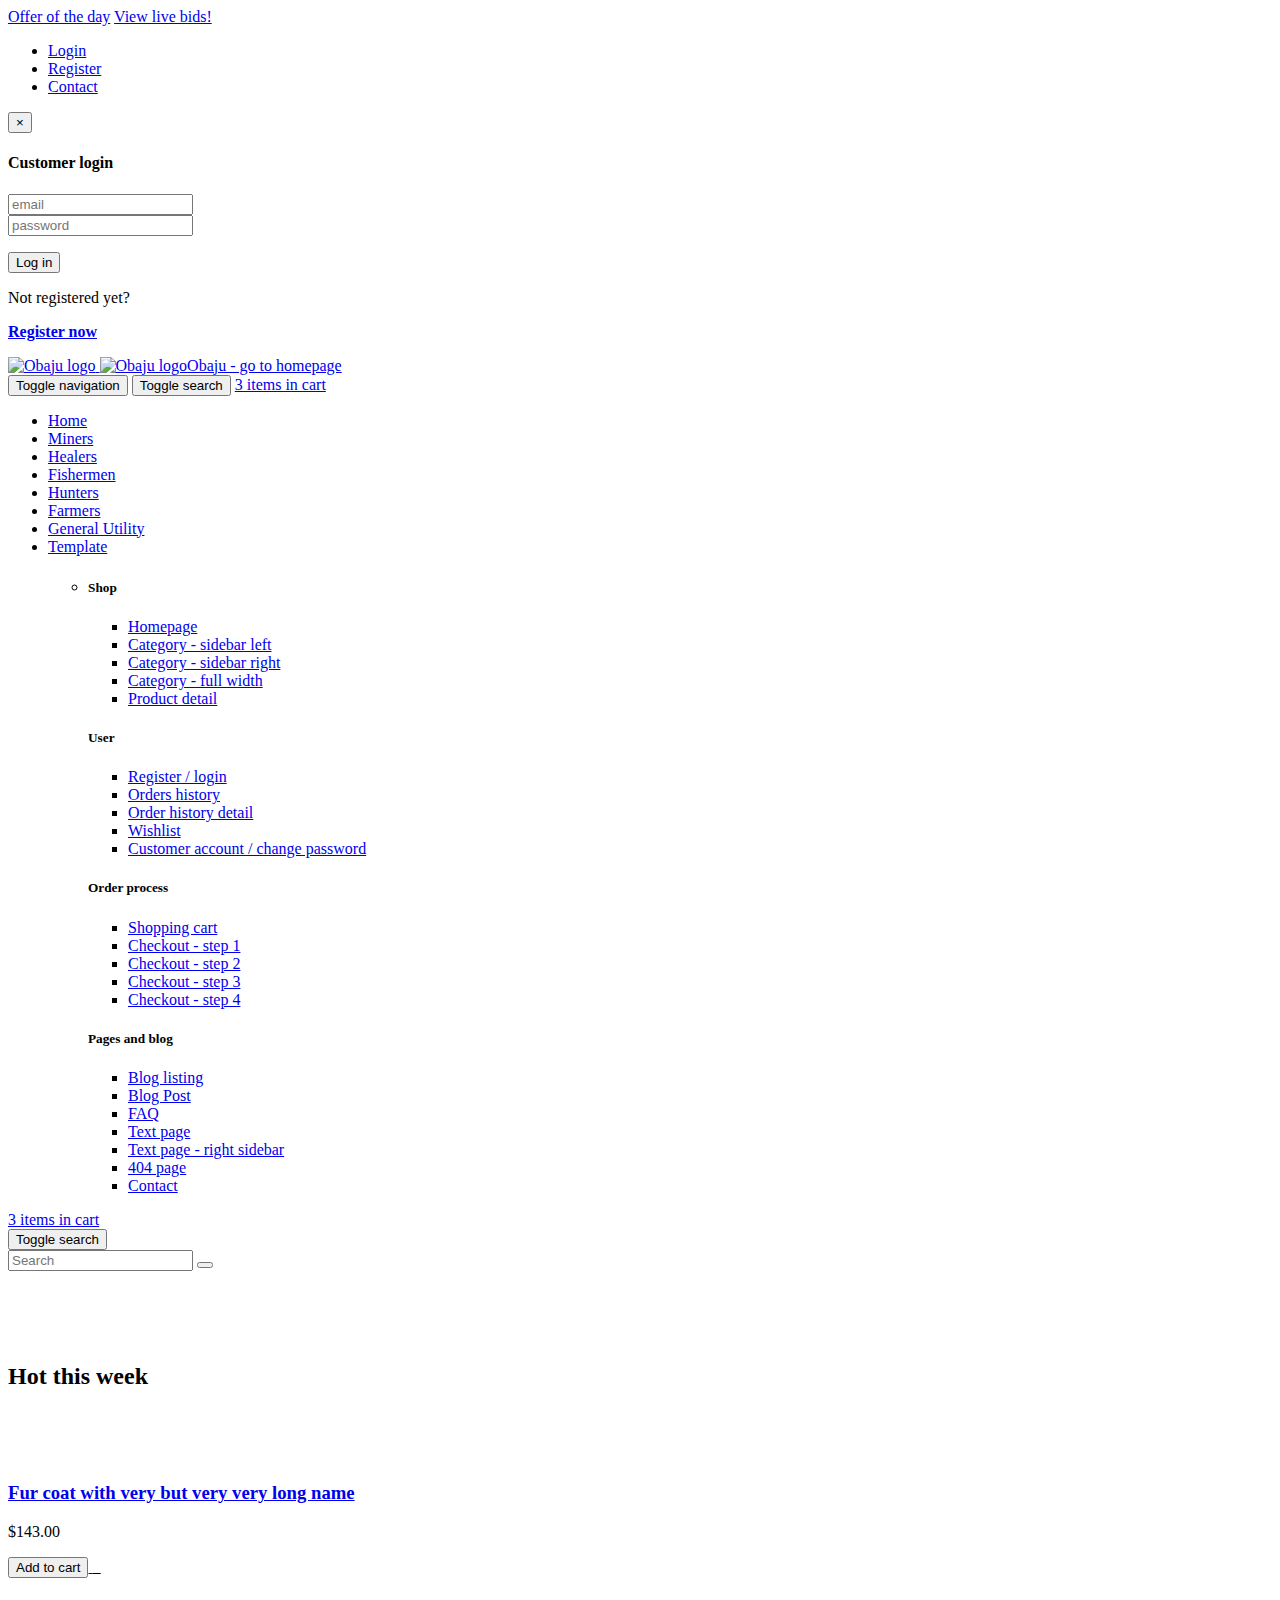
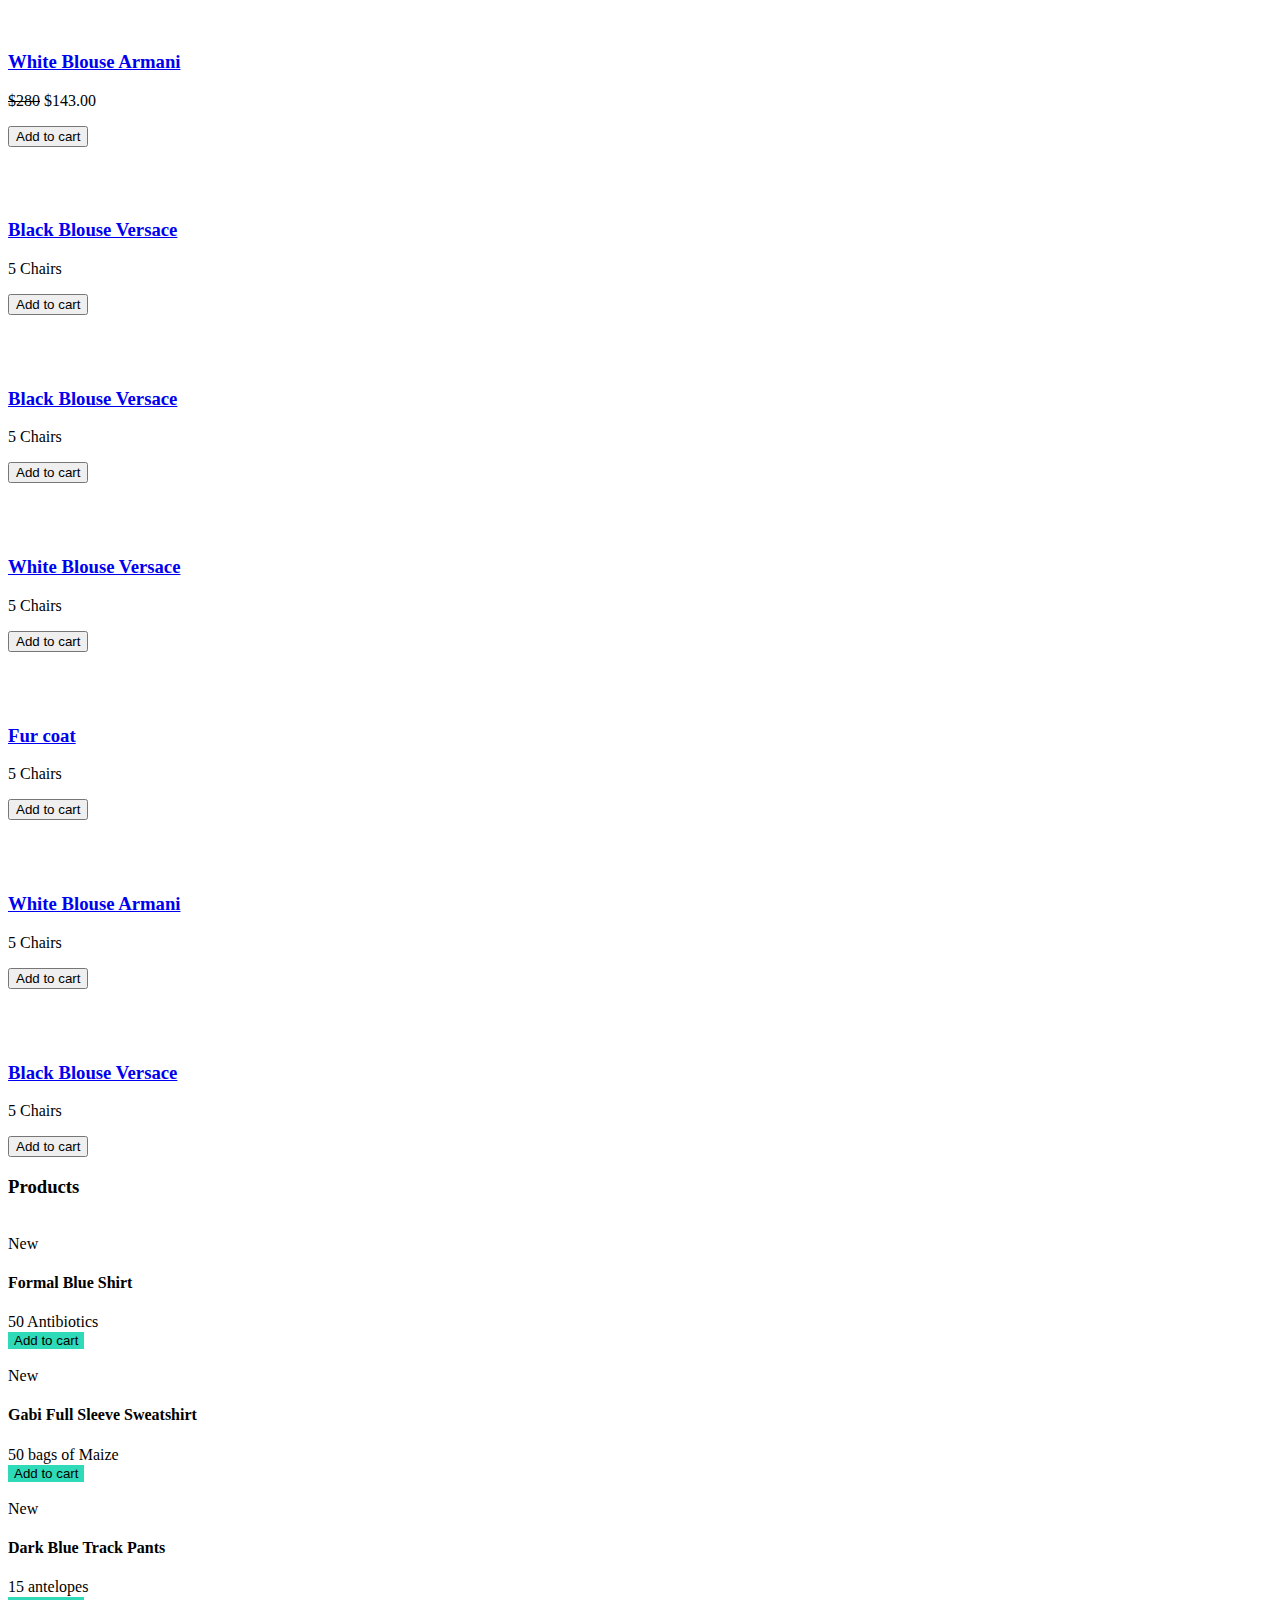
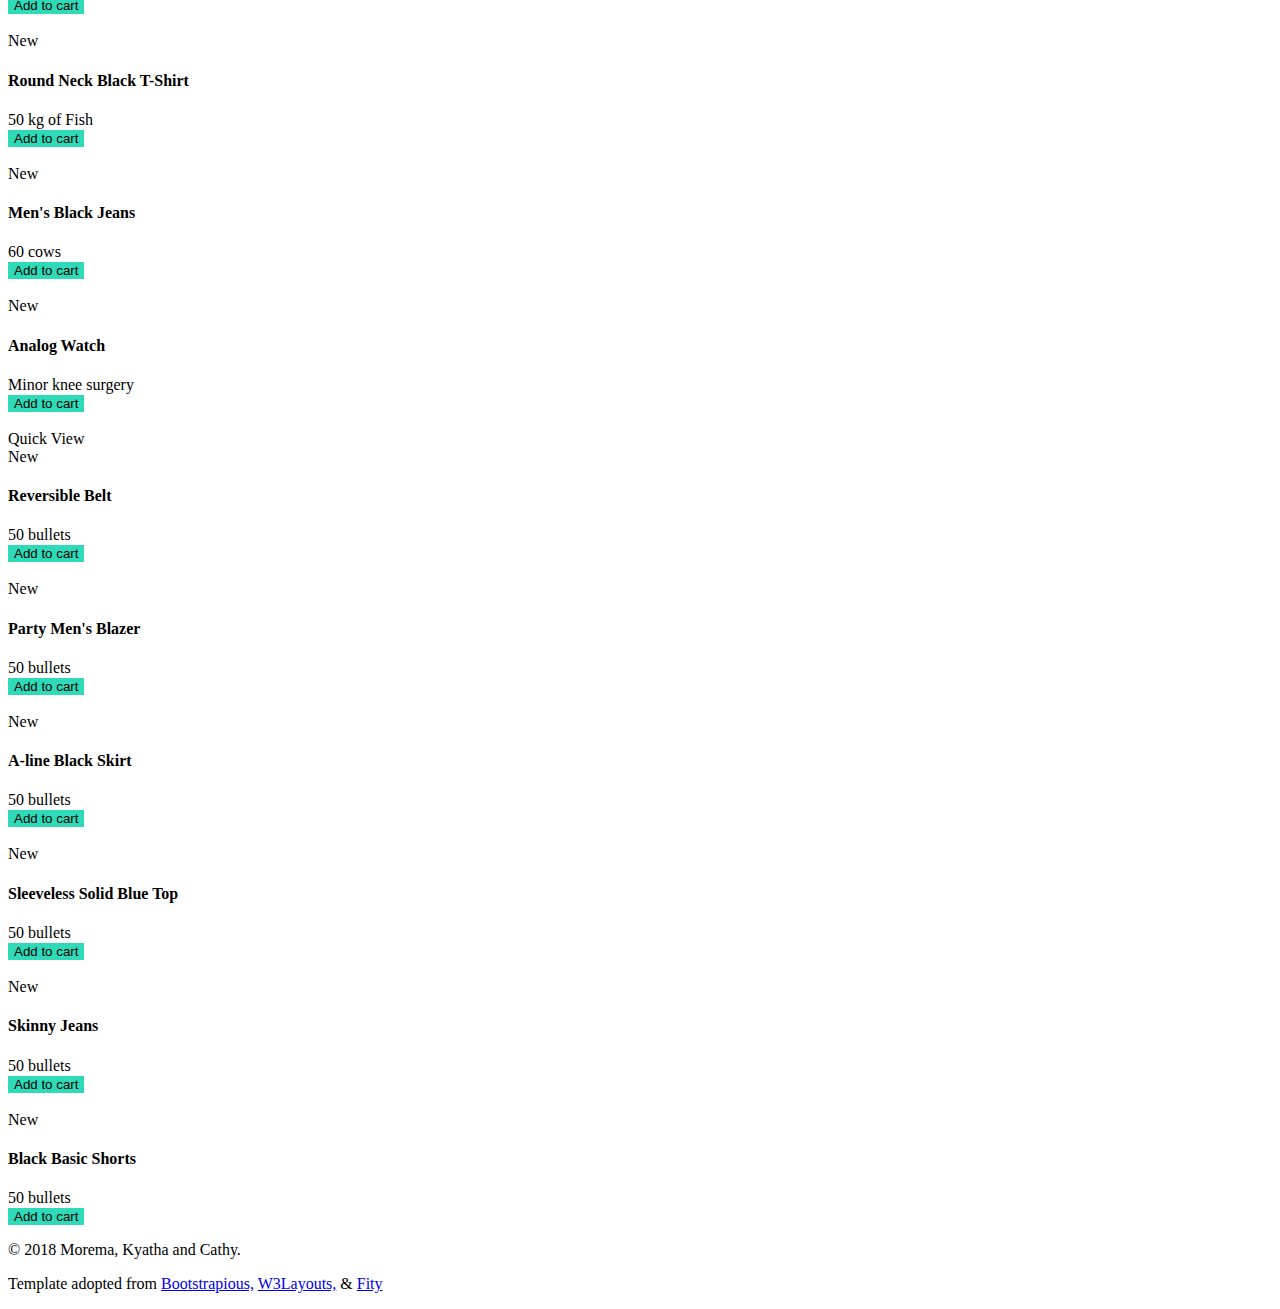
==== Final 1/index.html @ 45b5379d "edited cart links" ====
<!DOCTYPE html>
<html lang="en">

<head>

    <meta charset="utf-8">
    <meta name="robots" content="all,follow">
    <meta name="googlebot" content="index,follow,snippet,archive">
    <meta name="viewport" content="width=device-width, initial-scale=1">
    <meta name="description" content="Webstars e-commerce template">
    <meta name="author" content="Webstars">
    <meta name="keywords" content="">

    <title>
        Builders : e-commerce template
    </title>

    <meta name="keywords" content="">

    <link href='http://fonts.googleapis.com/css?family=Roboto:400,500,700,300,100' rel='stylesheet' type='text/css'>

    <!-- styles -->
    <link href="css/font-awesome.css" rel="stylesheet">
    <link href="css/bootstrap.min.css" rel="stylesheet">
    <link href="css/animate.min.css" rel="stylesheet">
    <link href="css/owl.carousel.css" rel="stylesheet">
    <link href="css/owl.theme.css" rel="stylesheet">

    <!-- theme stylesheet -->
    <link href="css/style.default.css" rel="stylesheet" id="theme-stylesheet">

    <!-- your stylesheet with modifications -->
    <link href="css/custom.css" rel="stylesheet">

    <script src="js/respond.min.js"></script>

    <link rel="shortcut icon" href="favicon.png">

    <!--/elite -->
    <meta name="viewport" content="width=device-width, initial-scale=1">
    <meta http-equiv="Content-Type" content="text/html; charset=utf-8"/>


    <!--//tags -->
    <link href="css1/bootstrap.css" rel="stylesheet" type="text/css" media="all"/>
    <link href="css1/style.css" rel="stylesheet" type="text/css" media="all"/>
    <link href="css1/font-awesome.css" rel="stylesheet">
    <link href="css1/easy-responsive-tabs.css" rel='stylesheet' type='text/css'/>
    <!-- //for bootstrap working -->
    <link href="//fonts.googleapis.com/css?family=Open+Sans:300,300i,400,400i,600,600i,700,700i,800" rel="stylesheet">
    <link href='//fonts.googleapis.com/css?family=Lato:400,100,100italic,300,300italic,400italic,700,900,900italic,700italic'
          rel='stylesheet' type='text/css'>
    <!-- /endofelite -->

</head>

<body>

<!-- *** TOPBAR ***
_________________________________________________________ -->
<div id="top">
    <div class="container">
        <div class="col-md-6 offer" data-animate="fadeInDown">
            <a href="#" class="btn btn-success btn-sm" data-animate-hover="shake">Offer of the day</a> <a href="#">View
            live bids!</a>
        </div>
        <div class="col-md-6" data-animate="fadeInDown">
            <ul class="menu">
                <li><a href="#" data-toggle="modal" data-target="#login-modal">Login</a>
                </li>
                <li><a href="register.html">Register</a>
                </li>
                <li><a href="contact.html">Contact</a>
                </li>

                </li>
            </ul>
        </div>
    </div>
    <div class="modal fade" id="login-modal" tabindex="-1" role="dialog" aria-labelledby="Login" aria-hidden="true">
        <div class="modal-dialog modal-sm">

            <div class="modal-content">
                <div class="modal-header">
                    <button type="button" class="close" data-dismiss="modal" aria-hidden="true">&times;</button>
                    <h4 class="modal-title" id="Login">Customer login</h4>
                </div>
                <div class="modal-body">
                    <form action="customer-orders.html" method="post">
                        <div class="form-group">
                            <input type="text" class="form-control" id="email-modal" placeholder="email">
                        </div>
                        <div class="form-group">
                            <input type="password" class="form-control" id="password-modal" placeholder="password">
                        </div>

                        <p class="text-center">
                            <button class="btn btn-primary"><i class="fa fa-sign-in"></i> Log in</button>
                        </p>

                    </form>

                    <p class="text-center text-muted">Not registered yet?</p>
                    <p class="text-center text-muted"><a href="register.html"><strong>Register now</strong></a></p>

                </div>
            </div>
        </div>
    </div>

</div>

<!-- *** TOP BAR END *** -->

<!-- *** NAVBAR ***
_________________________________________________________ -->

<div class="navbar navbar-default yamm" role="navigation" id="navbar">
    <div class="container">
        <div class="navbar-header">

            <a class="navbar-brand home" href="index.html" data-animate-hover="bounce">
                <img src="img/logo.png" alt="Obaju logo" class="hidden-xs">
                <img src="img/logo-small.png" alt="Obaju logo" class="visible-xs"><span class="sr-only">Obaju - go to homepage</span>
            </a>
            <div class="navbar-buttons">
                <button type="button" class="navbar-toggle" data-toggle="collapse" data-target="#navigation">
                    <span class="sr-only">Toggle navigation</span>
                    <i class="fa fa-align-justify"></i>
                </button>
                <button type="button" class="navbar-toggle" data-toggle="collapse" data-target="#search">
                    <span class="sr-only">Toggle search</span>
                    <i class="fa fa-search"></i>
                </button>
                <a class="btn btn-default navbar-toggle" href="basket.html">
                    <i class="fa fa-shopping-cart"></i> <span class="hidden-xs">3 items in cart</span>
                </a>
            </div>
        </div>
        <!--/.navbar-header -->

        <div class="navbar-collapse collapse" id="navigation">

            <ul class="nav navbar-nav navbar-left">
                <li class="active"><a href="index.html">Home</a>
                </li>
                <li class="dropdown yamm-fw">
                    <a href="#" class="dropdown-toggle" data-toggle="dropdown" data-hover="dropdown" data-delay="200">Miners </a>

                </li>
                <li class="dropdown yamm-fw">
                    <a href="#" class="dropdown-toggle" data-toggle="dropdown" data-hover="dropdown" data-delay="200">Healers </a>

                </li>
                <li class="dropdown yamm-fw">
                    <a href="#" class="dropdown-toggle" data-toggle="dropdown" data-hover="dropdown" data-delay="200">Fishermen </a>

                </li>
                <li class="dropdown yamm-fw">
                    <a href="#" class="dropdown-toggle" data-toggle="dropdown" data-hover="dropdown" data-delay="200">Hunters </a>

                </li>
                <li class="dropdown yamm-fw">
                    <a href="#" class="dropdown-toggle" data-toggle="dropdown" data-hover="dropdown" data-delay="200">Farmers </b></a>

                </li>
                <li class="dropdown yamm-fw">
                    <a href="#" class="dropdown-toggle" data-toggle="dropdown" data-hover="dropdown" data-delay="200">General
                        Utility</b></a>

                </li>

                <li class="dropdown yamm-fw">
                    <a href="#" class="dropdown-toggle" data-toggle="dropdown" data-hover="dropdown" data-delay="200">Template
                        <b class="caret"></b></a>
                    <ul class="dropdown-menu">
                        <li>
                            <div class="yamm-content">
                                <div class="row">
                                    <div class="col-sm-3">
                                        <h5>Shop</h5>
                                        <ul>
                                            <li><a href="index.html">Homepage</a>
                                            </li>
                                            <li><a href="category.html">Category - sidebar left</a>
                                            </li>
                                            <li><a href="category-right.html">Category - sidebar right</a>
                                            </li>
                                            <li><a href="category-full.html">Category - full width</a>
                                            </li>
                                            <li><a href="detail.html">Product detail</a>
                                            </li>
                                        </ul>
                                    </div>
                                    <div class="col-sm-3">
                                        <h5>User</h5>
                                        <ul>
                                            <li><a href="register.html">Register / login</a>
                                            </li>
                                            <li><a href="customer-orders.html">Orders history</a>
                                            </li>
                                            <li><a href="customer-order.html">Order history detail</a>
                                            </li>
                                            <li><a href="customer-wishlist.html">Wishlist</a>
                                            </li>
                                            <li><a href="customer-account.html">Customer account / change password</a>
                                            </li>
                                        </ul>
                                    </div>
                                    <div class="col-sm-3">
                                        <h5>Order process</h5>
                                        <ul>
                                            <li><a href="basket.html">Shopping cart</a>
                                            </li>
                                            <li><a href="checkout1.html">Checkout - step 1</a>
                                            </li>
                                            <li><a href="checkout2.html">Checkout - step 2</a>
                                            </li>
                                            <li><a href="checkout3.html">Checkout - step 3</a>
                                            </li>
                                            <li><a href="checkout4.html">Checkout - step 4</a>
                                            </li>
                                        </ul>
                                    </div>
                                    <div class="col-sm-3">
                                        <h5>Pages and blog</h5>
                                        <ul>
                                            <li><a href="blog.html">Blog listing</a>
                                            </li>
                                            <li><a href="post.html">Blog Post</a>
                                            </li>
                                            <li><a href="faq.html">FAQ</a>
                                            </li>
                                            <li><a href="text.html">Text page</a>
                                            </li>
                                            <li><a href="text-right.html">Text page - right sidebar</a>
                                            </li>
                                            <li><a href="404.html">404 page</a>
                                            </li>
                                            <li><a href="contact.html">Contact</a>
                                            </li>
                                        </ul>
                                    </div>
                                </div>
                            </div>
                            <!-- /.yamm-content -->
                        </li>
                    </ul>
                </li>
            </ul>

        </div>
        <!--/.nav-collapse -->

        <div class="navbar-buttons">

            <div class="navbar-collapse collapse right" id="basket-overview">
                <a href="basket.html" class="btn btn-primary navbar-btn"><i class="fa fa-shopping-cart"></i><span
                        class="hidden-sm">3 items in cart</span></a>
            </div>
            <!--/.nav-collapse -->

            <div class="navbar-collapse collapse right" id="search-not-mobile">
                <button type="button" class="btn navbar-btn btn-primary" data-toggle="collapse" data-target="#search">
                    <span class="sr-only">Toggle search</span>
                    <i class="fa fa-search"></i>
                </button>
            </div>

        </div>

        <div class="collapse clearfix" id="search">

            <form class="navbar-form" role="search">
                <div class="input-group">
                    <input type="text" class="form-control" placeholder="Search">
                    <span class="input-group-btn">

			<button type="submit" class="btn btn-primary"><i class="fa fa-search"></i></button>

		    </span>
                </div>
            </form>

        </div>
        <!--/.nav-collapse -->

    </div>
    <!-- /.container -->
</div>
<!-- /#navbar -->

<!-- *** NAVBAR END *** -->


<div id="all">

    <div id="content">

        <div class="container">
            <div class="col-md-12">
                <div id="main-slider">
                    <div class="item">
                        <img src="img/main-slider1.jpg" alt="" class="img-responsive">
                    </div>
                    <div class="item">
                        <img class="img-responsive" src="img/main-slider2.jpg" alt="">
                    </div>
                    <div class="item">
                        <img class="img-responsive" src="img/main-slider3.jpg" alt="">
                    </div>
                    <div class="item">
                        <img class="img-responsive" src="img/main-slider4.jpg" alt="">
                    </div>
                </div>
                <!-- /#main-slider -->
            </div>
        </div>


        <!-- *** HOT PRODUCT SLIDESHOW ***
_________________________________________________________ -->
        <div id="hot">

            <div class="box">
                <div class="container">
                    <div class="col-md-12">
                        <h2>Hot this week</h2>
                    </div>
                </div>
            </div>

            <div class="container">
                <div class="product-slider">
                    <div class="item">
                        <div class="product">
                            <div class="flip-container">
                                <div class="flipper">
                                    <div class="front">
                                        <a href="detail.html">
                                            <img src="img/product1.jpg" alt="" class="img-responsive">

                                        </a>
                                    </div>
                                    <div class="back">
                                        <a href="detail.html">
                                            <img src="img/product1_2.jpg" alt="" class="img-responsive">
                                        </a>
                                    </div>
                                </div>
                            </div>
                            <a href="detail.html" class="invisible">
                                <img src="img/product1.jpg" alt="" class="img-responsive">
                            </a>
                            <div class="text">
                                <h3><a href="detail.html">Fur coat with very but very very long name</a></h3>
                                <p class="price">$143.00</p>
                            </div>
                            <!-- /.text -->
                            <a href="basket.html"
                               class="snipcart-details top_brand_home_details item_add single-item hvr-outline-out button2">
                                <button> Add to cart</button>
                            </a>_
                        </div>
                        <!-- /.product -->
                    </div>

                    <div class="item">
                        <div class="product">
                            <div class="flip-container">
                                <div class="flipper">
                                    <div class="front">
                                        <a href="detail.html">
                                            <img src="img/product2.jpg" alt="" class="img-responsive">
                                        </a>
                                    </div>
                                    <div class="back">
                                        <a href="detail.html">
                                            <img src="img/product2_2.jpg" alt="" class="img-responsive">
                                        </a>
                                    </div>
                                </div>
                            </div>
                            <a href="detail.html" class="invisible">
                                <img src="img/product2.jpg" alt="" class="img-responsive">
                            </a>
                            <div class="text">
                                <h3><a href="detail.html">White Blouse Armani</a></h3>
                                <p class="price">
                                    <del>$280</del>
                                    $143.00
                                </p>
                            </div>
                            <!-- /.text -->
                            <a href="basket.html"
                               class="snipcart-details top_brand_home_details item_add single-item hvr-outline-out button2">
                                <button> Add to cart</button>
                            </a>

                        </div>
                        <!-- /.product -->
                    </div>

                    <div class="item">
                        <div class="product">
                            <div class="flip-container">
                                <div class="flipper">
                                    <div class="front">
                                        <a href="detail.html">
                                            <img src="img/product3.jpg" alt="" class="img-responsive">
                                        </a>
                                    </div>
                                    <div class="back">
                                        <a href="detail.html">
                                            <img src="img/product3_2.jpg" alt="" class="img-responsive">
                                        </a>
                                    </div>
                                </div>
                            </div>
                            <a href="detail.html" class="invisible">
                                <img src="img/product3.jpg" alt="" class="img-responsive">
                            </a>
                            <div class="text">
                                <h3><a href="detail.html">Black Blouse Versace</a></h3>
                                <p class="price">5 Chairs</p>
                            </div>
                            <!-- /.text -->
                            <a href="basket.html"
                               class="snipcart-details top_brand_home_details item_add single-item hvr-outline-out button2">
                                <button> Add to cart</button>
                            </a>

                        </div>
                        <!-- /.product -->
                    </div>

                    <div class="item">
                        <div class="product">
                            <div class="flip-container">
                                <div class="flipper">
                                    <div class="front">
                                        <a href="detail.html">
                                            <img src="img/product3.jpg" alt="" class="img-responsive">
                                        </a>
                                    </div>
                                    <div class="back">
                                        <a href="detail.html">
                                            <img src="img/product3_2.jpg" alt="" class="img-responsive">
                                        </a>
                                    </div>
                                </div>
                            </div>
                            <a href="detail.html" class="invisible">
                                <img src="img/product3.jpg" alt="" class="img-responsive">
                            </a>
                            <div class="text">
                                <h3><a href="detail.html">Black Blouse Versace</a></h3>
                                <p class="price">5 Chairs</p>
                            </div>
                            <!-- /.text -->
                            <a href="basket.html"
                               class="snipcart-details top_brand_home_details item_add single-item hvr-outline-out button2">
                                <button> Add to cart</button>
                            </a>
                        </div>
                        <!-- /.product -->
                    </div>

                    <div class="item">
                        <div class="product">
                            <div class="flip-container">
                                <div class="flipper">
                                    <div class="front">
                                        <a href="detail.html">
                                            <img src="img/product2.jpg" alt="" class="img-responsive">
                                        </a>
                                    </div>
                                    <div class="back">
                                        <a href="detail.html">
                                            <img src="img/product2_2.jpg" alt="" class="img-responsive">
                                        </a>
                                    </div>
                                </div>
                            </div>
                            <a href="detail.html" class="invisible">
                                <img src="img/product2.jpg" alt="" class="img-responsive">
                            </a>
                            <div class="text">
                                <h3><a href="detail.html">White Blouse Versace</a></h3>
                                <p class="price">5 Chairs</p>
                            </div>
                            <!-- /.text -->
                            <a href="basket.html"
                               class="snipcart-details top_brand_home_details item_add single-item hvr-outline-out button2">
                                <button> Add to cart</button>
                            </a>

                        </div>
                        <!-- /.product -->
                    </div>

                    <div class="item">
                        <div class="product">
                            <div class="flip-container">
                                <div class="flipper">
                                    <div class="front">
                                        <a href="detail.html">
                                            <img src="img/product1.jpg" alt="" class="img-responsive">
                                        </a>
                                    </div>
                                    <div class="back">
                                        <a href="detail.html">
                                            <img src="img/product1_2.jpg" alt="" class="img-responsive">
                                        </a>
                                    </div>
                                </div>
                            </div>
                            <a href="detail.html" class="invisible">
                                <img src="img/product1.jpg" alt="" class="img-responsive">
                            </a>
                            <div class="text">
                                <h3><a href="detail.html">Fur coat</a></h3>
                                <p class="price">5 Chairs</p>
                            </div>
                            <!-- /.text -->
                            <a href="basket.html"
                               class="snipcart-details top_brand_home_details item_add single-item hvr-outline-out button2">
                                <button> Add to cart</button>
                            </a>


                        </div>
                        <!-- /.product -->
                    </div>
                    <!-- /.col-md-4 -->

                    <div class="item">
                        <div class="product">
                            <div class="flip-container">
                                <div class="flipper">
                                    <div class="front">
                                        <a href="detail.html">
                                            <img src="img/product2.jpg" alt="" class="img-responsive">
                                        </a>
                                    </div>
                                    <div class="back">
                                        <a href="detail.html">
                                            <img src="img/product2_2.jpg" alt="" class="img-responsive">
                                        </a>
                                    </div>
                                </div>
                            </div>
                            <a href="detail.html" class="invisible">
                                <img src="img/product2.jpg" alt="" class="img-responsive">
                            </a>
                            <div class="text">
                                <h3><a href="detail.html">White Blouse Armani</a></h3>
                                <p class="price">
                                    5 Chairs

                                </p>
                            </div>
                            <!-- /.text -->
                            <a href="basket.html"
                               class="snipcart-details top_brand_home_details item_add single-item hvr-outline-out button2">
                                <button> Add to cart</button>
                            </a>

                        </div>
                        <!-- /.product -->
                    </div>

                    <div class="item">
                        <div class="product">
                            <div class="flip-container">
                                <div class="flipper">
                                    <div class="front">
                                        <a href="detail.html">
                                            <img src="img/product3.jpg" alt="" class="img-responsive">
                                        </a>
                                    </div>
                                    <div class="back">
                                        <a href="detail.html">
                                            <img src="img/product3_2.jpg" alt="" class="img-responsive">
                                        </a>
                                    </div>
                                </div>
                            </div>
                            <a href="detail.html" class="invisible">
                                <img src="img/product3.jpg" alt="" class="img-responsive">
                            </a>
                            <div class="text">
                                <h3><a href="detail.html">Black Blouse Versace</a></h3>
                                <p class="price">5 Chairs</p>
                            </div>
                            <!-- /.text -->
                            <a href="basket.html"
                               class="snipcart-details top_brand_home_details item_add single-item hvr-outline-out button2">
                                <button> Add to cart</button>
                            </a>
                        </div>
                        <!-- /.product -->
                    </div>

                </div>
                <!-- /.product-slider -->
            </div>
            <!-- /.container -->

        </div>
    </div>
    <!-- /#hot -->

    <!-- *** HOT END *** -->


    <!-- *** FOOTER END *** -->
</div>
<!-- /new_arrivals -->
<div class="new_arrivals_agile_w3ls_info">
    <div class="container">
        <h3 class="wthree_text_info">Products</h3>
        <div id="horizontalTab">

            <div class="resp-tabs-container">
                <!--/tab_one-->
                <div class="tab1">
                    <div class="col-md-3 product-men">
                        <div class="men-pro-item simpleCart_shelfItem">
                            <div class="men-thumb-item">
                                <img src="images/m1.jpg" alt="" class="pro-image-front">
                                <img src="images/m1.jpg" alt="" class="pro-image-back">
                                <div class="men-cart-pro">
                                    <div class="inner-men-cart-pro">

                                    </div>
                                </div>
                                <span class="product-new-top">New</span>

                            </div>
                            <div class="item-info-product ">
                                <h4>Formal Blue Shirt</h4>
                                <div class="info-product-price">
                                    <span class="item_price">50 Antibiotics</span>

                                </div>
                                <a href="basket.html"
                                   class="snipcart-details top_brand_home_details item_add single-item hvr-outline-out button2">
                                    <button style="background-color:#2fdab8;border:none;"> Add to cart</button>
                                </a>

                            </div>
                        </div>
                    </div>
                    <div class="col-md-3 product-men">
                        <div class="men-pro-item simpleCart_shelfItem">
                            <div class="men-thumb-item">
                                <img src="images/m2.jpg" alt="" class="pro-image-front">
                                <img src="images/m2.jpg" alt="" class="pro-image-back">
                                <div class="men-cart-pro">
                                    <div class="inner-men-cart-pro">

                                    </div>
                                </div>
                                <span class="product-new-top">New</span>

                            </div>
                            <div class="item-info-product ">
                                <h4>Gabi Full Sleeve Sweatshirt</h4>
                                <div class="info-product-price">
                                    <span class="item_price">50 bags of Maize</span>

                                </div>
                                <a href="basket.html"
                                   class="snipcart-details top_brand_home_details item_add single-item hvr-outline-out button2">
                                    <button style="background-color:#2fdab8;border:none;"> Add to cart</button>
                                </a>

                            </div>
                        </div>
                    </div>
                    <div class="col-md-3 product-men">
                        <div class="men-pro-item simpleCart_shelfItem">
                            <div class="men-thumb-item">
                                <img src="images/m3.jpg" alt="" class="pro-image-front">
                                <img src="images/m3.jpg" alt="" class="pro-image-back">
                                <div class="men-cart-pro">
                                    <div class="inner-men-cart-pro">

                                    </div>
                                </div>
                                <span class="product-new-top">New</span>

                            </div>
                            <div class="item-info-product ">
                                <h4>Dark Blue Track Pants</h4>
                                <div class="info-product-price">
                                    <span class="item_price">15 antelopes</span>

                                </div>
                                <a href="basket.html"
                                   class="snipcart-details top_brand_home_details item_add single-item hvr-outline-out button2">
                                    <button style="background-color:#2fdab8;border:none;"> Add to cart</button>
                                </a>

                            </div>
                        </div>
                    </div>
                    <div class="col-md-3 product-men">
                        <div class="men-pro-item simpleCart_shelfItem">
                            <div class="men-thumb-item">
                                <img src="images/m4.jpg" alt="" class="pro-image-front">
                                <img src="images/m4.jpg" alt="" class="pro-image-back">
                                <div class="men-cart-pro">
                                    <div class="inner-men-cart-pro">

                                    </div>
                                </div>
                                <span class="product-new-top">New</span>

                            </div>
                            <div class="item-info-product ">
                                <h4>Round Neck Black T-Shirt</h4>
                                <div class="info-product-price">
                                    <span class="item_price">50 kg of Fish</span>

                                </div>
                                <a href="basket.html"
                                   class="snipcart-details top_brand_home_details item_add single-item hvr-outline-out button2">
                                    <button style="background-color:#2fdab8;border:none;"> Add to cart</button>
                                </a>

                            </div>
                        </div>
                    </div>
                    <div class="col-md-3 product-men">
                        <div class="men-pro-item simpleCart_shelfItem">
                            <div class="men-thumb-item">
                                <img src="images/m5.jpg" alt="" class="pro-image-front">
                                <img src="images/m5.jpg" alt="" class="pro-image-back">
                                <div class="men-cart-pro">
                                    <div class="inner-men-cart-pro">

                                    </div>
                                </div>
                                <span class="product-new-top">New</span>

                            </div>
                            <div class="item-info-product ">
                                <h4>Men's Black Jeans</h4>
                                <div class="info-product-price">
                                    <span class="item_price">60 cows</span>

                                </div>
                                <a href="basket.html"
                                   class="snipcart-details top_brand_home_details item_add single-item hvr-outline-out button2">
                                    <button style="background-color:#2fdab8;border:none;"> Add to cart</button>
                                </a>

                            </div>
                        </div>
                    </div>
                    <div class="col-md-3 product-men">
                        <div class="men-pro-item simpleCart_shelfItem">
                            <div class="men-thumb-item">
                                <img src="images/m7.jpg" alt="" class="pro-image-front">
                                <img src="images/m7.jpg" alt="" class="pro-image-back">
                                <div class="men-cart-pro">
                                    <div class="inner-men-cart-pro">

                                    </div>
                                </div>
                                <span class="product-new-top">New</span>

                            </div>
                            <div class="item-info-product ">
                                <h4>Analog Watch</h4>
                                <div class="info-product-price">
                                    <span class="item_price">Minor knee surgery</span>

                                </div>
                                <a href="basket.html"
                                   class="snipcart-details top_brand_home_details item_add single-item hvr-outline-out button2">
                                    <button style="background-color:#2fdab8;border:none;"> Add to cart</button>
                                </a>

                            </div>
                        </div>
                    </div>
                    <div class="col-md-3 product-men">
                        <div class="men-pro-item simpleCart_shelfItem">
                            <div class="men-thumb-item">
                                <img src="images/m6.jpg" alt="" class="pro-image-front">
                                <img src="images/m6.jpg" alt="" class="pro-image-back">
                                <div class="men-cart-pro">
                                    <div class="inner-men-cart-pro"> Quick View
                                    </div>
                                </div>
                                <span class="product-new-top">New</span>

                            </div>
                            <div class="item-info-product ">
                                <h4>Reversible Belt</h4>
                                <div class="info-product-price">
                                    <span class="item_price">50 bullets</span>

                                </div>
                                <a href="basket.html"
                                   class="snipcart-details top_brand_home_details item_add single-item hvr-outline-out button2">
                                    <button style="background-color:#2fdab8;border:none;"> Add to cart</button>
                                </a>

                            </div>
                        </div>
                    </div>
                    <div class="col-md-3 product-men">
                        <div class="men-pro-item simpleCart_shelfItem">
                            <div class="men-thumb-item">
                                <img src="images/m8.jpg" alt="" class="pro-image-front">
                                <img src="images/m8.jpg" alt="" class="pro-image-back">
                                <div class="men-cart-pro">

                                </div>
                                <span class="product-new-top">New</span>

                            </div>
                            <div class="item-info-product ">
                                <h4>Party Men's Blazer</h4>
                                <div class="info-product-price">
                                    <span class="item_price">50 bullets</span>

                                </div>
                                <a href="basket.html"
                                   class="snipcart-details top_brand_home_details item_add single-item hvr-outline-out button2">
                                    <button style="background-color:#2fdab8;border:none;"> Add to cart</button>
                                </a>

                            </div>
                        </div>
                    </div>
                    <div class="clearfix"></div>
                </div>
                <!--//tab_one-->
                <!--/tab_two-->
                <div class="tab2">
                    <div class="col-md-3 product-men">
                        <div class="men-pro-item simpleCart_shelfItem">
                            <div class="men-thumb-item">
                                <img src="images/w1.jpg" alt="" class="pro-image-front">
                                <img src="images/w1.jpg" alt="" class="pro-image-back">
                                <div class="men-cart-pro">
                                    <div class="inner-men-cart-pro">

                                    </div>
                                </div>
                                <span class="product-new-top">New</span>

                            </div>
                            <div class="item-info-product ">
                                <h4>A-line Black Skirt</h4>
                                <div class="info-product-price">
                                    <span class="item_price">50 bullets</span>

                                </div>
                                <a href="basket.html"
                                   class="snipcart-details top_brand_home_details item_add single-item hvr-outline-out button2">
                                    <button style="background-color:#2fdab8;border:none;"> Add to cart</button>
                                </a>

                            </div>
                        </div>
                    </div>
                    <div class="col-md-3 product-men">
                        <div class="men-pro-item simpleCart_shelfItem">
                            <div class="men-thumb-item">
                                <img src="images/w2.jpg" alt="" class="pro-image-front">
                                <img src="images/w2.jpg" alt="" class="pro-image-back">
                                <div class="men-cart-pro">
                                    <div class="inner-men-cart-pro">

                                    </div>
                                </div>
                                <span class="product-new-top">New</span>

                            </div>
                            <div class="item-info-product ">
                                <h4>Sleeveless Solid Blue Top</h4>
                                <div class="info-product-price">
                                    <span class="item_price">50 bullets</span>

                                </div>
                                <a href="basket.html"
                                   class="snipcart-details top_brand_home_details item_add single-item hvr-outline-out button2">
                                    <button style="background-color:#2fdab8;border:none;"> Add to cart</button>
                                </a>
                            </div>
                        </div>
                    </div>
                    <div class="col-md-3 product-men">
                        <div class="men-pro-item simpleCart_shelfItem">
                            <div class="men-thumb-item">
                                <img src="images/w3.jpg" alt="" class="pro-image-front">
                                <img src="images/w3.jpg" alt="" class="pro-image-back">
                                <div class="men-cart-pro">
                                    <div class="inner-men-cart-pro">

                                    </div>
                                </div>
                                <span class="product-new-top">New</span>

                            </div>
                            <div class="item-info-product ">
                                <h4>Skinny Jeans</h4>
                                <div class="info-product-price">
                                    <span class="item_price">50 bullets</span>

                                </div>
                                <a href="basket.html"
                                   class="snipcart-details top_brand_home_details item_add single-item hvr-outline-out button2">
                                    <button style="background-color:#2fdab8;border:none;"> Add to cart</button>
                                </a>

                            </div>
                        </div>
                    </div>
                    <div class="col-md-3 product-men">
                        <div class="men-pro-item simpleCart_shelfItem">
                            <div class="men-thumb-item">
                                <img src="images/w4.jpg" alt="" class="pro-image-front">
                                <img src="images/w4.jpg" alt="" class="pro-image-back">
                                <div class="men-cart-pro">
                                    <div class="inner-men-cart-pro">

                                    </div>
                                </div>
                                <span class="product-new-top">New</span>

                            </div>
                            <div class="item-info-product ">
                                <h4>Black Basic Shorts</h4>
                                <div class="info-product-price">
                                    <span class="item_price">50 bullets</span>

                                </div>
                                <a href="basket.html"
                                   class="snipcart-details top_brand_home_details item_add single-item hvr-outline-out button2">
                                    <button style="background-color:#2fdab8;border:none;"> Add to cart</button>
                                </a>

                            </div>
                        </div>
                        <div class="clearfix"></div>
                    </div>
                </div>
            </div>
        </div>
    </div>


    <!-- //new_arrivals -->

    <!-- *** COPYRIGHT ***
_________________________________________________________ -->
    <div id="copyright">
        <div class="container">
            <div class="col-md-6">
                <p class="pull-left">© 2018 Morema, Kyatha and Cathy.</p>

            </div>
            <div class="col-md-6">
                <p class="pull-right">Template adopted from <a
                        href="https://bootstrapious.com/e-commerce-templates">Bootstrapious,</a> <a
                        href="https://p.w3layouts.com/demos_new/template_demo/20-06-2017/elite_shoppy-demo_Free/143933984/web/index.html">W3Layouts,</a>
                    & <a href="https://fity.cz">Fity</a>
                    <!-- Not removing these links is part of the license conditions of the template. Thanks for understanding :) If you want to use the template without the attribution links, you can do so after supporting further themes development at https://bootstrapious.com/donate  -->
                </p>
            </div>
        </div>
    </div>
    <!-- *** COPYRIGHT END *** -->


</div>
<!-- /#all -->
<!-- Elite script-->
<script type="text/javascript" src="js1/jquery-2.1.4.min.js"></script>
<!-- //js -->
<script src="js1/modernizr.custom.js"></script>
<!-- Custom-JavaScript-File-Links -->
<!-- cart-js -->
<script src="js1/minicart.min.js"></script>
<script src="js/checkout.js"></script>
<script>
    // Mini Cart
    paypal.minicart.render({
        action: '#'
    });

    if (~window.location.search.indexOf('reset=true')) {
        paypal.minicart.reset();
    }
</script>

<!-- //cart-js -->
<!-- script for responsive tabs -->
<script src="js1/easy-responsive-tabs.js"></script>
<script>
    $(document).ready(function () {
        $('#horizontalTab').easyResponsiveTabs({
            type: 'default', //Types: default, vertical, accordion
            width: 'auto', //auto or any width like 600px
            fit: true,   // 100% fit in a container
            closed: 'accordion', // Start closed if in accordion view
            activate: function (event) { // Callback function if tab is switched
                var $tab = $(this);
                var $info = $('#tabInfo');
                var $name = $('span', $info);
                $name.text($tab.text());
                $info.show();
            }
        });
        $('#verticalTab').easyResponsiveTabs({
            type: 'vertical',
            width: 'auto',
            fit: true
        });
    });
</script>
<!-- //script for responsive tabs -->
<!-- stats -->
<script src="js1/jquery.waypoints.min.js"></script>
<script src="js1/jquery.countup.js"></script>
<script>
    $('.counter').countUp();
</script>
<!-- //stats -->
<!-- start-smoth-scrolling -->
<script type="text/javascript" src="js1/move-top.js"></script>
<script type="text/javascript" src="js1/jquery.easing.min.js"></script>
<script type="text/javascript">
    jQuery(document).ready(function ($) {
        $(".scroll").click(function (event) {
            event.preventDefault();
            $('html,body').animate({scrollTop: $(this.hash).offset().top}, 1000);
        });
    });
</script>
<!-- here stars scrolling icon -->
<script type="text/javascript">
    $(document).ready(function () {
        /*
            var defaults = {
            containerID: 'toTop', // fading element id
            containerHoverID: 'toTopHover', // fading element hover id
            scrollSpeed: 1200,
            easingType: 'linear'
            };
        */

        $().UItoTop({easingType: 'easeOutQuart'});

    });
</script>
<!-- //here ends scrolling icon -->


<!-- for bootstrap working -->
<script type="text/javascript" src="js1/bootstrap.js"></script>

<!-- Elite script-->


<!-- *** SCRIPTS TO INCLUDE ***
_________________________________________________________ -->
<script src="js/jquery-1.11.0.min.js"></script>
<script src="js/bootstrap.min.js"></script>
<script src="js/jquery.cookie.js"></script>
<script src="js/waypoints.min.js"></script>
<script src="js/modernizr.js"></script>
<script src="js/bootstrap-hover-dropdown.js"></script>
<script src="js/owl.carousel.min.js"></script>
<script src="js/front.js"></script>


</body>

</html>
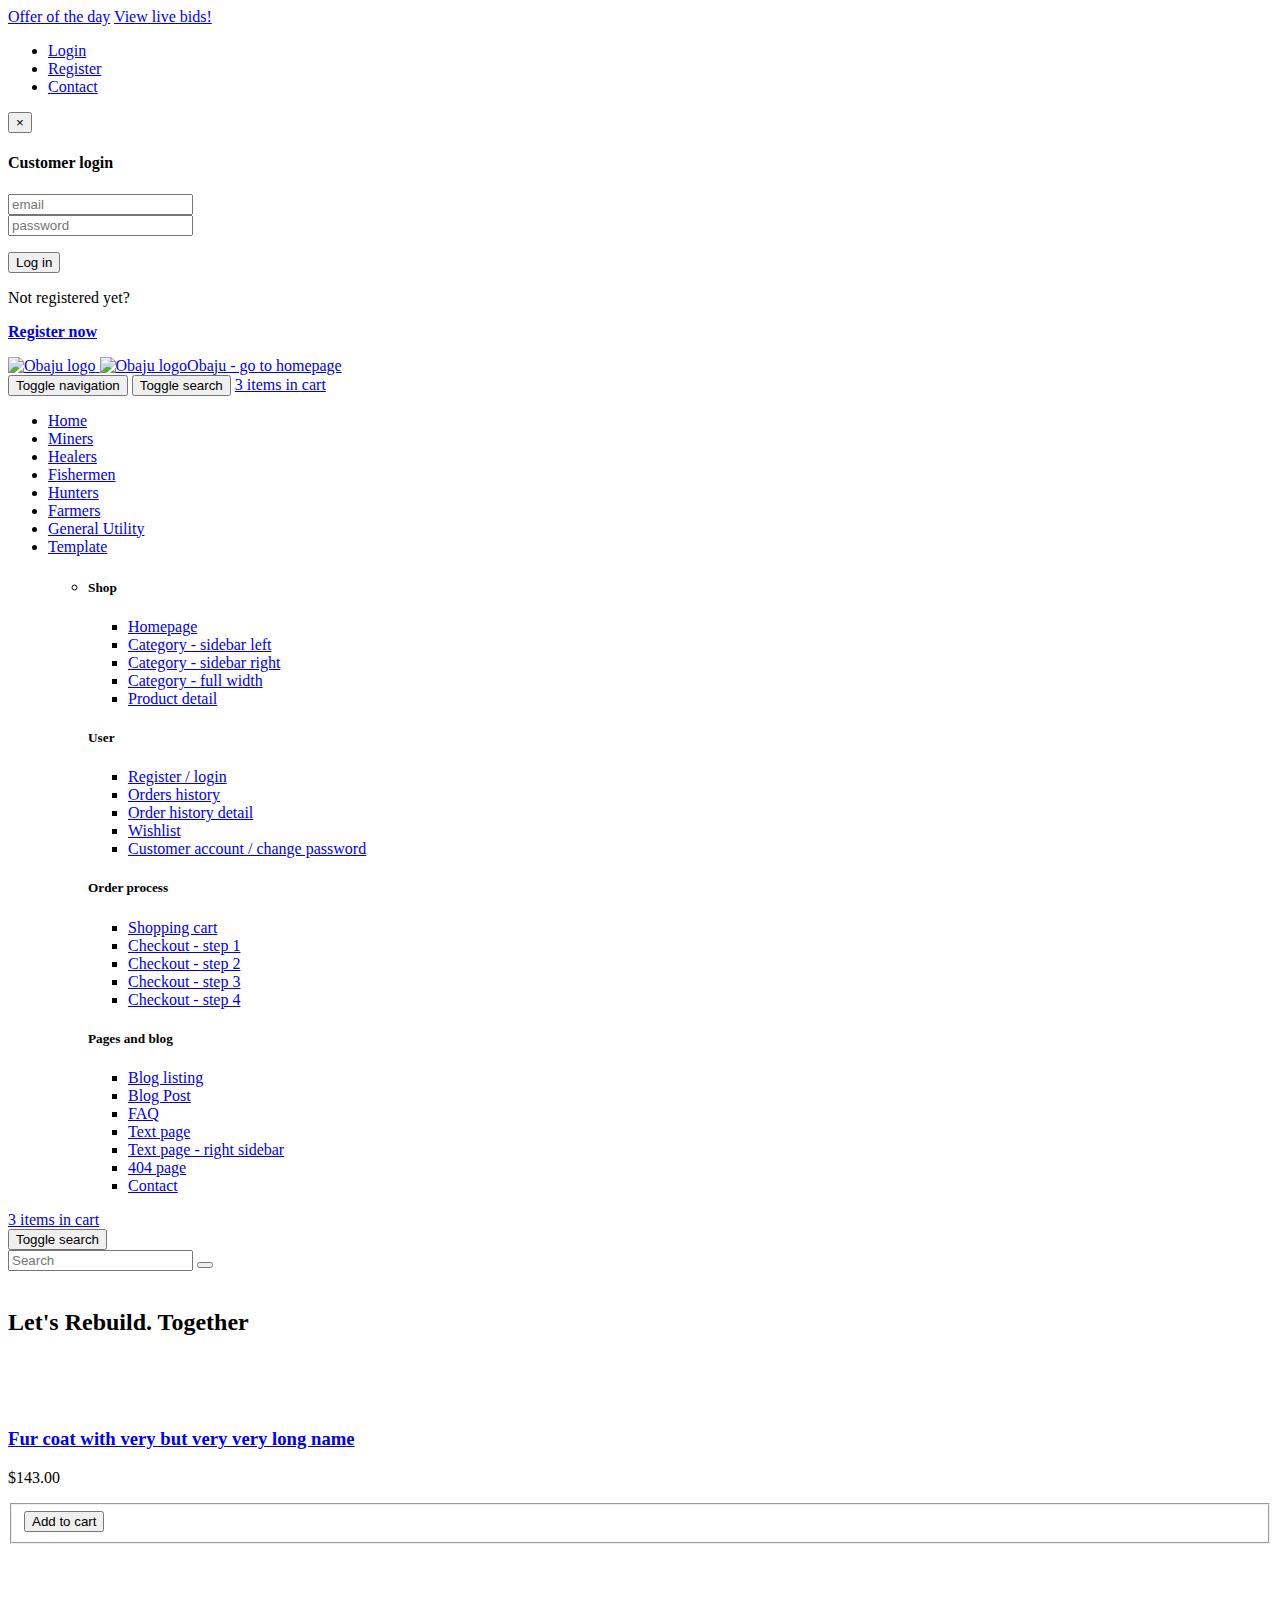
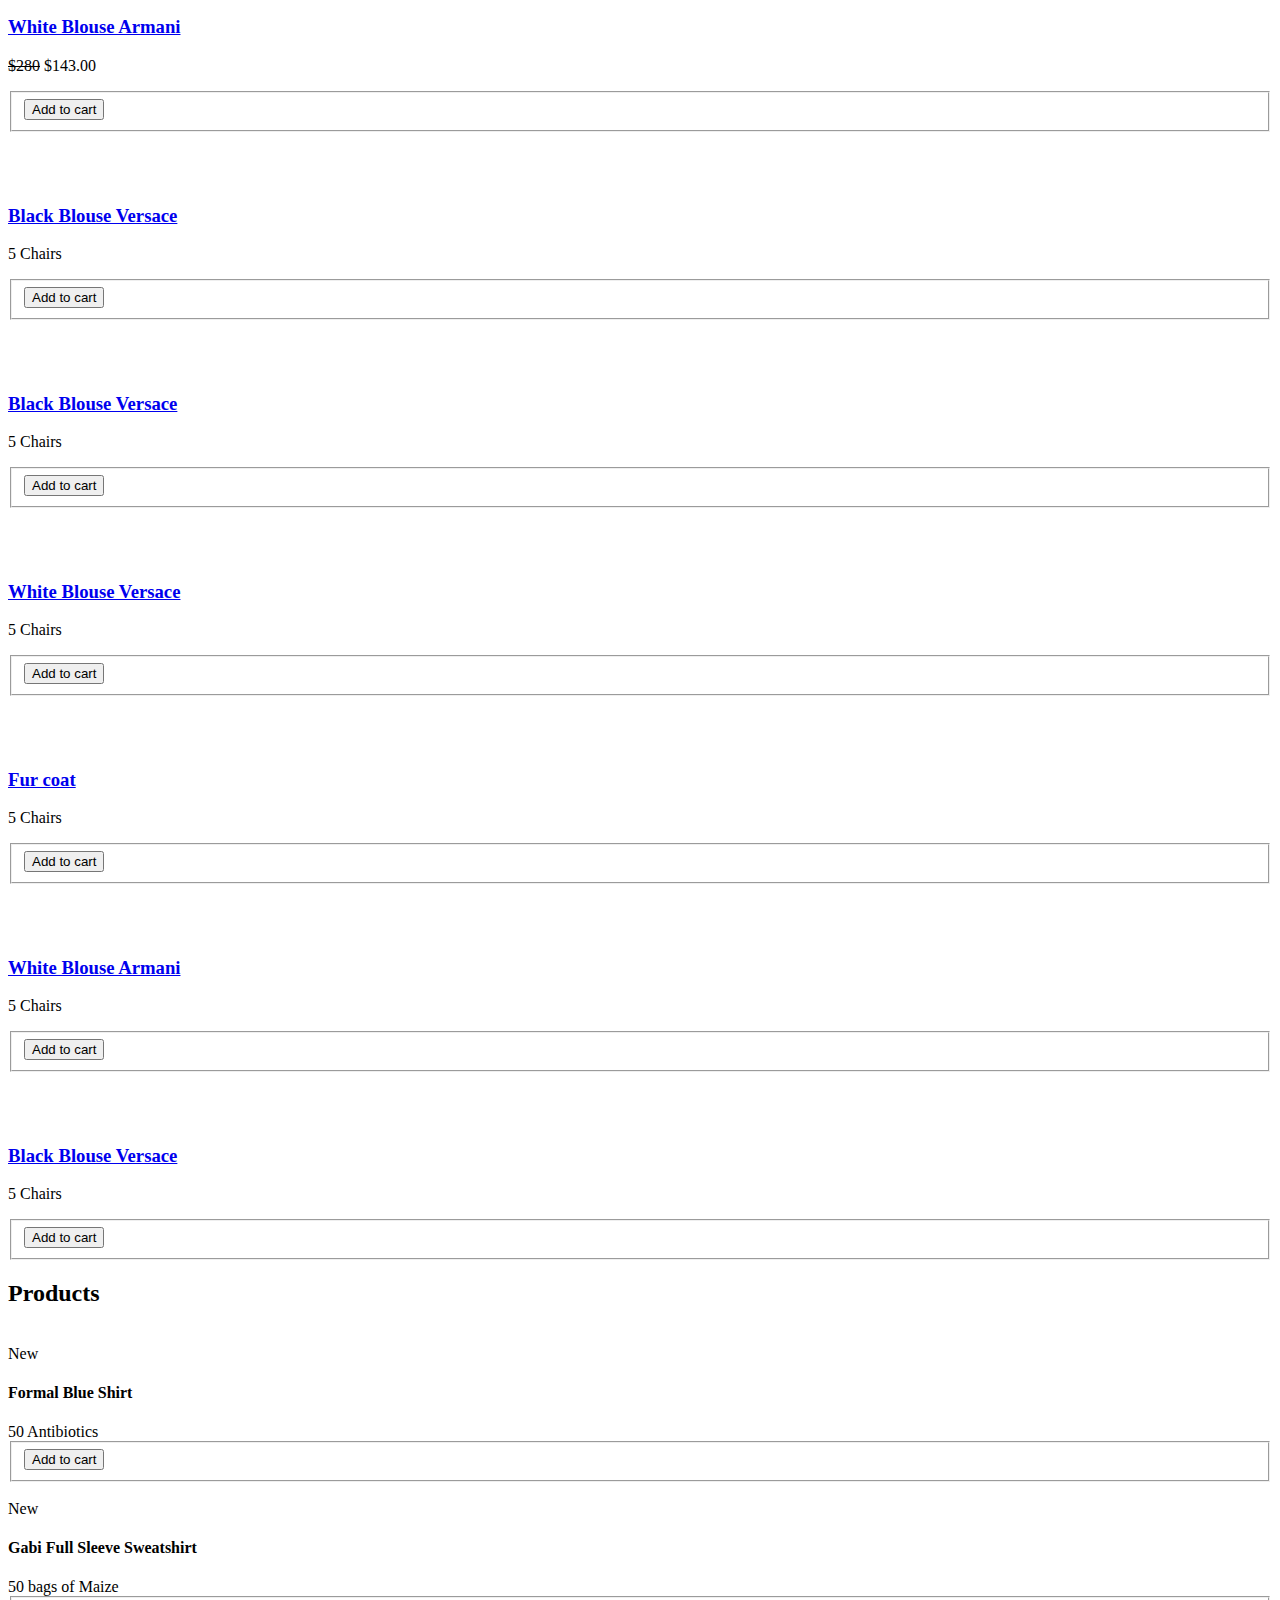
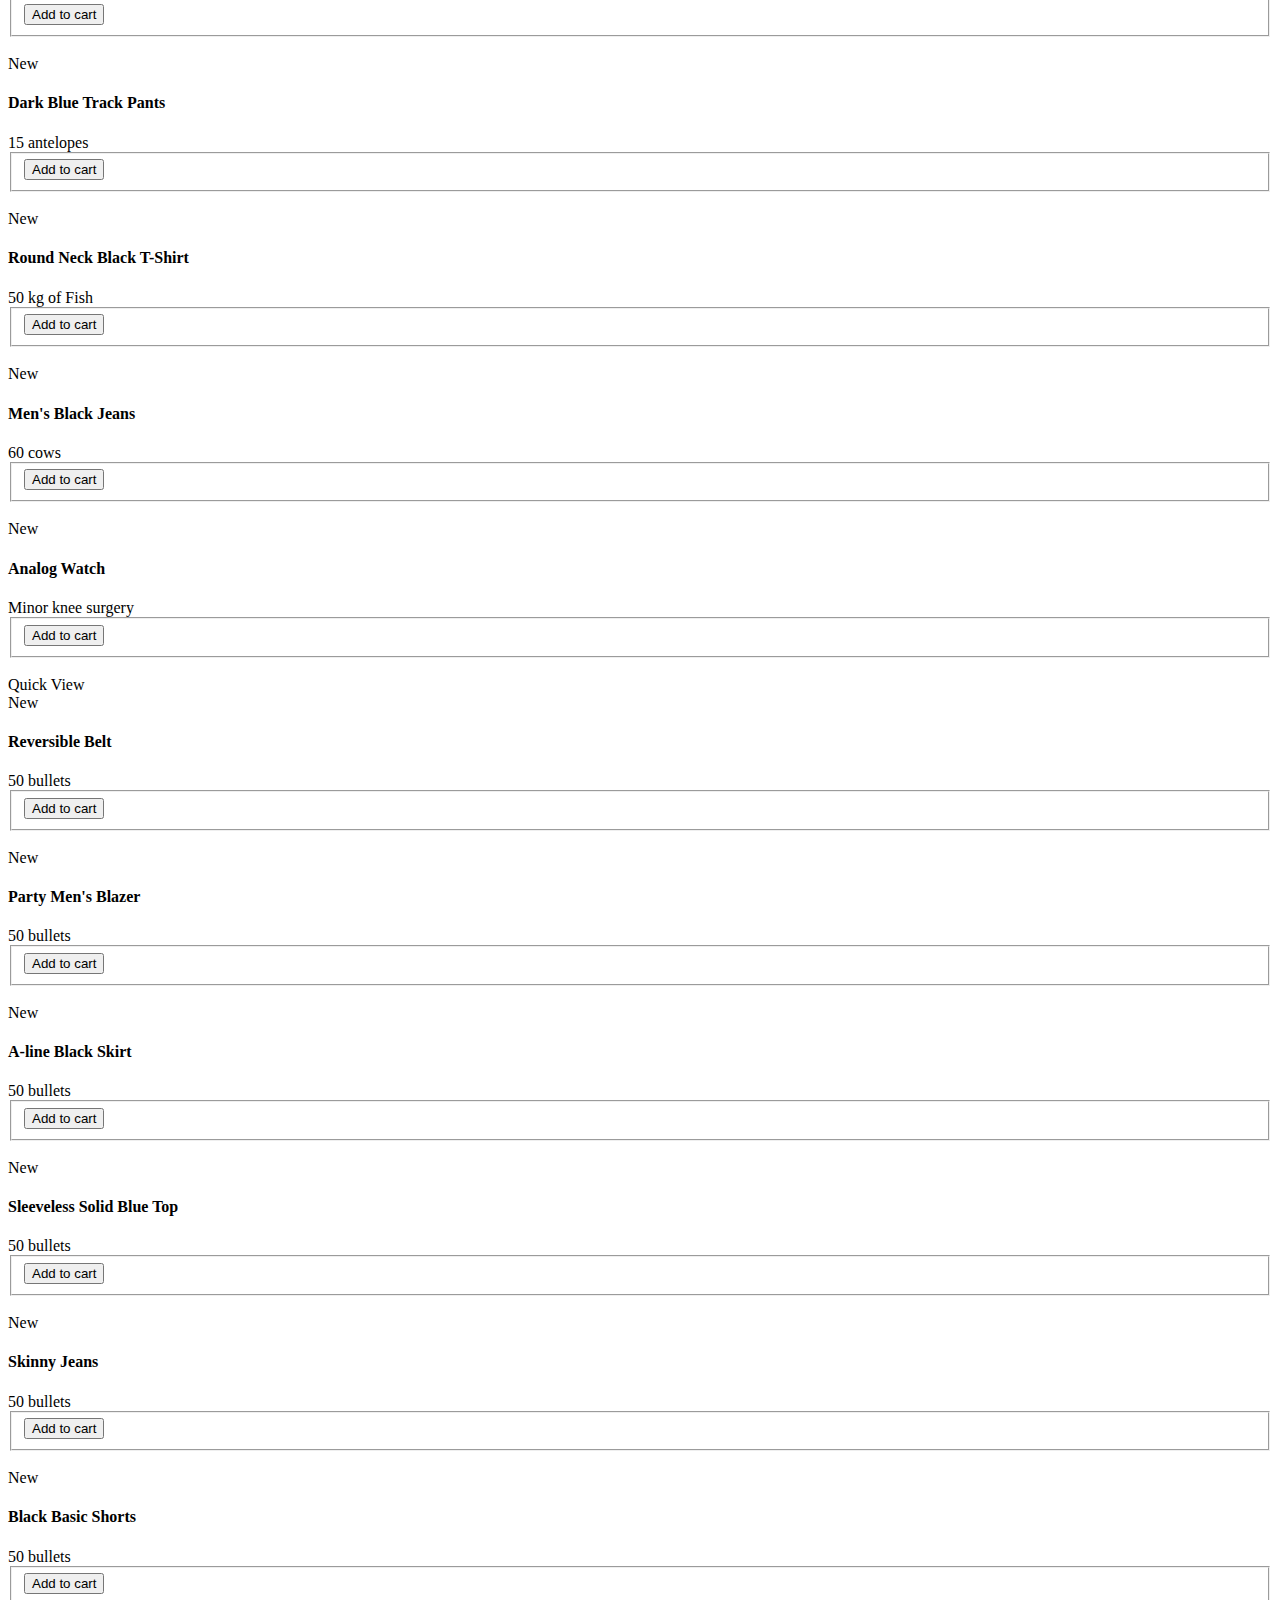
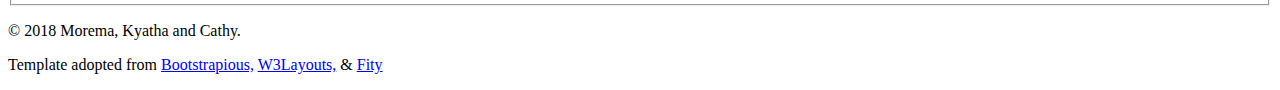
==== commit 8448a2f6: "Add files via upload" ====
--- a/Final 1/index.html
+++ b/Final 1/index.html
@@ -61,8 +61,7 @@
 <div id="top">
     <div class="container">
         <div class="col-md-6 offer" data-animate="fadeInDown">
-            <a href="#" class="btn btn-success btn-sm" data-animate-hover="shake">Offer of the day</a> <a href="#">View
-            live bids!</a>
+            <a href="#" class="btn btn-success btn-sm" data-animate-hover="shake">Offer of the day</a> <a href="#">View live bids!</a>
         </div>
         <div class="col-md-6" data-animate="fadeInDown">
             <ul class="menu">
@@ -303,7 +302,7 @@
                     <div class="item">
                         <img src="img/main-slider1.jpg" alt="" class="img-responsive">
                     </div>
-                    <div class="item">
+                    <!-- <div class="item">
                         <img class="img-responsive" src="img/main-slider2.jpg" alt="">
                     </div>
                     <div class="item">
@@ -312,7 +311,7 @@
                     <div class="item">
                         <img class="img-responsive" src="img/main-slider4.jpg" alt="">
                     </div>
-                </div>
+                </div> -->
                 <!-- /#main-slider -->
             </div>
         </div>
@@ -325,7 +324,7 @@
             <div class="box">
                 <div class="container">
                     <div class="col-md-12">
-                        <h2>Hot this week</h2>
+                        <h2>Let's Re<b>build</b>. Together</h2>
                     </div>
                 </div>
             </div>
@@ -357,10 +356,22 @@
                                 <p class="price">$143.00</p>
                             </div>
                             <!-- /.text -->
-                            <a href="basket.html"
-                               class="snipcart-details top_brand_home_details item_add single-item hvr-outline-out button2">
-                                <button> Add to cart</button>
-                            </a>_
+                            <div class="snipcart-details top_brand_home_details item_add single-item hvr-outline-out button2">
+                                <form action="#" method="post">
+                                    <fieldset>
+                                        <input type="hidden" name="cmd" value="_cart"/>
+                                        <input type="hidden" name="add" value="1"/>
+                                        <input type="hidden" name="business" value=" "/>
+                                        <input type="hidden" name="item_name" value="Formal Blue Shirt"/>
+                                        <input type="hidden" name="amount" value="50 Antibiotics"/>
+
+
+                                        <input type="hidden" name="return" value=" "/>
+                                        <input type="hidden" name="cancel_return" value=" "/>
+                                        <input type="submit" name="submit" value="Add to cart" class="button"/>
+                                    </fieldset>
+                                </form>
+                            </div>
                         </div>
                         <!-- /.product -->
                     </div>
@@ -392,10 +403,22 @@
                                 </p>
                             </div>
                             <!-- /.text -->
-                            <a href="basket.html"
-                               class="snipcart-details top_brand_home_details item_add single-item hvr-outline-out button2">
-                                <button> Add to cart</button>
-                            </a>
+                            <div class="snipcart-details top_brand_home_details item_add single-item hvr-outline-out button2">
+                                <form action="#" method="post">
+                                    <fieldset>
+                                        <input type="hidden" name="cmd" value="_cart"/>
+                                        <input type="hidden" name="add" value="1"/>
+                                        <input type="hidden" name="business" value=" "/>
+                                        <input type="hidden" name="item_name" value="Formal Blue Shirt"/>
+                                        <input type="hidden" name="amount" value="50 Antibiotics"/>
+
+
+                                        <input type="hidden" name="return" value=" "/>
+                                        <input type="hidden" name="cancel_return" value=" "/>
+                                        <input type="submit" name="submit" value="Add to cart" class="button"/>
+                                    </fieldset>
+                                </form>
+                            </div>
 
                         </div>
                         <!-- /.product -->
@@ -425,10 +448,22 @@
                                 <p class="price">5 Chairs</p>
                             </div>
                             <!-- /.text -->
-                            <a href="basket.html"
-                               class="snipcart-details top_brand_home_details item_add single-item hvr-outline-out button2">
-                                <button> Add to cart</button>
-                            </a>
+                            <div class="snipcart-details top_brand_home_details item_add single-item hvr-outline-out button2">
+                                <form action="#" method="post">
+                                    <fieldset>
+                                        <input type="hidden" name="cmd" value="_cart"/>
+                                        <input type="hidden" name="add" value="1"/>
+                                        <input type="hidden" name="business" value=" "/>
+                                        <input type="hidden" name="item_name" value="Formal Blue Shirt"/>
+                                        <input type="hidden" name="amount" value="50 Antibiotics"/>
+
+
+                                        <input type="hidden" name="return" value=" "/>
+                                        <input type="hidden" name="cancel_return" value=" "/>
+                                        <input type="submit" name="submit" value="Add to cart" class="button"/>
+                                    </fieldset>
+                                </form>
+                            </div>
 
                         </div>
                         <!-- /.product -->
@@ -458,10 +493,22 @@
                                 <p class="price">5 Chairs</p>
                             </div>
                             <!-- /.text -->
-                            <a href="basket.html"
-                               class="snipcart-details top_brand_home_details item_add single-item hvr-outline-out button2">
-                                <button> Add to cart</button>
-                            </a>
+                            <div class="snipcart-details top_brand_home_details item_add single-item hvr-outline-out button2">
+                                <form action="#" method="post">
+                                    <fieldset>
+                                        <input type="hidden" name="cmd" value="_cart"/>
+                                        <input type="hidden" name="add" value="1"/>
+                                        <input type="hidden" name="business" value=" "/>
+                                        <input type="hidden" name="item_name" value="Formal Blue Shirt"/>
+                                        <input type="hidden" name="amount" value="50 Antibiotics"/>
+
+
+                                        <input type="hidden" name="return" value=" "/>
+                                        <input type="hidden" name="cancel_return" value=" "/>
+                                        <input type="submit" name="submit" value="Add to cart" class="button"/>
+                                    </fieldset>
+                                </form>
+                            </div>
                         </div>
                         <!-- /.product -->
                     </div>
@@ -490,10 +537,22 @@
                                 <p class="price">5 Chairs</p>
                             </div>
                             <!-- /.text -->
-                            <a href="basket.html"
-                               class="snipcart-details top_brand_home_details item_add single-item hvr-outline-out button2">
-                                <button> Add to cart</button>
-                            </a>
+                            <div class="snipcart-details top_brand_home_details item_add single-item hvr-outline-out button2">
+                                <form action="#" method="post">
+                                    <fieldset>
+                                        <input type="hidden" name="cmd" value="_cart"/>
+                                        <input type="hidden" name="add" value="1"/>
+                                        <input type="hidden" name="business" value=" "/>
+                                        <input type="hidden" name="item_name" value="Formal Blue Shirt"/>
+                                        <input type="hidden" name="amount" value="50 Antibiotics"/>
+
+
+                                        <input type="hidden" name="return" value=" "/>
+                                        <input type="hidden" name="cancel_return" value=" "/>
+                                        <input type="submit" name="submit" value="Add to cart" class="button"/>
+                                    </fieldset>
+                                </form>
+                            </div>
 
                         </div>
                         <!-- /.product -->
@@ -523,10 +582,22 @@
                                 <p class="price">5 Chairs</p>
                             </div>
                             <!-- /.text -->
-                            <a href="basket.html"
-                               class="snipcart-details top_brand_home_details item_add single-item hvr-outline-out button2">
-                                <button> Add to cart</button>
-                            </a>
+                            <div class="snipcart-details top_brand_home_details item_add single-item hvr-outline-out button2">
+                                <form action="#" method="post">
+                                    <fieldset>
+                                        <input type="hidden" name="cmd" value="_cart"/>
+                                        <input type="hidden" name="add" value="1"/>
+                                        <input type="hidden" name="business" value=" "/>
+                                        <input type="hidden" name="item_name" value="Formal Blue Shirt"/>
+                                        <input type="hidden" name="amount" value="50 Antibiotics"/>
+
+
+                                        <input type="hidden" name="return" value=" "/>
+                                        <input type="hidden" name="cancel_return" value=" "/>
+                                        <input type="submit" name="submit" value="Add to cart" class="button"/>
+                                    </fieldset>
+                                </form>
+                            </div>
 
 
                         </div>
@@ -557,14 +628,26 @@
                                 <h3><a href="detail.html">White Blouse Armani</a></h3>
                                 <p class="price">
                                     5 Chairs
-
+                                   
                                 </p>
                             </div>
                             <!-- /.text -->
-                            <a href="basket.html"
-                               class="snipcart-details top_brand_home_details item_add single-item hvr-outline-out button2">
-                                <button> Add to cart</button>
-                            </a>
+                            <div class="snipcart-details top_brand_home_details item_add single-item hvr-outline-out button2">
+                                <form action="#" method="post">
+                                    <fieldset>
+                                        <input type="hidden" name="cmd" value="_cart"/>
+                                        <input type="hidden" name="add" value="1"/>
+                                        <input type="hidden" name="business" value=" "/>
+                                        <input type="hidden" name="item_name" value="Formal Blue Shirt"/>
+                                        <input type="hidden" name="amount" value="50 Antibiotics"/>
+
+
+                                        <input type="hidden" name="return" value=" "/>
+                                        <input type="hidden" name="cancel_return" value=" "/>
+                                        <input type="submit" name="submit" value="Add to cart" class="button"/>
+                                    </fieldset>
+                                </form>
+                            </div>
 
                         </div>
                         <!-- /.product -->
@@ -594,10 +677,22 @@
                                 <p class="price">5 Chairs</p>
                             </div>
                             <!-- /.text -->
-                            <a href="basket.html"
-                               class="snipcart-details top_brand_home_details item_add single-item hvr-outline-out button2">
-                                <button> Add to cart</button>
-                            </a>
+                            <div class="snipcart-details top_brand_home_details item_add single-item hvr-outline-out button2">
+                                <form action="#" method="post">
+                                    <fieldset>
+                                        <input type="hidden" name="cmd" value="_cart"/>
+                                        <input type="hidden" name="add" value="1"/>
+                                        <input type="hidden" name="business" value=" "/>
+                                        <input type="hidden" name="item_name" value="Formal Blue Shirt"/>
+                                        <input type="hidden" name="amount" value="50 Antibiotics"/>
+
+
+                                        <input type="hidden" name="return" value=" "/>
+                                        <input type="hidden" name="cancel_return" value=" "/>
+                                        <input type="submit" name="submit" value="Add to cart" class="button"/>
+                                    </fieldset>
+                                </form>
+                            </div>
                         </div>
                         <!-- /.product -->
                     </div>
@@ -615,348 +710,483 @@
 
 
     <!-- *** FOOTER END *** -->
-</div>
-<!-- /new_arrivals -->
-<div class="new_arrivals_agile_w3ls_info">
-    <div class="container">
-        <h3 class="wthree_text_info">Products</h3>
-        <div id="horizontalTab">
-
-            <div class="resp-tabs-container">
-                <!--/tab_one-->
-                <div class="tab1">
-                    <div class="col-md-3 product-men">
-                        <div class="men-pro-item simpleCart_shelfItem">
-                            <div class="men-thumb-item">
-                                <img src="images/m1.jpg" alt="" class="pro-image-front">
-                                <img src="images/m1.jpg" alt="" class="pro-image-back">
-                                <div class="men-cart-pro">
-                                    <div class="inner-men-cart-pro">
-
-                                    </div>
-                                </div>
-                                <span class="product-new-top">New</span>
-
-                            </div>
-                            <div class="item-info-product ">
-                                <h4>Formal Blue Shirt</h4>
-                                <div class="info-product-price">
-                                    <span class="item_price">50 Antibiotics</span>
-
-                                </div>
-                                <a href="basket.html"
-                                   class="snipcart-details top_brand_home_details item_add single-item hvr-outline-out button2">
-                                    <button style="background-color:#2fdab8;border:none;"> Add to cart</button>
-                                </a>
-
-                            </div>
+
+    <!-- /new_arrivals -->
+    <div class="new_arrivals_agile_w3ls_info"> 
+        <div class="container">
+            <h2 class="col-md-12" class="wthree_text_info">Products</h2>     
+                <div id="horizontalTab">
+                       
+                    <div class="resp-tabs-container">
+                    <!--/tab_one-->
+                        <div class="tab1">
+                            <div class="col-md-3 product-men">
+                                <div class="men-pro-item simpleCart_shelfItem">
+                                    <div class="men-thumb-item">
+                                        <img src="images/m1.jpg" alt="" class="pro-image-front">
+                                        <img src="images/m1.jpg" alt="" class="pro-image-back">
+                                            <div class="men-cart-pro">
+                                                <div class="inner-men-cart-pro">
+                                                    
+                                                </div>
+                                            </div>
+                                            <span class="product-new-top">New</span>
+                                            
+                                    </div>
+                                    <div class="item-info-product ">
+                                        <h4>Formal Blue Shirt</h4>
+                                        <div class="info-product-price">
+                                            <span class="item_price">50 Antibiotics</span>
+                                            
+                                        </div>
+                                        <div class="snipcart-details top_brand_home_details item_add single-item hvr-outline-out button2">
+                                                            <form action="#" method="post">
+                                                                <fieldset>
+                                                                    <input type="hidden" name="cmd" value="_cart" />
+                                                                    <input type="hidden" name="add" value="1" />
+                                                                    <input type="hidden" name="business" value=" " />
+                                                                    <input type="hidden" name="item_name" value="Formal Blue Shirt" />
+                                                                    <input type="hidden" name="amount" value="50 Antibiotics" />
+                                                                    
+                                        
+                                                                    <input type="hidden" name="return" value=" " />
+                                                                    <input type="hidden" name="cancel_return" value=" " />
+                                                                    <input type="submit" name="submit" value="Add to cart" class="button" />
+                                                                </fieldset>
+                                                            </form>
+                                                        </div>
+                                                                            
+                                    </div>
+                                </div>
+                            </div>
+                            <div class="col-md-3 product-men">
+                                <div class="men-pro-item simpleCart_shelfItem">
+                                    <div class="men-thumb-item">
+                                        <img src="images/m2.jpg" alt="" class="pro-image-front">
+                                        <img src="images/m2.jpg" alt="" class="pro-image-back">
+                                            <div class="men-cart-pro">
+                                                <div class="inner-men-cart-pro">
+                                                    
+                                                </div>
+                                            </div>
+                                            <span class="product-new-top">New</span>
+                                            
+                                    </div>
+                                    <div class="item-info-product ">
+                                        <h4>Gabi Full Sleeve Sweatshirt</h4>
+                                        <div class="info-product-price">
+                                            <span class="item_price">50 bags of Maize</span>
+                                            
+                                        </div>
+                                        <div class="snipcart-details top_brand_home_details item_add single-item hvr-outline-out button2">
+                                                            <form action="#" method="post">
+                                                                <fieldset>
+                                                                    <input type="hidden" name="cmd" value="_cart" />
+                                                                    <input type="hidden" name="add" value="1" />
+                                                                    <input type="hidden" name="business" value=" " />
+                                                                    <input type="hidden" name="item_name" value="Sweatshirt" />
+                                                                    <input type="hidden" name="amount" value="50 bags of Maize" />
+                                                                    
+                                                                    
+                                                                    <input type="hidden" name="return" value=" " />
+                                                                    <input type="hidden" name="cancel_return" value=" " />
+                                                                    <input type="submit" name="submit" value="Add to cart" class="button" />
+                                                                </fieldset>
+                                                            </form>
+                                                        </div>
+                                                                            
+                                    </div>
+                                </div>
+                            </div>
+                            <div class="col-md-3 product-men">
+                                <div class="men-pro-item simpleCart_shelfItem">
+                                    <div class="men-thumb-item">
+                                        <img src="images/m3.jpg" alt="" class="pro-image-front">
+                                        <img src="images/m3.jpg" alt="" class="pro-image-back">
+                                            <div class="men-cart-pro">
+                                                <div class="inner-men-cart-pro">
+                                                    
+                                                </div>
+                                            </div>
+                                            <span class="product-new-top">New</span>
+                                            
+                                    </div>
+                                    <div class="item-info-product ">
+                                        <h4>Dark Blue Track Pants</h4>
+                                        <div class="info-product-price">
+                                            <span class="item_price">15 antelopes</span>
+                                            
+                                        </div>
+                                        <div class="snipcart-details top_brand_home_details item_add single-item hvr-outline-out button2">
+                                                            <form action="#" method="post">
+                                                                <fieldset>
+                                                                    <input type="hidden" name="cmd" value="_cart" />
+                                                                    <input type="hidden" name="add" value="1" />
+                                                                    <input type="hidden" name="business" value=" " />
+                                                                    <input type="hidden" name="item_name" value="Dark Blue Track Pants" />
+                                                                    <input type="hidden" name="amount" value="30.99" />
+                                                                    
+                                                                    <input type="hidden" name="return" value=" " />
+                                                                    <input type="hidden" name="cancel_return" value=" " />
+                                                                    <input type="submit" name="submit" value="Add to cart" class="button" />
+                                                                </fieldset>
+                                                            </form>
+                                                        </div>
+                                                                            
+                                    </div>
+                                </div>
+                            </div>
+                            <div class="col-md-3 product-men">
+                                <div class="men-pro-item simpleCart_shelfItem">
+                                    <div class="men-thumb-item">
+                                        <img src="images/m4.jpg" alt="" class="pro-image-front">
+                                        <img src="images/m4.jpg" alt="" class="pro-image-back">
+                                            <div class="men-cart-pro">
+                                                <div class="inner-men-cart-pro">
+                                                    
+                                                </div>
+                                            </div>
+                                            <span class="product-new-top">New</span>
+                                            
+                                    </div>
+                                    <div class="item-info-product ">
+                                        <h4>Round Neck Black T-Shirt</h4>
+                                        <div class="info-product-price">
+                                            <span class="item_price">50 kg of Fish</span>
+                                            
+                                        </div>
+                                        <div class="snipcart-details top_brand_home_details item_add single-item hvr-outline-out button2">
+                                                            <form action="#" method="post">
+                                                                <fieldset>
+                                                                    <input type="hidden" name="cmd" value="_cart" />
+                                                                    <input type="hidden" name="add" value="1" />
+                                                                    <input type="hidden" name="business" value=" " />
+                                                                    <input type="hidden" name="item_name" value="Black T-Shirt" />
+                                                                    <input type="hidden" name="amount" value="30.99" />
+                                                                    
+                                                                    <input type="hidden" name="return" value=" " />
+                                                                    <input type="hidden" name="cancel_return" value=" " />
+                                                                    <input type="submit" name="submit" value="Add to cart" class="button" />
+                                                                </fieldset>
+                                                            </form>
+                                                        </div>
+                                                                            
+                                    </div>
+                                </div>
+                            </div>
+                        <div class="col-md-3 product-men">
+                                <div class="men-pro-item simpleCart_shelfItem">
+                                    <div class="men-thumb-item">
+                                        <img src="images/m5.jpg" alt="" class="pro-image-front">
+                                        <img src="images/m5.jpg" alt="" class="pro-image-back">
+                                            <div class="men-cart-pro">
+                                                <div class="inner-men-cart-pro">
+                                                    
+                                                </div>
+                                            </div>
+                                            <span class="product-new-top">New</span>
+                                            
+                                    </div>
+                                    <div class="item-info-product ">
+                                        <h4>Men's Black Jeans</h4>
+                                        <div class="info-product-price">
+                                            <span class="item_price">60 cows</span>
+                                           
+                                        </div>
+                                        <div class="snipcart-details top_brand_home_details item_add single-item hvr-outline-out button2">
+                                                            <form action="#" method="post">
+                                                                <fieldset>
+                                                                    <input type="hidden" name="cmd" value="_cart" />
+                                                                    <input type="hidden" name="add" value="1" />
+                                                                    <input type="hidden" name="business" value=" " />
+                                                                    <input type="hidden" name="item_name" value="Men's Black Jeans" />
+                                                                    <input type="hidden" name="amount" value="30.99" />
+                                                                    
+                                                                    <input type="hidden" name="return" value=" " />
+                                                                    <input type="hidden" name="cancel_return" value=" " />
+                                                                    <input type="submit" name="submit" value="Add to cart" class="button" />
+                                                                </fieldset>
+                                                            </form>
+                                                        </div>
+                                                                            
+                                    </div>
+                                </div>
+                            </div>
+                                <div class="col-md-3 product-men">
+                                <div class="men-pro-item simpleCart_shelfItem">
+                                    <div class="men-thumb-item">
+                                        <img src="images/m7.jpg" alt="" class="pro-image-front">
+                                        <img src="images/m7.jpg" alt="" class="pro-image-back">
+                                            <div class="men-cart-pro">
+                                                <div class="inner-men-cart-pro">
+                                                    
+                                                </div>
+                                            </div>
+                                            <span class="product-new-top">New</span>
+                                            
+                                    </div>
+                                    <div class="item-info-product ">
+                                        <h4>Analog Watch</h4>
+                                        <div class="info-product-price">
+                                            <span class="item_price">Minor knee surgery</span>
+                                            
+                                        </div>
+                                        <div class="snipcart-details top_brand_home_details item_add single-item hvr-outline-out button2">
+                                                            <form action="#" method="post">
+                                                                <fieldset>
+                                                                    <input type="hidden" name="cmd" value="_cart" />
+                                                                    <input type="hidden" name="add" value="1" />
+                                                                    <input type="hidden" name="business" value=" " />
+                                                                    <input type="hidden" name="item_name" value="Analog Watch" />
+                                                                    <input type="hidden" name="amount" value="30.99" />
+                                                                    
+                                                                    <input type="hidden" name="return" value=" " />
+                                                                    <input type="hidden" name="cancel_return" value=" " />
+                                                                    <input type="submit" name="submit" value="Add to cart" class="button" />
+                                                                </fieldset>
+                                                            </form>
+                                                        </div>
+                                                                            
+                                    </div>
+                                </div>
+                            </div>
+                                <div class="col-md-3 product-men">
+                                <div class="men-pro-item simpleCart_shelfItem">
+                                    <div class="men-thumb-item">
+                                        <img src="images/m6.jpg" alt="" class="pro-image-front">
+                                        <img src="images/m6.jpg" alt="" class="pro-image-back">
+                                            <div class="men-cart-pro">
+                                                <div class="inner-men-cart-pro"> Quick View
+                                                </div>
+                                            </div>
+                                            <span class="product-new-top">New</span>
+                                            
+                                    </div>
+                                    <div class="item-info-product ">
+                                        <h4>Reversible Belt</h4>
+                                        <div class="info-product-price">
+                                            <span class="item_price">50 bullets</span>
+                                           
+                                        </div>
+                                        <div class="snipcart-details top_brand_home_details item_add single-item hvr-outline-out button2">
+                                                            <form action="#" method="post">
+                                                                <fieldset>
+                                                                    <input type="hidden" name="cmd" value="_cart" />
+                                                                    <input type="hidden" name="add" value="1" />
+                                                                    <input type="hidden" name="business" value=" " />
+                                                                    <input type="hidden" name="item_name" value="Reversible Belt" />
+                                                                    <input type="hidden" name="amount" value="30.99" />
+                                                                    
+                                                                    <input type="hidden" name="return" value=" " />
+                                                                    <input type="hidden" name="cancel_return" value=" " />
+                                                                    <input type="submit" name="submit" value="Add to cart" class="button" />
+                                                                </fieldset>
+                                                            </form>
+                                                        </div>
+                                                                            
+                                    </div>
+                                </div>
+                            </div>
+                                <div class="col-md-3 product-men">
+                                <div class="men-pro-item simpleCart_shelfItem">
+                                    <div class="men-thumb-item">
+                                        <img src="images/m8.jpg" alt="" class="pro-image-front">
+                                        <img src="images/m8.jpg" alt="" class="pro-image-back">
+                                            <div class="men-cart-pro">
+                                                
+                                            </div>
+                                            <span class="product-new-top">New</span>
+                                            
+                                    </div>
+                                    <div class="item-info-product ">
+                                        <h4>Party Men's Blazer</h4>
+                                        <div class="info-product-price">
+                                            <span class="item_price">50 bullets</span>
+                                            
+                                        </div>
+                                        <div class="snipcart-details top_brand_home_details item_add single-item hvr-outline-out button2">
+                                                            <form action="#" method="post">
+                                                                <fieldset>
+                                                                    <input type="hidden" name="cmd" value="_cart" />
+                                                                    <input type="hidden" name="add" value="1" />
+                                                                    <input type="hidden" name="business" value=" " />
+                                                                    <input type="hidden" name="item_name" value="Party Men's Blazer" />
+                                                                    <input type="hidden" name="amount" value="30.99" />
+                                                                    
+                                                                    <input type="hidden" name="return" value=" " />
+                                                                    <input type="hidden" name="cancel_return" value=" " />
+                                                                    <input type="submit" name="submit" value="Add to cart" class="button" />
+                                                                </fieldset>
+                                                            </form>
+                                                        </div>
+                                                                            
+                                    </div>
+                                </div>
+                            </div>
+                            <div class="clearfix"></div>
+                        </div>
+                        <!--//tab_one-->
+                        <!--/tab_two-->
+                        <div class="tab2">
+                             <div class="col-md-3 product-men">
+                                <div class="men-pro-item simpleCart_shelfItem">
+                                    <div class="men-thumb-item">
+                                        <img src="images/w1.jpg" alt="" class="pro-image-front">
+                                        <img src="images/w1.jpg" alt="" class="pro-image-back">
+                                            <div class="men-cart-pro">
+                                                <div class="inner-men-cart-pro">
+                                                    
+                                                </div>
+                                            </div>
+                                            <span class="product-new-top">New</span>
+                                            
+                                    </div>
+                                    <div class="item-info-product ">
+                                        <h4>A-line Black Skirt</h4>
+                                        <div class="info-product-price">
+                                            <span class="item_price">50 bullets</span>
+                                            
+                                        </div>
+                                        <div class="snipcart-details top_brand_home_details item_add single-item hvr-outline-out button2">
+                                                            <form action="#" method="post">
+                                                                <fieldset>
+                                                                    <input type="hidden" name="cmd" value="_cart" />
+                                                                    <input type="hidden" name="add" value="1" />
+                                                                    <input type="hidden" name="business" value=" " />
+                                                                    <input type="hidden" name="item_name" value="A-line Black Skirt" />
+                                                                    <input type="hidden" name="amount" value="30.99" />
+                                                                    
+                                                                    <input type="hidden" name="return" value=" " />
+                                                                    <input type="hidden" name="cancel_return" value=" " />
+                                                                    <input type="submit" name="submit" value="Add to cart" class="button" />
+                                                                </fieldset>
+                                                            </form>
+                                                        </div>
+                                                                            
+                                    </div>
+                                </div>
+                            </div>
+                            <div class="col-md-3 product-men">
+                                <div class="men-pro-item simpleCart_shelfItem">
+                                    <div class="men-thumb-item">
+                                        <img src="images/w2.jpg" alt="" class="pro-image-front">
+                                        <img src="images/w2.jpg" alt="" class="pro-image-back">
+                                            <div class="men-cart-pro">
+                                                <div class="inner-men-cart-pro">
+                                                    
+                                                </div>
+                                            </div>
+                                            <span class="product-new-top">New</span>
+                                            
+                                    </div>
+                                    <div class="item-info-product ">
+                                        <h4>Sleeveless Solid Blue Top</h4>
+                                        <div class="info-product-price">
+                                            <span class="item_price">50 bullets</span>
+                                            
+                                        </div>
+                                        <div class="snipcart-details top_brand_home_details item_add single-item hvr-outline-out button2">
+                                                            <form action="#" method="post">
+                                                                <fieldset>
+                                                                    <input type="hidden" name="cmd" value="_cart" />
+                                                                    <input type="hidden" name="add" value="1" />
+                                                                    <input type="hidden" name="business" value=" " />
+                                                                    <input type="hidden" name="item_name" value="Sleeveless Solid Blue Top" />
+                                                                    <input type="hidden" name="amount" value="30.99" />
+                                                                   
+                                                                    <input type="hidden" name="return" value=" " />
+                                                                    <input type="hidden" name="cancel_return" value=" " />
+                                                                    <input type="submit" name="submit" value="Add to cart" class="button" />
+                                                                </fieldset>
+                                                            </form>
+                                                        </div>
+                                                                            
+                                    </div>
+                                </div>
+                            </div>
+                            <div class="col-md-3 product-men">
+                                <div class="men-pro-item simpleCart_shelfItem">
+                                    <div class="men-thumb-item">
+                                        <img src="images/w3.jpg" alt="" class="pro-image-front">
+                                        <img src="images/w3.jpg" alt="" class="pro-image-back">
+                                            <div class="men-cart-pro">
+                                                <div class="inner-men-cart-pro">
+                                                    
+                                                </div>
+                                            </div>
+                                            <span class="product-new-top">New</span>
+                                            
+                                    </div>
+                                    <div class="item-info-product ">
+                                        <h4>Skinny Jeans</h4>
+                                        <div class="info-product-price">
+                                            <span class="item_price">50 bullets</span>
+                                           
+                                        </div>
+                                        <div class="snipcart-details top_brand_home_details item_add single-item hvr-outline-out button2">
+                                                            <form action="#" method="post">
+                                                                <fieldset>
+                                                                    <input type="hidden" name="cmd" value="_cart" />
+                                                                    <input type="hidden" name="add" value="1" />
+                                                                    <input type="hidden" name="business" value=" " />
+                                                                    <input type="hidden" name="item_name" value="Skinny Jeans " />
+                                                                    <input type="hidden" name="amount" value="30.99" />
+                                                                    
+                                                                    <input type="hidden" name="return" value=" " />
+                                                                    <input type="hidden" name="cancel_return" value=" " />
+                                                                    <input type="submit" name="submit" value="Add to cart" class="button" />
+                                                                </fieldset>
+                                                            </form>
+                                                        </div>
+                                                                            
+                                    </div>
+                                </div>
+                            </div>
+                            <div class="col-md-3 product-men">
+                                <div class="men-pro-item simpleCart_shelfItem">
+                                    <div class="men-thumb-item">
+                                        <img src="images/w4.jpg" alt="" class="pro-image-front">
+                                        <img src="images/w4.jpg" alt="" class="pro-image-back">
+                                            <div class="men-cart-pro">
+                                                <div class="inner-men-cart-pro">
+                                                    
+                                                </div>
+                                            </div>
+                                            <span class="product-new-top">New</span>
+                                            
+                                    </div>
+                                    <div class="item-info-product ">
+                                        <h4>Black Basic Shorts</h4>
+                                        <div class="info-product-price">
+                                            <span class="item_price">50 bullets</span>
+                                            
+                                        </div>
+                                        <div class="snipcart-details top_brand_home_details item_add single-item hvr-outline-out button2">
+                                                            <form action="#" method="post">
+                                                                <fieldset>
+                                                                    <input type="hidden" name="cmd" value="_cart" />
+                                                                    <input type="hidden" name="add" value="1" />
+                                                                    <input type="hidden" name="business" value=" " />
+                                                                    <input type="hidden" name="item_name" value="Black Basic Shorts" />
+                                                                    <input type="hidden" name="amount" value="30.99" />
+                                                                    
+                                                                    <input type="hidden" name="return" value=" " />
+                                                                    <input type="hidden" name="cancel_return" value=" " />
+                                                                    <input type="submit" name="submit" value="Add to cart" class="button" />
+                                                                </fieldset>
+                                                            </form>
+                                                        </div>
+                                                </div>                            
+                                    </div>
+                                     </div>
+                            <div class="clearfix"></div>
                         </div>
                     </div>
-                    <div class="col-md-3 product-men">
-                        <div class="men-pro-item simpleCart_shelfItem">
-                            <div class="men-thumb-item">
-                                <img src="images/m2.jpg" alt="" class="pro-image-front">
-                                <img src="images/m2.jpg" alt="" class="pro-image-back">
-                                <div class="men-cart-pro">
-                                    <div class="inner-men-cart-pro">
-
-                                    </div>
-                                </div>
-                                <span class="product-new-top">New</span>
-
-                            </div>
-                            <div class="item-info-product ">
-                                <h4>Gabi Full Sleeve Sweatshirt</h4>
-                                <div class="info-product-price">
-                                    <span class="item_price">50 bags of Maize</span>
-
-                                </div>
-                                <a href="basket.html"
-                                   class="snipcart-details top_brand_home_details item_add single-item hvr-outline-out button2">
-                                    <button style="background-color:#2fdab8;border:none;"> Add to cart</button>
-                                </a>
-
-                            </div>
-                        </div>
-                    </div>
-                    <div class="col-md-3 product-men">
-                        <div class="men-pro-item simpleCart_shelfItem">
-                            <div class="men-thumb-item">
-                                <img src="images/m3.jpg" alt="" class="pro-image-front">
-                                <img src="images/m3.jpg" alt="" class="pro-image-back">
-                                <div class="men-cart-pro">
-                                    <div class="inner-men-cart-pro">
-
-                                    </div>
-                                </div>
-                                <span class="product-new-top">New</span>
-
-                            </div>
-                            <div class="item-info-product ">
-                                <h4>Dark Blue Track Pants</h4>
-                                <div class="info-product-price">
-                                    <span class="item_price">15 antelopes</span>
-
-                                </div>
-                                <a href="basket.html"
-                                   class="snipcart-details top_brand_home_details item_add single-item hvr-outline-out button2">
-                                    <button style="background-color:#2fdab8;border:none;"> Add to cart</button>
-                                </a>
-
-                            </div>
-                        </div>
-                    </div>
-                    <div class="col-md-3 product-men">
-                        <div class="men-pro-item simpleCart_shelfItem">
-                            <div class="men-thumb-item">
-                                <img src="images/m4.jpg" alt="" class="pro-image-front">
-                                <img src="images/m4.jpg" alt="" class="pro-image-back">
-                                <div class="men-cart-pro">
-                                    <div class="inner-men-cart-pro">
-
-                                    </div>
-                                </div>
-                                <span class="product-new-top">New</span>
-
-                            </div>
-                            <div class="item-info-product ">
-                                <h4>Round Neck Black T-Shirt</h4>
-                                <div class="info-product-price">
-                                    <span class="item_price">50 kg of Fish</span>
-
-                                </div>
-                                <a href="basket.html"
-                                   class="snipcart-details top_brand_home_details item_add single-item hvr-outline-out button2">
-                                    <button style="background-color:#2fdab8;border:none;"> Add to cart</button>
-                                </a>
-
-                            </div>
-                        </div>
-                    </div>
-                    <div class="col-md-3 product-men">
-                        <div class="men-pro-item simpleCart_shelfItem">
-                            <div class="men-thumb-item">
-                                <img src="images/m5.jpg" alt="" class="pro-image-front">
-                                <img src="images/m5.jpg" alt="" class="pro-image-back">
-                                <div class="men-cart-pro">
-                                    <div class="inner-men-cart-pro">
-
-                                    </div>
-                                </div>
-                                <span class="product-new-top">New</span>
-
-                            </div>
-                            <div class="item-info-product ">
-                                <h4>Men's Black Jeans</h4>
-                                <div class="info-product-price">
-                                    <span class="item_price">60 cows</span>
-
-                                </div>
-                                <a href="basket.html"
-                                   class="snipcart-details top_brand_home_details item_add single-item hvr-outline-out button2">
-                                    <button style="background-color:#2fdab8;border:none;"> Add to cart</button>
-                                </a>
-
-                            </div>
-                        </div>
-                    </div>
-                    <div class="col-md-3 product-men">
-                        <div class="men-pro-item simpleCart_shelfItem">
-                            <div class="men-thumb-item">
-                                <img src="images/m7.jpg" alt="" class="pro-image-front">
-                                <img src="images/m7.jpg" alt="" class="pro-image-back">
-                                <div class="men-cart-pro">
-                                    <div class="inner-men-cart-pro">
-
-                                    </div>
-                                </div>
-                                <span class="product-new-top">New</span>
-
-                            </div>
-                            <div class="item-info-product ">
-                                <h4>Analog Watch</h4>
-                                <div class="info-product-price">
-                                    <span class="item_price">Minor knee surgery</span>
-
-                                </div>
-                                <a href="basket.html"
-                                   class="snipcart-details top_brand_home_details item_add single-item hvr-outline-out button2">
-                                    <button style="background-color:#2fdab8;border:none;"> Add to cart</button>
-                                </a>
-
-                            </div>
-                        </div>
-                    </div>
-                    <div class="col-md-3 product-men">
-                        <div class="men-pro-item simpleCart_shelfItem">
-                            <div class="men-thumb-item">
-                                <img src="images/m6.jpg" alt="" class="pro-image-front">
-                                <img src="images/m6.jpg" alt="" class="pro-image-back">
-                                <div class="men-cart-pro">
-                                    <div class="inner-men-cart-pro"> Quick View
-                                    </div>
-                                </div>
-                                <span class="product-new-top">New</span>
-
-                            </div>
-                            <div class="item-info-product ">
-                                <h4>Reversible Belt</h4>
-                                <div class="info-product-price">
-                                    <span class="item_price">50 bullets</span>
-
-                                </div>
-                                <a href="basket.html"
-                                   class="snipcart-details top_brand_home_details item_add single-item hvr-outline-out button2">
-                                    <button style="background-color:#2fdab8;border:none;"> Add to cart</button>
-                                </a>
-
-                            </div>
-                        </div>
-                    </div>
-                    <div class="col-md-3 product-men">
-                        <div class="men-pro-item simpleCart_shelfItem">
-                            <div class="men-thumb-item">
-                                <img src="images/m8.jpg" alt="" class="pro-image-front">
-                                <img src="images/m8.jpg" alt="" class="pro-image-back">
-                                <div class="men-cart-pro">
-
-                                </div>
-                                <span class="product-new-top">New</span>
-
-                            </div>
-                            <div class="item-info-product ">
-                                <h4>Party Men's Blazer</h4>
-                                <div class="info-product-price">
-                                    <span class="item_price">50 bullets</span>
-
-                                </div>
-                                <a href="basket.html"
-                                   class="snipcart-details top_brand_home_details item_add single-item hvr-outline-out button2">
-                                    <button style="background-color:#2fdab8;border:none;"> Add to cart</button>
-                                </a>
-
-                            </div>
-                        </div>
-                    </div>
-                    <div class="clearfix"></div>
-                </div>
-                <!--//tab_one-->
-                <!--/tab_two-->
-                <div class="tab2">
-                    <div class="col-md-3 product-men">
-                        <div class="men-pro-item simpleCart_shelfItem">
-                            <div class="men-thumb-item">
-                                <img src="images/w1.jpg" alt="" class="pro-image-front">
-                                <img src="images/w1.jpg" alt="" class="pro-image-back">
-                                <div class="men-cart-pro">
-                                    <div class="inner-men-cart-pro">
-
-                                    </div>
-                                </div>
-                                <span class="product-new-top">New</span>
-
-                            </div>
-                            <div class="item-info-product ">
-                                <h4>A-line Black Skirt</h4>
-                                <div class="info-product-price">
-                                    <span class="item_price">50 bullets</span>
-
-                                </div>
-                                <a href="basket.html"
-                                   class="snipcart-details top_brand_home_details item_add single-item hvr-outline-out button2">
-                                    <button style="background-color:#2fdab8;border:none;"> Add to cart</button>
-                                </a>
-
-                            </div>
-                        </div>
-                    </div>
-                    <div class="col-md-3 product-men">
-                        <div class="men-pro-item simpleCart_shelfItem">
-                            <div class="men-thumb-item">
-                                <img src="images/w2.jpg" alt="" class="pro-image-front">
-                                <img src="images/w2.jpg" alt="" class="pro-image-back">
-                                <div class="men-cart-pro">
-                                    <div class="inner-men-cart-pro">
-
-                                    </div>
-                                </div>
-                                <span class="product-new-top">New</span>
-
-                            </div>
-                            <div class="item-info-product ">
-                                <h4>Sleeveless Solid Blue Top</h4>
-                                <div class="info-product-price">
-                                    <span class="item_price">50 bullets</span>
-
-                                </div>
-                                <a href="basket.html"
-                                   class="snipcart-details top_brand_home_details item_add single-item hvr-outline-out button2">
-                                    <button style="background-color:#2fdab8;border:none;"> Add to cart</button>
-                                </a>
-                            </div>
-                        </div>
-                    </div>
-                    <div class="col-md-3 product-men">
-                        <div class="men-pro-item simpleCart_shelfItem">
-                            <div class="men-thumb-item">
-                                <img src="images/w3.jpg" alt="" class="pro-image-front">
-                                <img src="images/w3.jpg" alt="" class="pro-image-back">
-                                <div class="men-cart-pro">
-                                    <div class="inner-men-cart-pro">
-
-                                    </div>
-                                </div>
-                                <span class="product-new-top">New</span>
-
-                            </div>
-                            <div class="item-info-product ">
-                                <h4>Skinny Jeans</h4>
-                                <div class="info-product-price">
-                                    <span class="item_price">50 bullets</span>
-
-                                </div>
-                                <a href="basket.html"
-                                   class="snipcart-details top_brand_home_details item_add single-item hvr-outline-out button2">
-                                    <button style="background-color:#2fdab8;border:none;"> Add to cart</button>
-                                </a>
-
-                            </div>
-                        </div>
-                    </div>
-                    <div class="col-md-3 product-men">
-                        <div class="men-pro-item simpleCart_shelfItem">
-                            <div class="men-thumb-item">
-                                <img src="images/w4.jpg" alt="" class="pro-image-front">
-                                <img src="images/w4.jpg" alt="" class="pro-image-back">
-                                <div class="men-cart-pro">
-                                    <div class="inner-men-cart-pro">
-
-                                    </div>
-                                </div>
-                                <span class="product-new-top">New</span>
-
-                            </div>
-                            <div class="item-info-product ">
-                                <h4>Black Basic Shorts</h4>
-                                <div class="info-product-price">
-                                    <span class="item_price">50 bullets</span>
-
-                                </div>
-                                <a href="basket.html"
-                                   class="snipcart-details top_brand_home_details item_add single-item hvr-outline-out button2">
-                                    <button style="background-color:#2fdab8;border:none;"> Add to cart</button>
-                                </a>
-
-                            </div>
-                        </div>
-                        <div class="clearfix"></div>
-                    </div>
-                </div>
+                </div>  
             </div>
         </div>
-    </div>
-
-
+                               
+                   
     <!-- //new_arrivals -->
 
     <!-- *** COPYRIGHT ***
@@ -989,7 +1219,6 @@
 <!-- Custom-JavaScript-File-Links -->
 <!-- cart-js -->
 <script src="js1/minicart.min.js"></script>
-<script src="js/checkout.js"></script>
 <script>
     // Mini Cart
     paypal.minicart.render({
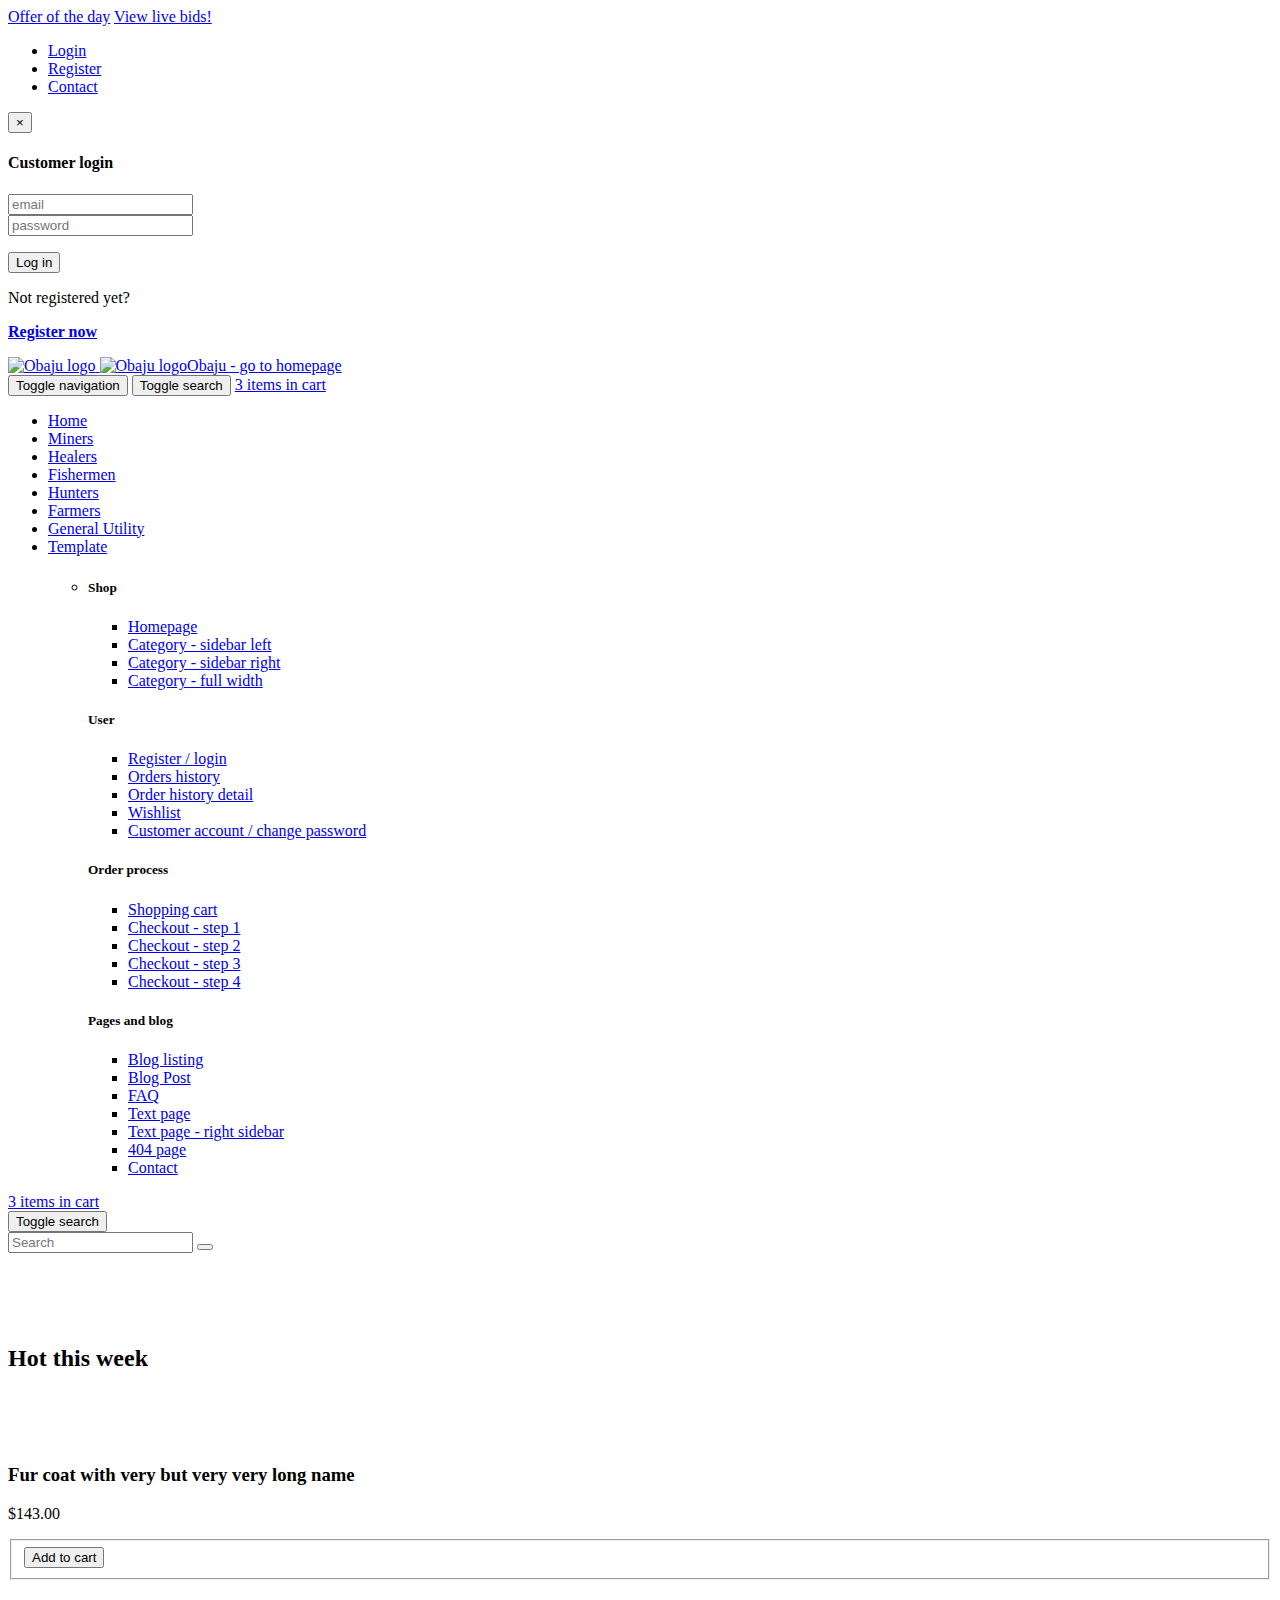
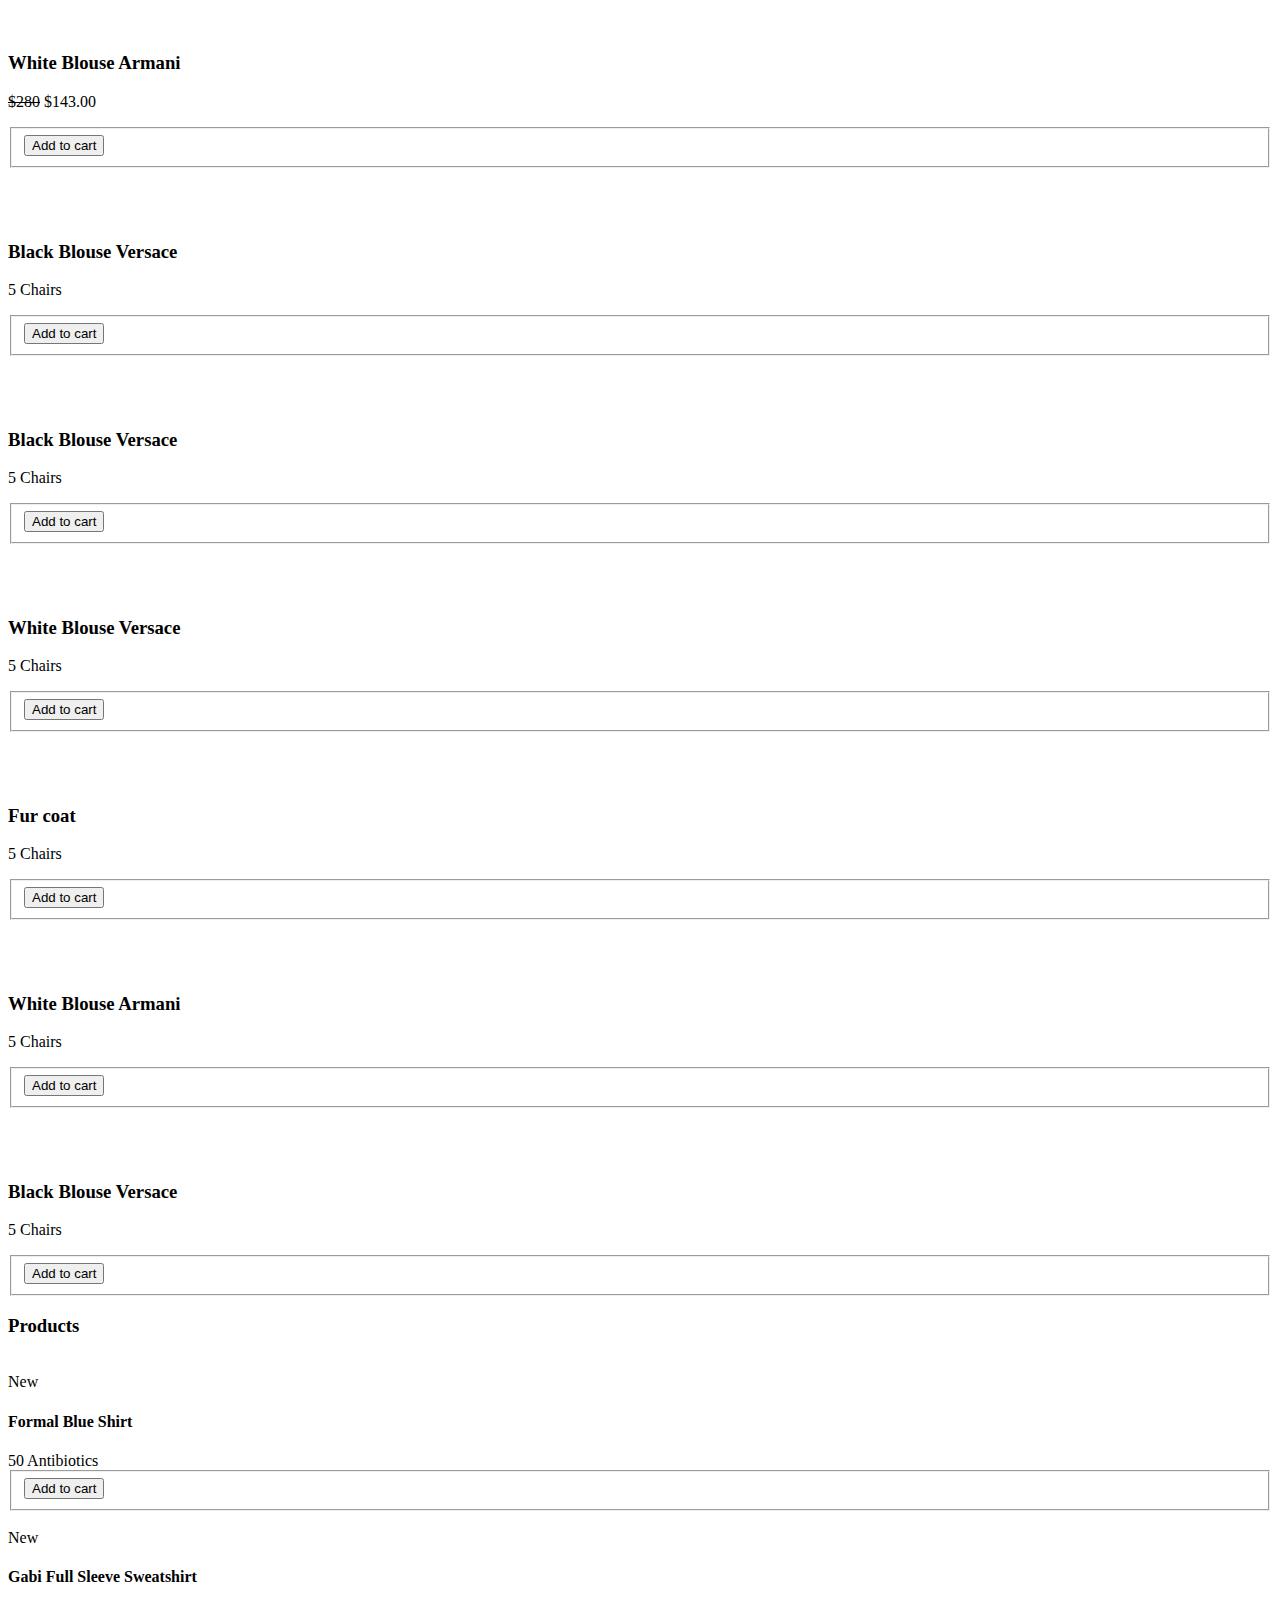
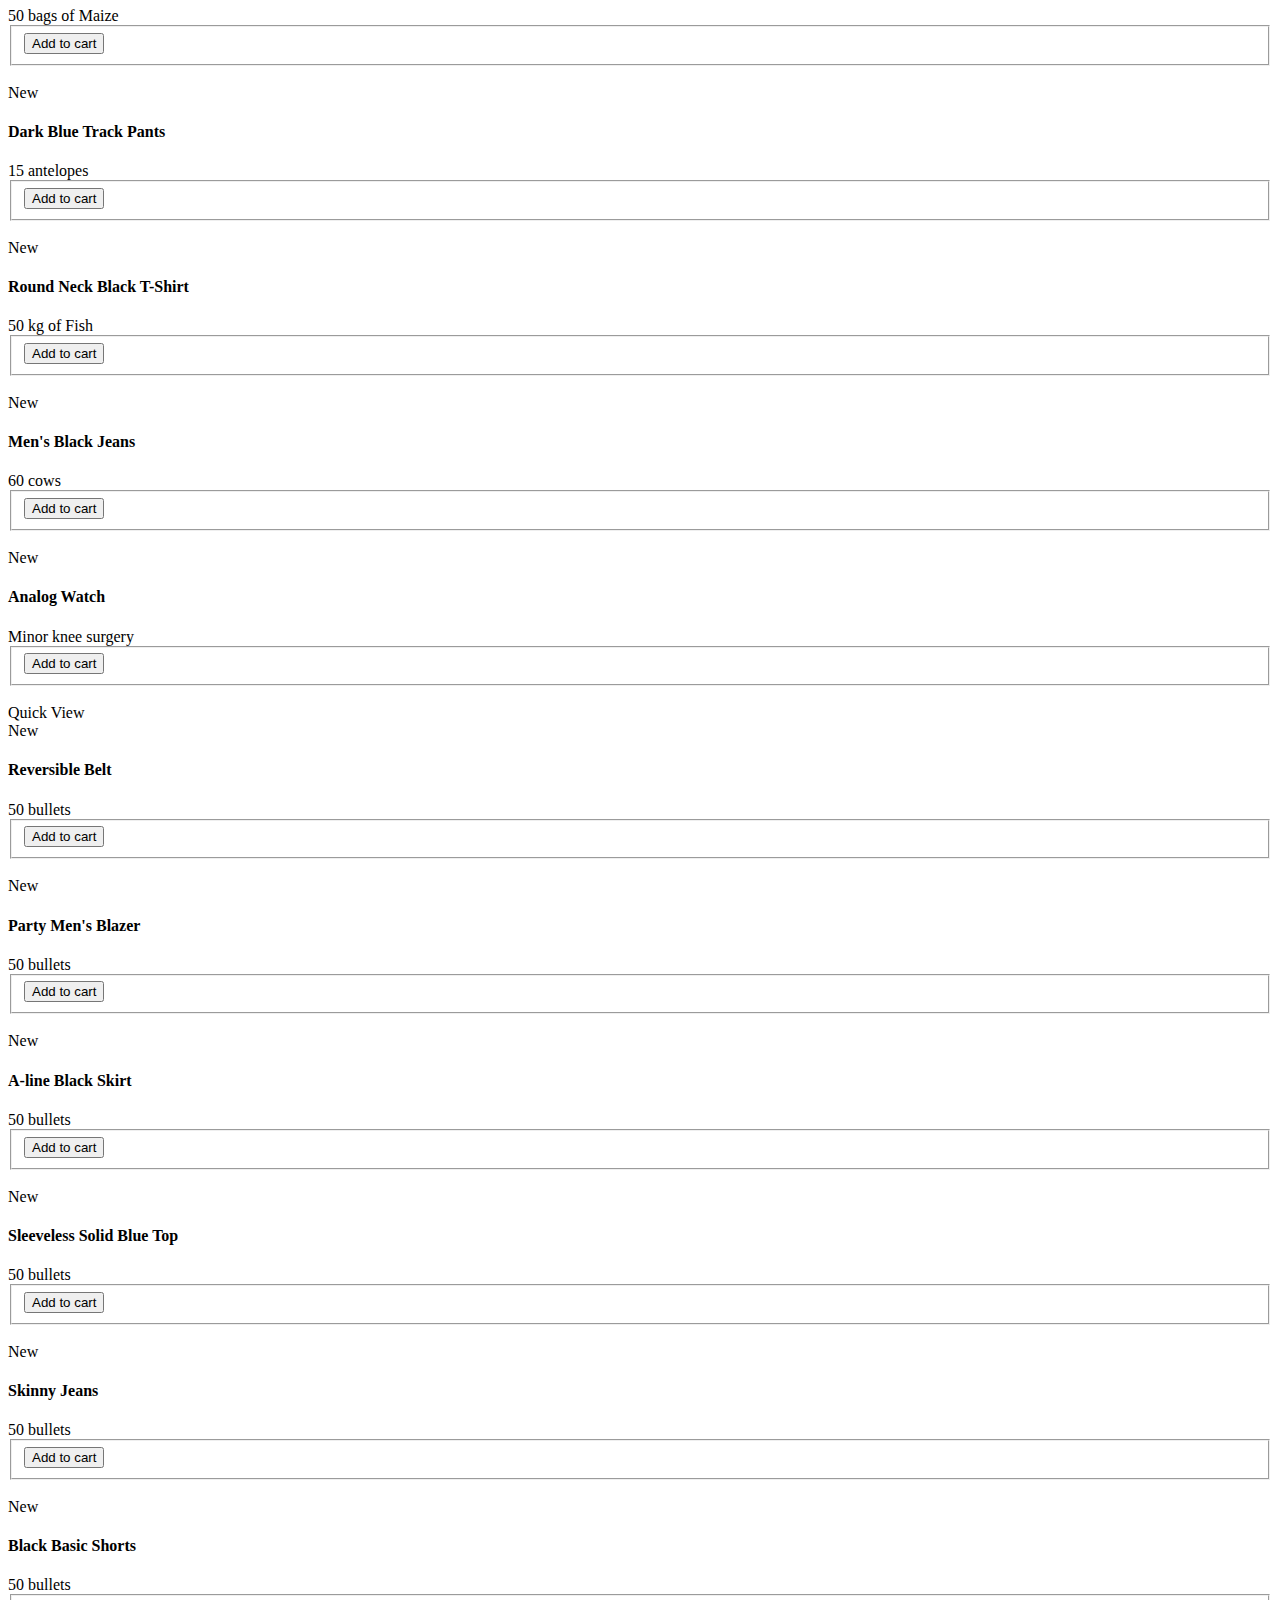
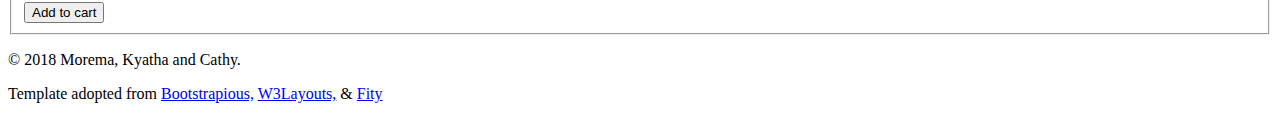
==== commit 0f0bdc01: "change23" ====
--- a/Final 1/index.html
+++ b/Final 1/index.html
@@ -187,8 +187,7 @@
                                             </li>
                                             <li><a href="category-full.html">Category - full width</a>
                                             </li>
-                                            <li><a href="detail.html">Product detail</a>
-                                            </li>
+                                            
                                         </ul>
                                     </div>
                                     <div class="col-sm-3">
@@ -302,7 +301,7 @@
                     <div class="item">
                         <img src="img/main-slider1.jpg" alt="" class="img-responsive">
                     </div>
-                    <!-- <div class="item">
+                    <div class="item">
                         <img class="img-responsive" src="img/main-slider2.jpg" alt="">
                     </div>
                     <div class="item">
@@ -311,7 +310,7 @@
                     <div class="item">
                         <img class="img-responsive" src="img/main-slider4.jpg" alt="">
                     </div>
-                </div> -->
+                </div>
                 <!-- /#main-slider -->
             </div>
         </div>
@@ -324,7 +323,7 @@
             <div class="box">
                 <div class="container">
                     <div class="col-md-12">
-                        <h2>Let's Re<b>build</b>. Together</h2>
+                        <h2>Hot this week</h2>
                     </div>
                 </div>
             </div>
@@ -336,23 +335,23 @@
                             <div class="flip-container">
                                 <div class="flipper">
                                     <div class="front">
-                                        <a href="detail.html">
+                                        
                                             <img src="img/product1.jpg" alt="" class="img-responsive">
 
-                                        </a>
+                                       
                                     </div>
                                     <div class="back">
-                                        <a href="detail.html">
+                                       
                                             <img src="img/product1_2.jpg" alt="" class="img-responsive">
-                                        </a>
-                                    </div>
-                                </div>
-                            </div>
-                            <a href="detail.html" class="invisible">
+                                       
+                                    </div>
+                                </div>
+                            </div>
+                           
                                 <img src="img/product1.jpg" alt="" class="img-responsive">
-                            </a>
+                           
                             <div class="text">
-                                <h3><a href="detail.html">Fur coat with very but very very long name</a></h3>
+                                <h3>Fur coat with very but very very long name</h3>
                                 <p class="price">$143.00</p>
                             </div>
                             <!-- /.text -->
@@ -381,22 +380,22 @@
                             <div class="flip-container">
                                 <div class="flipper">
                                     <div class="front">
-                                        <a href="detail.html">
+                                       
                                             <img src="img/product2.jpg" alt="" class="img-responsive">
-                                        </a>
+                                      
                                     </div>
                                     <div class="back">
-                                        <a href="detail.html">
+                                       
                                             <img src="img/product2_2.jpg" alt="" class="img-responsive">
-                                        </a>
-                                    </div>
-                                </div>
-                            </div>
-                            <a href="detail.html" class="invisible">
+                                       
+                                    </div>
+                                </div>
+                            </div>
+                            
                                 <img src="img/product2.jpg" alt="" class="img-responsive">
-                            </a>
+                           
                             <div class="text">
-                                <h3><a href="detail.html">White Blouse Armani</a></h3>
+                                <h3>White Blouse Armani</h3>
                                 <p class="price">
                                     <del>$280</del>
                                     $143.00
@@ -429,22 +428,22 @@
                             <div class="flip-container">
                                 <div class="flipper">
                                     <div class="front">
-                                        <a href="detail.html">
+                                        
                                             <img src="img/product3.jpg" alt="" class="img-responsive">
-                                        </a>
+                                       
                                     </div>
                                     <div class="back">
-                                        <a href="detail.html">
+                                        
                                             <img src="img/product3_2.jpg" alt="" class="img-responsive">
-                                        </a>
-                                    </div>
-                                </div>
-                            </div>
-                            <a href="detail.html" class="invisible">
+                                       
+                                    </div>
+                                </div>
+                            </div>
+                           
                                 <img src="img/product3.jpg" alt="" class="img-responsive">
-                            </a>
+                          
                             <div class="text">
-                                <h3><a href="detail.html">Black Blouse Versace</a></h3>
+                                <h3>Black Blouse Versace</h3>
                                 <p class="price">5 Chairs</p>
                             </div>
                             <!-- /.text -->
@@ -474,22 +473,22 @@
                             <div class="flip-container">
                                 <div class="flipper">
                                     <div class="front">
-                                        <a href="detail.html">
+                                       
                                             <img src="img/product3.jpg" alt="" class="img-responsive">
-                                        </a>
+                                       
                                     </div>
                                     <div class="back">
-                                        <a href="detail.html">
+                                        
                                             <img src="img/product3_2.jpg" alt="" class="img-responsive">
-                                        </a>
-                                    </div>
-                                </div>
-                            </div>
-                            <a href="detail.html" class="invisible">
+                                        
+                                    </div>
+                                </div>
+                            </div>
+                           
                                 <img src="img/product3.jpg" alt="" class="img-responsive">
-                            </a>
+                            
                             <div class="text">
-                                <h3><a href="detail.html">Black Blouse Versace</a></h3>
+                                <h3>Black Blouse Versace</h3>
                                 <p class="price">5 Chairs</p>
                             </div>
                             <!-- /.text -->
@@ -518,22 +517,22 @@
                             <div class="flip-container">
                                 <div class="flipper">
                                     <div class="front">
-                                        <a href="detail.html">
+                                       
                                             <img src="img/product2.jpg" alt="" class="img-responsive">
-                                        </a>
+                                        
                                     </div>
                                     <div class="back">
-                                        <a href="detail.html">
+                                       
                                             <img src="img/product2_2.jpg" alt="" class="img-responsive">
-                                        </a>
-                                    </div>
-                                </div>
-                            </div>
-                            <a href="detail.html" class="invisible">
+                                        
+                                    </div>
+                                </div>
+                            </div>
+                           
                                 <img src="img/product2.jpg" alt="" class="img-responsive">
-                            </a>
+                          
                             <div class="text">
-                                <h3><a href="detail.html">White Blouse Versace</a></h3>
+                                <h3>White Blouse Versace</h3>
                                 <p class="price">5 Chairs</p>
                             </div>
                             <!-- /.text -->
@@ -563,22 +562,22 @@
                             <div class="flip-container">
                                 <div class="flipper">
                                     <div class="front">
-                                        <a href="detail.html">
+                                        
                                             <img src="img/product1.jpg" alt="" class="img-responsive">
                                         </a>
                                     </div>
                                     <div class="back">
-                                        <a href="detail.html">
+                                        
                                             <img src="img/product1_2.jpg" alt="" class="img-responsive">
-                                        </a>
-                                    </div>
-                                </div>
-                            </div>
-                            <a href="detail.html" class="invisible">
+                                        
+                                    </div>
+                                </div>
+                            </div>
+                            
                                 <img src="img/product1.jpg" alt="" class="img-responsive">
-                            </a>
+                           
                             <div class="text">
-                                <h3><a href="detail.html">Fur coat</a></h3>
+                                <h3>Fur coat</h3>
                                 <p class="price">5 Chairs</p>
                             </div>
                             <!-- /.text -->
@@ -610,22 +609,22 @@
                             <div class="flip-container">
                                 <div class="flipper">
                                     <div class="front">
-                                        <a href="detail.html">
+                                        
                                             <img src="img/product2.jpg" alt="" class="img-responsive">
-                                        </a>
+                                        
                                     </div>
                                     <div class="back">
-                                        <a href="detail.html">
+                                       
                                             <img src="img/product2_2.jpg" alt="" class="img-responsive">
                                         </a>
                                     </div>
                                 </div>
                             </div>
-                            <a href="detail.html" class="invisible">
+                           
                                 <img src="img/product2.jpg" alt="" class="img-responsive">
-                            </a>
+                            
                             <div class="text">
-                                <h3><a href="detail.html">White Blouse Armani</a></h3>
+                                <h3>White Blouse Armani</h3>
                                 <p class="price">
                                     5 Chairs
                                    
@@ -658,22 +657,22 @@
                             <div class="flip-container">
                                 <div class="flipper">
                                     <div class="front">
-                                        <a href="detail.html">
+                                       
                                             <img src="img/product3.jpg" alt="" class="img-responsive">
-                                        </a>
+                                        
                                     </div>
                                     <div class="back">
-                                        <a href="detail.html">
+                                       
                                             <img src="img/product3_2.jpg" alt="" class="img-responsive">
-                                        </a>
-                                    </div>
-                                </div>
-                            </div>
-                            <a href="detail.html" class="invisible">
+                                        
+                                    </div>
+                                </div>
+                            </div>
+                            
                                 <img src="img/product3.jpg" alt="" class="img-responsive">
-                            </a>
+                           
                             <div class="text">
-                                <h3><a href="detail.html">Black Blouse Versace</a></h3>
+                                <h3>Black Blouse Versace</h3>
                                 <p class="price">5 Chairs</p>
                             </div>
                             <!-- /.text -->
@@ -714,7 +713,7 @@
     <!-- /new_arrivals -->
     <div class="new_arrivals_agile_w3ls_info"> 
         <div class="container">
-            <h2 class="col-md-12" class="wthree_text_info">Products</h2>     
+            <h3 class="wthree_text_info">Products</h3>     
                 <div id="horizontalTab">
                        
                     <div class="resp-tabs-container">
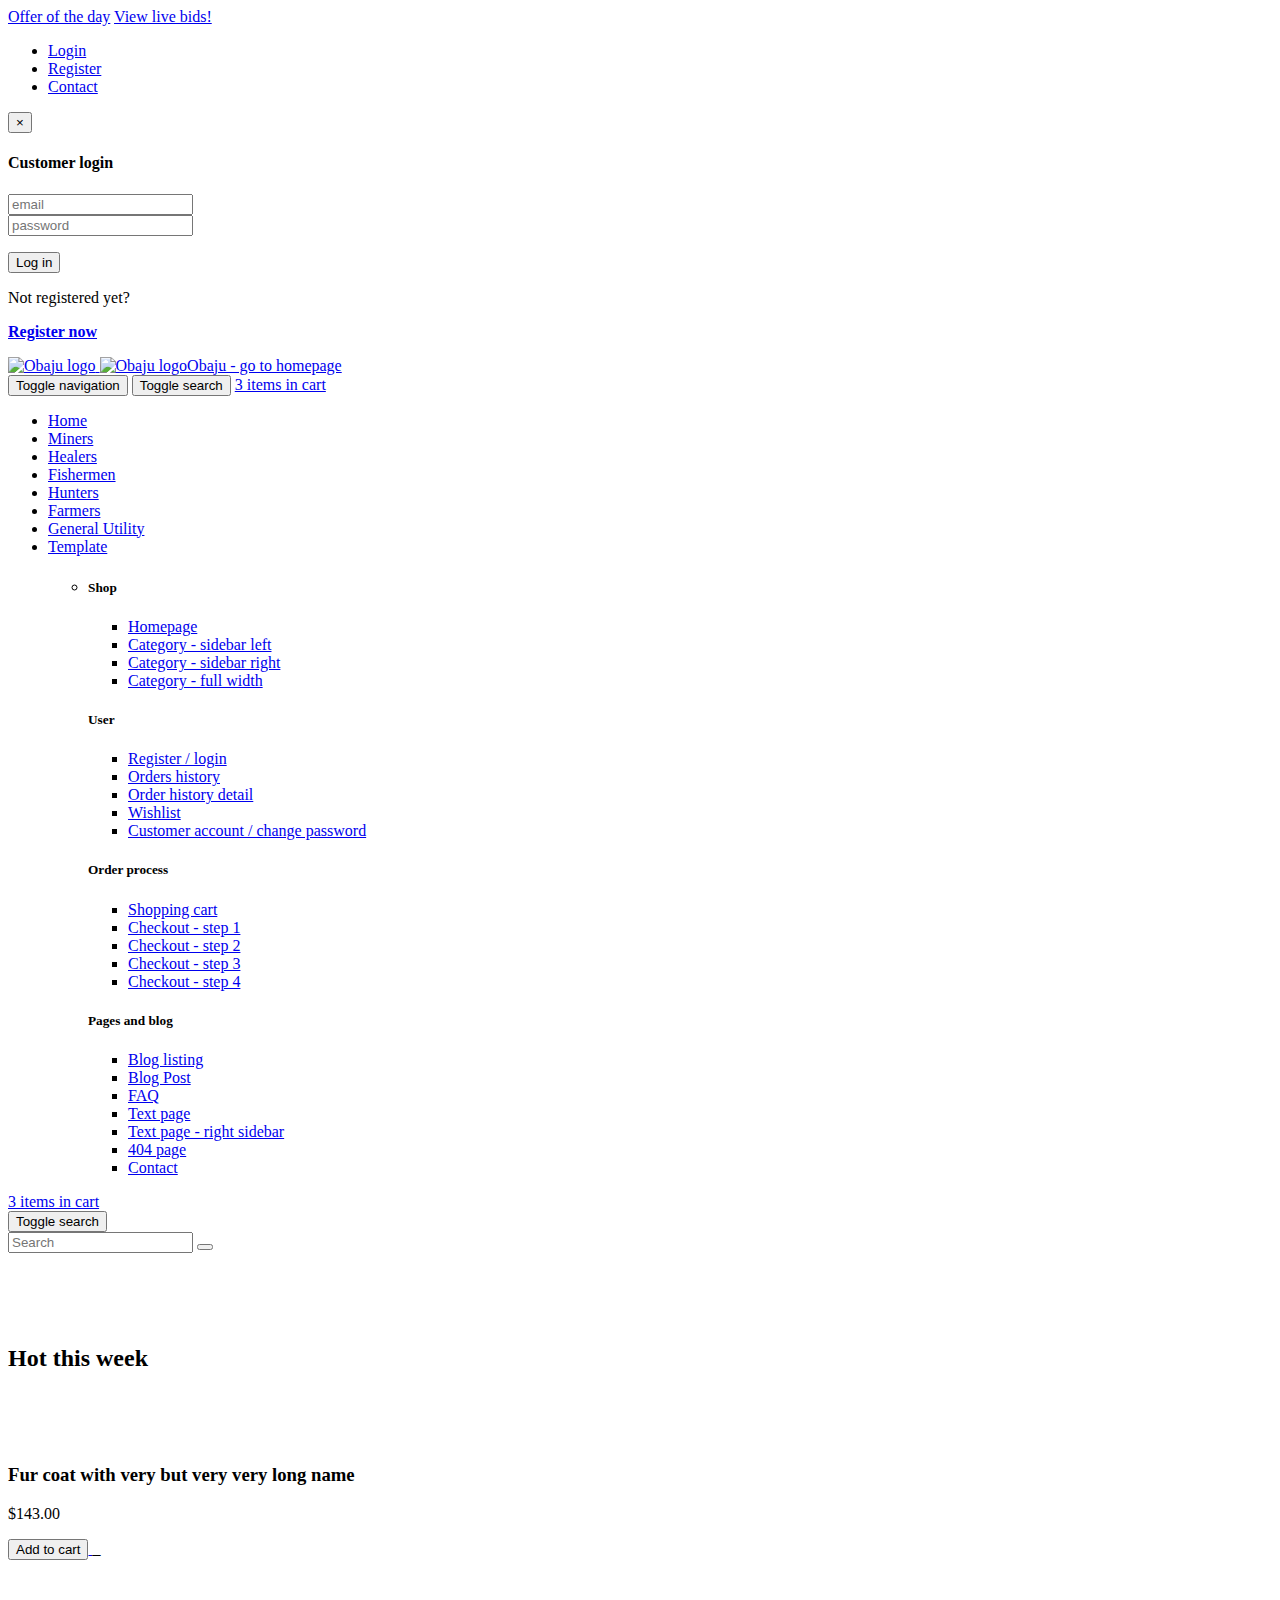
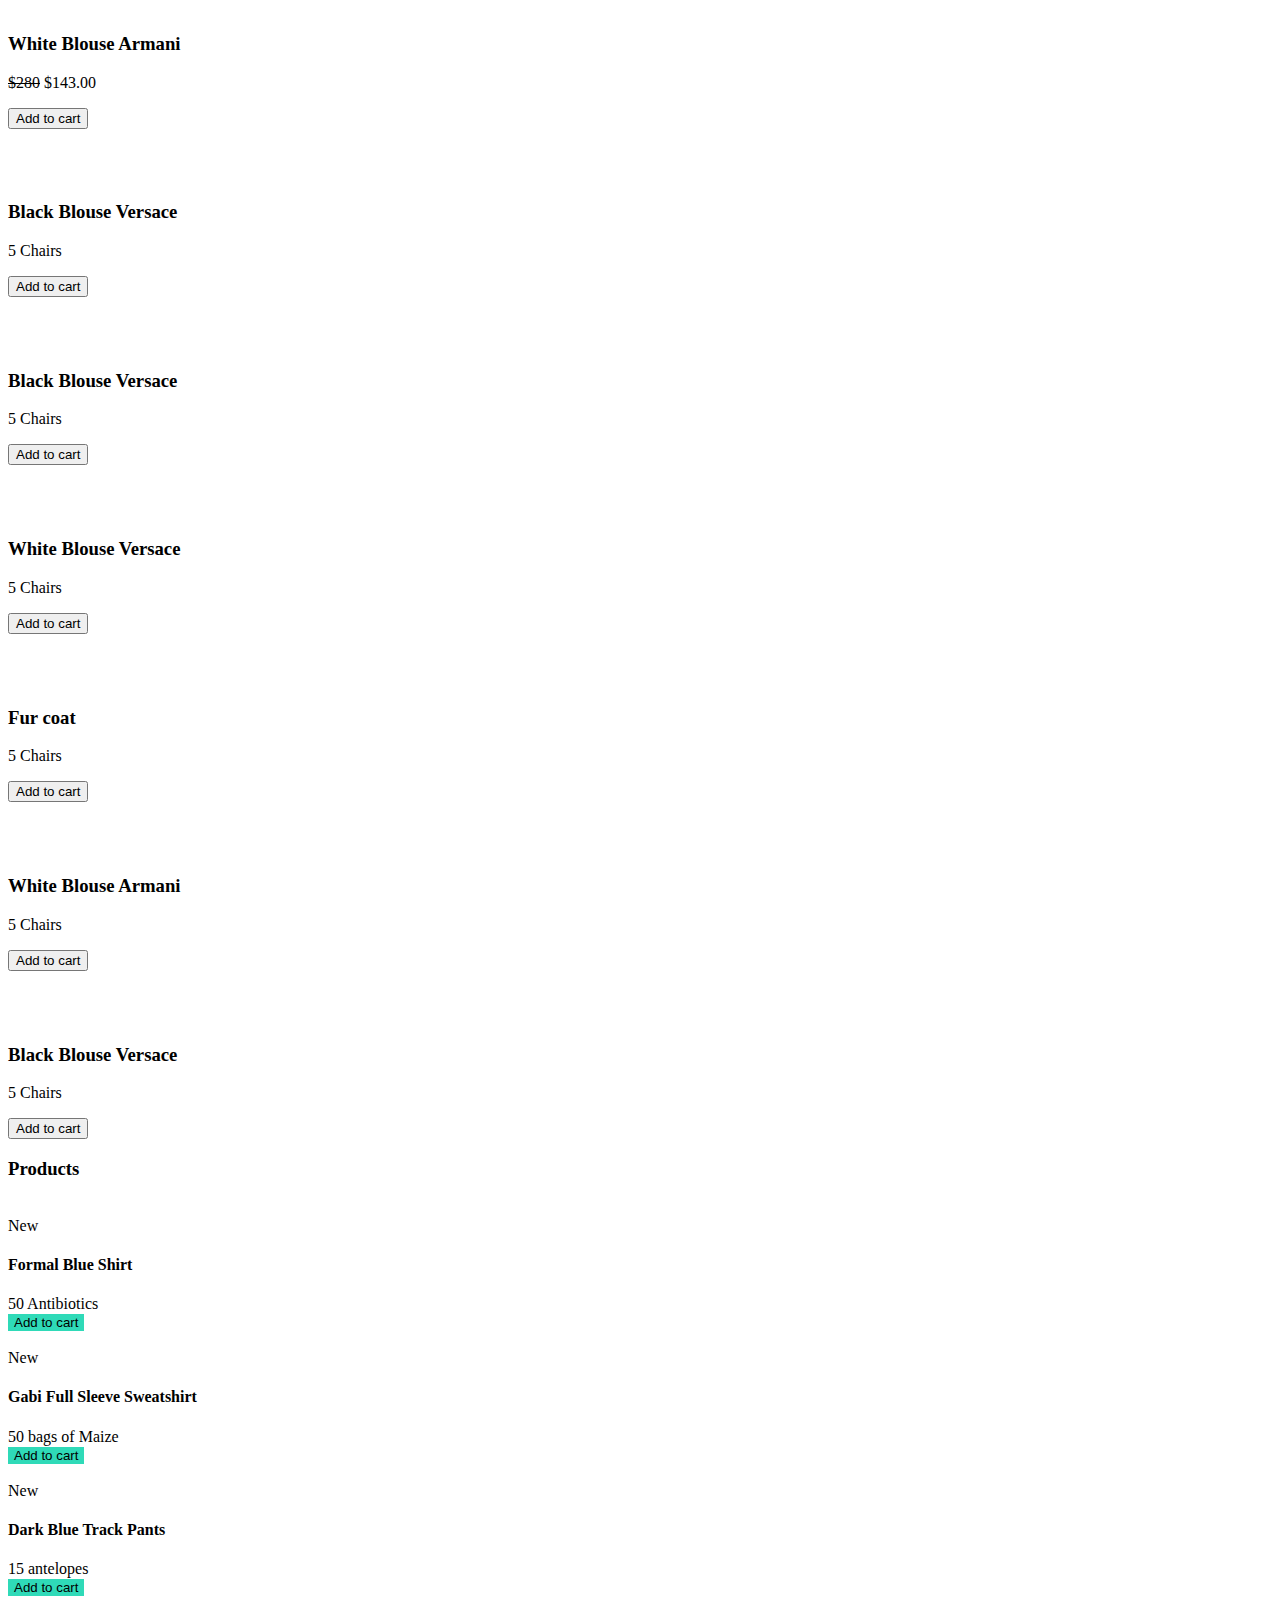
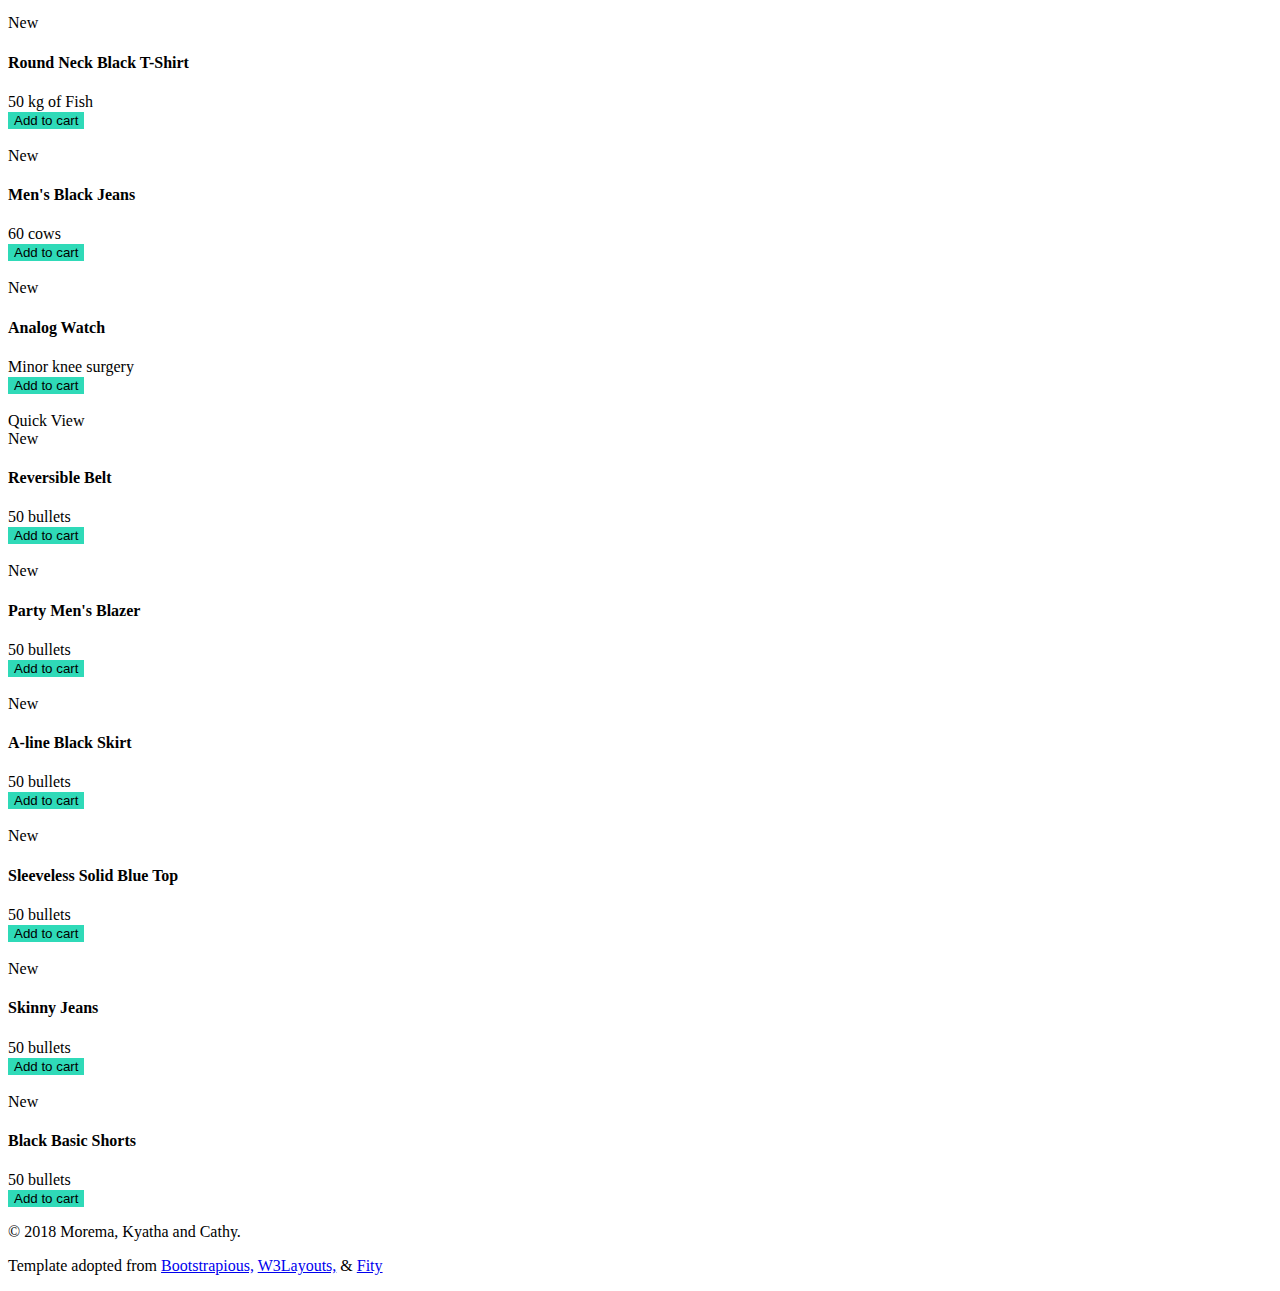
==== commit b36a934a: "Merge branch 'master' of https://github.com/Kyatha14/Webcup2018" ====
--- a/Final 1/index.html
+++ b/Final 1/index.html
@@ -61,7 +61,8 @@
 <div id="top">
     <div class="container">
         <div class="col-md-6 offer" data-animate="fadeInDown">
-            <a href="#" class="btn btn-success btn-sm" data-animate-hover="shake">Offer of the day</a> <a href="#">View live bids!</a>
+            <a href="#" class="btn btn-success btn-sm" data-animate-hover="shake">Offer of the day</a> <a href="#">View
+            live bids!</a>
         </div>
         <div class="col-md-6" data-animate="fadeInDown">
             <ul class="menu">
@@ -355,22 +356,10 @@
                                 <p class="price">$143.00</p>
                             </div>
                             <!-- /.text -->
-                            <div class="snipcart-details top_brand_home_details item_add single-item hvr-outline-out button2">
-                                <form action="#" method="post">
-                                    <fieldset>
-                                        <input type="hidden" name="cmd" value="_cart"/>
-                                        <input type="hidden" name="add" value="1"/>
-                                        <input type="hidden" name="business" value=" "/>
-                                        <input type="hidden" name="item_name" value="Formal Blue Shirt"/>
-                                        <input type="hidden" name="amount" value="50 Antibiotics"/>
-
-
-                                        <input type="hidden" name="return" value=" "/>
-                                        <input type="hidden" name="cancel_return" value=" "/>
-                                        <input type="submit" name="submit" value="Add to cart" class="button"/>
-                                    </fieldset>
-                                </form>
-                            </div>
+                            <a href="basket.html"
+                               class="snipcart-details top_brand_home_details item_add single-item hvr-outline-out button2">
+                                <button> Add to cart</button>
+                            </a>_
                         </div>
                         <!-- /.product -->
                     </div>
@@ -402,22 +391,10 @@
                                 </p>
                             </div>
                             <!-- /.text -->
-                            <div class="snipcart-details top_brand_home_details item_add single-item hvr-outline-out button2">
-                                <form action="#" method="post">
-                                    <fieldset>
-                                        <input type="hidden" name="cmd" value="_cart"/>
-                                        <input type="hidden" name="add" value="1"/>
-                                        <input type="hidden" name="business" value=" "/>
-                                        <input type="hidden" name="item_name" value="Formal Blue Shirt"/>
-                                        <input type="hidden" name="amount" value="50 Antibiotics"/>
-
-
-                                        <input type="hidden" name="return" value=" "/>
-                                        <input type="hidden" name="cancel_return" value=" "/>
-                                        <input type="submit" name="submit" value="Add to cart" class="button"/>
-                                    </fieldset>
-                                </form>
-                            </div>
+                            <a href="basket.html"
+                               class="snipcart-details top_brand_home_details item_add single-item hvr-outline-out button2">
+                                <button> Add to cart</button>
+                            </a>
 
                         </div>
                         <!-- /.product -->
@@ -447,22 +424,10 @@
                                 <p class="price">5 Chairs</p>
                             </div>
                             <!-- /.text -->
-                            <div class="snipcart-details top_brand_home_details item_add single-item hvr-outline-out button2">
-                                <form action="#" method="post">
-                                    <fieldset>
-                                        <input type="hidden" name="cmd" value="_cart"/>
-                                        <input type="hidden" name="add" value="1"/>
-                                        <input type="hidden" name="business" value=" "/>
-                                        <input type="hidden" name="item_name" value="Formal Blue Shirt"/>
-                                        <input type="hidden" name="amount" value="50 Antibiotics"/>
-
-
-                                        <input type="hidden" name="return" value=" "/>
-                                        <input type="hidden" name="cancel_return" value=" "/>
-                                        <input type="submit" name="submit" value="Add to cart" class="button"/>
-                                    </fieldset>
-                                </form>
-                            </div>
+                            <a href="basket.html"
+                               class="snipcart-details top_brand_home_details item_add single-item hvr-outline-out button2">
+                                <button> Add to cart</button>
+                            </a>
 
                         </div>
                         <!-- /.product -->
@@ -492,22 +457,10 @@
                                 <p class="price">5 Chairs</p>
                             </div>
                             <!-- /.text -->
-                            <div class="snipcart-details top_brand_home_details item_add single-item hvr-outline-out button2">
-                                <form action="#" method="post">
-                                    <fieldset>
-                                        <input type="hidden" name="cmd" value="_cart"/>
-                                        <input type="hidden" name="add" value="1"/>
-                                        <input type="hidden" name="business" value=" "/>
-                                        <input type="hidden" name="item_name" value="Formal Blue Shirt"/>
-                                        <input type="hidden" name="amount" value="50 Antibiotics"/>
-
-
-                                        <input type="hidden" name="return" value=" "/>
-                                        <input type="hidden" name="cancel_return" value=" "/>
-                                        <input type="submit" name="submit" value="Add to cart" class="button"/>
-                                    </fieldset>
-                                </form>
-                            </div>
+                            <a href="basket.html"
+                               class="snipcart-details top_brand_home_details item_add single-item hvr-outline-out button2">
+                                <button> Add to cart</button>
+                            </a>
                         </div>
                         <!-- /.product -->
                     </div>
@@ -536,22 +489,10 @@
                                 <p class="price">5 Chairs</p>
                             </div>
                             <!-- /.text -->
-                            <div class="snipcart-details top_brand_home_details item_add single-item hvr-outline-out button2">
-                                <form action="#" method="post">
-                                    <fieldset>
-                                        <input type="hidden" name="cmd" value="_cart"/>
-                                        <input type="hidden" name="add" value="1"/>
-                                        <input type="hidden" name="business" value=" "/>
-                                        <input type="hidden" name="item_name" value="Formal Blue Shirt"/>
-                                        <input type="hidden" name="amount" value="50 Antibiotics"/>
-
-
-                                        <input type="hidden" name="return" value=" "/>
-                                        <input type="hidden" name="cancel_return" value=" "/>
-                                        <input type="submit" name="submit" value="Add to cart" class="button"/>
-                                    </fieldset>
-                                </form>
-                            </div>
+                            <a href="basket.html"
+                               class="snipcart-details top_brand_home_details item_add single-item hvr-outline-out button2">
+                                <button> Add to cart</button>
+                            </a>
 
                         </div>
                         <!-- /.product -->
@@ -581,22 +522,10 @@
                                 <p class="price">5 Chairs</p>
                             </div>
                             <!-- /.text -->
-                            <div class="snipcart-details top_brand_home_details item_add single-item hvr-outline-out button2">
-                                <form action="#" method="post">
-                                    <fieldset>
-                                        <input type="hidden" name="cmd" value="_cart"/>
-                                        <input type="hidden" name="add" value="1"/>
-                                        <input type="hidden" name="business" value=" "/>
-                                        <input type="hidden" name="item_name" value="Formal Blue Shirt"/>
-                                        <input type="hidden" name="amount" value="50 Antibiotics"/>
-
-
-                                        <input type="hidden" name="return" value=" "/>
-                                        <input type="hidden" name="cancel_return" value=" "/>
-                                        <input type="submit" name="submit" value="Add to cart" class="button"/>
-                                    </fieldset>
-                                </form>
-                            </div>
+                            <a href="basket.html"
+                               class="snipcart-details top_brand_home_details item_add single-item hvr-outline-out button2">
+                                <button> Add to cart</button>
+                            </a>
 
 
                         </div>
@@ -627,26 +556,14 @@
                                 <h3>White Blouse Armani</h3>
                                 <p class="price">
                                     5 Chairs
-                                   
+
                                 </p>
                             </div>
                             <!-- /.text -->
-                            <div class="snipcart-details top_brand_home_details item_add single-item hvr-outline-out button2">
-                                <form action="#" method="post">
-                                    <fieldset>
-                                        <input type="hidden" name="cmd" value="_cart"/>
-                                        <input type="hidden" name="add" value="1"/>
-                                        <input type="hidden" name="business" value=" "/>
-                                        <input type="hidden" name="item_name" value="Formal Blue Shirt"/>
-                                        <input type="hidden" name="amount" value="50 Antibiotics"/>
-
-
-                                        <input type="hidden" name="return" value=" "/>
-                                        <input type="hidden" name="cancel_return" value=" "/>
-                                        <input type="submit" name="submit" value="Add to cart" class="button"/>
-                                    </fieldset>
-                                </form>
-                            </div>
+                            <a href="basket.html"
+                               class="snipcart-details top_brand_home_details item_add single-item hvr-outline-out button2">
+                                <button> Add to cart</button>
+                            </a>
 
                         </div>
                         <!-- /.product -->
@@ -676,22 +593,10 @@
                                 <p class="price">5 Chairs</p>
                             </div>
                             <!-- /.text -->
-                            <div class="snipcart-details top_brand_home_details item_add single-item hvr-outline-out button2">
-                                <form action="#" method="post">
-                                    <fieldset>
-                                        <input type="hidden" name="cmd" value="_cart"/>
-                                        <input type="hidden" name="add" value="1"/>
-                                        <input type="hidden" name="business" value=" "/>
-                                        <input type="hidden" name="item_name" value="Formal Blue Shirt"/>
-                                        <input type="hidden" name="amount" value="50 Antibiotics"/>
-
-
-                                        <input type="hidden" name="return" value=" "/>
-                                        <input type="hidden" name="cancel_return" value=" "/>
-                                        <input type="submit" name="submit" value="Add to cart" class="button"/>
-                                    </fieldset>
-                                </form>
-                            </div>
+                            <a href="basket.html"
+                               class="snipcart-details top_brand_home_details item_add single-item hvr-outline-out button2">
+                                <button> Add to cart</button>
+                            </a>
                         </div>
                         <!-- /.product -->
                     </div>
@@ -709,483 +614,348 @@
 
 
     <!-- *** FOOTER END *** -->
-
-    <!-- /new_arrivals -->
-    <div class="new_arrivals_agile_w3ls_info"> 
-        <div class="container">
-            <h3 class="wthree_text_info">Products</h3>     
-                <div id="horizontalTab">
-                       
-                    <div class="resp-tabs-container">
-                    <!--/tab_one-->
-                        <div class="tab1">
-                            <div class="col-md-3 product-men">
-                                <div class="men-pro-item simpleCart_shelfItem">
-                                    <div class="men-thumb-item">
-                                        <img src="images/m1.jpg" alt="" class="pro-image-front">
-                                        <img src="images/m1.jpg" alt="" class="pro-image-back">
-                                            <div class="men-cart-pro">
-                                                <div class="inner-men-cart-pro">
-                                                    
-                                                </div>
-                                            </div>
-                                            <span class="product-new-top">New</span>
-                                            
-                                    </div>
-                                    <div class="item-info-product ">
-                                        <h4>Formal Blue Shirt</h4>
-                                        <div class="info-product-price">
-                                            <span class="item_price">50 Antibiotics</span>
-                                            
-                                        </div>
-                                        <div class="snipcart-details top_brand_home_details item_add single-item hvr-outline-out button2">
-                                                            <form action="#" method="post">
-                                                                <fieldset>
-                                                                    <input type="hidden" name="cmd" value="_cart" />
-                                                                    <input type="hidden" name="add" value="1" />
-                                                                    <input type="hidden" name="business" value=" " />
-                                                                    <input type="hidden" name="item_name" value="Formal Blue Shirt" />
-                                                                    <input type="hidden" name="amount" value="50 Antibiotics" />
-                                                                    
-                                        
-                                                                    <input type="hidden" name="return" value=" " />
-                                                                    <input type="hidden" name="cancel_return" value=" " />
-                                                                    <input type="submit" name="submit" value="Add to cart" class="button" />
-                                                                </fieldset>
-                                                            </form>
-                                                        </div>
-                                                                            
-                                    </div>
-                                </div>
-                            </div>
-                            <div class="col-md-3 product-men">
-                                <div class="men-pro-item simpleCart_shelfItem">
-                                    <div class="men-thumb-item">
-                                        <img src="images/m2.jpg" alt="" class="pro-image-front">
-                                        <img src="images/m2.jpg" alt="" class="pro-image-back">
-                                            <div class="men-cart-pro">
-                                                <div class="inner-men-cart-pro">
-                                                    
-                                                </div>
-                                            </div>
-                                            <span class="product-new-top">New</span>
-                                            
-                                    </div>
-                                    <div class="item-info-product ">
-                                        <h4>Gabi Full Sleeve Sweatshirt</h4>
-                                        <div class="info-product-price">
-                                            <span class="item_price">50 bags of Maize</span>
-                                            
-                                        </div>
-                                        <div class="snipcart-details top_brand_home_details item_add single-item hvr-outline-out button2">
-                                                            <form action="#" method="post">
-                                                                <fieldset>
-                                                                    <input type="hidden" name="cmd" value="_cart" />
-                                                                    <input type="hidden" name="add" value="1" />
-                                                                    <input type="hidden" name="business" value=" " />
-                                                                    <input type="hidden" name="item_name" value="Sweatshirt" />
-                                                                    <input type="hidden" name="amount" value="50 bags of Maize" />
-                                                                    
-                                                                    
-                                                                    <input type="hidden" name="return" value=" " />
-                                                                    <input type="hidden" name="cancel_return" value=" " />
-                                                                    <input type="submit" name="submit" value="Add to cart" class="button" />
-                                                                </fieldset>
-                                                            </form>
-                                                        </div>
-                                                                            
-                                    </div>
-                                </div>
-                            </div>
-                            <div class="col-md-3 product-men">
-                                <div class="men-pro-item simpleCart_shelfItem">
-                                    <div class="men-thumb-item">
-                                        <img src="images/m3.jpg" alt="" class="pro-image-front">
-                                        <img src="images/m3.jpg" alt="" class="pro-image-back">
-                                            <div class="men-cart-pro">
-                                                <div class="inner-men-cart-pro">
-                                                    
-                                                </div>
-                                            </div>
-                                            <span class="product-new-top">New</span>
-                                            
-                                    </div>
-                                    <div class="item-info-product ">
-                                        <h4>Dark Blue Track Pants</h4>
-                                        <div class="info-product-price">
-                                            <span class="item_price">15 antelopes</span>
-                                            
-                                        </div>
-                                        <div class="snipcart-details top_brand_home_details item_add single-item hvr-outline-out button2">
-                                                            <form action="#" method="post">
-                                                                <fieldset>
-                                                                    <input type="hidden" name="cmd" value="_cart" />
-                                                                    <input type="hidden" name="add" value="1" />
-                                                                    <input type="hidden" name="business" value=" " />
-                                                                    <input type="hidden" name="item_name" value="Dark Blue Track Pants" />
-                                                                    <input type="hidden" name="amount" value="30.99" />
-                                                                    
-                                                                    <input type="hidden" name="return" value=" " />
-                                                                    <input type="hidden" name="cancel_return" value=" " />
-                                                                    <input type="submit" name="submit" value="Add to cart" class="button" />
-                                                                </fieldset>
-                                                            </form>
-                                                        </div>
-                                                                            
-                                    </div>
-                                </div>
-                            </div>
-                            <div class="col-md-3 product-men">
-                                <div class="men-pro-item simpleCart_shelfItem">
-                                    <div class="men-thumb-item">
-                                        <img src="images/m4.jpg" alt="" class="pro-image-front">
-                                        <img src="images/m4.jpg" alt="" class="pro-image-back">
-                                            <div class="men-cart-pro">
-                                                <div class="inner-men-cart-pro">
-                                                    
-                                                </div>
-                                            </div>
-                                            <span class="product-new-top">New</span>
-                                            
-                                    </div>
-                                    <div class="item-info-product ">
-                                        <h4>Round Neck Black T-Shirt</h4>
-                                        <div class="info-product-price">
-                                            <span class="item_price">50 kg of Fish</span>
-                                            
-                                        </div>
-                                        <div class="snipcart-details top_brand_home_details item_add single-item hvr-outline-out button2">
-                                                            <form action="#" method="post">
-                                                                <fieldset>
-                                                                    <input type="hidden" name="cmd" value="_cart" />
-                                                                    <input type="hidden" name="add" value="1" />
-                                                                    <input type="hidden" name="business" value=" " />
-                                                                    <input type="hidden" name="item_name" value="Black T-Shirt" />
-                                                                    <input type="hidden" name="amount" value="30.99" />
-                                                                    
-                                                                    <input type="hidden" name="return" value=" " />
-                                                                    <input type="hidden" name="cancel_return" value=" " />
-                                                                    <input type="submit" name="submit" value="Add to cart" class="button" />
-                                                                </fieldset>
-                                                            </form>
-                                                        </div>
-                                                                            
-                                    </div>
-                                </div>
-                            </div>
-                        <div class="col-md-3 product-men">
-                                <div class="men-pro-item simpleCart_shelfItem">
-                                    <div class="men-thumb-item">
-                                        <img src="images/m5.jpg" alt="" class="pro-image-front">
-                                        <img src="images/m5.jpg" alt="" class="pro-image-back">
-                                            <div class="men-cart-pro">
-                                                <div class="inner-men-cart-pro">
-                                                    
-                                                </div>
-                                            </div>
-                                            <span class="product-new-top">New</span>
-                                            
-                                    </div>
-                                    <div class="item-info-product ">
-                                        <h4>Men's Black Jeans</h4>
-                                        <div class="info-product-price">
-                                            <span class="item_price">60 cows</span>
-                                           
-                                        </div>
-                                        <div class="snipcart-details top_brand_home_details item_add single-item hvr-outline-out button2">
-                                                            <form action="#" method="post">
-                                                                <fieldset>
-                                                                    <input type="hidden" name="cmd" value="_cart" />
-                                                                    <input type="hidden" name="add" value="1" />
-                                                                    <input type="hidden" name="business" value=" " />
-                                                                    <input type="hidden" name="item_name" value="Men's Black Jeans" />
-                                                                    <input type="hidden" name="amount" value="30.99" />
-                                                                    
-                                                                    <input type="hidden" name="return" value=" " />
-                                                                    <input type="hidden" name="cancel_return" value=" " />
-                                                                    <input type="submit" name="submit" value="Add to cart" class="button" />
-                                                                </fieldset>
-                                                            </form>
-                                                        </div>
-                                                                            
-                                    </div>
-                                </div>
-                            </div>
-                                <div class="col-md-3 product-men">
-                                <div class="men-pro-item simpleCart_shelfItem">
-                                    <div class="men-thumb-item">
-                                        <img src="images/m7.jpg" alt="" class="pro-image-front">
-                                        <img src="images/m7.jpg" alt="" class="pro-image-back">
-                                            <div class="men-cart-pro">
-                                                <div class="inner-men-cart-pro">
-                                                    
-                                                </div>
-                                            </div>
-                                            <span class="product-new-top">New</span>
-                                            
-                                    </div>
-                                    <div class="item-info-product ">
-                                        <h4>Analog Watch</h4>
-                                        <div class="info-product-price">
-                                            <span class="item_price">Minor knee surgery</span>
-                                            
-                                        </div>
-                                        <div class="snipcart-details top_brand_home_details item_add single-item hvr-outline-out button2">
-                                                            <form action="#" method="post">
-                                                                <fieldset>
-                                                                    <input type="hidden" name="cmd" value="_cart" />
-                                                                    <input type="hidden" name="add" value="1" />
-                                                                    <input type="hidden" name="business" value=" " />
-                                                                    <input type="hidden" name="item_name" value="Analog Watch" />
-                                                                    <input type="hidden" name="amount" value="30.99" />
-                                                                    
-                                                                    <input type="hidden" name="return" value=" " />
-                                                                    <input type="hidden" name="cancel_return" value=" " />
-                                                                    <input type="submit" name="submit" value="Add to cart" class="button" />
-                                                                </fieldset>
-                                                            </form>
-                                                        </div>
-                                                                            
-                                    </div>
-                                </div>
-                            </div>
-                                <div class="col-md-3 product-men">
-                                <div class="men-pro-item simpleCart_shelfItem">
-                                    <div class="men-thumb-item">
-                                        <img src="images/m6.jpg" alt="" class="pro-image-front">
-                                        <img src="images/m6.jpg" alt="" class="pro-image-back">
-                                            <div class="men-cart-pro">
-                                                <div class="inner-men-cart-pro"> Quick View
-                                                </div>
-                                            </div>
-                                            <span class="product-new-top">New</span>
-                                            
-                                    </div>
-                                    <div class="item-info-product ">
-                                        <h4>Reversible Belt</h4>
-                                        <div class="info-product-price">
-                                            <span class="item_price">50 bullets</span>
-                                           
-                                        </div>
-                                        <div class="snipcart-details top_brand_home_details item_add single-item hvr-outline-out button2">
-                                                            <form action="#" method="post">
-                                                                <fieldset>
-                                                                    <input type="hidden" name="cmd" value="_cart" />
-                                                                    <input type="hidden" name="add" value="1" />
-                                                                    <input type="hidden" name="business" value=" " />
-                                                                    <input type="hidden" name="item_name" value="Reversible Belt" />
-                                                                    <input type="hidden" name="amount" value="30.99" />
-                                                                    
-                                                                    <input type="hidden" name="return" value=" " />
-                                                                    <input type="hidden" name="cancel_return" value=" " />
-                                                                    <input type="submit" name="submit" value="Add to cart" class="button" />
-                                                                </fieldset>
-                                                            </form>
-                                                        </div>
-                                                                            
-                                    </div>
-                                </div>
-                            </div>
-                                <div class="col-md-3 product-men">
-                                <div class="men-pro-item simpleCart_shelfItem">
-                                    <div class="men-thumb-item">
-                                        <img src="images/m8.jpg" alt="" class="pro-image-front">
-                                        <img src="images/m8.jpg" alt="" class="pro-image-back">
-                                            <div class="men-cart-pro">
-                                                
-                                            </div>
-                                            <span class="product-new-top">New</span>
-                                            
-                                    </div>
-                                    <div class="item-info-product ">
-                                        <h4>Party Men's Blazer</h4>
-                                        <div class="info-product-price">
-                                            <span class="item_price">50 bullets</span>
-                                            
-                                        </div>
-                                        <div class="snipcart-details top_brand_home_details item_add single-item hvr-outline-out button2">
-                                                            <form action="#" method="post">
-                                                                <fieldset>
-                                                                    <input type="hidden" name="cmd" value="_cart" />
-                                                                    <input type="hidden" name="add" value="1" />
-                                                                    <input type="hidden" name="business" value=" " />
-                                                                    <input type="hidden" name="item_name" value="Party Men's Blazer" />
-                                                                    <input type="hidden" name="amount" value="30.99" />
-                                                                    
-                                                                    <input type="hidden" name="return" value=" " />
-                                                                    <input type="hidden" name="cancel_return" value=" " />
-                                                                    <input type="submit" name="submit" value="Add to cart" class="button" />
-                                                                </fieldset>
-                                                            </form>
-                                                        </div>
-                                                                            
-                                    </div>
-                                </div>
-                            </div>
-                            <div class="clearfix"></div>
-                        </div>
-                        <!--//tab_one-->
-                        <!--/tab_two-->
-                        <div class="tab2">
-                             <div class="col-md-3 product-men">
-                                <div class="men-pro-item simpleCart_shelfItem">
-                                    <div class="men-thumb-item">
-                                        <img src="images/w1.jpg" alt="" class="pro-image-front">
-                                        <img src="images/w1.jpg" alt="" class="pro-image-back">
-                                            <div class="men-cart-pro">
-                                                <div class="inner-men-cart-pro">
-                                                    
-                                                </div>
-                                            </div>
-                                            <span class="product-new-top">New</span>
-                                            
-                                    </div>
-                                    <div class="item-info-product ">
-                                        <h4>A-line Black Skirt</h4>
-                                        <div class="info-product-price">
-                                            <span class="item_price">50 bullets</span>
-                                            
-                                        </div>
-                                        <div class="snipcart-details top_brand_home_details item_add single-item hvr-outline-out button2">
-                                                            <form action="#" method="post">
-                                                                <fieldset>
-                                                                    <input type="hidden" name="cmd" value="_cart" />
-                                                                    <input type="hidden" name="add" value="1" />
-                                                                    <input type="hidden" name="business" value=" " />
-                                                                    <input type="hidden" name="item_name" value="A-line Black Skirt" />
-                                                                    <input type="hidden" name="amount" value="30.99" />
-                                                                    
-                                                                    <input type="hidden" name="return" value=" " />
-                                                                    <input type="hidden" name="cancel_return" value=" " />
-                                                                    <input type="submit" name="submit" value="Add to cart" class="button" />
-                                                                </fieldset>
-                                                            </form>
-                                                        </div>
-                                                                            
-                                    </div>
-                                </div>
-                            </div>
-                            <div class="col-md-3 product-men">
-                                <div class="men-pro-item simpleCart_shelfItem">
-                                    <div class="men-thumb-item">
-                                        <img src="images/w2.jpg" alt="" class="pro-image-front">
-                                        <img src="images/w2.jpg" alt="" class="pro-image-back">
-                                            <div class="men-cart-pro">
-                                                <div class="inner-men-cart-pro">
-                                                    
-                                                </div>
-                                            </div>
-                                            <span class="product-new-top">New</span>
-                                            
-                                    </div>
-                                    <div class="item-info-product ">
-                                        <h4>Sleeveless Solid Blue Top</h4>
-                                        <div class="info-product-price">
-                                            <span class="item_price">50 bullets</span>
-                                            
-                                        </div>
-                                        <div class="snipcart-details top_brand_home_details item_add single-item hvr-outline-out button2">
-                                                            <form action="#" method="post">
-                                                                <fieldset>
-                                                                    <input type="hidden" name="cmd" value="_cart" />
-                                                                    <input type="hidden" name="add" value="1" />
-                                                                    <input type="hidden" name="business" value=" " />
-                                                                    <input type="hidden" name="item_name" value="Sleeveless Solid Blue Top" />
-                                                                    <input type="hidden" name="amount" value="30.99" />
-                                                                   
-                                                                    <input type="hidden" name="return" value=" " />
-                                                                    <input type="hidden" name="cancel_return" value=" " />
-                                                                    <input type="submit" name="submit" value="Add to cart" class="button" />
-                                                                </fieldset>
-                                                            </form>
-                                                        </div>
-                                                                            
-                                    </div>
-                                </div>
-                            </div>
-                            <div class="col-md-3 product-men">
-                                <div class="men-pro-item simpleCart_shelfItem">
-                                    <div class="men-thumb-item">
-                                        <img src="images/w3.jpg" alt="" class="pro-image-front">
-                                        <img src="images/w3.jpg" alt="" class="pro-image-back">
-                                            <div class="men-cart-pro">
-                                                <div class="inner-men-cart-pro">
-                                                    
-                                                </div>
-                                            </div>
-                                            <span class="product-new-top">New</span>
-                                            
-                                    </div>
-                                    <div class="item-info-product ">
-                                        <h4>Skinny Jeans</h4>
-                                        <div class="info-product-price">
-                                            <span class="item_price">50 bullets</span>
-                                           
-                                        </div>
-                                        <div class="snipcart-details top_brand_home_details item_add single-item hvr-outline-out button2">
-                                                            <form action="#" method="post">
-                                                                <fieldset>
-                                                                    <input type="hidden" name="cmd" value="_cart" />
-                                                                    <input type="hidden" name="add" value="1" />
-                                                                    <input type="hidden" name="business" value=" " />
-                                                                    <input type="hidden" name="item_name" value="Skinny Jeans " />
-                                                                    <input type="hidden" name="amount" value="30.99" />
-                                                                    
-                                                                    <input type="hidden" name="return" value=" " />
-                                                                    <input type="hidden" name="cancel_return" value=" " />
-                                                                    <input type="submit" name="submit" value="Add to cart" class="button" />
-                                                                </fieldset>
-                                                            </form>
-                                                        </div>
-                                                                            
-                                    </div>
-                                </div>
-                            </div>
-                            <div class="col-md-3 product-men">
-                                <div class="men-pro-item simpleCart_shelfItem">
-                                    <div class="men-thumb-item">
-                                        <img src="images/w4.jpg" alt="" class="pro-image-front">
-                                        <img src="images/w4.jpg" alt="" class="pro-image-back">
-                                            <div class="men-cart-pro">
-                                                <div class="inner-men-cart-pro">
-                                                    
-                                                </div>
-                                            </div>
-                                            <span class="product-new-top">New</span>
-                                            
-                                    </div>
-                                    <div class="item-info-product ">
-                                        <h4>Black Basic Shorts</h4>
-                                        <div class="info-product-price">
-                                            <span class="item_price">50 bullets</span>
-                                            
-                                        </div>
-                                        <div class="snipcart-details top_brand_home_details item_add single-item hvr-outline-out button2">
-                                                            <form action="#" method="post">
-                                                                <fieldset>
-                                                                    <input type="hidden" name="cmd" value="_cart" />
-                                                                    <input type="hidden" name="add" value="1" />
-                                                                    <input type="hidden" name="business" value=" " />
-                                                                    <input type="hidden" name="item_name" value="Black Basic Shorts" />
-                                                                    <input type="hidden" name="amount" value="30.99" />
-                                                                    
-                                                                    <input type="hidden" name="return" value=" " />
-                                                                    <input type="hidden" name="cancel_return" value=" " />
-                                                                    <input type="submit" name="submit" value="Add to cart" class="button" />
-                                                                </fieldset>
-                                                            </form>
-                                                        </div>
-                                                </div>                            
-                                    </div>
-                                     </div>
-                            <div class="clearfix"></div>
-                        </div>
-                    </div>
-                </div>  
+</div>
+<!-- /new_arrivals -->
+<div class="new_arrivals_agile_w3ls_info">
+    <div class="container">
+        <h3 class="wthree_text_info">Products</h3>
+        <div id="horizontalTab">
+
+            <div class="resp-tabs-container">
+                <!--/tab_one-->
+                <div class="tab1">
+                    <div class="col-md-3 product-men">
+                        <div class="men-pro-item simpleCart_shelfItem">
+                            <div class="men-thumb-item">
+                                <img src="images/m1.jpg" alt="" class="pro-image-front">
+                                <img src="images/m1.jpg" alt="" class="pro-image-back">
+                                <div class="men-cart-pro">
+                                    <div class="inner-men-cart-pro">
+
+                                    </div>
+                                </div>
+                                <span class="product-new-top">New</span>
+
+                            </div>
+                            <div class="item-info-product ">
+                                <h4>Formal Blue Shirt</h4>
+                                <div class="info-product-price">
+                                    <span class="item_price">50 Antibiotics</span>
+
+                                </div>
+                                <a href="basket.html"
+                                   class="snipcart-details top_brand_home_details item_add single-item hvr-outline-out button2">
+                                    <button style="background-color:#2fdab8;border:none;"> Add to cart</button>
+                                </a>
+
+                            </div>
+                        </div>
+                    </div>
+                    <div class="col-md-3 product-men">
+                        <div class="men-pro-item simpleCart_shelfItem">
+                            <div class="men-thumb-item">
+                                <img src="images/m2.jpg" alt="" class="pro-image-front">
+                                <img src="images/m2.jpg" alt="" class="pro-image-back">
+                                <div class="men-cart-pro">
+                                    <div class="inner-men-cart-pro">
+
+                                    </div>
+                                </div>
+                                <span class="product-new-top">New</span>
+
+                            </div>
+                            <div class="item-info-product ">
+                                <h4>Gabi Full Sleeve Sweatshirt</h4>
+                                <div class="info-product-price">
+                                    <span class="item_price">50 bags of Maize</span>
+
+                                </div>
+                                <a href="basket.html"
+                                   class="snipcart-details top_brand_home_details item_add single-item hvr-outline-out button2">
+                                    <button style="background-color:#2fdab8;border:none;"> Add to cart</button>
+                                </a>
+
+                            </div>
+                        </div>
+                    </div>
+                    <div class="col-md-3 product-men">
+                        <div class="men-pro-item simpleCart_shelfItem">
+                            <div class="men-thumb-item">
+                                <img src="images/m3.jpg" alt="" class="pro-image-front">
+                                <img src="images/m3.jpg" alt="" class="pro-image-back">
+                                <div class="men-cart-pro">
+                                    <div class="inner-men-cart-pro">
+
+                                    </div>
+                                </div>
+                                <span class="product-new-top">New</span>
+
+                            </div>
+                            <div class="item-info-product ">
+                                <h4>Dark Blue Track Pants</h4>
+                                <div class="info-product-price">
+                                    <span class="item_price">15 antelopes</span>
+
+                                </div>
+                                <a href="basket.html"
+                                   class="snipcart-details top_brand_home_details item_add single-item hvr-outline-out button2">
+                                    <button style="background-color:#2fdab8;border:none;"> Add to cart</button>
+                                </a>
+
+                            </div>
+                        </div>
+                    </div>
+                    <div class="col-md-3 product-men">
+                        <div class="men-pro-item simpleCart_shelfItem">
+                            <div class="men-thumb-item">
+                                <img src="images/m4.jpg" alt="" class="pro-image-front">
+                                <img src="images/m4.jpg" alt="" class="pro-image-back">
+                                <div class="men-cart-pro">
+                                    <div class="inner-men-cart-pro">
+
+                                    </div>
+                                </div>
+                                <span class="product-new-top">New</span>
+
+                            </div>
+                            <div class="item-info-product ">
+                                <h4>Round Neck Black T-Shirt</h4>
+                                <div class="info-product-price">
+                                    <span class="item_price">50 kg of Fish</span>
+
+                                </div>
+                                <a href="basket.html"
+                                   class="snipcart-details top_brand_home_details item_add single-item hvr-outline-out button2">
+                                    <button style="background-color:#2fdab8;border:none;"> Add to cart</button>
+                                </a>
+
+                            </div>
+                        </div>
+                    </div>
+                    <div class="col-md-3 product-men">
+                        <div class="men-pro-item simpleCart_shelfItem">
+                            <div class="men-thumb-item">
+                                <img src="images/m5.jpg" alt="" class="pro-image-front">
+                                <img src="images/m5.jpg" alt="" class="pro-image-back">
+                                <div class="men-cart-pro">
+                                    <div class="inner-men-cart-pro">
+
+                                    </div>
+                                </div>
+                                <span class="product-new-top">New</span>
+
+                            </div>
+                            <div class="item-info-product ">
+                                <h4>Men's Black Jeans</h4>
+                                <div class="info-product-price">
+                                    <span class="item_price">60 cows</span>
+
+                                </div>
+                                <a href="basket.html"
+                                   class="snipcart-details top_brand_home_details item_add single-item hvr-outline-out button2">
+                                    <button style="background-color:#2fdab8;border:none;"> Add to cart</button>
+                                </a>
+
+                            </div>
+                        </div>
+                    </div>
+                    <div class="col-md-3 product-men">
+                        <div class="men-pro-item simpleCart_shelfItem">
+                            <div class="men-thumb-item">
+                                <img src="images/m7.jpg" alt="" class="pro-image-front">
+                                <img src="images/m7.jpg" alt="" class="pro-image-back">
+                                <div class="men-cart-pro">
+                                    <div class="inner-men-cart-pro">
+
+                                    </div>
+                                </div>
+                                <span class="product-new-top">New</span>
+
+                            </div>
+                            <div class="item-info-product ">
+                                <h4>Analog Watch</h4>
+                                <div class="info-product-price">
+                                    <span class="item_price">Minor knee surgery</span>
+
+                                </div>
+                                <a href="basket.html"
+                                   class="snipcart-details top_brand_home_details item_add single-item hvr-outline-out button2">
+                                    <button style="background-color:#2fdab8;border:none;"> Add to cart</button>
+                                </a>
+
+                            </div>
+                        </div>
+                    </div>
+                    <div class="col-md-3 product-men">
+                        <div class="men-pro-item simpleCart_shelfItem">
+                            <div class="men-thumb-item">
+                                <img src="images/m6.jpg" alt="" class="pro-image-front">
+                                <img src="images/m6.jpg" alt="" class="pro-image-back">
+                                <div class="men-cart-pro">
+                                    <div class="inner-men-cart-pro"> Quick View
+                                    </div>
+                                </div>
+                                <span class="product-new-top">New</span>
+
+                            </div>
+                            <div class="item-info-product ">
+                                <h4>Reversible Belt</h4>
+                                <div class="info-product-price">
+                                    <span class="item_price">50 bullets</span>
+
+                                </div>
+                                <a href="basket.html"
+                                   class="snipcart-details top_brand_home_details item_add single-item hvr-outline-out button2">
+                                    <button style="background-color:#2fdab8;border:none;"> Add to cart</button>
+                                </a>
+
+                            </div>
+                        </div>
+                    </div>
+                    <div class="col-md-3 product-men">
+                        <div class="men-pro-item simpleCart_shelfItem">
+                            <div class="men-thumb-item">
+                                <img src="images/m8.jpg" alt="" class="pro-image-front">
+                                <img src="images/m8.jpg" alt="" class="pro-image-back">
+                                <div class="men-cart-pro">
+
+                                </div>
+                                <span class="product-new-top">New</span>
+
+                            </div>
+                            <div class="item-info-product ">
+                                <h4>Party Men's Blazer</h4>
+                                <div class="info-product-price">
+                                    <span class="item_price">50 bullets</span>
+
+                                </div>
+                                <a href="basket.html"
+                                   class="snipcart-details top_brand_home_details item_add single-item hvr-outline-out button2">
+                                    <button style="background-color:#2fdab8;border:none;"> Add to cart</button>
+                                </a>
+
+                            </div>
+                        </div>
+                    </div>
+                    <div class="clearfix"></div>
+                </div>
+                <!--//tab_one-->
+                <!--/tab_two-->
+                <div class="tab2">
+                    <div class="col-md-3 product-men">
+                        <div class="men-pro-item simpleCart_shelfItem">
+                            <div class="men-thumb-item">
+                                <img src="images/w1.jpg" alt="" class="pro-image-front">
+                                <img src="images/w1.jpg" alt="" class="pro-image-back">
+                                <div class="men-cart-pro">
+                                    <div class="inner-men-cart-pro">
+
+                                    </div>
+                                </div>
+                                <span class="product-new-top">New</span>
+
+                            </div>
+                            <div class="item-info-product ">
+                                <h4>A-line Black Skirt</h4>
+                                <div class="info-product-price">
+                                    <span class="item_price">50 bullets</span>
+
+                                </div>
+                                <a href="basket.html"
+                                   class="snipcart-details top_brand_home_details item_add single-item hvr-outline-out button2">
+                                    <button style="background-color:#2fdab8;border:none;"> Add to cart</button>
+                                </a>
+
+                            </div>
+                        </div>
+                    </div>
+                    <div class="col-md-3 product-men">
+                        <div class="men-pro-item simpleCart_shelfItem">
+                            <div class="men-thumb-item">
+                                <img src="images/w2.jpg" alt="" class="pro-image-front">
+                                <img src="images/w2.jpg" alt="" class="pro-image-back">
+                                <div class="men-cart-pro">
+                                    <div class="inner-men-cart-pro">
+
+                                    </div>
+                                </div>
+                                <span class="product-new-top">New</span>
+
+                            </div>
+                            <div class="item-info-product ">
+                                <h4>Sleeveless Solid Blue Top</h4>
+                                <div class="info-product-price">
+                                    <span class="item_price">50 bullets</span>
+
+                                </div>
+                                <a href="basket.html"
+                                   class="snipcart-details top_brand_home_details item_add single-item hvr-outline-out button2">
+                                    <button style="background-color:#2fdab8;border:none;"> Add to cart</button>
+                                </a>
+                            </div>
+                        </div>
+                    </div>
+                    <div class="col-md-3 product-men">
+                        <div class="men-pro-item simpleCart_shelfItem">
+                            <div class="men-thumb-item">
+                                <img src="images/w3.jpg" alt="" class="pro-image-front">
+                                <img src="images/w3.jpg" alt="" class="pro-image-back">
+                                <div class="men-cart-pro">
+                                    <div class="inner-men-cart-pro">
+
+                                    </div>
+                                </div>
+                                <span class="product-new-top">New</span>
+
+                            </div>
+                            <div class="item-info-product ">
+                                <h4>Skinny Jeans</h4>
+                                <div class="info-product-price">
+                                    <span class="item_price">50 bullets</span>
+
+                                </div>
+                                <a href="basket.html"
+                                   class="snipcart-details top_brand_home_details item_add single-item hvr-outline-out button2">
+                                    <button style="background-color:#2fdab8;border:none;"> Add to cart</button>
+                                </a>
+
+                            </div>
+                        </div>
+                    </div>
+                    <div class="col-md-3 product-men">
+                        <div class="men-pro-item simpleCart_shelfItem">
+                            <div class="men-thumb-item">
+                                <img src="images/w4.jpg" alt="" class="pro-image-front">
+                                <img src="images/w4.jpg" alt="" class="pro-image-back">
+                                <div class="men-cart-pro">
+                                    <div class="inner-men-cart-pro">
+
+                                    </div>
+                                </div>
+                                <span class="product-new-top">New</span>
+
+                            </div>
+                            <div class="item-info-product ">
+                                <h4>Black Basic Shorts</h4>
+                                <div class="info-product-price">
+                                    <span class="item_price">50 bullets</span>
+
+                                </div>
+                                <a href="basket.html"
+                                   class="snipcart-details top_brand_home_details item_add single-item hvr-outline-out button2">
+                                    <button style="background-color:#2fdab8;border:none;"> Add to cart</button>
+                                </a>
+
+                            </div>
+                        </div>
+                        <div class="clearfix"></div>
+                    </div>
+                </div>
             </div>
         </div>
-                               
-                   
+    </div>
+
+
     <!-- //new_arrivals -->
 
     <!-- *** COPYRIGHT ***
@@ -1218,6 +988,7 @@
 <!-- Custom-JavaScript-File-Links -->
 <!-- cart-js -->
 <script src="js1/minicart.min.js"></script>
+<script src="js/checkout.js"></script>
 <script>
     // Mini Cart
     paypal.minicart.render({
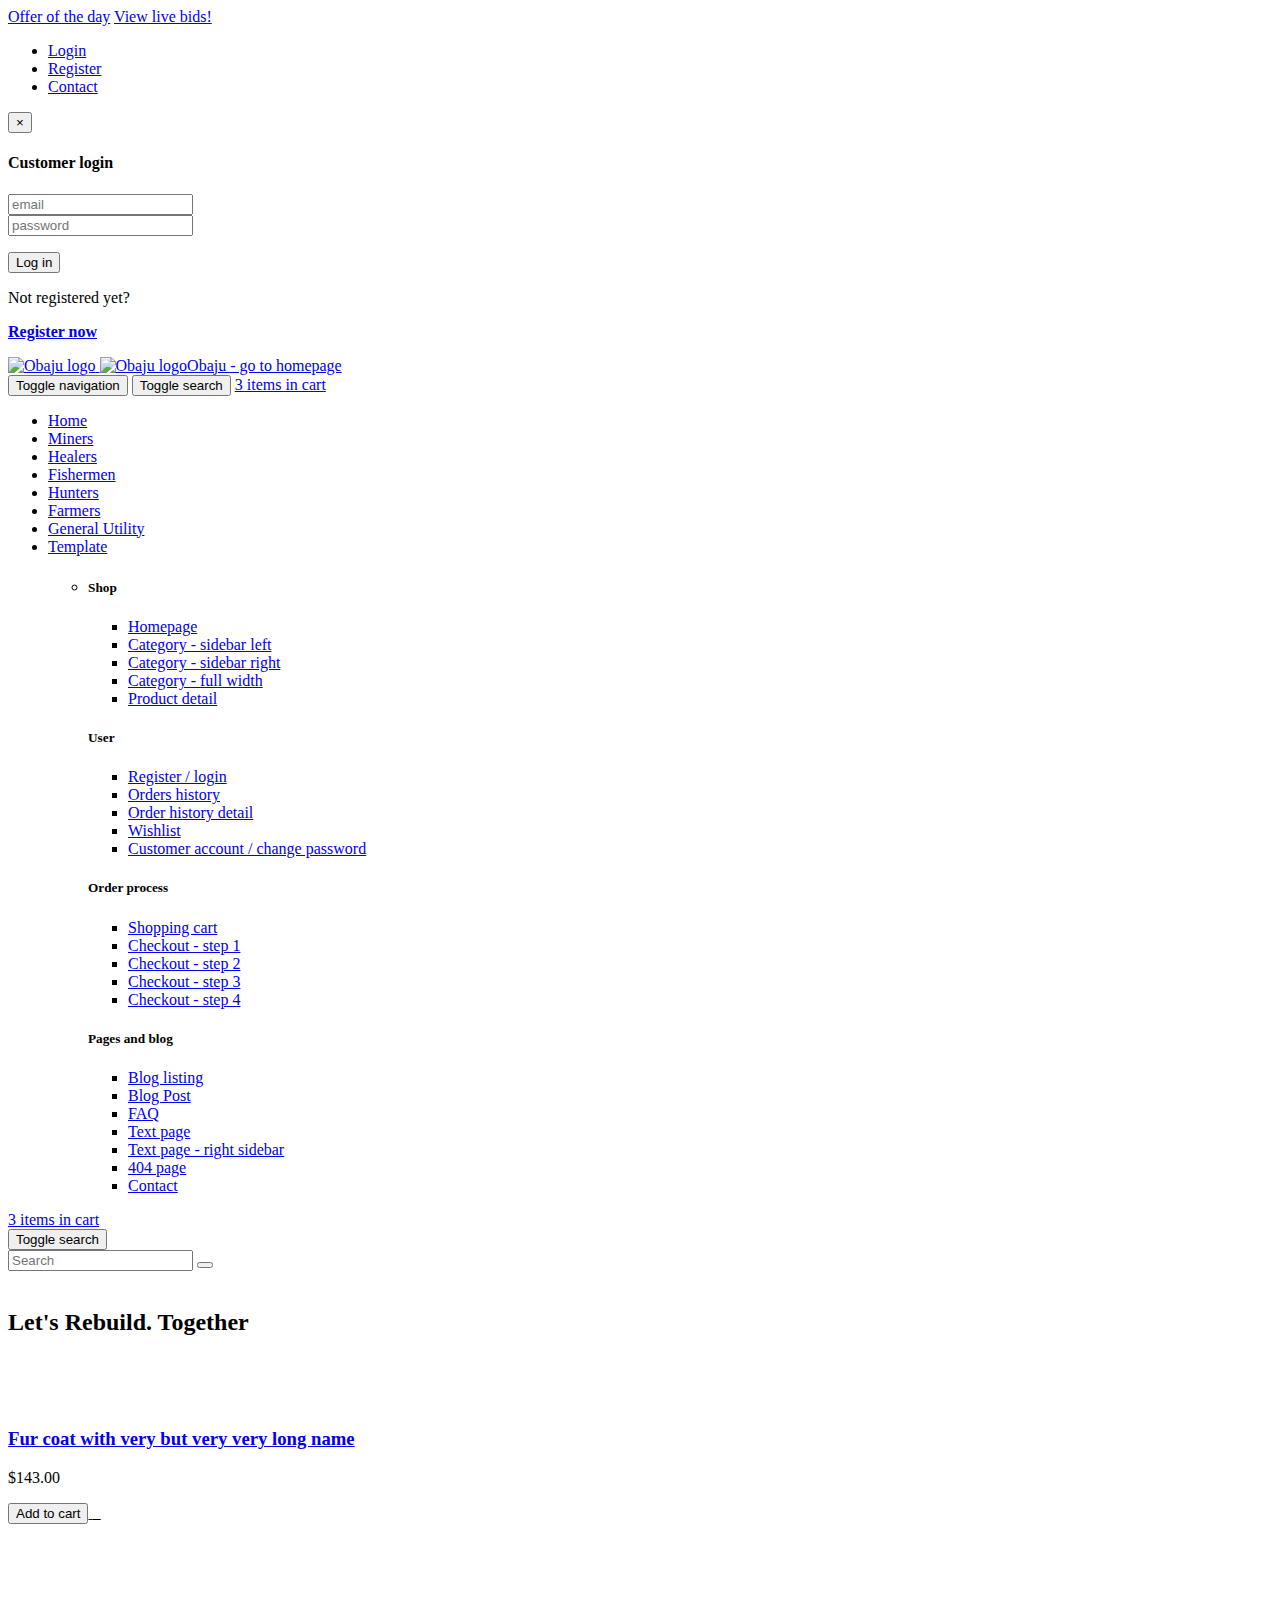
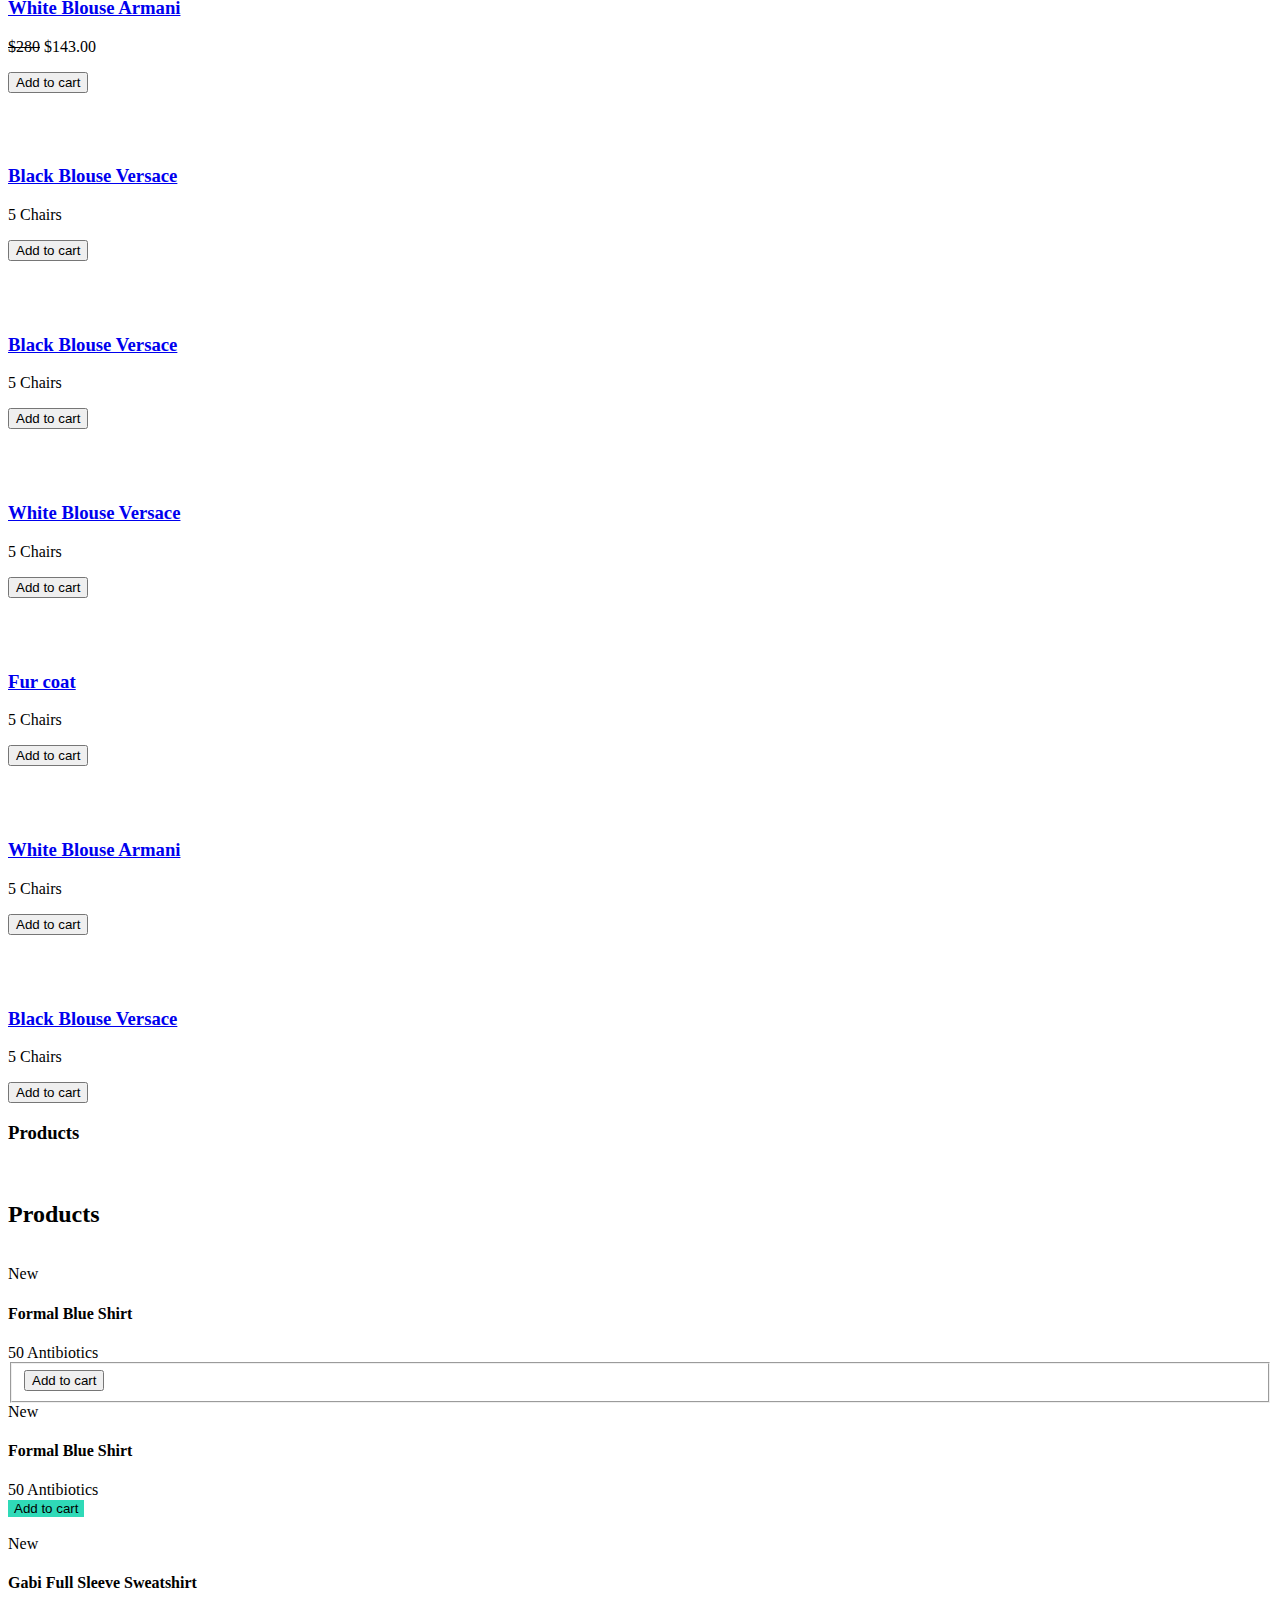
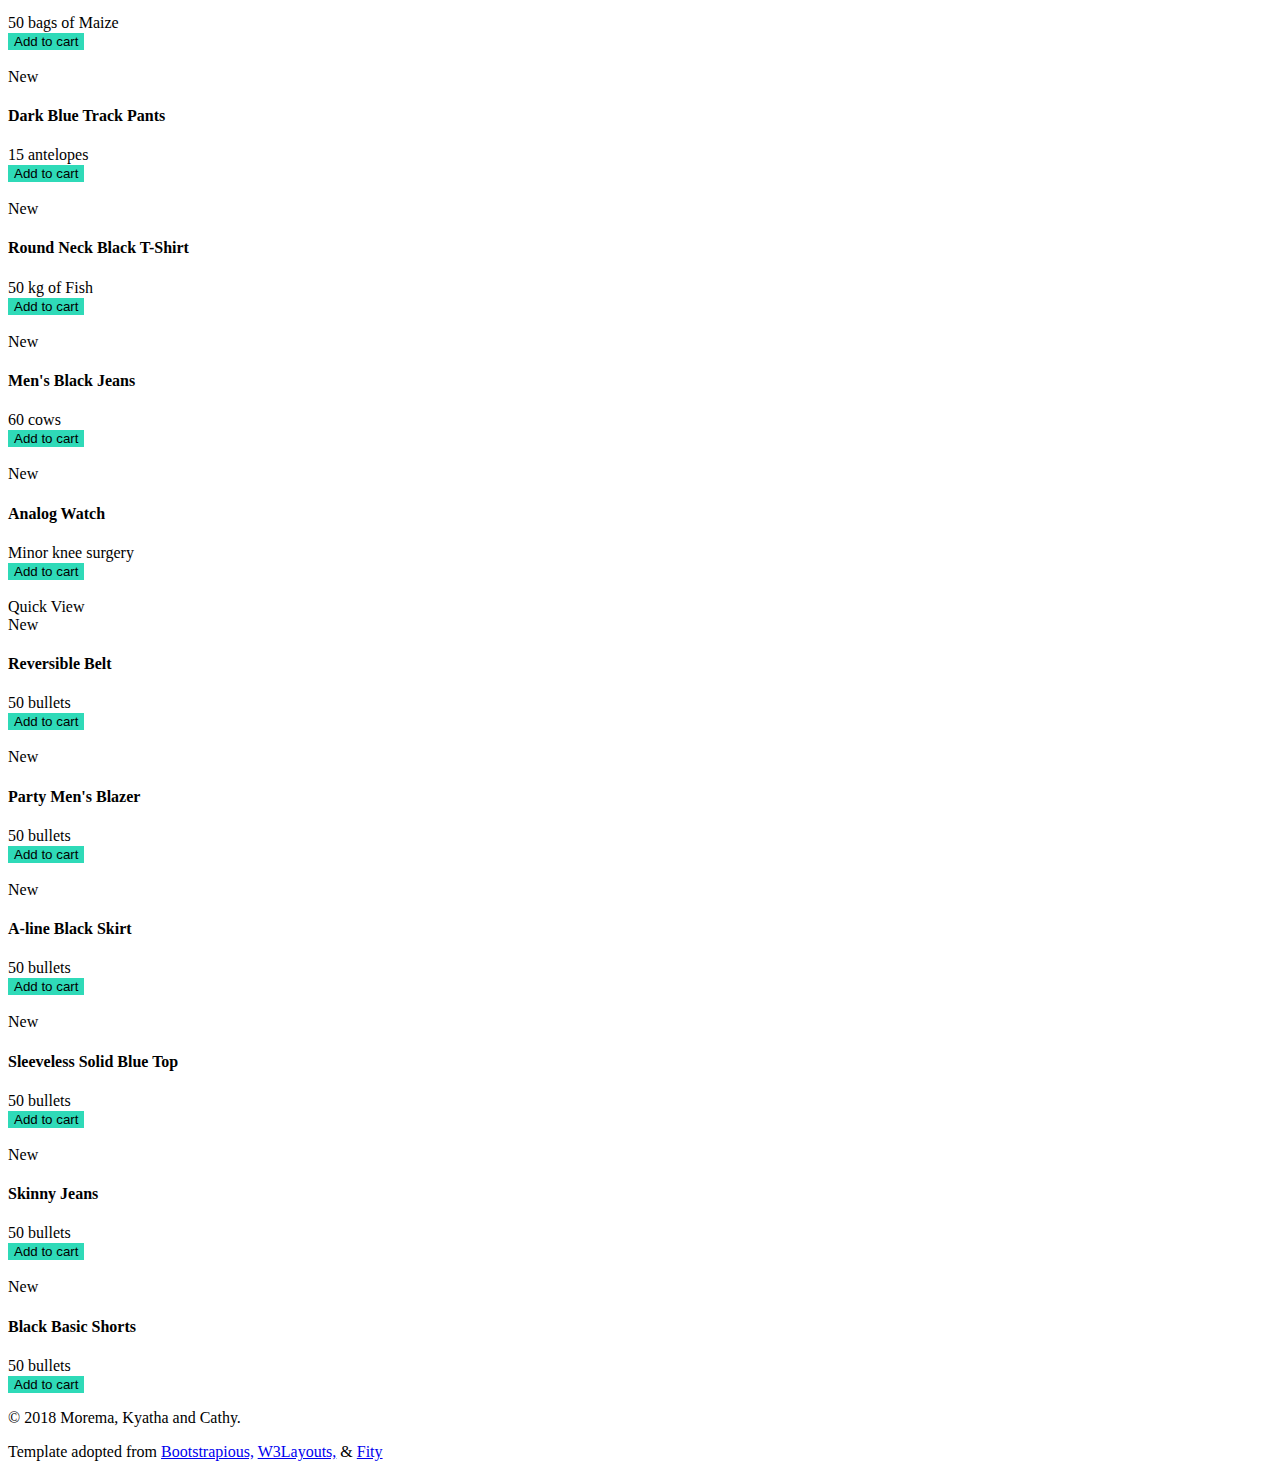
==== commit 8eb2ce07: "Merge branch 'master' into cathy" ====
--- a/Final 1/index.html
+++ b/Final 1/index.html
@@ -188,7 +188,8 @@
                                             </li>
                                             <li><a href="category-full.html">Category - full width</a>
                                             </li>
-                                            
+                                            <li><a href="detail.html">Product detail</a>
+                                            </li>
                                         </ul>
                                     </div>
                                     <div class="col-sm-3">
@@ -302,7 +303,7 @@
                     <div class="item">
                         <img src="img/main-slider1.jpg" alt="" class="img-responsive">
                     </div>
-                    <div class="item">
+                    <!-- <div class="item">
                         <img class="img-responsive" src="img/main-slider2.jpg" alt="">
                     </div>
                     <div class="item">
@@ -311,7 +312,7 @@
                     <div class="item">
                         <img class="img-responsive" src="img/main-slider4.jpg" alt="">
                     </div>
-                </div>
+                </div> -->
                 <!-- /#main-slider -->
             </div>
         </div>
@@ -324,7 +325,7 @@
             <div class="box">
                 <div class="container">
                     <div class="col-md-12">
-                        <h2>Hot this week</h2>
+                        <h2>Let's Re<b>build</b>. Together</h2>
                     </div>
                 </div>
             </div>
@@ -336,23 +337,23 @@
                             <div class="flip-container">
                                 <div class="flipper">
                                     <div class="front">
-                                        
+                                        <a href="detail.html">
                                             <img src="img/product1.jpg" alt="" class="img-responsive">
 
-                                       
+                                        </a>
                                     </div>
                                     <div class="back">
-                                       
+                                        <a href="detail.html">
                                             <img src="img/product1_2.jpg" alt="" class="img-responsive">
-                                       
-                                    </div>
-                                </div>
-                            </div>
-                           
+                                        </a>
+                                    </div>
+                                </div>
+                            </div>
+                            <a href="detail.html" class="invisible">
                                 <img src="img/product1.jpg" alt="" class="img-responsive">
-                           
+                            </a>
                             <div class="text">
-                                <h3>Fur coat with very but very very long name</h3>
+                                <h3><a href="detail.html">Fur coat with very but very very long name</a></h3>
                                 <p class="price">$143.00</p>
                             </div>
                             <!-- /.text -->
@@ -369,22 +370,22 @@
                             <div class="flip-container">
                                 <div class="flipper">
                                     <div class="front">
-                                       
+                                        <a href="detail.html">
                                             <img src="img/product2.jpg" alt="" class="img-responsive">
-                                      
+                                        </a>
                                     </div>
                                     <div class="back">
-                                       
+                                        <a href="detail.html">
                                             <img src="img/product2_2.jpg" alt="" class="img-responsive">
-                                       
-                                    </div>
-                                </div>
-                            </div>
-                            
+                                        </a>
+                                    </div>
+                                </div>
+                            </div>
+                            <a href="detail.html" class="invisible">
                                 <img src="img/product2.jpg" alt="" class="img-responsive">
-                           
+                            </a>
                             <div class="text">
-                                <h3>White Blouse Armani</h3>
+                                <h3><a href="detail.html">White Blouse Armani</a></h3>
                                 <p class="price">
                                     <del>$280</del>
                                     $143.00
@@ -405,22 +406,22 @@
                             <div class="flip-container">
                                 <div class="flipper">
                                     <div class="front">
-                                        
+                                        <a href="detail.html">
                                             <img src="img/product3.jpg" alt="" class="img-responsive">
-                                       
+                                        </a>
                                     </div>
                                     <div class="back">
-                                        
+                                        <a href="detail.html">
                                             <img src="img/product3_2.jpg" alt="" class="img-responsive">
-                                       
-                                    </div>
-                                </div>
-                            </div>
-                           
+                                        </a>
+                                    </div>
+                                </div>
+                            </div>
+                            <a href="detail.html" class="invisible">
                                 <img src="img/product3.jpg" alt="" class="img-responsive">
-                          
+                            </a>
                             <div class="text">
-                                <h3>Black Blouse Versace</h3>
+                                <h3><a href="detail.html">Black Blouse Versace</a></h3>
                                 <p class="price">5 Chairs</p>
                             </div>
                             <!-- /.text -->
@@ -438,22 +439,22 @@
                             <div class="flip-container">
                                 <div class="flipper">
                                     <div class="front">
-                                       
+                                        <a href="detail.html">
                                             <img src="img/product3.jpg" alt="" class="img-responsive">
-                                       
+                                        </a>
                                     </div>
                                     <div class="back">
-                                        
+                                        <a href="detail.html">
                                             <img src="img/product3_2.jpg" alt="" class="img-responsive">
-                                        
-                                    </div>
-                                </div>
-                            </div>
-                           
+                                        </a>
+                                    </div>
+                                </div>
+                            </div>
+                            <a href="detail.html" class="invisible">
                                 <img src="img/product3.jpg" alt="" class="img-responsive">
-                            
+                            </a>
                             <div class="text">
-                                <h3>Black Blouse Versace</h3>
+                                <h3><a href="detail.html">Black Blouse Versace</a></h3>
                                 <p class="price">5 Chairs</p>
                             </div>
                             <!-- /.text -->
@@ -470,22 +471,22 @@
                             <div class="flip-container">
                                 <div class="flipper">
                                     <div class="front">
-                                       
+                                        <a href="detail.html">
                                             <img src="img/product2.jpg" alt="" class="img-responsive">
-                                        
+                                        </a>
                                     </div>
                                     <div class="back">
-                                       
+                                        <a href="detail.html">
                                             <img src="img/product2_2.jpg" alt="" class="img-responsive">
-                                        
-                                    </div>
-                                </div>
-                            </div>
-                           
+                                        </a>
+                                    </div>
+                                </div>
+                            </div>
+                            <a href="detail.html" class="invisible">
                                 <img src="img/product2.jpg" alt="" class="img-responsive">
-                          
+                            </a>
                             <div class="text">
-                                <h3>White Blouse Versace</h3>
+                                <h3><a href="detail.html">White Blouse Versace</a></h3>
                                 <p class="price">5 Chairs</p>
                             </div>
                             <!-- /.text -->
@@ -503,22 +504,22 @@
                             <div class="flip-container">
                                 <div class="flipper">
                                     <div class="front">
-                                        
+                                        <a href="detail.html">
                                             <img src="img/product1.jpg" alt="" class="img-responsive">
                                         </a>
                                     </div>
                                     <div class="back">
-                                        
+                                        <a href="detail.html">
                                             <img src="img/product1_2.jpg" alt="" class="img-responsive">
-                                        
-                                    </div>
-                                </div>
-                            </div>
-                            
+                                        </a>
+                                    </div>
+                                </div>
+                            </div>
+                            <a href="detail.html" class="invisible">
                                 <img src="img/product1.jpg" alt="" class="img-responsive">
-                           
+                            </a>
                             <div class="text">
-                                <h3>Fur coat</h3>
+                                <h3><a href="detail.html">Fur coat</a></h3>
                                 <p class="price">5 Chairs</p>
                             </div>
                             <!-- /.text -->
@@ -538,22 +539,22 @@
                             <div class="flip-container">
                                 <div class="flipper">
                                     <div class="front">
-                                        
+                                        <a href="detail.html">
                                             <img src="img/product2.jpg" alt="" class="img-responsive">
-                                        
+                                        </a>
                                     </div>
                                     <div class="back">
-                                       
+                                        <a href="detail.html">
                                             <img src="img/product2_2.jpg" alt="" class="img-responsive">
                                         </a>
                                     </div>
                                 </div>
                             </div>
-                           
+                            <a href="detail.html" class="invisible">
                                 <img src="img/product2.jpg" alt="" class="img-responsive">
-                            
+                            </a>
                             <div class="text">
-                                <h3>White Blouse Armani</h3>
+                                <h3><a href="detail.html">White Blouse Armani</a></h3>
                                 <p class="price">
                                     5 Chairs
 
@@ -574,22 +575,22 @@
                             <div class="flip-container">
                                 <div class="flipper">
                                     <div class="front">
-                                       
+                                        <a href="detail.html">
                                             <img src="img/product3.jpg" alt="" class="img-responsive">
-                                        
+                                        </a>
                                     </div>
                                     <div class="back">
-                                       
+                                        <a href="detail.html">
                                             <img src="img/product3_2.jpg" alt="" class="img-responsive">
-                                        
-                                    </div>
-                                </div>
-                            </div>
-                            
+                                        </a>
+                                    </div>
+                                </div>
+                            </div>
+                            <a href="detail.html" class="invisible">
                                 <img src="img/product3.jpg" alt="" class="img-responsive">
-                           
+                            </a>
                             <div class="text">
-                                <h3>Black Blouse Versace</h3>
+                                <h3><a href="detail.html">Black Blouse Versace</a></h3>
                                 <p class="price">5 Chairs</p>
                             </div>
                             <!-- /.text -->
@@ -631,6 +632,52 @@
                                 <img src="images/m1.jpg" alt="" class="pro-image-back">
                                 <div class="men-cart-pro">
                                     <div class="inner-men-cart-pro">
+
+    <!-- /new_arrivals -->
+    <div class="new_arrivals_agile_w3ls_info"> 
+        <div class="container">
+            <h2 class="col-md-12" class="wthree_text_info">Products</h2>     
+                <div id="horizontalTab">
+                       
+                    <div class="resp-tabs-container">
+                    <!--/tab_one-->
+                        <div class="tab1">
+                            <div class="col-md-3 product-men">
+                                <div class="men-pro-item simpleCart_shelfItem">
+                                    <div class="men-thumb-item">
+                                        <img src="images/m1.jpg" alt="" class="pro-image-front">
+                                        <img src="images/m1.jpg" alt="" class="pro-image-back">
+                                            <div class="men-cart-pro">
+                                                <div class="inner-men-cart-pro">
+                                                    
+                                                </div>
+                                            </div>
+                                            <span class="product-new-top">New</span>
+                                            
+                                    </div>
+                                    <div class="item-info-product ">
+                                        <h4>Formal Blue Shirt</h4>
+                                        <div class="info-product-price">
+                                            <span class="item_price">50 Antibiotics</span>
+                                            
+                                        </div>
+                                        <div class="snipcart-details top_brand_home_details item_add single-item hvr-outline-out button2">
+                                                            <form action="#" method="post">
+                                                                <fieldset>
+                                                                    <input type="hidden" name="cmd" value="_cart" />
+                                                                    <input type="hidden" name="add" value="1" />
+                                                                    <input type="hidden" name="business" value=" " />
+                                                                    <input type="hidden" name="item_name" value="Formal Blue Shirt" />
+                                                                    <input type="hidden" name="amount" value="50 Antibiotics" />
+                                                                    
+                                        
+                                                                    <input type="hidden" name="return" value=" " />
+                                                                    <input type="hidden" name="cancel_return" value=" " />
+                                                                    <input type="submit" name="submit" value="Add to cart" class="button" />
+                                                                </fieldset>
+                                                            </form>
+                                                        </div>
+                                                                            
 
                                     </div>
                                 </div>
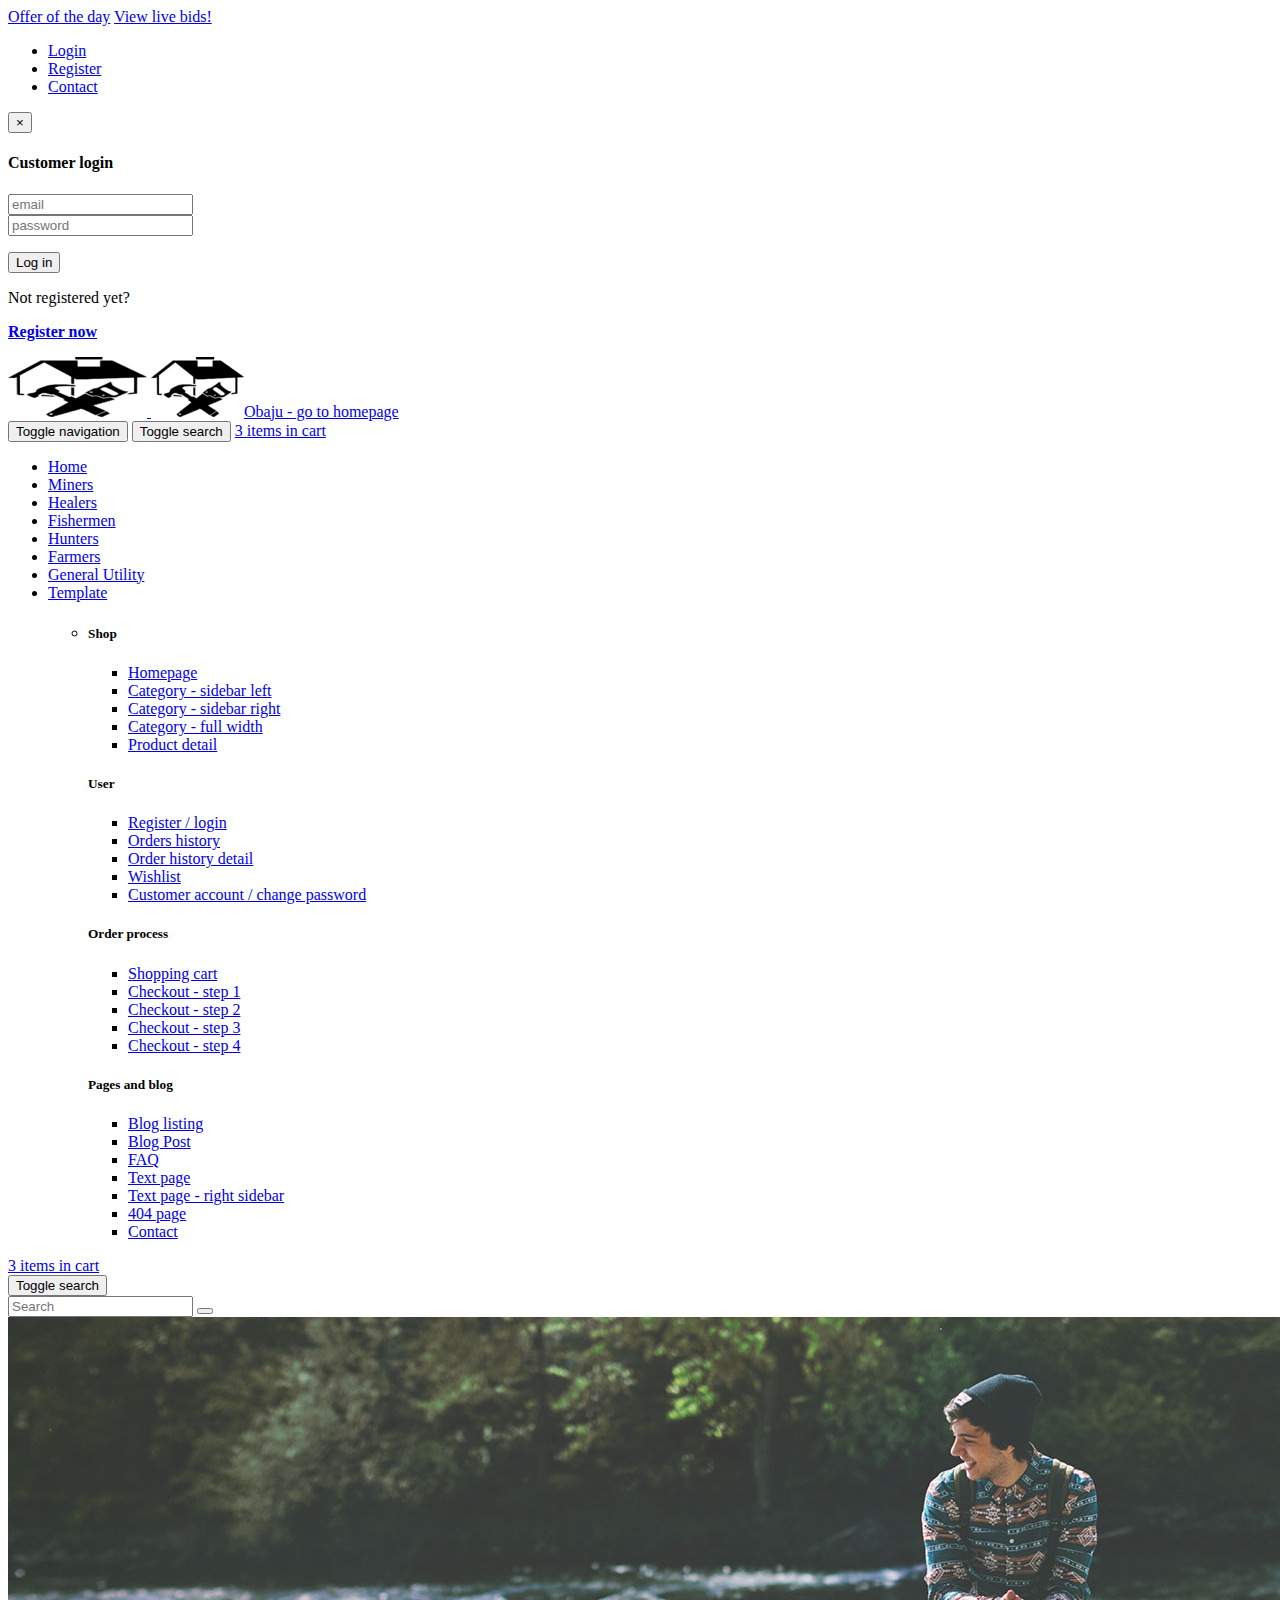
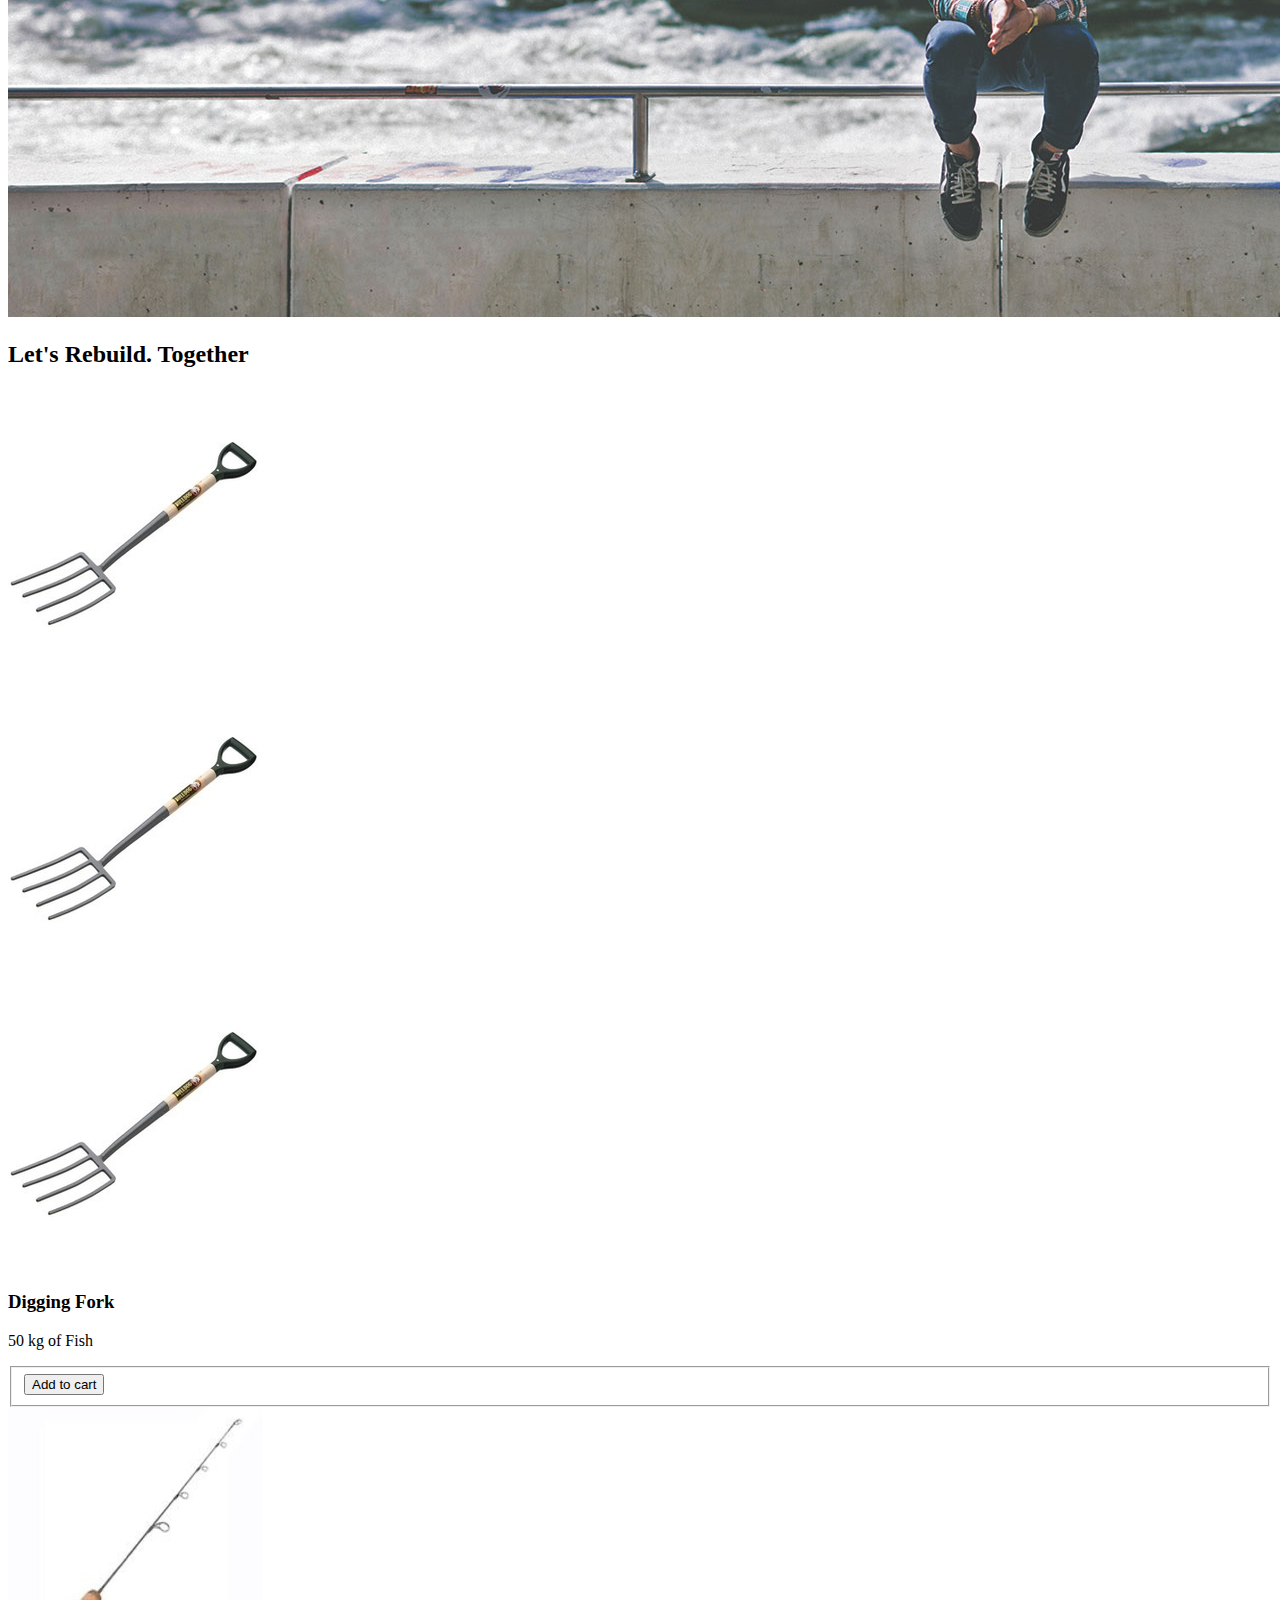
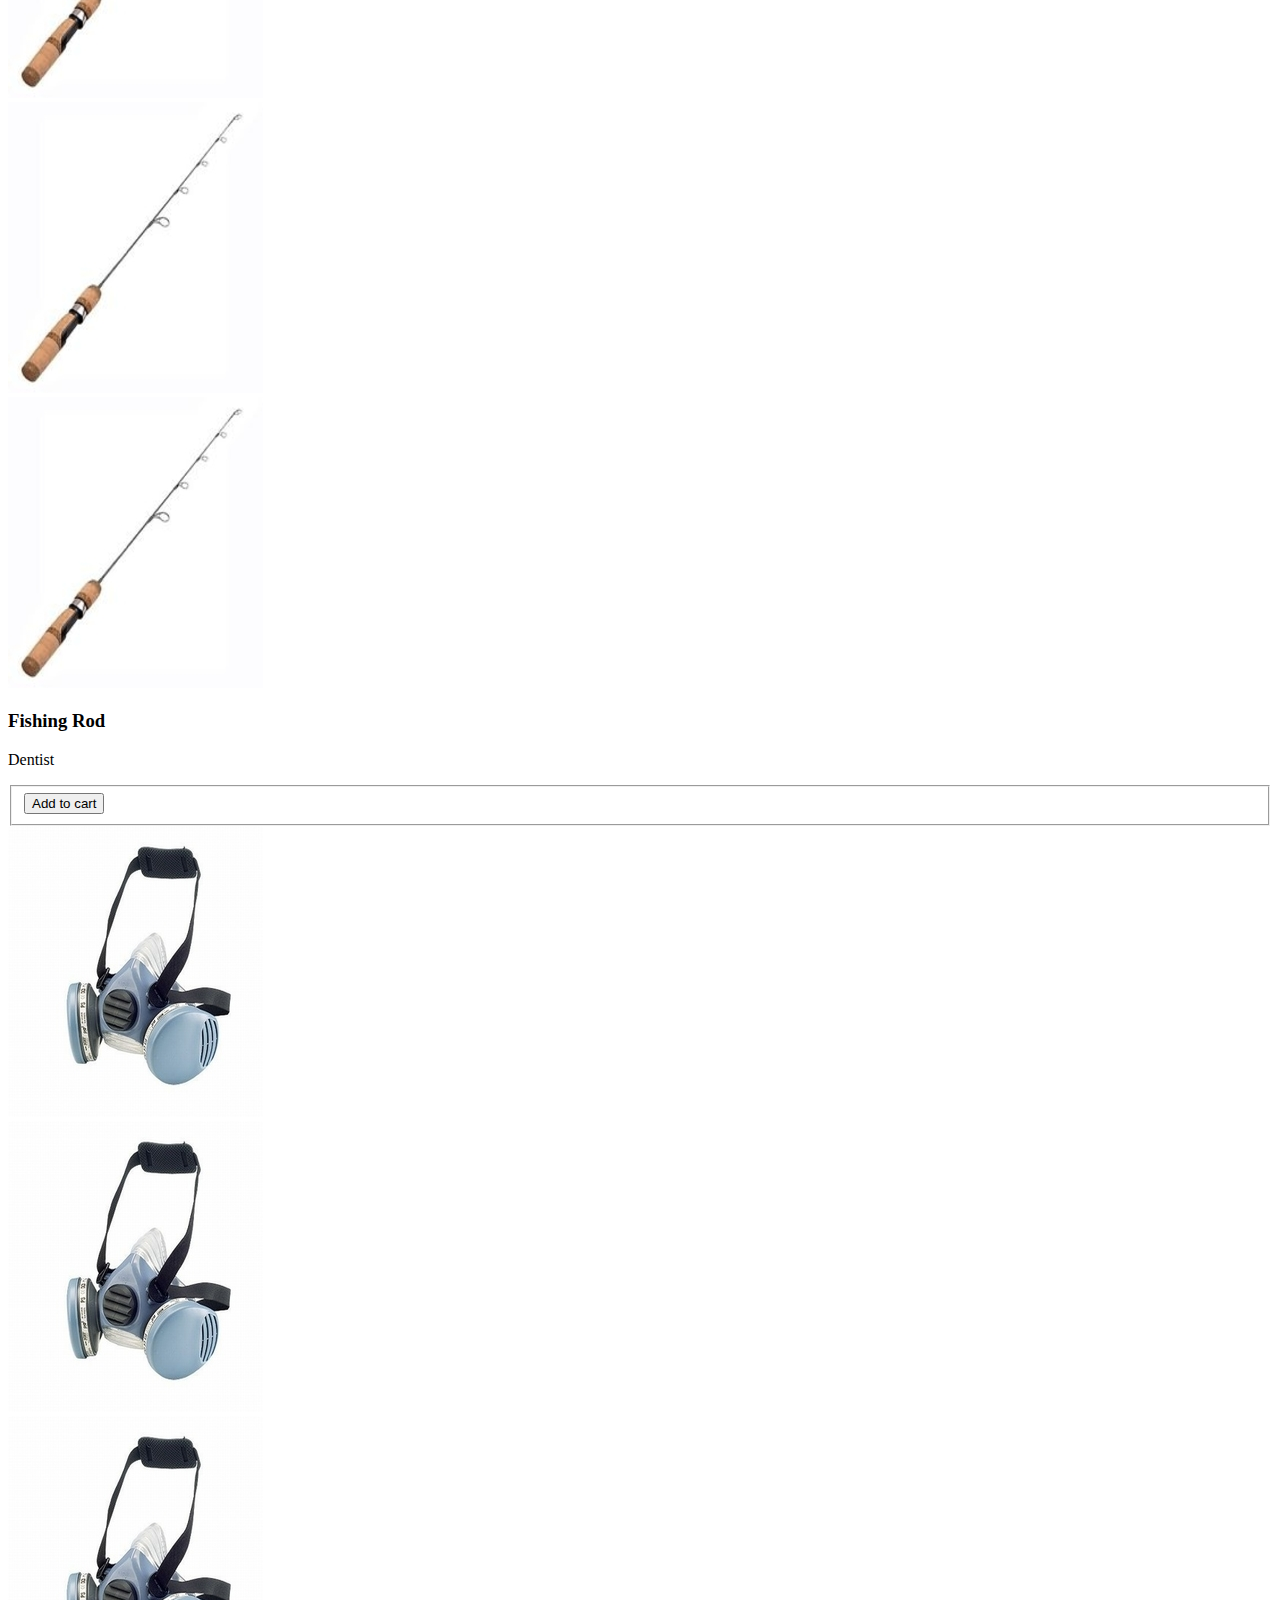
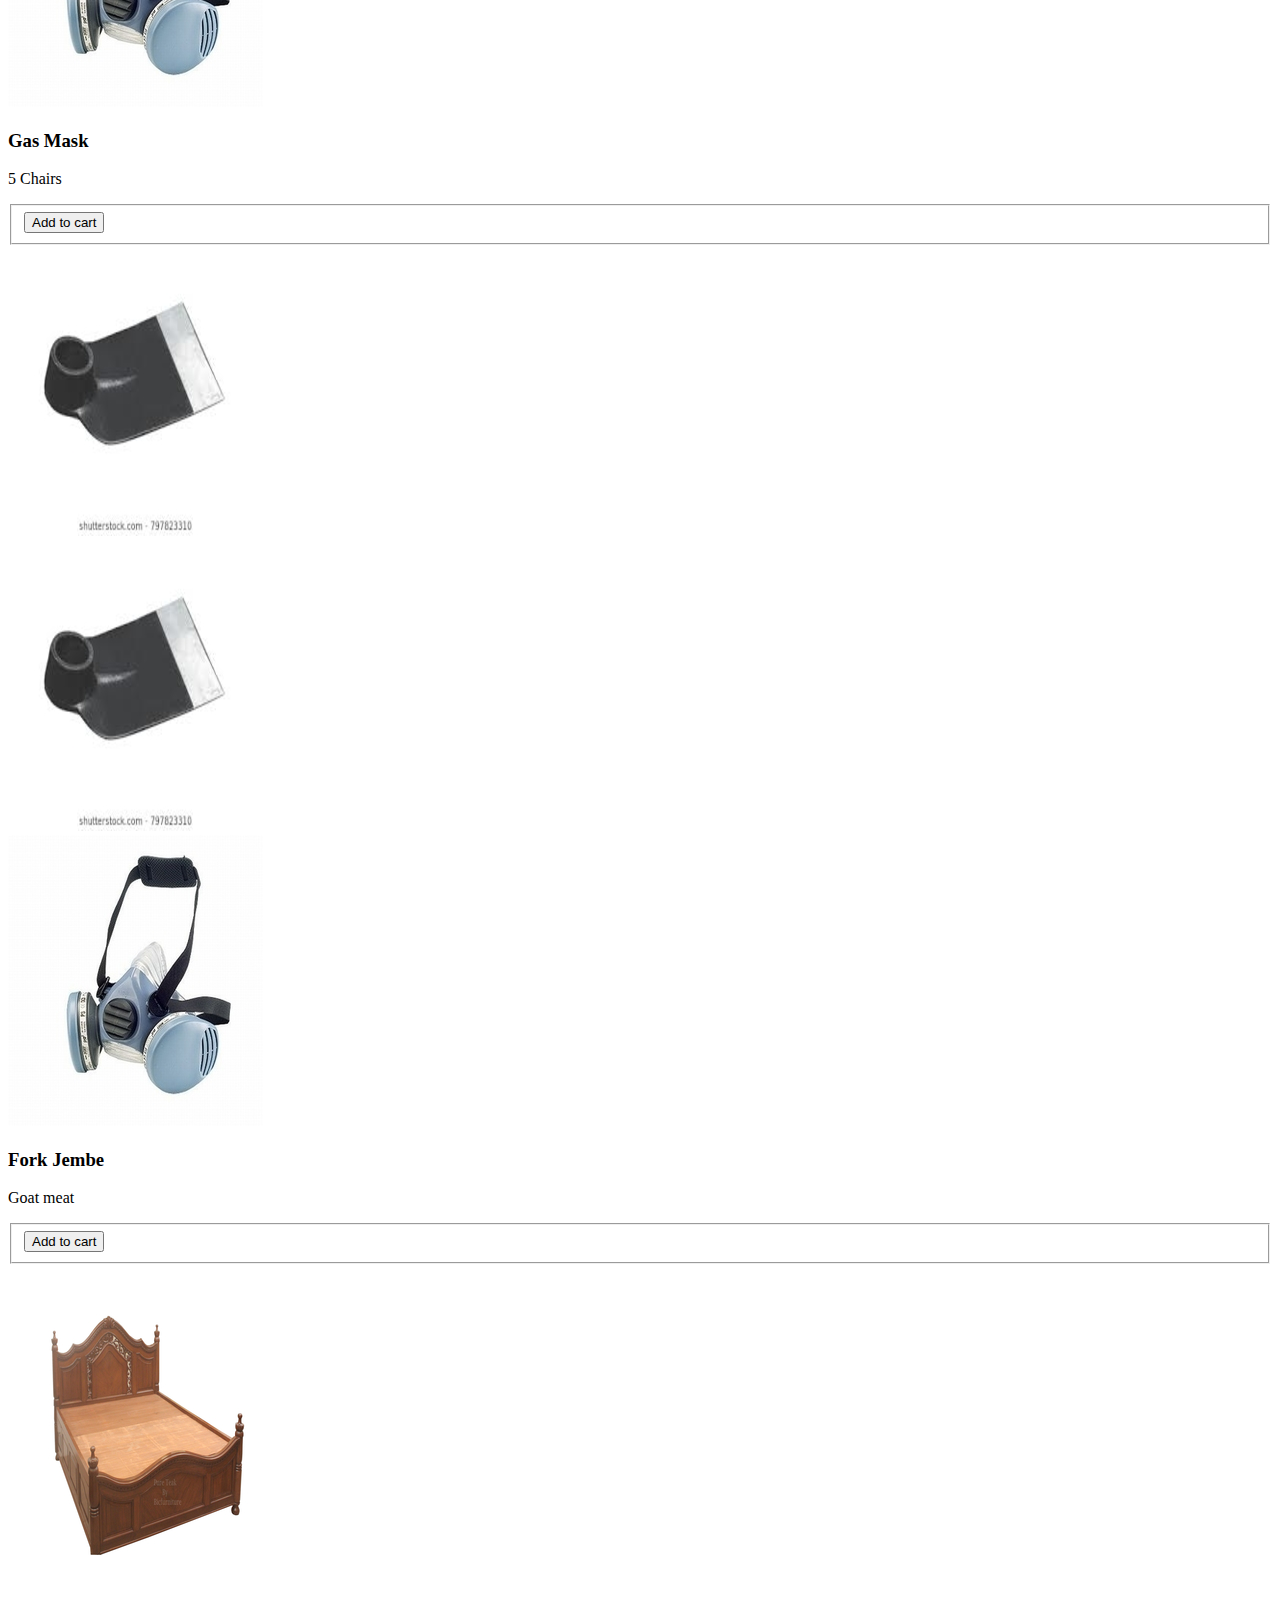
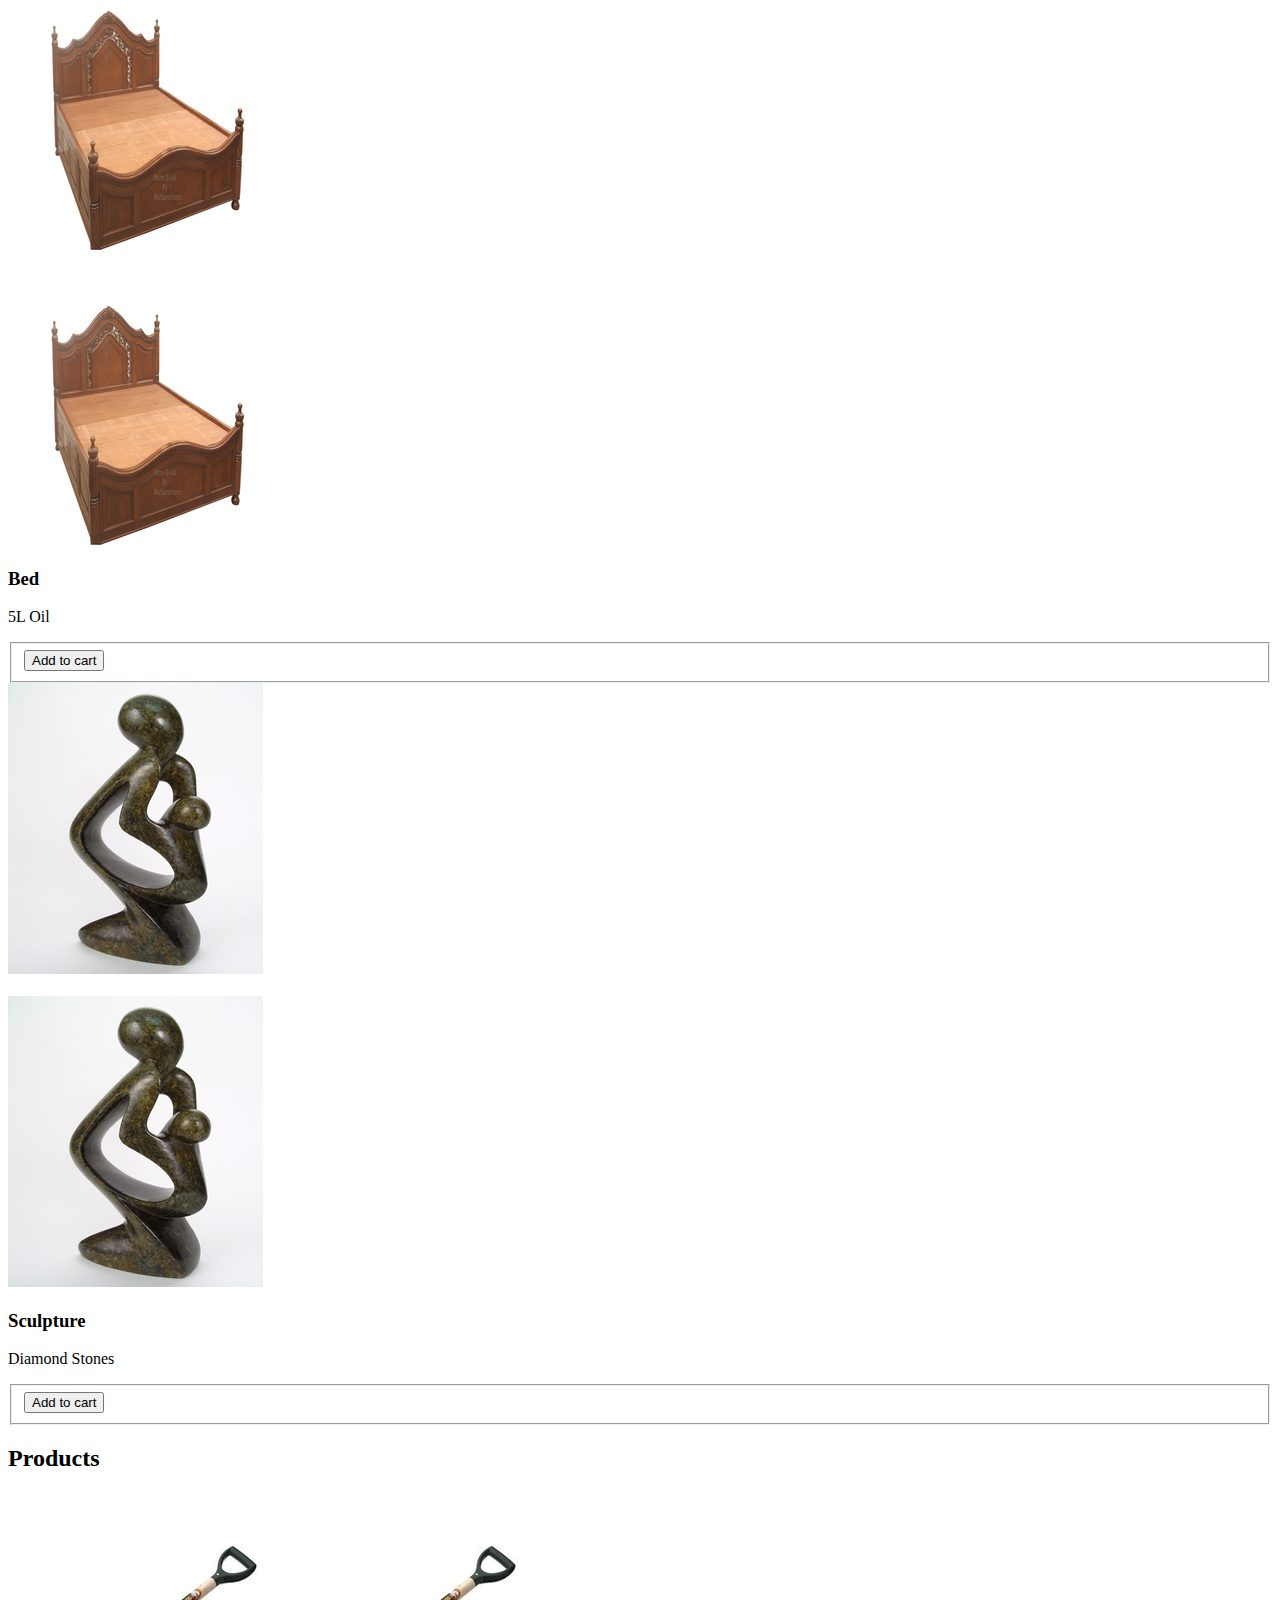
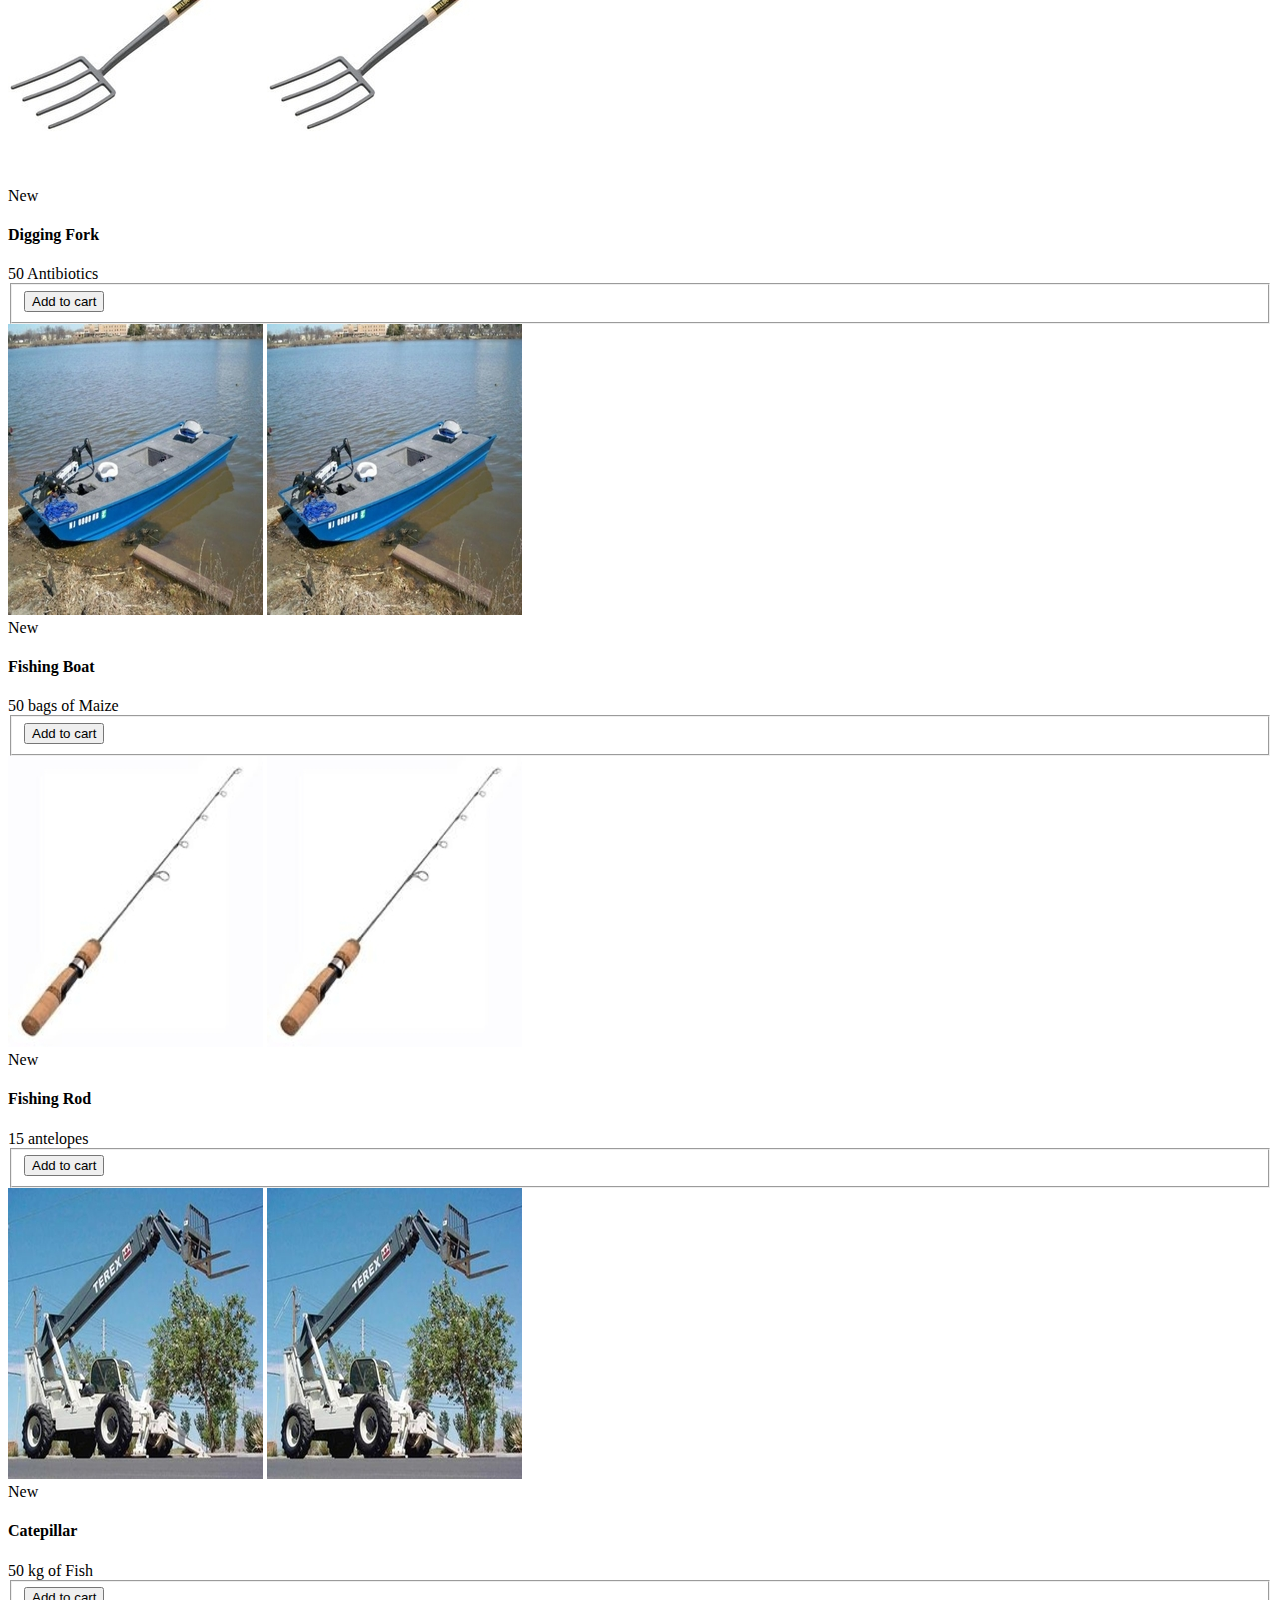
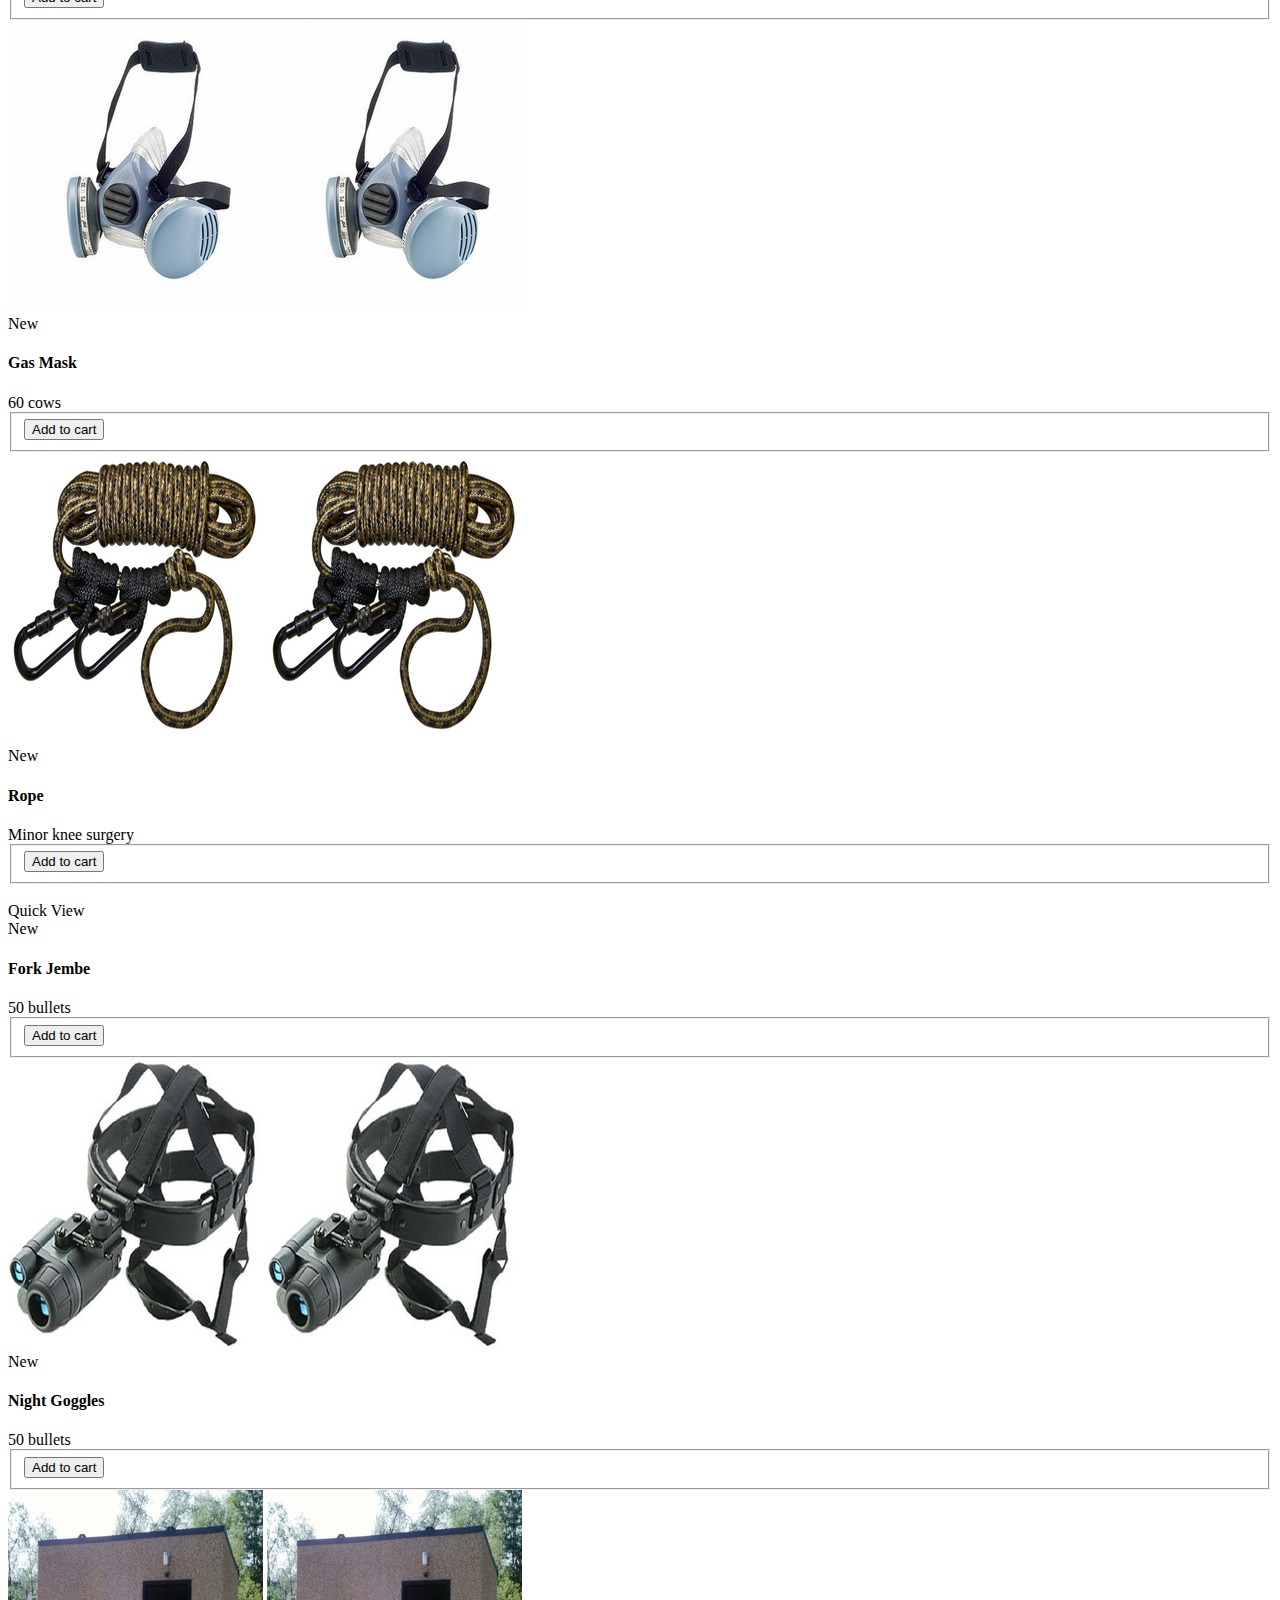
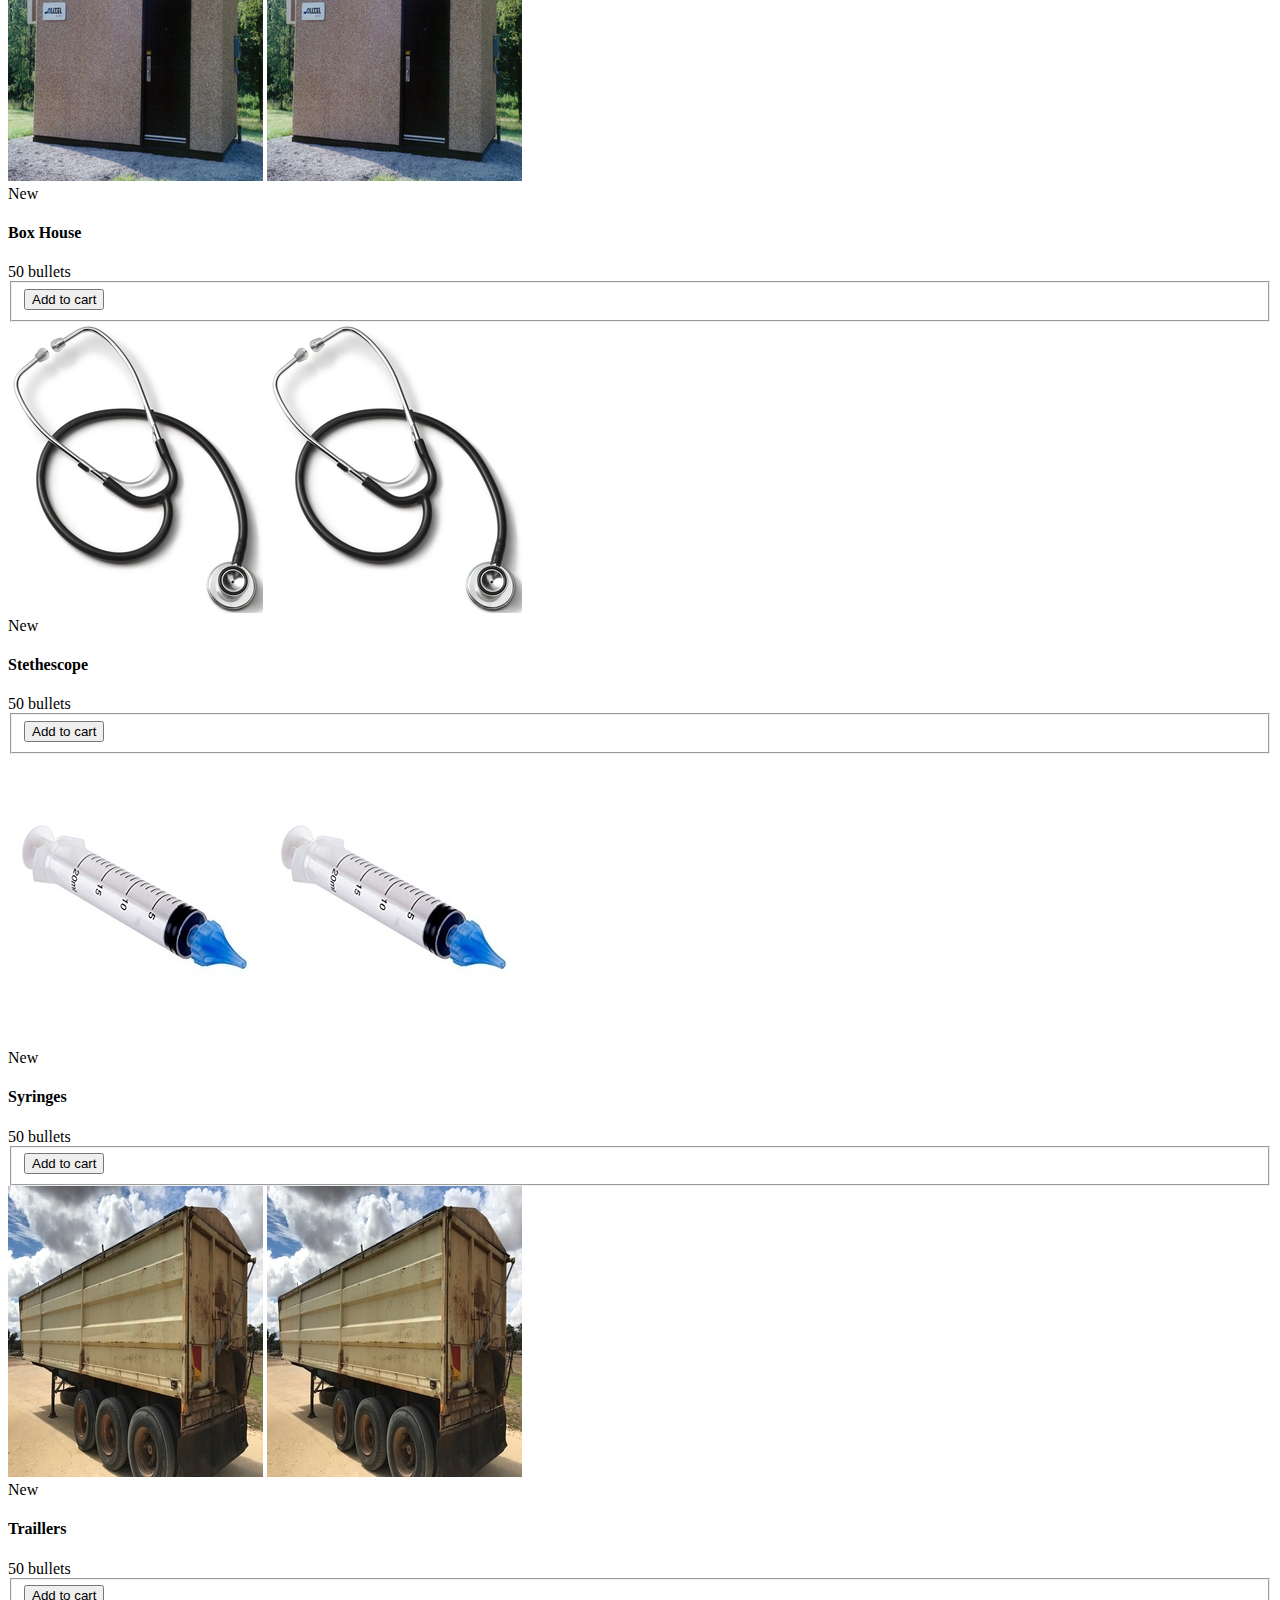
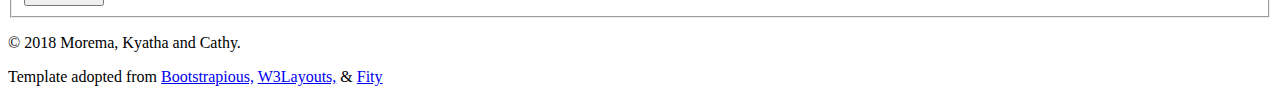
==== commit ae522ac5: "4.05changes" ====
--- a/Final 1/index.html
+++ b/Final 1/index.html
@@ -61,8 +61,7 @@
 <div id="top">
     <div class="container">
         <div class="col-md-6 offer" data-animate="fadeInDown">
-            <a href="#" class="btn btn-success btn-sm" data-animate-hover="shake">Offer of the day</a> <a href="#">View
-            live bids!</a>
+            <a href="#" class="btn btn-success btn-sm" data-animate-hover="shake">Offer of the day</a> <a href="#">View live bids!</a>
         </div>
         <div class="col-md-6" data-animate="fadeInDown">
             <ul class="menu">
@@ -120,8 +119,8 @@
         <div class="navbar-header">
 
             <a class="navbar-brand home" href="index.html" data-animate-hover="bounce">
-                <img src="img/logo.png" alt="Obaju logo" class="hidden-xs">
-                <img src="img/logo-small.png" alt="Obaju logo" class="visible-xs"><span class="sr-only">Obaju - go to homepage</span>
+                <img src="img/logo.png"  class="hidden-xs">
+                <img src="img/logo-small.png"  class="visible-xs"><span class="sr-only">Obaju - go to homepage</span>
             </a>
             <div class="navbar-buttons">
                 <button type="button" class="navbar-toggle" data-toggle="collapse" data-target="#navigation">
@@ -337,15 +336,15 @@
                             <div class="flip-container">
                                 <div class="flipper">
                                     <div class="front">
-                                        <a href="detail.html">
+                                       
                                             <img src="img/product1.jpg" alt="" class="img-responsive">
 
-                                        </a>
+                                       
                                     </div>
                                     <div class="back">
-                                        <a href="detail.html">
-                                            <img src="img/product1_2.jpg" alt="" class="img-responsive">
-                                        </a>
+                                       
+                                            <img src="img/product1.jpg" alt="" class="img-responsive">
+                                        
                                     </div>
                                 </div>
                             </div>
@@ -353,14 +352,26 @@
                                 <img src="img/product1.jpg" alt="" class="img-responsive">
                             </a>
                             <div class="text">
-                                <h3><a href="detail.html">Fur coat with very but very very long name</a></h3>
-                                <p class="price">$143.00</p>
+                                <h3>Digging Fork</h3>
+                                <p class="price">50 kg of Fish</p>
                             </div>
                             <!-- /.text -->
-                            <a href="basket.html"
-                               class="snipcart-details top_brand_home_details item_add single-item hvr-outline-out button2">
-                                <button> Add to cart</button>
-                            </a>_
+                            <div class="snipcart-details top_brand_home_details item_add single-item hvr-outline-out button2">
+                                <form action="#" method="post">
+                                    <fieldset>
+                                        <input type="hidden" name="cmd" value="_cart"/>
+                                        <input type="hidden" name="add" value="1"/>
+                                        <input type="hidden" name="business" value=" "/>
+                                        <input type="hidden" name="item_name" value=""/>
+                                        <input type="hidden" name="amount" value="price"/>
+
+
+                                        <input type="hidden" name="return" value=" "/>
+                                        <input type="hidden" name="cancel_return" value=" "/>
+                                        <input type="submit" name="submit" value="Add to cart" class="button"/>
+                                    </fieldset>
+                                </form>
+                            </div>
                         </div>
                         <!-- /.product -->
                     </div>
@@ -375,27 +386,38 @@
                                         </a>
                                     </div>
                                     <div class="back">
-                                        <a href="detail.html">
-                                            <img src="img/product2_2.jpg" alt="" class="img-responsive">
-                                        </a>
-                                    </div>
-                                </div>
-                            </div>
-                            <a href="detail.html" class="invisible">
+                                        
+                                            <img src="img/product2.jpg" alt="" class="img-responsive">
+                                        
+                                    </div>
+                                </div>
+                            </div>
+                            
                                 <img src="img/product2.jpg" alt="" class="img-responsive">
-                            </a>
+                           
                             <div class="text">
-                                <h3><a href="detail.html">White Blouse Armani</a></h3>
+                                <h3>Fishing Rod</h3>
                                 <p class="price">
-                                    <del>$280</del>
-                                    $143.00
+                                   Dentist
                                 </p>
                             </div>
                             <!-- /.text -->
-                            <a href="basket.html"
-                               class="snipcart-details top_brand_home_details item_add single-item hvr-outline-out button2">
-                                <button> Add to cart</button>
-                            </a>
+                            <div class="snipcart-details top_brand_home_details item_add single-item hvr-outline-out button2">
+                                <form action="#" method="post">
+                                    <fieldset>
+                                        <input type="hidden" name="cmd" value="_cart"/>
+                                        <input type="hidden" name="add" value="1"/>
+                                        <input type="hidden" name="business" value=" "/>
+                                        <input type="hidden" name="item_name" value=""/>
+                                        <input type="hidden" name="amount" value=""/>
+
+
+                                        <input type="hidden" name="return" value=" "/>
+                                        <input type="hidden" name="cancel_return" value=" "/>
+                                        <input type="submit" name="submit" value="Add to cart" class="button"/>
+                                    </fieldset>
+                                </form>
+                            </div>
 
                         </div>
                         <!-- /.product -->
@@ -406,29 +428,41 @@
                             <div class="flip-container">
                                 <div class="flipper">
                                     <div class="front">
-                                        <a href="detail.html">
+                                        
                                             <img src="img/product3.jpg" alt="" class="img-responsive">
-                                        </a>
+                                        
                                     </div>
                                     <div class="back">
-                                        <a href="detail.html">
-                                            <img src="img/product3_2.jpg" alt="" class="img-responsive">
-                                        </a>
-                                    </div>
-                                </div>
-                            </div>
-                            <a href="detail.html" class="invisible">
+                                       
+                                            <img src="img/product3.jpg" alt="" class="img-responsive">
+                                       
+                                    </div>
+                                </div>
+                            </div>
+                           
                                 <img src="img/product3.jpg" alt="" class="img-responsive">
-                            </a>
+                           
                             <div class="text">
-                                <h3><a href="detail.html">Black Blouse Versace</a></h3>
+                                <h3>Gas Mask</h3>
                                 <p class="price">5 Chairs</p>
                             </div>
                             <!-- /.text -->
-                            <a href="basket.html"
-                               class="snipcart-details top_brand_home_details item_add single-item hvr-outline-out button2">
-                                <button> Add to cart</button>
-                            </a>
+                            <div class="snipcart-details top_brand_home_details item_add single-item hvr-outline-out button2">
+                                <form action="#" method="post">
+                                    <fieldset>
+                                        <input type="hidden" name="cmd" value="_cart"/>
+                                        <input type="hidden" name="add" value="1"/>
+                                        <input type="hidden" name="business" value=" "/>
+                                        <input type="hidden" name="item_name" value=""/>
+                                        <input type="hidden" name="amount" value=""/>
+
+
+                                        <input type="hidden" name="return" value=" "/>
+                                        <input type="hidden" name="cancel_return" value=" "/>
+                                        <input type="submit" name="submit" value="Add to cart" class="button"/>
+                                    </fieldset>
+                                </form>
+                            </div>
 
                         </div>
                         <!-- /.product -->
@@ -439,29 +473,41 @@
                             <div class="flip-container">
                                 <div class="flipper">
                                     <div class="front">
-                                        <a href="detail.html">
-                                            <img src="img/product3.jpg" alt="" class="img-responsive">
-                                        </a>
+                                        
+                                            <img src="img/product4.jpg" alt="" class="img-responsive">
+                                       
                                     </div>
                                     <div class="back">
-                                        <a href="detail.html">
-                                            <img src="img/product3_2.jpg" alt="" class="img-responsive">
-                                        </a>
-                                    </div>
-                                </div>
-                            </div>
-                            <a href="detail.html" class="invisible">
+                                        
+                                            <img src="img/product4.jpg" alt="" class="img-responsive">
+                                        
+                                    </div>
+                                </div>
+                            </div>
+                            
                                 <img src="img/product3.jpg" alt="" class="img-responsive">
-                            </a>
+                           
                             <div class="text">
-                                <h3><a href="detail.html">Black Blouse Versace</a></h3>
-                                <p class="price">5 Chairs</p>
+                                <h3>Fork Jembe</h3>
+                                <p class="price">Goat meat</p>
                             </div>
                             <!-- /.text -->
-                            <a href="basket.html"
-                               class="snipcart-details top_brand_home_details item_add single-item hvr-outline-out button2">
-                                <button> Add to cart</button>
-                            </a>
+                            <div class="snipcart-details top_brand_home_details item_add single-item hvr-outline-out button2">
+                                <form action="#" method="post">
+                                    <fieldset>
+                                        <input type="hidden" name="cmd" value="_cart"/>
+                                        <input type="hidden" name="add" value="1"/>
+                                        <input type="hidden" name="business" value=" "/>
+                                        <input type="hidden" name="item_name" value=""/>
+                                        <input type="hidden" name="amount" value=""/>
+
+
+                                        <input type="hidden" name="return" value=" "/>
+                                        <input type="hidden" name="cancel_return" value=" "/>
+                                        <input type="submit" name="submit" value="Add to cart" class="button"/>
+                                    </fieldset>
+                                </form>
+                            </div>
                         </div>
                         <!-- /.product -->
                     </div>
@@ -471,29 +517,41 @@
                             <div class="flip-container">
                                 <div class="flipper">
                                     <div class="front">
-                                        <a href="detail.html">
-                                            <img src="img/product2.jpg" alt="" class="img-responsive">
+                                       
+                                            <img src="img/product5.jpg" alt="" class="img-responsive">
+                                        
+                                    </div>
+                                    <div class="back">
+                                       
+                                            <img src="img/product5.jpg" alt="" class="img-responsive">
                                         </a>
                                     </div>
-                                    <div class="back">
-                                        <a href="detail.html">
-                                            <img src="img/product2_2.jpg" alt="" class="img-responsive">
-                                        </a>
-                                    </div>
-                                </div>
-                            </div>
-                            <a href="detail.html" class="invisible">
-                                <img src="img/product2.jpg" alt="" class="img-responsive">
-                            </a>
+                                </div>
+                            </div>
+                           
+                                <img src="img/product5.jpg" alt="" class="img-responsive">
+                           
                             <div class="text">
-                                <h3><a href="detail.html">White Blouse Versace</a></h3>
-                                <p class="price">5 Chairs</p>
+                                <h3>Bed</h3>
+                                <p class="price">5L Oil</p>
                             </div>
                             <!-- /.text -->
-                            <a href="basket.html"
-                               class="snipcart-details top_brand_home_details item_add single-item hvr-outline-out button2">
-                                <button> Add to cart</button>
-                            </a>
+                            <div class="snipcart-details top_brand_home_details item_add single-item hvr-outline-out button2">
+                                <form action="#" method="post">
+                                    <fieldset>
+                                        <input type="hidden" name="cmd" value="_cart"/>
+                                        <input type="hidden" name="add" value="1"/>
+                                        <input type="hidden" name="business" value=" "/>
+                                        <input type="hidden" name="item_name" value=""/>
+                                        <input type="hidden" name="amount" value=""/>
+
+
+                                        <input type="hidden" name="return" value=" "/>
+                                        <input type="hidden" name="cancel_return" value=" "/>
+                                        <input type="submit" name="submit" value="Add to cart" class="button"/>
+                                    </fieldset>
+                                </form>
+                            </div>
 
                         </div>
                         <!-- /.product -->
@@ -504,29 +562,41 @@
                             <div class="flip-container">
                                 <div class="flipper">
                                     <div class="front">
-                                        <a href="detail.html">
-                                            <img src="img/product1.jpg" alt="" class="img-responsive">
-                                        </a>
+                                        
+                                            <img src="img/product6.jpg" alt="" class="img-responsive">
+                                       
                                     </div>
                                     <div class="back">
-                                        <a href="detail.html">
+                                        
                                             <img src="img/product1_2.jpg" alt="" class="img-responsive">
-                                        </a>
-                                    </div>
-                                </div>
-                            </div>
-                            <a href="detail.html" class="invisible">
-                                <img src="img/product1.jpg" alt="" class="img-responsive">
+                                      
+                                    </div>
+                                </div>
+                            </div>
+                           
+                                <img src="img/product6.jpg" alt="" class="img-responsive">
                             </a>
                             <div class="text">
-                                <h3><a href="detail.html">Fur coat</a></h3>
-                                <p class="price">5 Chairs</p>
+                                <h3>Sculpture</h3>
+                                <p class="price">Diamond Stones</p>
                             </div>
                             <!-- /.text -->
-                            <a href="basket.html"
-                               class="snipcart-details top_brand_home_details item_add single-item hvr-outline-out button2">
-                                <button> Add to cart</button>
-                            </a>
+                            <div class="snipcart-details top_brand_home_details item_add single-item hvr-outline-out button2">
+                                <form action="#" method="post">
+                                    <fieldset>
+                                        <input type="hidden" name="cmd" value="_cart"/>
+                                        <input type="hidden" name="add" value="1"/>
+                                        <input type="hidden" name="business" value=" "/>
+                                        <input type="hidden" name="item_name" value=""/>
+                                        <input type="hidden" name="amount" value=""/>
+
+
+                                        <input type="hidden" name="return" value=" "/>
+                                        <input type="hidden" name="cancel_return" value=" "/>
+                                        <input type="submit" name="submit" value="Add to cart" class="button"/>
+                                    </fieldset>
+                                </form>
+                            </div>
 
 
                         </div>
@@ -534,71 +604,7 @@
                     </div>
                     <!-- /.col-md-4 -->
 
-                    <div class="item">
-                        <div class="product">
-                            <div class="flip-container">
-                                <div class="flipper">
-                                    <div class="front">
-                                        <a href="detail.html">
-                                            <img src="img/product2.jpg" alt="" class="img-responsive">
-                                        </a>
-                                    </div>
-                                    <div class="back">
-                                        <a href="detail.html">
-                                            <img src="img/product2_2.jpg" alt="" class="img-responsive">
-                                        </a>
-                                    </div>
-                                </div>
-                            </div>
-                            <a href="detail.html" class="invisible">
-                                <img src="img/product2.jpg" alt="" class="img-responsive">
-                            </a>
-                            <div class="text">
-                                <h3><a href="detail.html">White Blouse Armani</a></h3>
-                                <p class="price">
-                                    5 Chairs
-
-                                </p>
-                            </div>
-                            <!-- /.text -->
-                            <a href="basket.html"
-                               class="snipcart-details top_brand_home_details item_add single-item hvr-outline-out button2">
-                                <button> Add to cart</button>
-                            </a>
-
-                        </div>
-                        <!-- /.product -->
-                    </div>
-
-                    <div class="item">
-                        <div class="product">
-                            <div class="flip-container">
-                                <div class="flipper">
-                                    <div class="front">
-                                        <a href="detail.html">
-                                            <img src="img/product3.jpg" alt="" class="img-responsive">
-                                        </a>
-                                    </div>
-                                    <div class="back">
-                                        <a href="detail.html">
-                                            <img src="img/product3_2.jpg" alt="" class="img-responsive">
-                                        </a>
-                                    </div>
-                                </div>
-                            </div>
-                            <a href="detail.html" class="invisible">
-                                <img src="img/product3.jpg" alt="" class="img-responsive">
-                            </a>
-                            <div class="text">
-                                <h3><a href="detail.html">Black Blouse Versace</a></h3>
-                                <p class="price">5 Chairs</p>
-                            </div>
-                            <!-- /.text -->
-                            <a href="basket.html"
-                               class="snipcart-details top_brand_home_details item_add single-item hvr-outline-out button2">
-                                <button> Add to cart</button>
-                            </a>
-                        </div>
+                    
                         <!-- /.product -->
                     </div>
 
@@ -615,23 +621,6 @@
 
 
     <!-- *** FOOTER END *** -->
-</div>
-<!-- /new_arrivals -->
-<div class="new_arrivals_agile_w3ls_info">
-    <div class="container">
-        <h3 class="wthree_text_info">Products</h3>
-        <div id="horizontalTab">
-
-            <div class="resp-tabs-container">
-                <!--/tab_one-->
-                <div class="tab1">
-                    <div class="col-md-3 product-men">
-                        <div class="men-pro-item simpleCart_shelfItem">
-                            <div class="men-thumb-item">
-                                <img src="images/m1.jpg" alt="" class="pro-image-front">
-                                <img src="images/m1.jpg" alt="" class="pro-image-back">
-                                <div class="men-cart-pro">
-                                    <div class="inner-men-cart-pro">
 
     <!-- /new_arrivals -->
     <div class="new_arrivals_agile_w3ls_info"> 
@@ -656,7 +645,7 @@
                                             
                                     </div>
                                     <div class="item-info-product ">
-                                        <h4>Formal Blue Shirt</h4>
+                                        <h4>Digging Fork</h4>
                                         <div class="info-product-price">
                                             <span class="item_price">50 Antibiotics</span>
                                             
@@ -667,7 +656,7 @@
                                                                     <input type="hidden" name="cmd" value="_cart" />
                                                                     <input type="hidden" name="add" value="1" />
                                                                     <input type="hidden" name="business" value=" " />
-                                                                    <input type="hidden" name="item_name" value="Formal Blue Shirt" />
+                                                                    <input type="hidden" name="item_name" value="Digging Fork" />
                                                                     <input type="hidden" name="amount" value="50 Antibiotics" />
                                                                     
                                         
@@ -678,331 +667,437 @@
                                                             </form>
                                                         </div>
                                                                             
-
-                                    </div>
-                                </div>
-                                <span class="product-new-top">New</span>
-
-                            </div>
-                            <div class="item-info-product ">
-                                <h4>Formal Blue Shirt</h4>
-                                <div class="info-product-price">
-                                    <span class="item_price">50 Antibiotics</span>
-
-                                </div>
-                                <a href="basket.html"
-                                   class="snipcart-details top_brand_home_details item_add single-item hvr-outline-out button2">
-                                    <button style="background-color:#2fdab8;border:none;"> Add to cart</button>
-                                </a>
-
-                            </div>
+                                    </div>
+                                </div>
+                            </div>
+                            <div class="col-md-3 product-men">
+                                <div class="men-pro-item simpleCart_shelfItem">
+                                    <div class="men-thumb-item">
+                                        <img src="images/m2.jpg" alt="" class="pro-image-front">
+                                        <img src="images/m2.jpg" alt="" class="pro-image-back">
+                                            <div class="men-cart-pro">
+                                                <div class="inner-men-cart-pro">
+                                                    
+                                                </div>
+                                            </div>
+                                            <span class="product-new-top">New</span>
+                                            
+                                    </div>
+                                    <div class="item-info-product ">
+                                        <h4>Fishing Boat</h4>
+                                        <div class="info-product-price">
+                                            <span class="item_price">50 bags of Maize</span>
+                                            
+                                        </div>
+                                        <div class="snipcart-details top_brand_home_details item_add single-item hvr-outline-out button2">
+                                                            <form action="#" method="post">
+                                                                <fieldset>
+                                                                    <input type="hidden" name="cmd" value="_cart" />
+                                                                    <input type="hidden" name="add" value="1" />
+                                                                    <input type="hidden" name="business" value=" " />
+                                                                    <input type="hidden" name="item_name" value="Sweatshirt" />
+                                                                    <input type="hidden" name="amount" value="50 bags of Maize" />
+                                                                    
+                                                                    
+                                                                    <input type="hidden" name="return" value=" " />
+                                                                    <input type="hidden" name="cancel_return" value=" " />
+                                                                    <input type="submit" name="submit" value="Add to cart" class="button" />
+                                                                </fieldset>
+                                                            </form>
+                                                        </div>
+                                                                            
+                                    </div>
+                                </div>
+                            </div>
+                            <div class="col-md-3 product-men">
+                                <div class="men-pro-item simpleCart_shelfItem">
+                                    <div class="men-thumb-item">
+                                        <img src="images/m3.jpg" alt="" class="pro-image-front">
+                                        <img src="images/m3.jpg" alt="" class="pro-image-back">
+                                            <div class="men-cart-pro">
+                                                <div class="inner-men-cart-pro">
+                                                    
+                                                </div>
+                                            </div>
+                                            <span class="product-new-top">New</span>
+                                            
+                                    </div>
+                                    <div class="item-info-product ">
+                                        <h4>Fishing Rod</h4>
+                                        <div class="info-product-price">
+                                            <span class="item_price">15 antelopes</span>
+                                            
+                                        </div>
+                                        <div class="snipcart-details top_brand_home_details item_add single-item hvr-outline-out button2">
+                                                            <form action="#" method="post">
+                                                                <fieldset>
+                                                                    <input type="hidden" name="cmd" value="_cart" />
+                                                                    <input type="hidden" name="add" value="1" />
+                                                                    <input type="hidden" name="business" value=" " />
+                                                                    <input type="hidden" name="item_name" value="" />
+                                                                    <input type="hidden" name="amount" value="30.99" />
+                                                                    
+                                                                    <input type="hidden" name="return" value=" " />
+                                                                    <input type="hidden" name="cancel_return" value=" " />
+                                                                    <input type="submit" name="submit" value="Add to cart" class="button" />
+                                                                </fieldset>
+                                                            </form>
+                                                        </div>
+                                                                            
+                                    </div>
+                                </div>
+                            </div>
+                            <div class="col-md-3 product-men">
+                                <div class="men-pro-item simpleCart_shelfItem">
+                                    <div class="men-thumb-item">
+                                        <img src="images/m4.jpg" alt="" class="pro-image-front">
+                                        <img src="images/m4.jpg" alt="" class="pro-image-back">
+                                            <div class="men-cart-pro">
+                                                <div class="inner-men-cart-pro">
+                                                    
+                                                </div>
+                                            </div>
+                                            <span class="product-new-top">New</span>
+                                            
+                                    </div>
+                                    <div class="item-info-product ">
+                                        <h4>Catepillar</h4>
+                                        <div class="info-product-price">
+                                            <span class="item_price">50 kg of Fish</span>
+                                            
+                                        </div>
+                                        <div class="snipcart-details top_brand_home_details item_add single-item hvr-outline-out button2">
+                                                            <form action="#" method="post">
+                                                                <fieldset>
+                                                                    <input type="hidden" name="cmd" value="_cart" />
+                                                                    <input type="hidden" name="add" value="1" />
+                                                                    <input type="hidden" name="business" value=" " />
+                                                                    <input type="hidden" name="item_name" value="Black T-Shirt" />
+                                                                    <input type="hidden" name="amount" value="30.99" />
+                                                                    
+                                                                    <input type="hidden" name="return" value=" " />
+                                                                    <input type="hidden" name="cancel_return" value=" " />
+                                                                    <input type="submit" name="submit" value="Add to cart" class="button" />
+                                                                </fieldset>
+                                                            </form>
+                                                        </div>
+                                                                            
+                                    </div>
+                                </div>
+                            </div>
+                        <div class="col-md-3 product-men">
+                                <div class="men-pro-item simpleCart_shelfItem">
+                                    <div class="men-thumb-item">
+                                        <img src="images/m5.jpg" alt="" class="pro-image-front">
+                                        <img src="images/m5.jpg" alt="" class="pro-image-back">
+                                            <div class="men-cart-pro">
+                                                <div class="inner-men-cart-pro">
+                                                    
+                                                </div>
+                                            </div>
+                                            <span class="product-new-top">New</span>
+                                            
+                                    </div>
+                                    <div class="item-info-product ">
+                                        <h4>Gas Mask</h4>
+                                        <div class="info-product-price">
+                                            <span class="item_price">60 cows</span>
+                                           
+                                        </div>
+                                        <div class="snipcart-details top_brand_home_details item_add single-item hvr-outline-out button2">
+                                                            <form action="#" method="post">
+                                                                <fieldset>
+                                                                    <input type="hidden" name="cmd" value="_cart" />
+                                                                    <input type="hidden" name="add" value="1" />
+                                                                    <input type="hidden" name="business" value=" " />
+                                                                    <input type="hidden" name="item_name" value="" />
+                                                                    <input type="hidden" name="amount" value="" />
+                                                                    
+                                                                    <input type="hidden" name="return" value=" " />
+                                                                    <input type="hidden" name="cancel_return" value=" " />
+                                                                    <input type="submit" name="submit" value="Add to cart" class="button" />
+                                                                </fieldset>
+                                                            </form>
+                                                        </div>
+                                                                            
+                                    </div>
+                                </div>
+                            </div>
+                                <div class="col-md-3 product-men">
+                                <div class="men-pro-item simpleCart_shelfItem">
+                                    <div class="men-thumb-item">
+                                        <img src="images/m7.jpg" alt="" class="pro-image-front">
+                                        <img src="images/m7.jpg" alt="" class="pro-image-back">
+                                            <div class="men-cart-pro">
+                                                <div class="inner-men-cart-pro">
+                                                    
+                                                </div>
+                                            </div>
+                                            <span class="product-new-top">New</span>
+                                            
+                                    </div>
+                                    <div class="item-info-product ">
+                                        <h4>Rope</h4>
+                                        <div class="info-product-price">
+                                            <span class="item_price">Minor knee surgery</span>
+                                            
+                                        </div>
+                                        <div class="snipcart-details top_brand_home_details item_add single-item hvr-outline-out button2">
+                                                            <form action="#" method="post">
+                                                                <fieldset>
+                                                                    <input type="hidden" name="cmd" value="_cart" />
+                                                                    <input type="hidden" name="add" value="1" />
+                                                                    <input type="hidden" name="business" value=" " />
+                                                                    <input type="hidden" name="item_name" value="" />
+                                                                    <input type="hidden" name="amount" value="" />
+                                                                    
+                                                                    <input type="hidden" name="return" value=" " />
+                                                                    <input type="hidden" name="cancel_return" value=" " />
+                                                                    <input type="submit" name="submit" value="Add to cart" class="button" />
+                                                                </fieldset>
+                                                            </form>
+                                                        </div>
+                                                                            
+                                    </div>
+                                </div>
+                            </div>
+                                <div class="col-md-3 product-men">
+                                <div class="men-pro-item simpleCart_shelfItem">
+                                    <div class="men-thumb-item">
+                                        <img src="images/m6.jpg" alt="" class="pro-image-front">
+                                        <img src="images/m6.jpg" alt="" class="pro-image-back">
+                                            <div class="men-cart-pro">
+                                                <div class="inner-men-cart-pro"> Quick View
+                                                </div>
+                                            </div>
+                                            <span class="product-new-top">New</span>
+                                            
+                                    </div>
+                                    <div class="item-info-product ">
+                                        <h4>Fork Jembe</h4>
+                                        <div class="info-product-price">
+                                            <span class="item_price">50 bullets</span>
+                                           
+                                        </div>
+                                        <div class="snipcart-details top_brand_home_details item_add single-item hvr-outline-out button2">
+                                                            <form action="#" method="post">
+                                                                <fieldset>
+                                                                    <input type="hidden" name="cmd" value="_cart" />
+                                                                    <input type="hidden" name="add" value="1" />
+                                                                    <input type="hidden" name="business" value=" " />
+                                                                    <input type="hidden" name="item_name" value="" />
+                                                                    <input type="hidden" name="amount" value="" />
+                                                                    
+                                                                    <input type="hidden" name="return" value=" " />
+                                                                    <input type="hidden" name="cancel_return" value=" " />
+                                                                    <input type="submit" name="submit" value="Add to cart" class="button" />
+                                                                </fieldset>
+                                                            </form>
+                                                        </div>
+                                                                            
+                                    </div>
+                                </div>
+                            </div>
+                                <div class="col-md-3 product-men">
+                                <div class="men-pro-item simpleCart_shelfItem">
+                                    <div class="men-thumb-item">
+                                        <img src="images/m8.jpg" alt="" class="pro-image-front">
+                                        <img src="images/m8.jpg" alt="" class="pro-image-back">
+                                            <div class="men-cart-pro">
+                                                
+                                            </div>
+                                            <span class="product-new-top">New</span>
+                                            
+                                    </div>
+                                    <div class="item-info-product ">
+                                        <h4>Night Goggles</h4>
+                                        <div class="info-product-price">
+                                            <span class="item_price">50 bullets</span>
+                                            
+                                        </div>
+                                        <div class="snipcart-details top_brand_home_details item_add single-item hvr-outline-out button2">
+                                                            <form action="#" method="post">
+                                                                <fieldset>
+                                                                    <input type="hidden" name="cmd" value="_cart" />
+                                                                    <input type="hidden" name="add" value="1" />
+                                                                    <input type="hidden" name="business" value=" " />
+                                                                    <input type="hidden" name="item_name" value="" />
+                                                                    <input type="hidden" name="amount" value="" />
+                                                                    
+                                                                    <input type="hidden" name="return" value=" " />
+                                                                    <input type="hidden" name="cancel_return" value=" " />
+                                                                    <input type="submit" name="submit" value="Add to cart" class="button" />
+                                                                </fieldset>
+                                                            </form>
+                                                        </div>
+                                                                            
+                                    </div>
+                                </div>
+                            </div>
+                            <div class="clearfix"></div>
+                        </div>
+                        <!--//tab_one-->
+                        <!--/tab_two-->
+                        <div class="tab2">
+                             <div class="col-md-3 product-men">
+                                <div class="men-pro-item simpleCart_shelfItem">
+                                    <div class="men-thumb-item">
+                                        <img src="images/w1.jpg" alt="" class="pro-image-front">
+                                        <img src="images/w1.jpg" alt="" class="pro-image-back">
+                                            <div class="men-cart-pro">
+                                                <div class="inner-men-cart-pro">
+                                                    
+                                                </div>
+                                            </div>
+                                            <span class="product-new-top">New</span>
+                                            
+                                    </div>
+                                    <div class="item-info-product ">
+                                        <h4>Box House</h4>
+                                        <div class="info-product-price">
+                                            <span class="item_price">50 bullets</span>
+                                            
+                                        </div>
+                                        <div class="snipcart-details top_brand_home_details item_add single-item hvr-outline-out button2">
+                                                            <form action="#" method="post">
+                                                                <fieldset>
+                                                                    <input type="hidden" name="cmd" value="_cart" />
+                                                                    <input type="hidden" name="add" value="1" />
+                                                                    <input type="hidden" name="business" value=" " />
+                                                                    <input type="hidden" name="item_name" value="" />
+                                                                    <input type="hidden" name="amount" value="" />
+                                                                    
+                                                                    <input type="hidden" name="return" value=" " />
+                                                                    <input type="hidden" name="cancel_return" value=" " />
+                                                                    <input type="submit" name="submit" value="Add to cart" class="button" />
+                                                                </fieldset>
+                                                            </form>
+                                                        </div>
+                                                                            
+                                    </div>
+                                </div>
+                            </div>
+                            <div class="col-md-3 product-men">
+                                <div class="men-pro-item simpleCart_shelfItem">
+                                    <div class="men-thumb-item">
+                                        <img src="images/w2.jpg" alt="" class="pro-image-front">
+                                        <img src="images/w2.jpg" alt="" class="pro-image-back">
+                                            <div class="men-cart-pro">
+                                                <div class="inner-men-cart-pro">
+                                                    
+                                                </div>
+                                            </div>
+                                            <span class="product-new-top">New</span>
+                                            
+                                    </div>
+                                    <div class="item-info-product ">
+                                        <h4>Stethescope</h4>
+                                        <div class="info-product-price">
+                                            <span class="item_price">50 bullets</span>
+                                            
+                                        </div>
+                                        <div class="snipcart-details top_brand_home_details item_add single-item hvr-outline-out button2">
+                                                            <form action="#" method="post">
+                                                                <fieldset>
+                                                                    <input type="hidden" name="cmd" value="_cart" />
+                                                                    <input type="hidden" name="add" value="1" />
+                                                                    <input type="hidden" name="business" value=" " />
+                                                                    <input type="hidden" name="item_name" value="" />
+                                                                    <input type="hidden" name="amount" value="" />
+                                                                   
+                                                                    <input type="hidden" name="return" value=" " />
+                                                                    <input type="hidden" name="cancel_return" value=" " />
+                                                                    <input type="submit" name="submit" value="Add to cart" class="button" />
+                                                                </fieldset>
+                                                            </form>
+                                                        </div>
+                                                                            
+                                    </div>
+                                </div>
+                            </div>
+                            <div class="col-md-3 product-men">
+                                <div class="men-pro-item simpleCart_shelfItem">
+                                    <div class="men-thumb-item">
+                                        <img src="images/w3.jpg" alt="" class="pro-image-front">
+                                        <img src="images/w3.jpg" alt="" class="pro-image-back">
+                                            <div class="men-cart-pro">
+                                                <div class="inner-men-cart-pro">
+                                                    
+                                                </div>
+                                            </div>
+                                            <span class="product-new-top">New</span>
+                                            
+                                    </div>
+                                    <div class="item-info-product ">
+                                        <h4>Syringes</h4>
+                                        <div class="info-product-price">
+                                            <span class="item_price">50 bullets</span>
+                                           
+                                        </div>
+                                        <div class="snipcart-details top_brand_home_details item_add single-item hvr-outline-out button2">
+                                                            <form action="#" method="post">
+                                                                <fieldset>
+                                                                    <input type="hidden" name="cmd" value="_cart" />
+                                                                    <input type="hidden" name="add" value="1" />
+                                                                    <input type="hidden" name="business" value=" " />
+                                                                    <input type="hidden" name="item_name" value="" />
+                                                                    <input type="hidden" name="amount" value="" />
+                                                                    
+                                                                    <input type="hidden" name="return" value=" " />
+                                                                    <input type="hidden" name="cancel_return" value=" " />
+                                                                    <input type="submit" name="submit" value="Add to cart" class="button" />
+                                                                </fieldset>
+                                                            </form>
+                                                        </div>
+                                                                            
+                                    </div>
+                                </div>
+                            </div>
+                            <div class="col-md-3 product-men">
+                                <div class="men-pro-item simpleCart_shelfItem">
+                                    <div class="men-thumb-item">
+                                        <img src="images/w4.jpg" alt="" class="pro-image-front">
+                                        <img src="images/w4.jpg" alt="" class="pro-image-back">
+                                            <div class="men-cart-pro">
+                                                <div class="inner-men-cart-pro">
+                                                    
+                                                </div>
+                                            </div>
+                                            <span class="product-new-top">New</span>
+                                            
+                                    </div>
+                                    <div class="item-info-product ">
+                                        <h4>Traillers</h4>
+                                        <div class="info-product-price">
+                                            <span class="item_price">50 bullets</span>
+                                            
+                                        </div>
+                                        <div class="snipcart-details top_brand_home_details item_add single-item hvr-outline-out button2">
+                                                            <form action="#" method="post">
+                                                                <fieldset>
+                                                                    <input type="hidden" name="cmd" value="_cart" />
+                                                                    <input type="hidden" name="add" value="1" />
+                                                                    <input type="hidden" name="business" value=" " />
+                                                                    <input type="hidden" name="item_name" value="" />
+                                                                    <input type="hidden" name="amount" value="" />
+                                                                    
+                                                                    <input type="hidden" name="return" value=" " />
+                                                                    <input type="hidden" name="cancel_return" value=" " />
+                                                                    <input type="submit" name="submit" value="Add to cart" class="button" />
+                                                                </fieldset>
+                                                            </form>
+                                                        </div>
+                                                </div>                            
+                                    </div>
+                                     </div>
+                            <div class="clearfix"></div>
                         </div>
                     </div>
-                    <div class="col-md-3 product-men">
-                        <div class="men-pro-item simpleCart_shelfItem">
-                            <div class="men-thumb-item">
-                                <img src="images/m2.jpg" alt="" class="pro-image-front">
-                                <img src="images/m2.jpg" alt="" class="pro-image-back">
-                                <div class="men-cart-pro">
-                                    <div class="inner-men-cart-pro">
-
-                                    </div>
-                                </div>
-                                <span class="product-new-top">New</span>
-
-                            </div>
-                            <div class="item-info-product ">
-                                <h4>Gabi Full Sleeve Sweatshirt</h4>
-                                <div class="info-product-price">
-                                    <span class="item_price">50 bags of Maize</span>
-
-                                </div>
-                                <a href="basket.html"
-                                   class="snipcart-details top_brand_home_details item_add single-item hvr-outline-out button2">
-                                    <button style="background-color:#2fdab8;border:none;"> Add to cart</button>
-                                </a>
-
-                            </div>
-                        </div>
-                    </div>
-                    <div class="col-md-3 product-men">
-                        <div class="men-pro-item simpleCart_shelfItem">
-                            <div class="men-thumb-item">
-                                <img src="images/m3.jpg" alt="" class="pro-image-front">
-                                <img src="images/m3.jpg" alt="" class="pro-image-back">
-                                <div class="men-cart-pro">
-                                    <div class="inner-men-cart-pro">
-
-                                    </div>
-                                </div>
-                                <span class="product-new-top">New</span>
-
-                            </div>
-                            <div class="item-info-product ">
-                                <h4>Dark Blue Track Pants</h4>
-                                <div class="info-product-price">
-                                    <span class="item_price">15 antelopes</span>
-
-                                </div>
-                                <a href="basket.html"
-                                   class="snipcart-details top_brand_home_details item_add single-item hvr-outline-out button2">
-                                    <button style="background-color:#2fdab8;border:none;"> Add to cart</button>
-                                </a>
-
-                            </div>
-                        </div>
-                    </div>
-                    <div class="col-md-3 product-men">
-                        <div class="men-pro-item simpleCart_shelfItem">
-                            <div class="men-thumb-item">
-                                <img src="images/m4.jpg" alt="" class="pro-image-front">
-                                <img src="images/m4.jpg" alt="" class="pro-image-back">
-                                <div class="men-cart-pro">
-                                    <div class="inner-men-cart-pro">
-
-                                    </div>
-                                </div>
-                                <span class="product-new-top">New</span>
-
-                            </div>
-                            <div class="item-info-product ">
-                                <h4>Round Neck Black T-Shirt</h4>
-                                <div class="info-product-price">
-                                    <span class="item_price">50 kg of Fish</span>
-
-                                </div>
-                                <a href="basket.html"
-                                   class="snipcart-details top_brand_home_details item_add single-item hvr-outline-out button2">
-                                    <button style="background-color:#2fdab8;border:none;"> Add to cart</button>
-                                </a>
-
-                            </div>
-                        </div>
-                    </div>
-                    <div class="col-md-3 product-men">
-                        <div class="men-pro-item simpleCart_shelfItem">
-                            <div class="men-thumb-item">
-                                <img src="images/m5.jpg" alt="" class="pro-image-front">
-                                <img src="images/m5.jpg" alt="" class="pro-image-back">
-                                <div class="men-cart-pro">
-                                    <div class="inner-men-cart-pro">
-
-                                    </div>
-                                </div>
-                                <span class="product-new-top">New</span>
-
-                            </div>
-                            <div class="item-info-product ">
-                                <h4>Men's Black Jeans</h4>
-                                <div class="info-product-price">
-                                    <span class="item_price">60 cows</span>
-
-                                </div>
-                                <a href="basket.html"
-                                   class="snipcart-details top_brand_home_details item_add single-item hvr-outline-out button2">
-                                    <button style="background-color:#2fdab8;border:none;"> Add to cart</button>
-                                </a>
-
-                            </div>
-                        </div>
-                    </div>
-                    <div class="col-md-3 product-men">
-                        <div class="men-pro-item simpleCart_shelfItem">
-                            <div class="men-thumb-item">
-                                <img src="images/m7.jpg" alt="" class="pro-image-front">
-                                <img src="images/m7.jpg" alt="" class="pro-image-back">
-                                <div class="men-cart-pro">
-                                    <div class="inner-men-cart-pro">
-
-                                    </div>
-                                </div>
-                                <span class="product-new-top">New</span>
-
-                            </div>
-                            <div class="item-info-product ">
-                                <h4>Analog Watch</h4>
-                                <div class="info-product-price">
-                                    <span class="item_price">Minor knee surgery</span>
-
-                                </div>
-                                <a href="basket.html"
-                                   class="snipcart-details top_brand_home_details item_add single-item hvr-outline-out button2">
-                                    <button style="background-color:#2fdab8;border:none;"> Add to cart</button>
-                                </a>
-
-                            </div>
-                        </div>
-                    </div>
-                    <div class="col-md-3 product-men">
-                        <div class="men-pro-item simpleCart_shelfItem">
-                            <div class="men-thumb-item">
-                                <img src="images/m6.jpg" alt="" class="pro-image-front">
-                                <img src="images/m6.jpg" alt="" class="pro-image-back">
-                                <div class="men-cart-pro">
-                                    <div class="inner-men-cart-pro"> Quick View
-                                    </div>
-                                </div>
-                                <span class="product-new-top">New</span>
-
-                            </div>
-                            <div class="item-info-product ">
-                                <h4>Reversible Belt</h4>
-                                <div class="info-product-price">
-                                    <span class="item_price">50 bullets</span>
-
-                                </div>
-                                <a href="basket.html"
-                                   class="snipcart-details top_brand_home_details item_add single-item hvr-outline-out button2">
-                                    <button style="background-color:#2fdab8;border:none;"> Add to cart</button>
-                                </a>
-
-                            </div>
-                        </div>
-                    </div>
-                    <div class="col-md-3 product-men">
-                        <div class="men-pro-item simpleCart_shelfItem">
-                            <div class="men-thumb-item">
-                                <img src="images/m8.jpg" alt="" class="pro-image-front">
-                                <img src="images/m8.jpg" alt="" class="pro-image-back">
-                                <div class="men-cart-pro">
-
-                                </div>
-                                <span class="product-new-top">New</span>
-
-                            </div>
-                            <div class="item-info-product ">
-                                <h4>Party Men's Blazer</h4>
-                                <div class="info-product-price">
-                                    <span class="item_price">50 bullets</span>
-
-                                </div>
-                                <a href="basket.html"
-                                   class="snipcart-details top_brand_home_details item_add single-item hvr-outline-out button2">
-                                    <button style="background-color:#2fdab8;border:none;"> Add to cart</button>
-                                </a>
-
-                            </div>
-                        </div>
-                    </div>
-                    <div class="clearfix"></div>
-                </div>
-                <!--//tab_one-->
-                <!--/tab_two-->
-                <div class="tab2">
-                    <div class="col-md-3 product-men">
-                        <div class="men-pro-item simpleCart_shelfItem">
-                            <div class="men-thumb-item">
-                                <img src="images/w1.jpg" alt="" class="pro-image-front">
-                                <img src="images/w1.jpg" alt="" class="pro-image-back">
-                                <div class="men-cart-pro">
-                                    <div class="inner-men-cart-pro">
-
-                                    </div>
-                                </div>
-                                <span class="product-new-top">New</span>
-
-                            </div>
-                            <div class="item-info-product ">
-                                <h4>A-line Black Skirt</h4>
-                                <div class="info-product-price">
-                                    <span class="item_price">50 bullets</span>
-
-                                </div>
-                                <a href="basket.html"
-                                   class="snipcart-details top_brand_home_details item_add single-item hvr-outline-out button2">
-                                    <button style="background-color:#2fdab8;border:none;"> Add to cart</button>
-                                </a>
-
-                            </div>
-                        </div>
-                    </div>
-                    <div class="col-md-3 product-men">
-                        <div class="men-pro-item simpleCart_shelfItem">
-                            <div class="men-thumb-item">
-                                <img src="images/w2.jpg" alt="" class="pro-image-front">
-                                <img src="images/w2.jpg" alt="" class="pro-image-back">
-                                <div class="men-cart-pro">
-                                    <div class="inner-men-cart-pro">
-
-                                    </div>
-                                </div>
-                                <span class="product-new-top">New</span>
-
-                            </div>
-                            <div class="item-info-product ">
-                                <h4>Sleeveless Solid Blue Top</h4>
-                                <div class="info-product-price">
-                                    <span class="item_price">50 bullets</span>
-
-                                </div>
-                                <a href="basket.html"
-                                   class="snipcart-details top_brand_home_details item_add single-item hvr-outline-out button2">
-                                    <button style="background-color:#2fdab8;border:none;"> Add to cart</button>
-                                </a>
-                            </div>
-                        </div>
-                    </div>
-                    <div class="col-md-3 product-men">
-                        <div class="men-pro-item simpleCart_shelfItem">
-                            <div class="men-thumb-item">
-                                <img src="images/w3.jpg" alt="" class="pro-image-front">
-                                <img src="images/w3.jpg" alt="" class="pro-image-back">
-                                <div class="men-cart-pro">
-                                    <div class="inner-men-cart-pro">
-
-                                    </div>
-                                </div>
-                                <span class="product-new-top">New</span>
-
-                            </div>
-                            <div class="item-info-product ">
-                                <h4>Skinny Jeans</h4>
-                                <div class="info-product-price">
-                                    <span class="item_price">50 bullets</span>
-
-                                </div>
-                                <a href="basket.html"
-                                   class="snipcart-details top_brand_home_details item_add single-item hvr-outline-out button2">
-                                    <button style="background-color:#2fdab8;border:none;"> Add to cart</button>
-                                </a>
-
-                            </div>
-                        </div>
-                    </div>
-                    <div class="col-md-3 product-men">
-                        <div class="men-pro-item simpleCart_shelfItem">
-                            <div class="men-thumb-item">
-                                <img src="images/w4.jpg" alt="" class="pro-image-front">
-                                <img src="images/w4.jpg" alt="" class="pro-image-back">
-                                <div class="men-cart-pro">
-                                    <div class="inner-men-cart-pro">
-
-                                    </div>
-                                </div>
-                                <span class="product-new-top">New</span>
-
-                            </div>
-                            <div class="item-info-product ">
-                                <h4>Black Basic Shorts</h4>
-                                <div class="info-product-price">
-                                    <span class="item_price">50 bullets</span>
-
-                                </div>
-                                <a href="basket.html"
-                                   class="snipcart-details top_brand_home_details item_add single-item hvr-outline-out button2">
-                                    <button style="background-color:#2fdab8;border:none;"> Add to cart</button>
-                                </a>
-
-                            </div>
-                        </div>
-                        <div class="clearfix"></div>
-                    </div>
-                </div>
+                </div>  
             </div>
         </div>
-    </div>
-
-
+                               
+                   
     <!-- //new_arrivals -->
 
     <!-- *** COPYRIGHT ***
@@ -1035,7 +1130,6 @@
 <!-- Custom-JavaScript-File-Links -->
 <!-- cart-js -->
 <script src="js1/minicart.min.js"></script>
-<script src="js/checkout.js"></script>
 <script>
     // Mini Cart
     paypal.minicart.render({
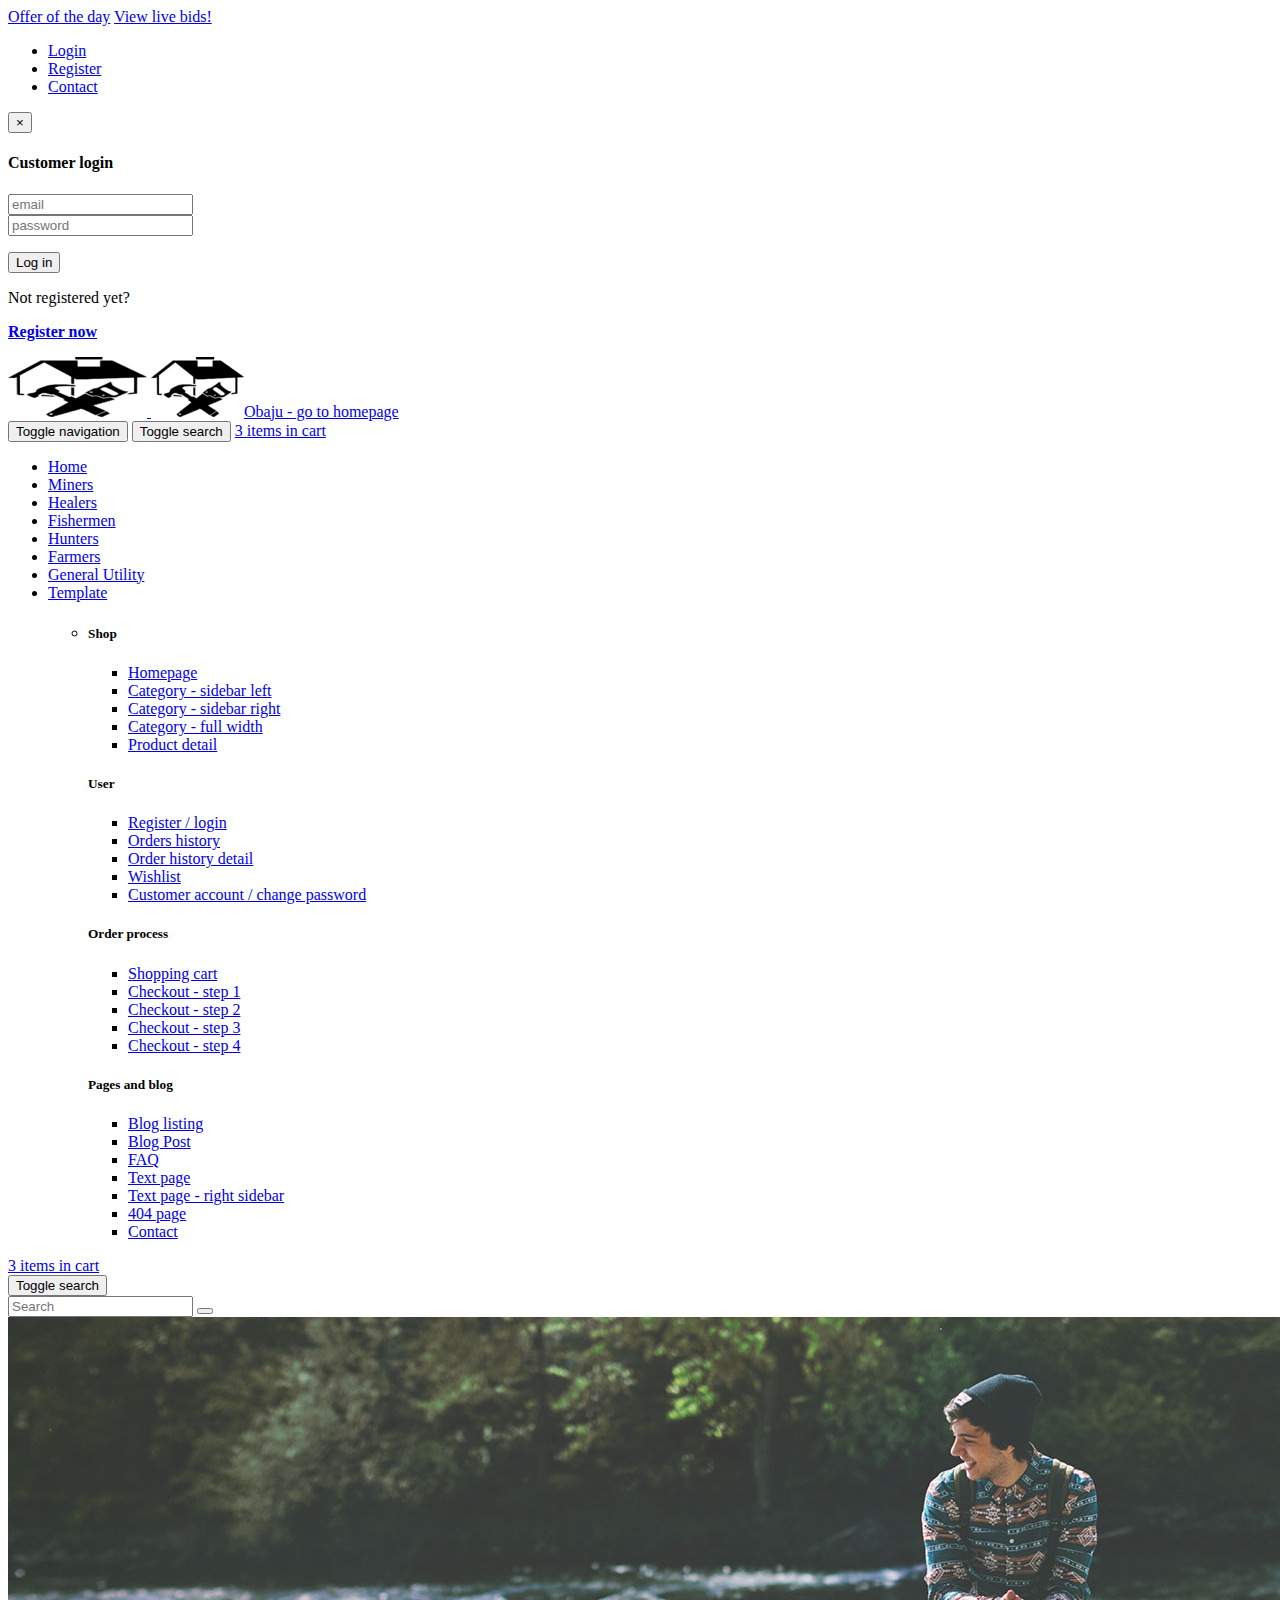
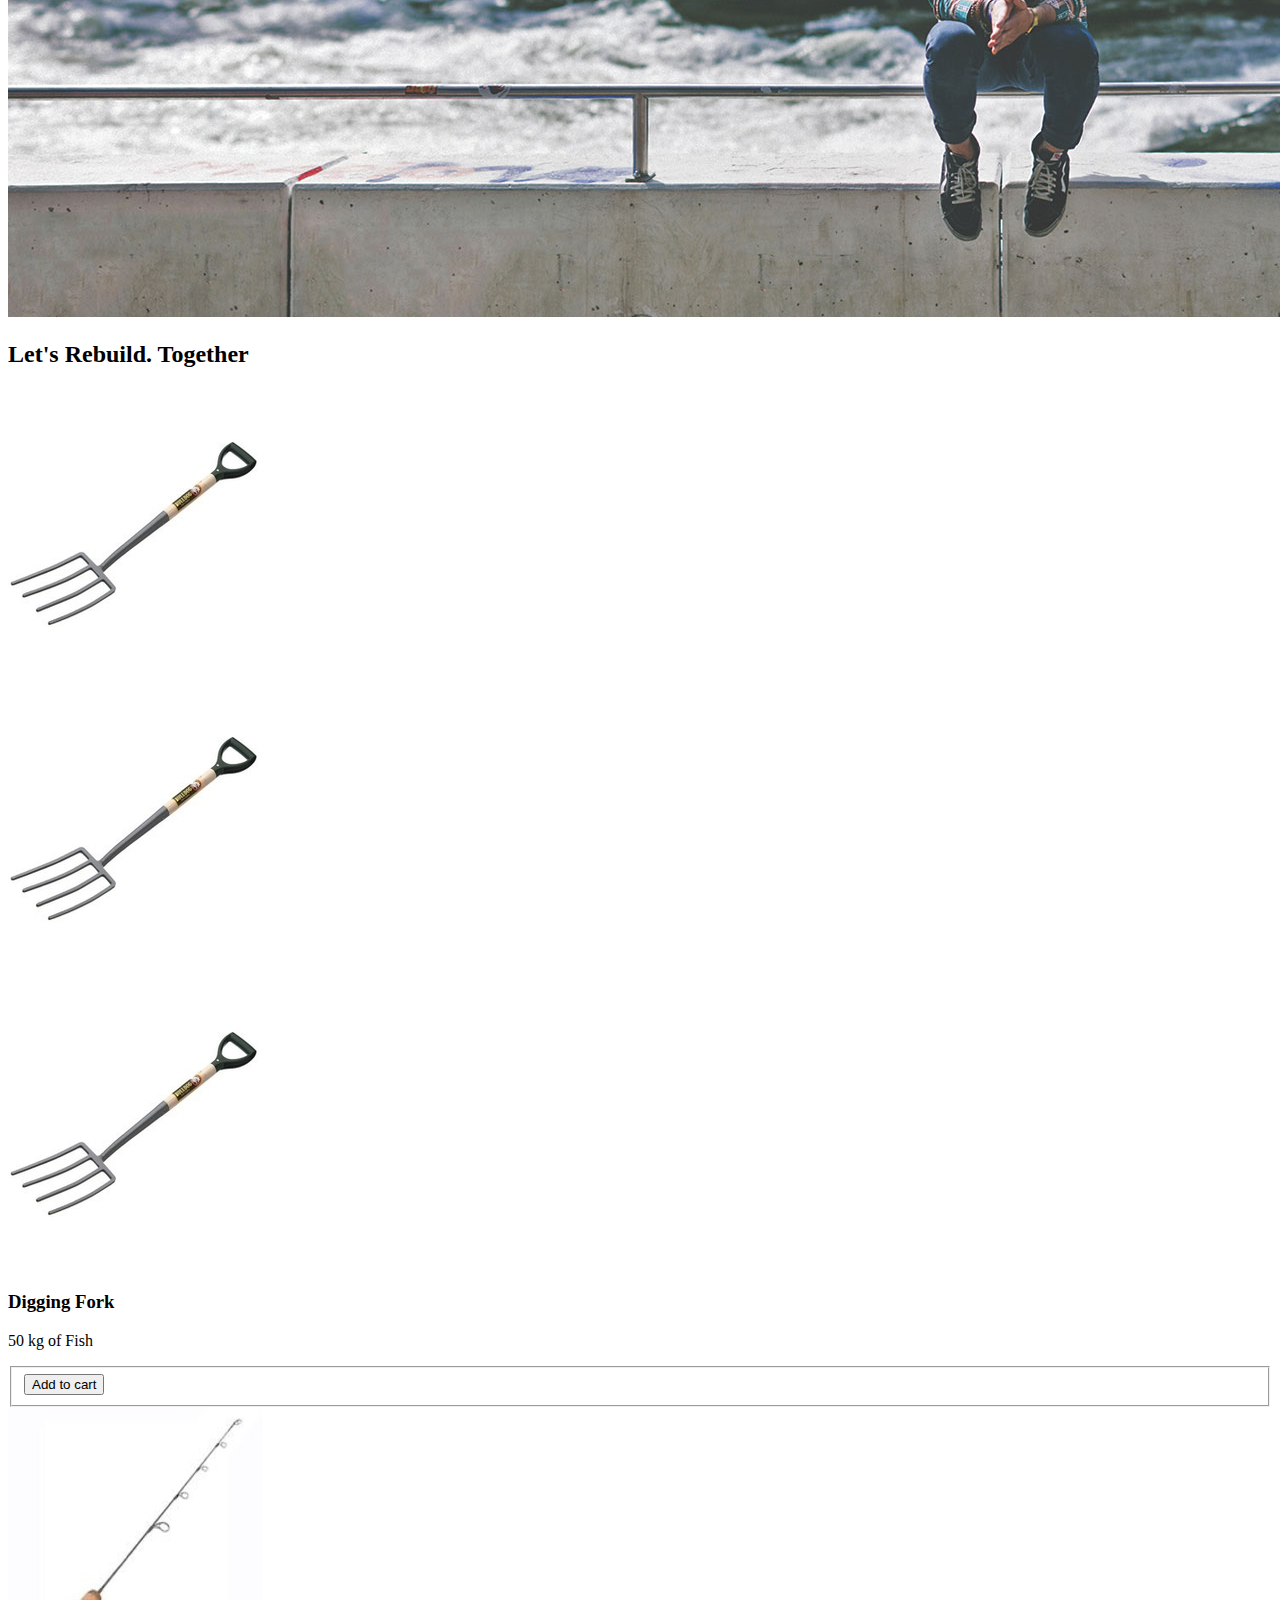
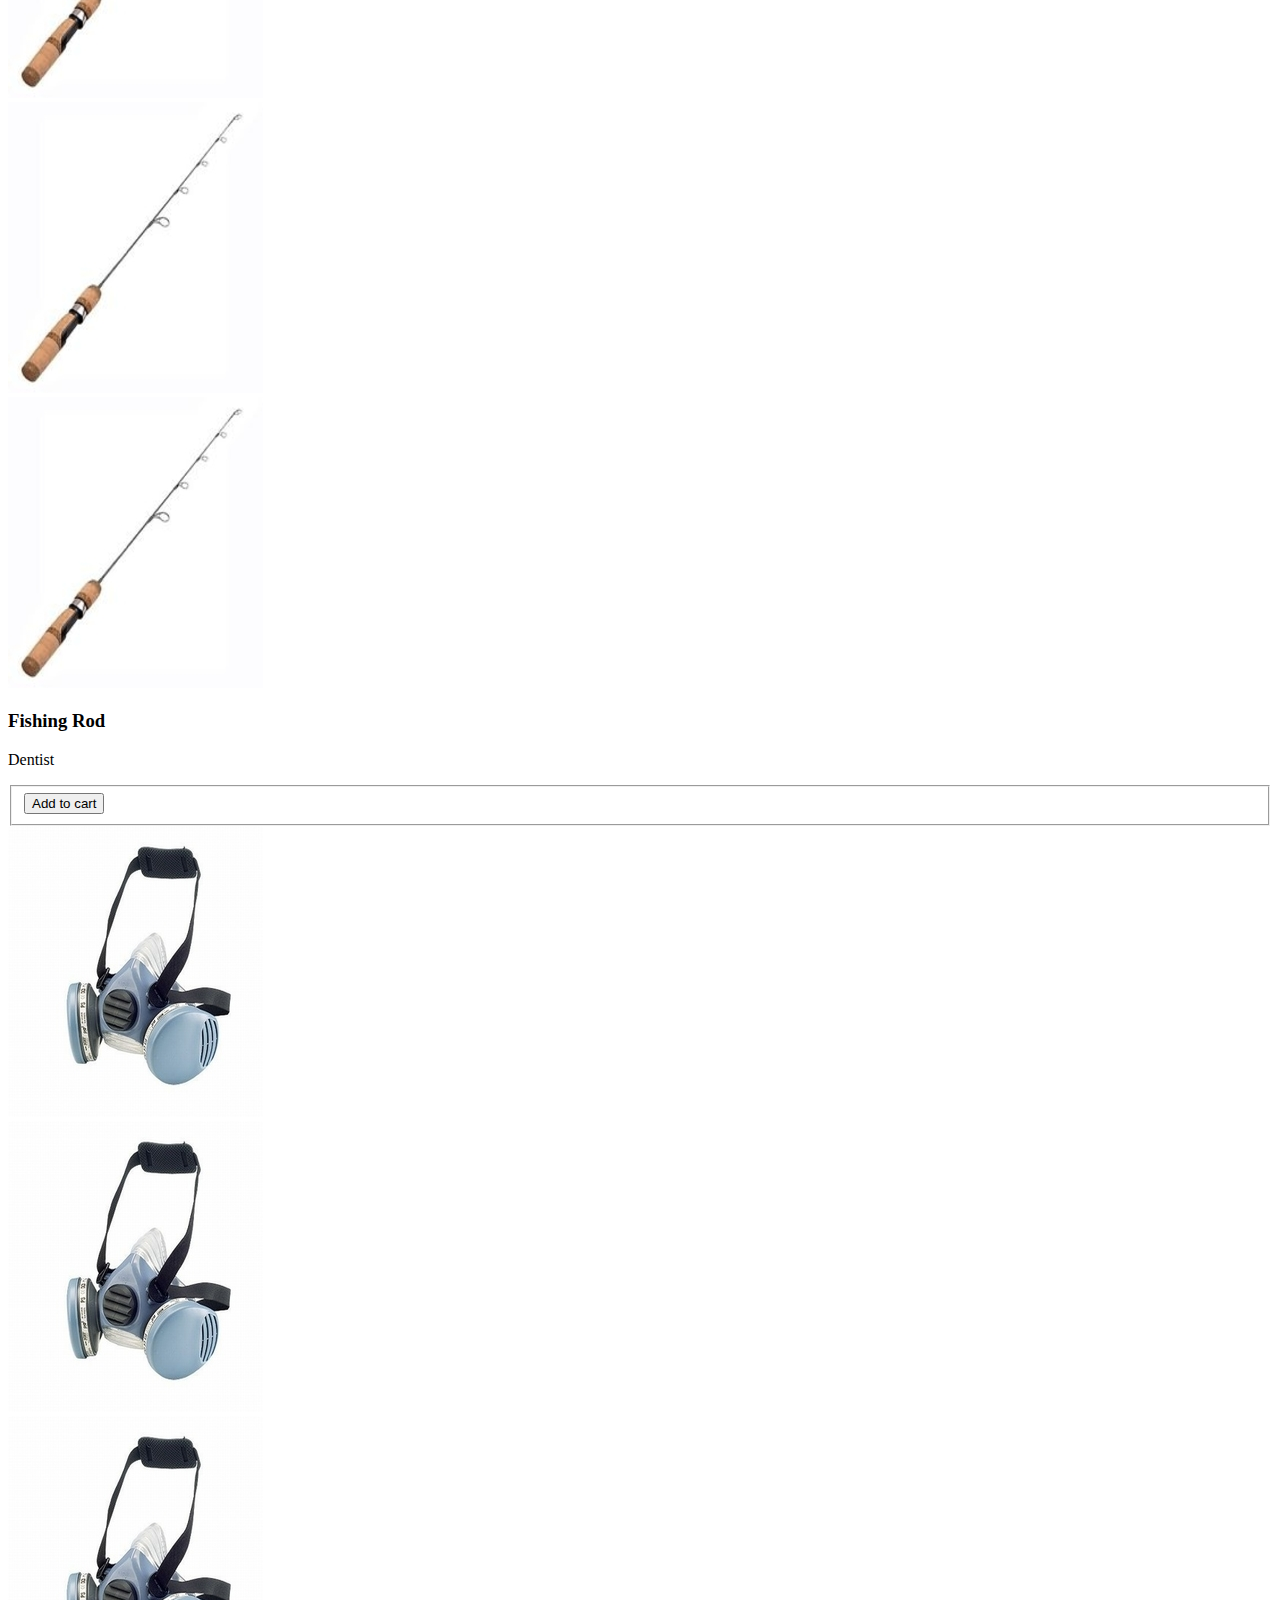
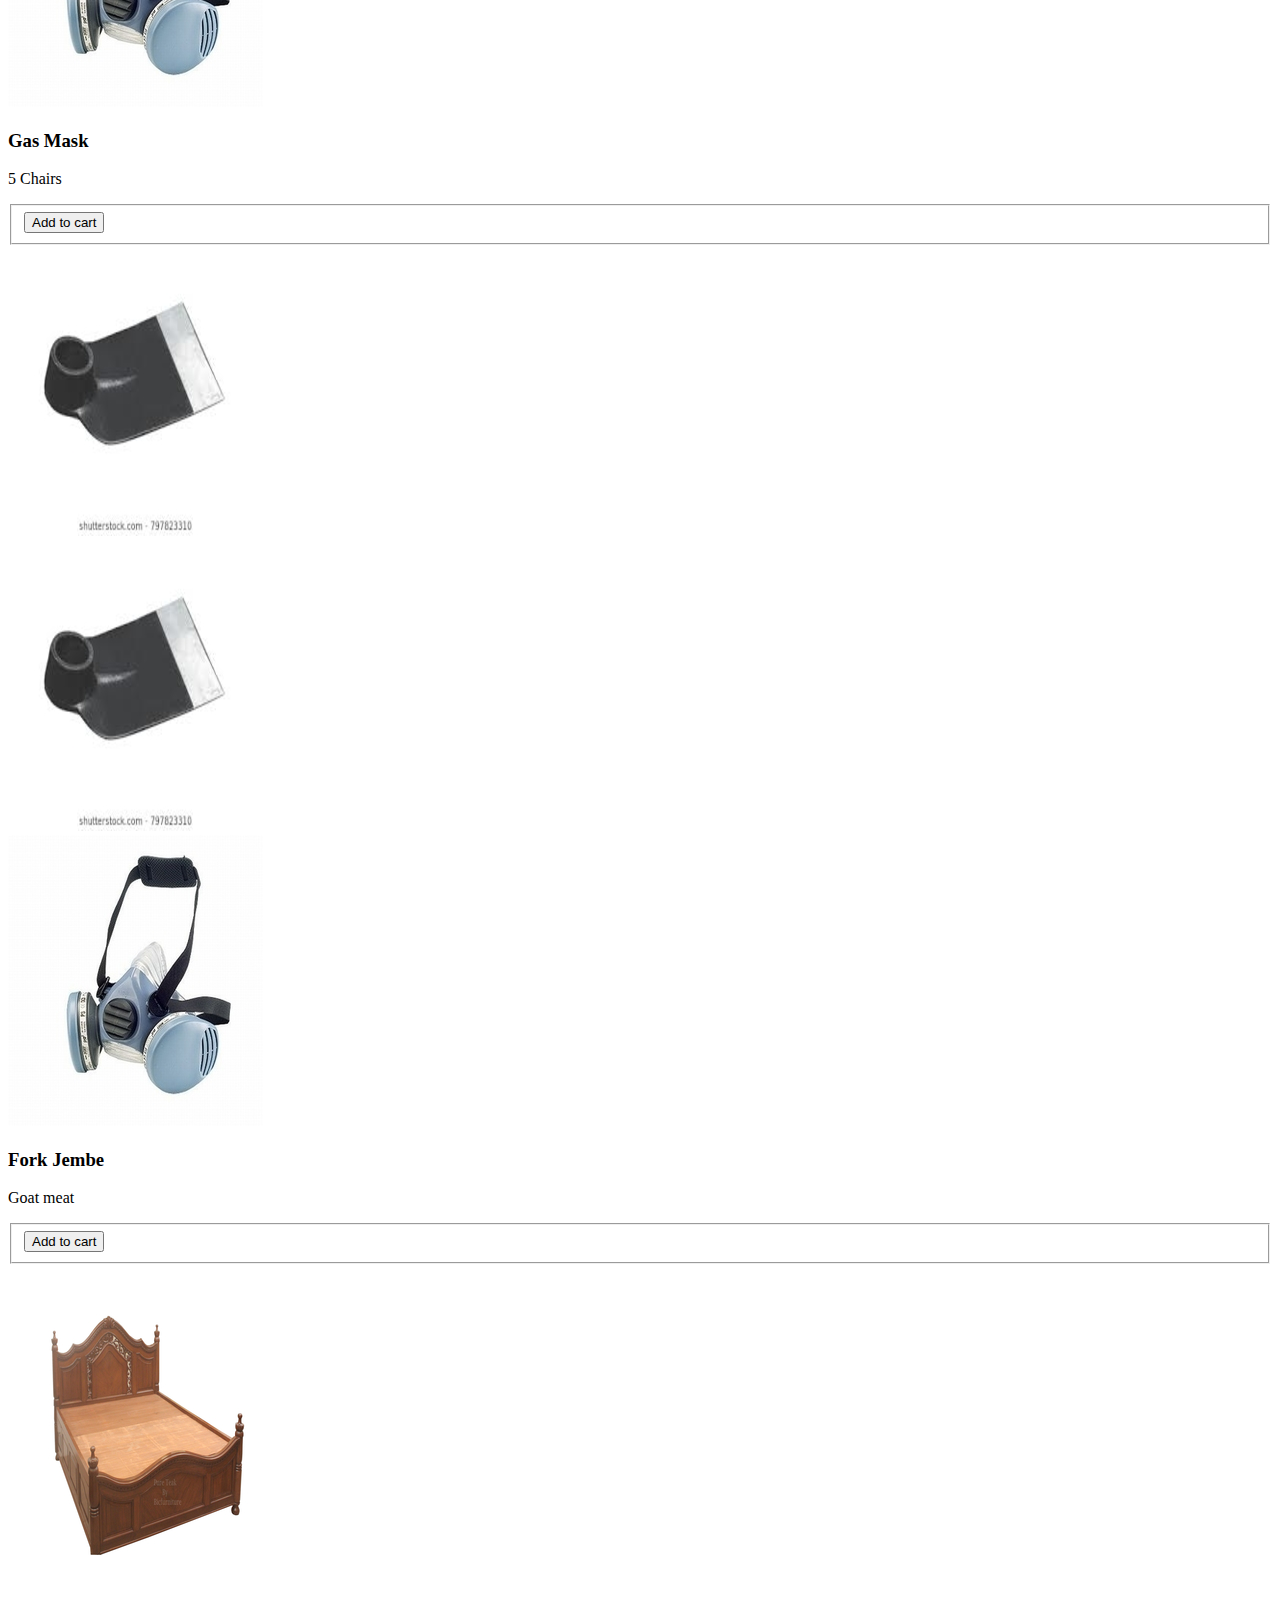
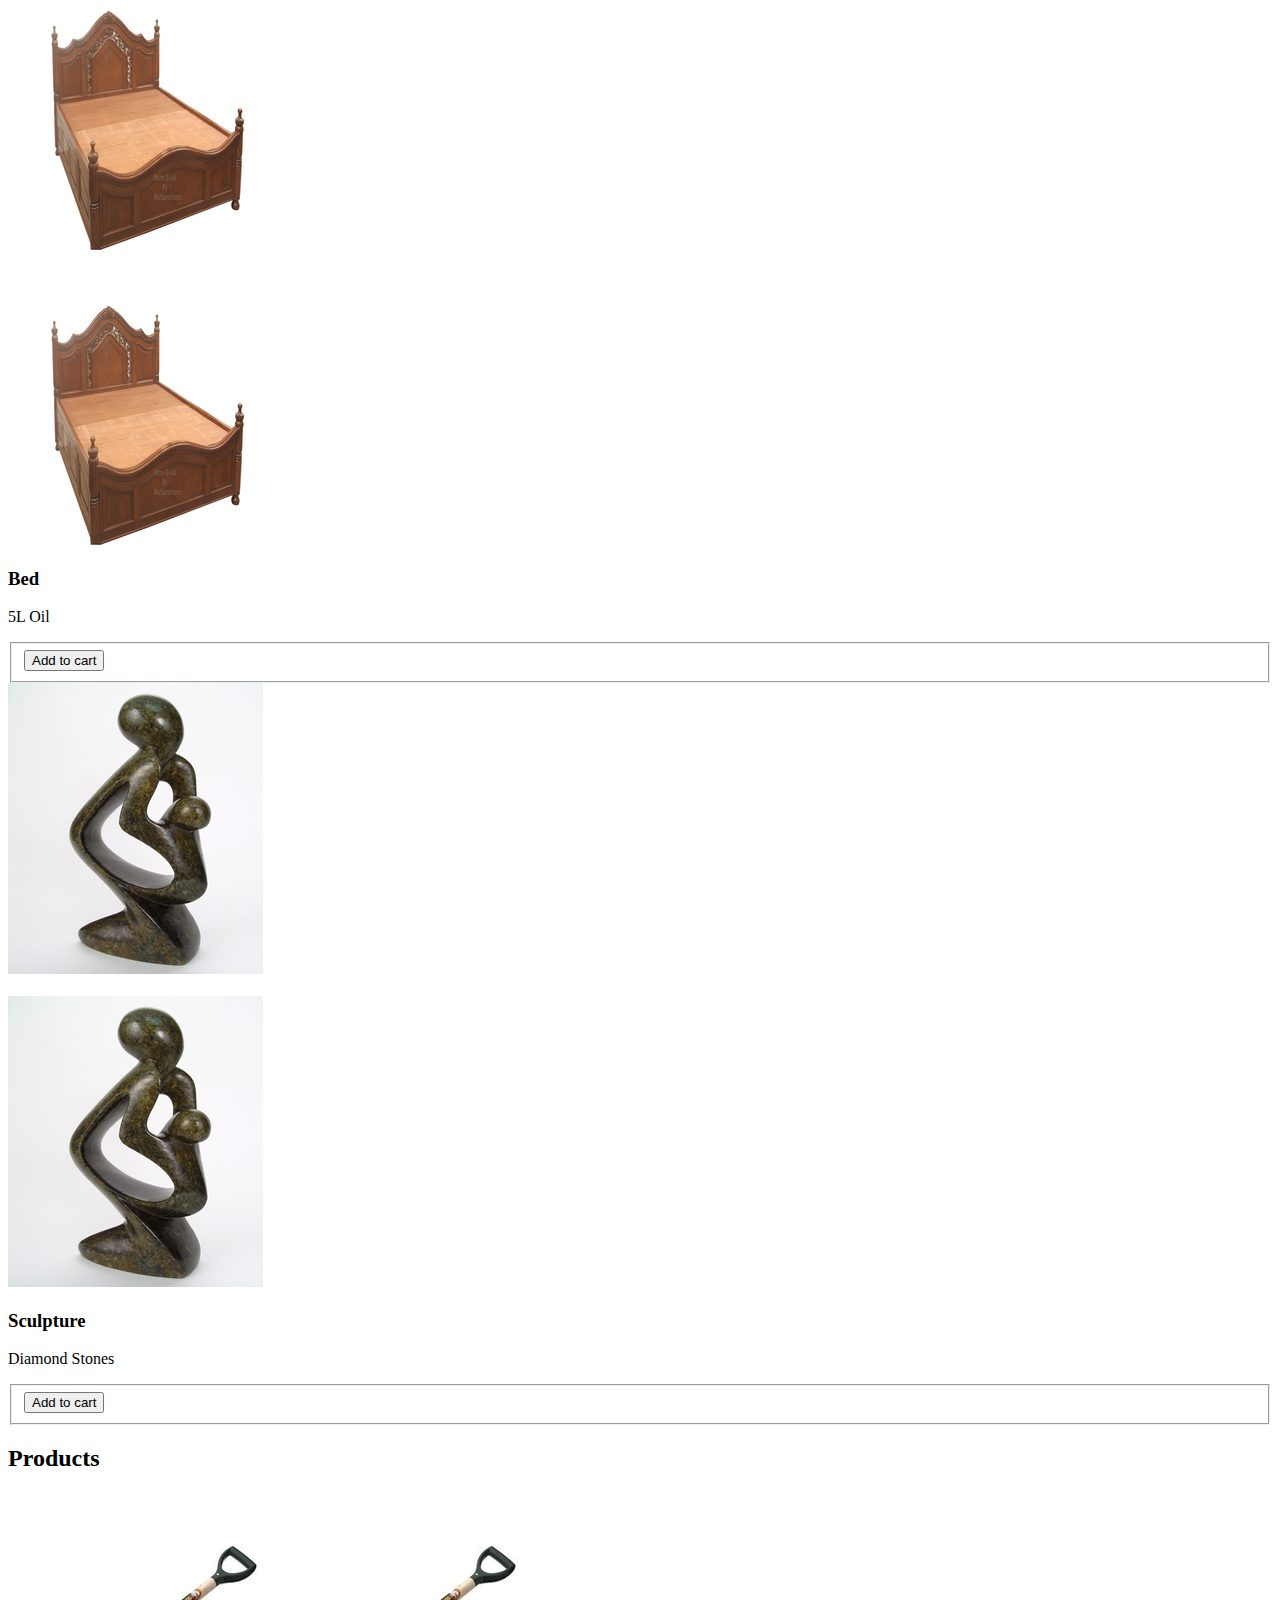
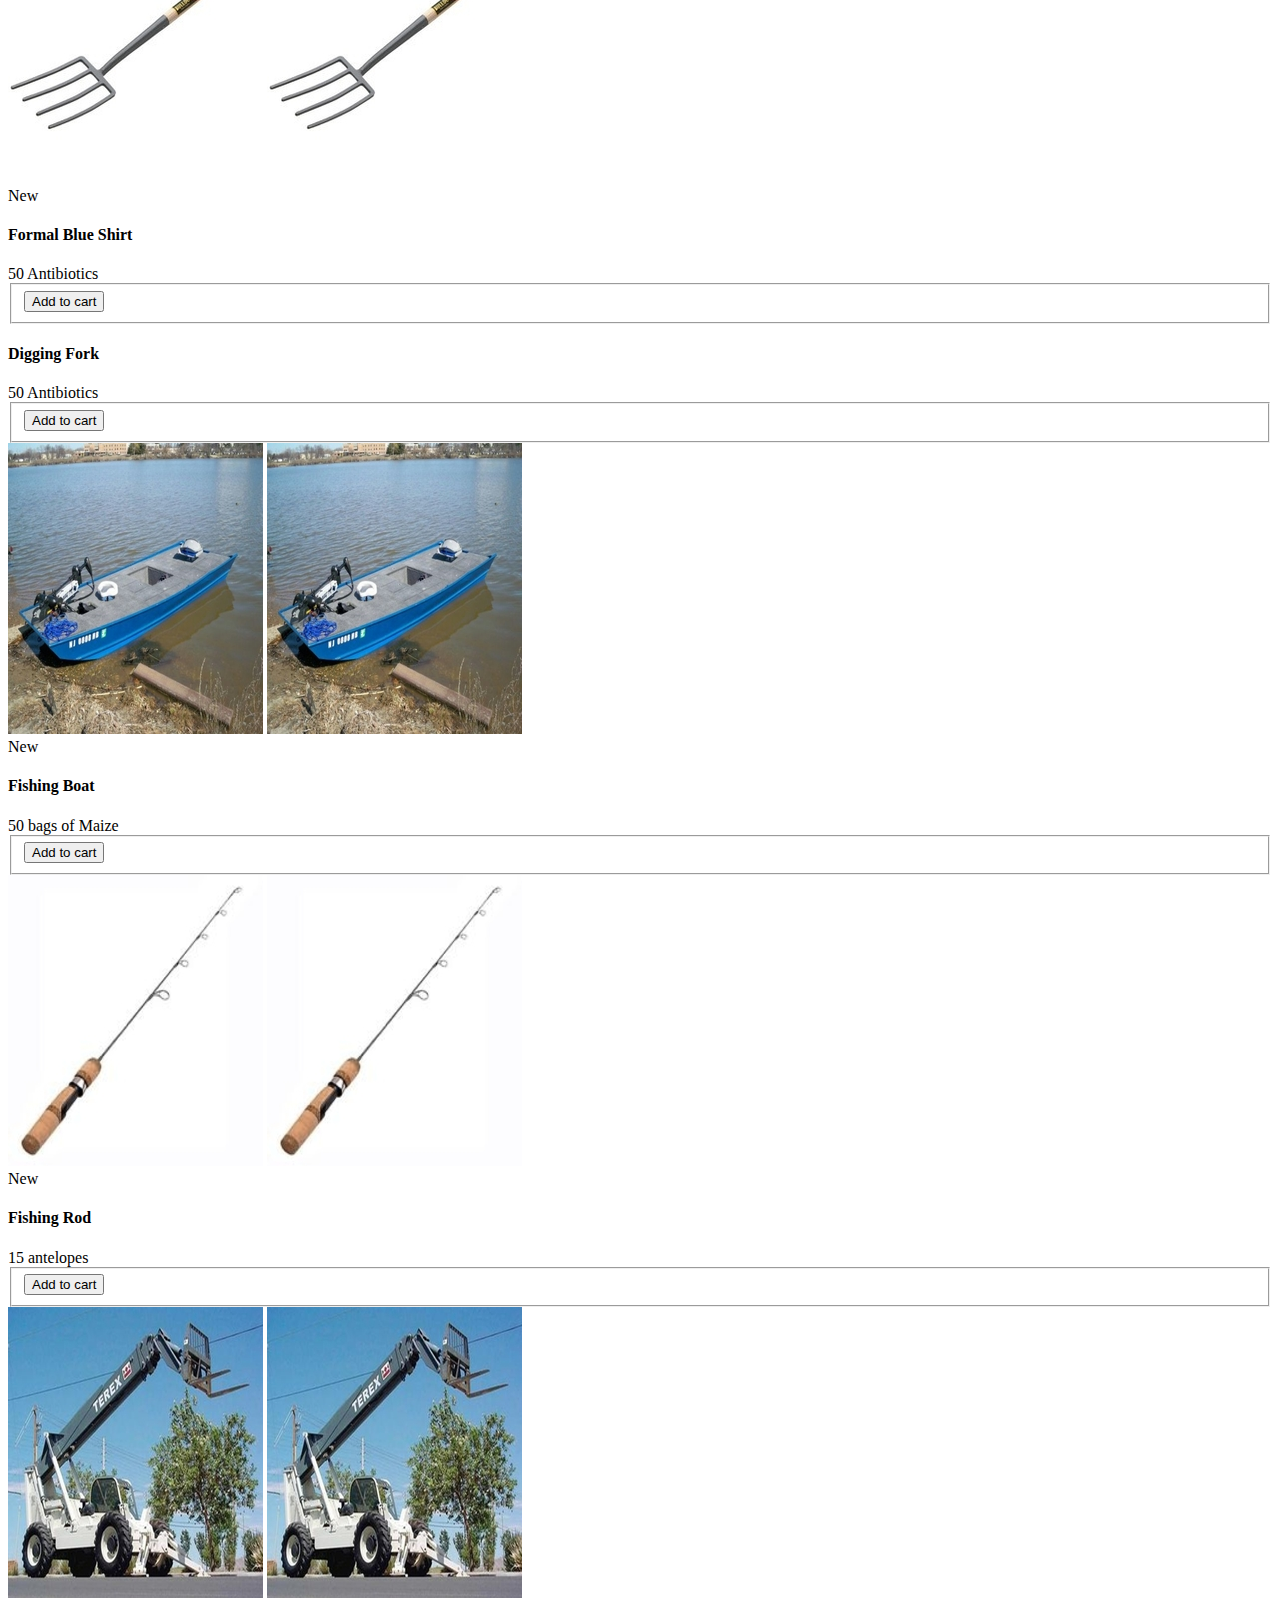
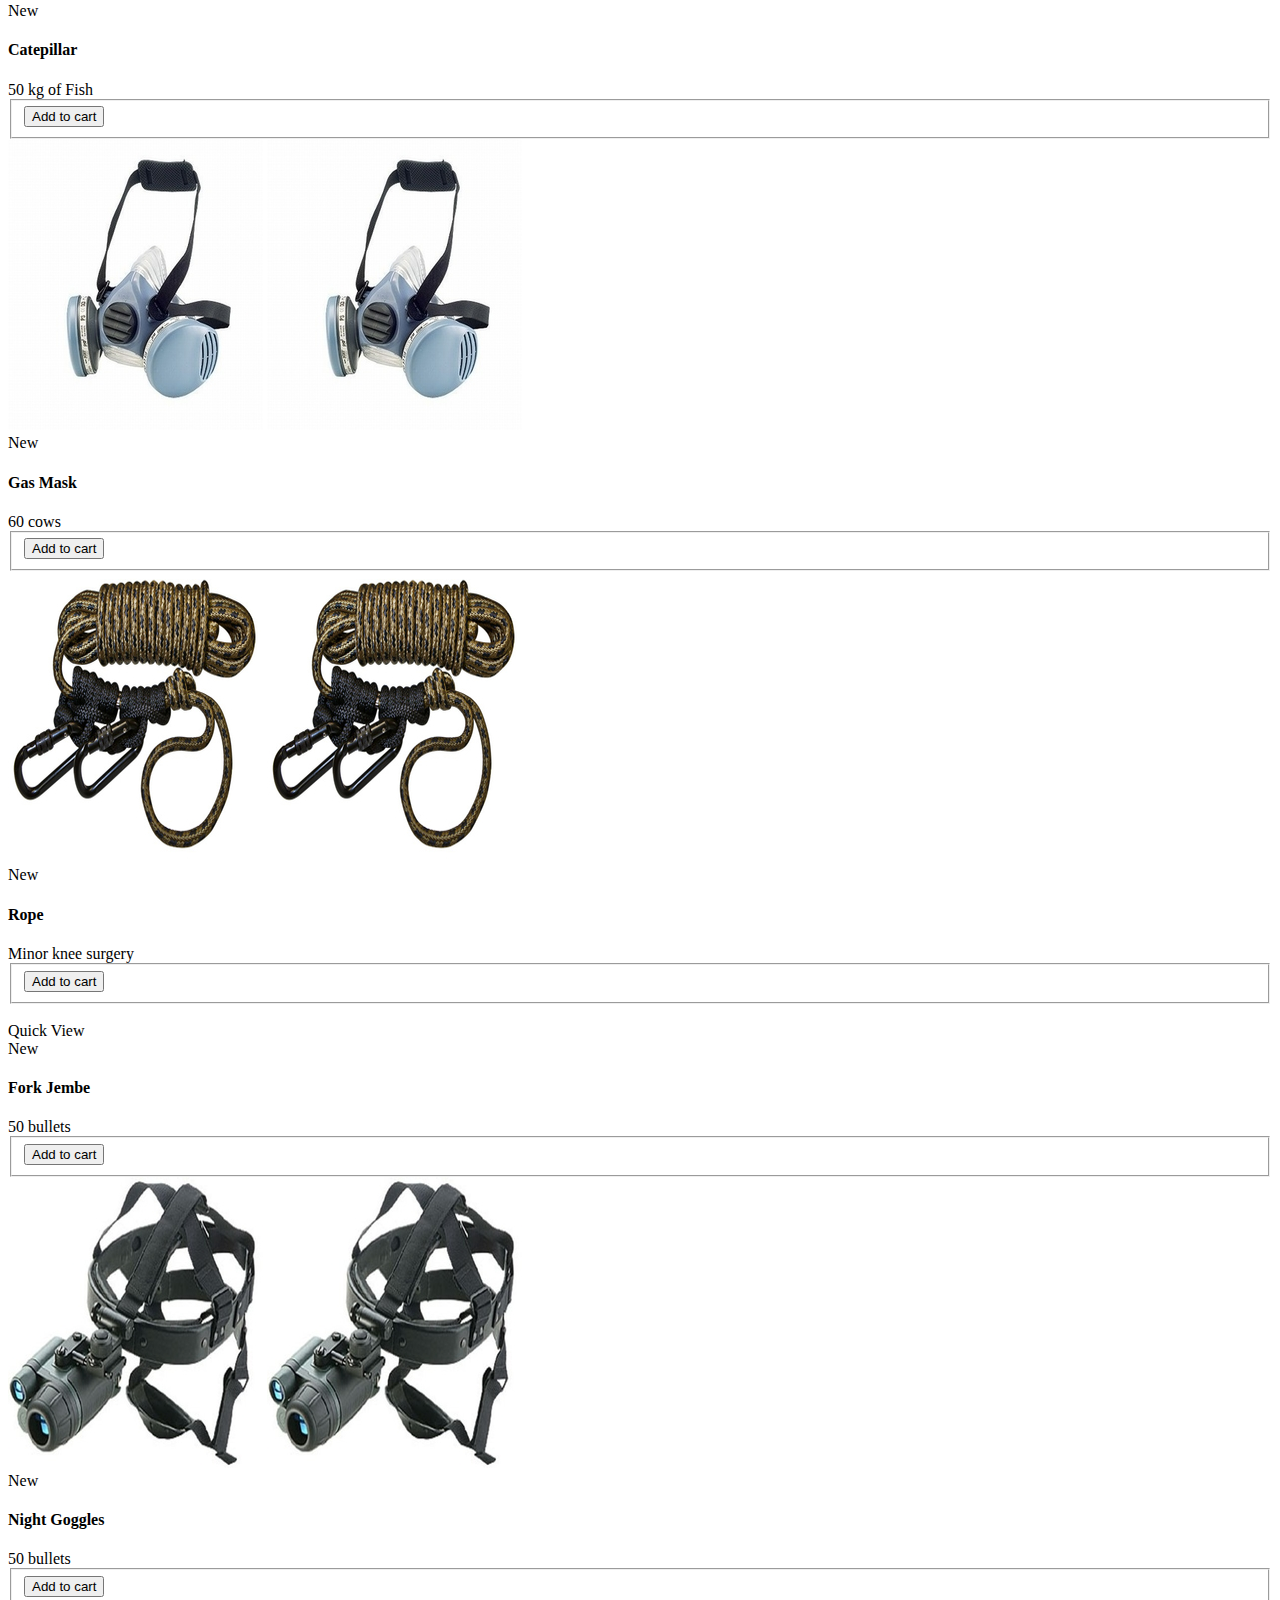
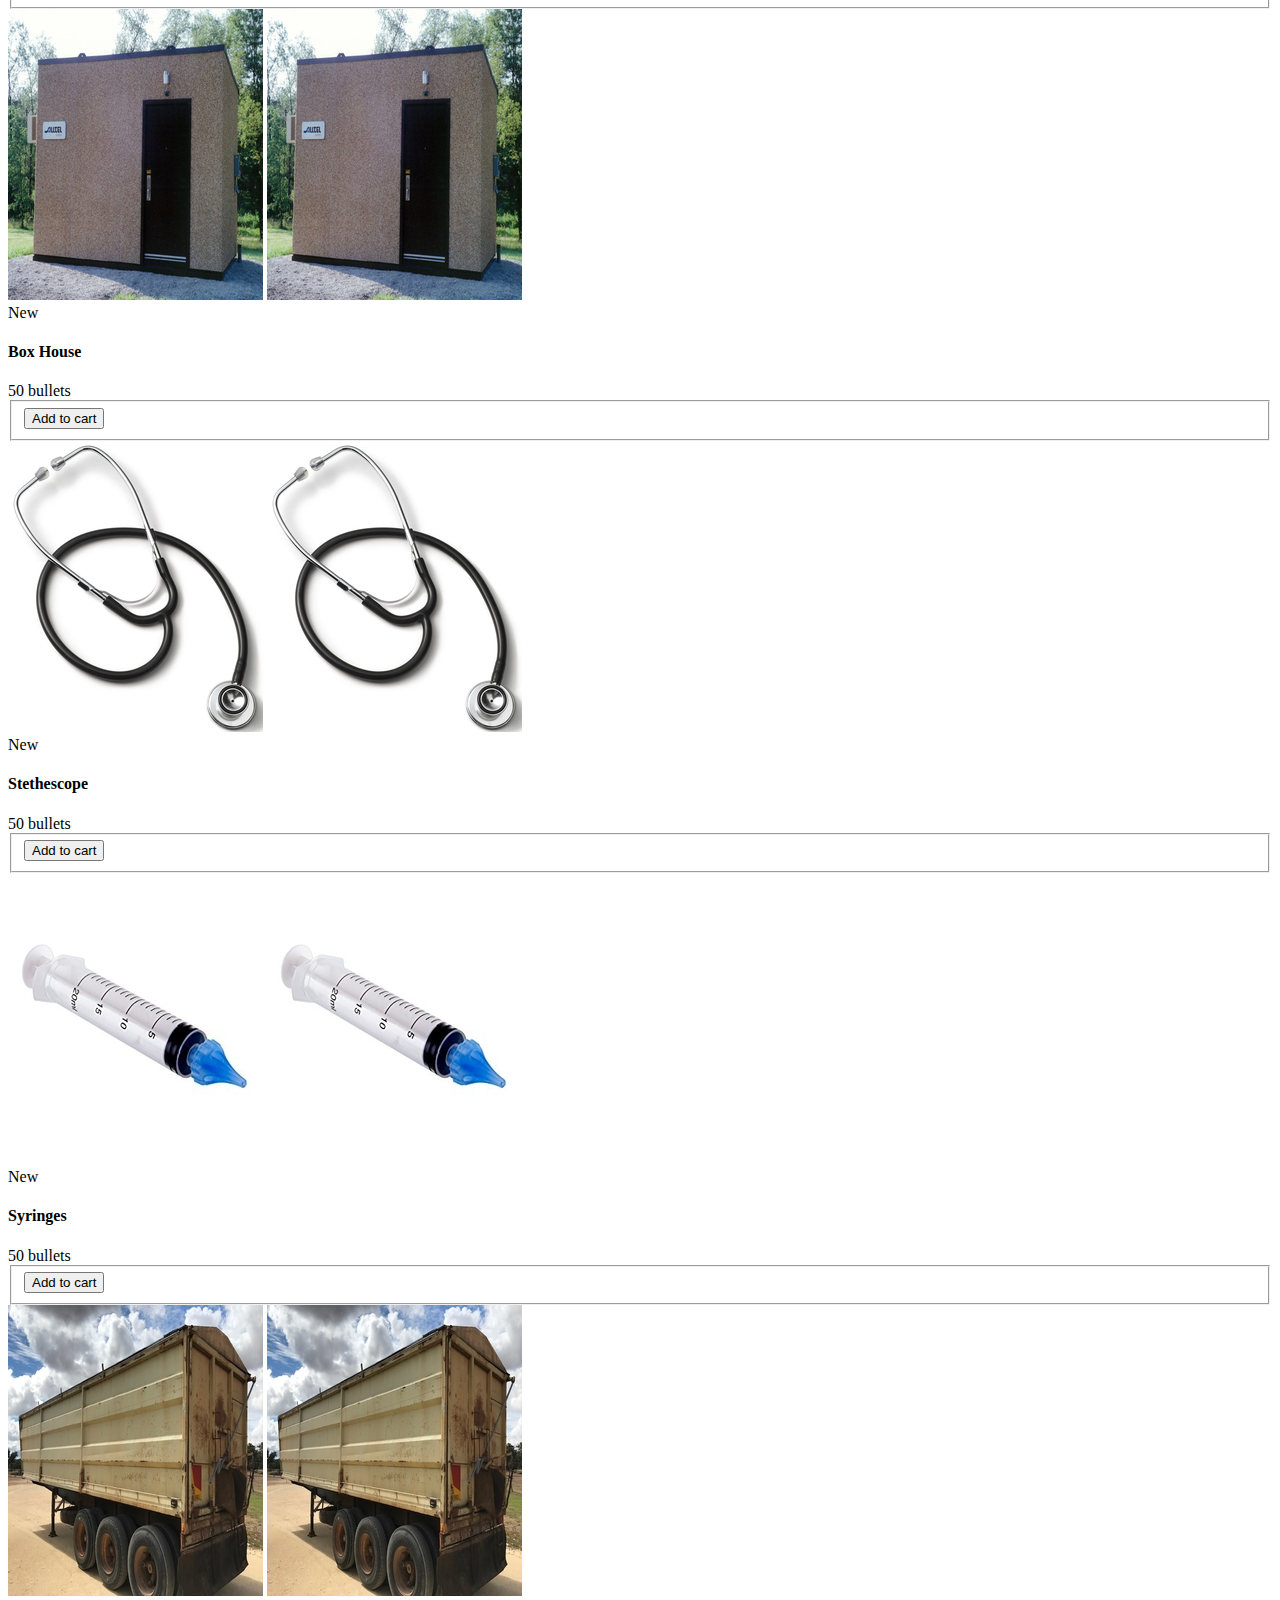
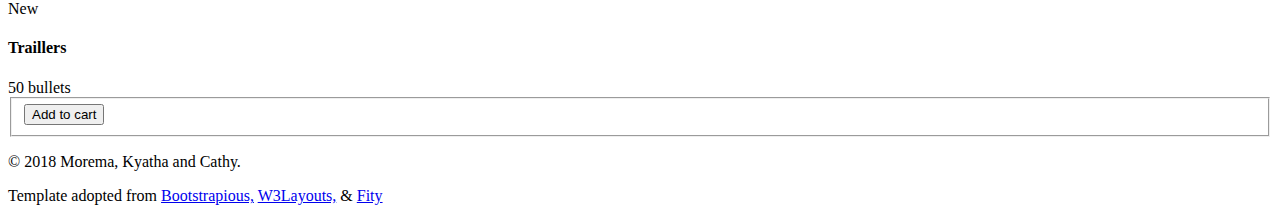
==== commit 4e8ddd4d: "Merge branch 'master' into kyatha" ====
--- a/Final 1/index.html
+++ b/Final 1/index.html
@@ -643,6 +643,32 @@
                                             </div>
                                             <span class="product-new-top">New</span>
                                             
+
+                                    </div>
+                                    <div class="item-info-product ">
+                                        <h4>Formal Blue Shirt</h4>
+                                        <div class="info-product-price">
+                                            <span class="item_price">50 Antibiotics</span>
+                                            
+                                        </div>
+                                        <div class="snipcart-details top_brand_home_details item_add single-item hvr-outline-out button2">
+                                                            <form action="#" method="post">
+                                                                <fieldset>
+                                                                    <input type="hidden" name="cmd" value="_cart" />
+                                                                    <input type="hidden" name="add" value="1" />
+                                                                    <input type="hidden" name="business" value=" " />
+                                                                    <input type="hidden" name="item_name" value="Formal Blue Shirt" />
+                                                                    <input type="hidden" name="amount" value="50 Antibiotics" />
+                                                                    
+                                        
+                                                                    <input type="hidden" name="return" value=" " />
+                                                                    <input type="hidden" name="cancel_return" value=" " />
+                                                                    <input type="submit" name="submit" value="Add to cart" class="button" />
+                                                                </fieldset>
+                                                            </form>
+                                                        </div>
+                                                                            
+
                                     </div>
                                     <div class="item-info-product ">
                                         <h4>Digging Fork</h4>
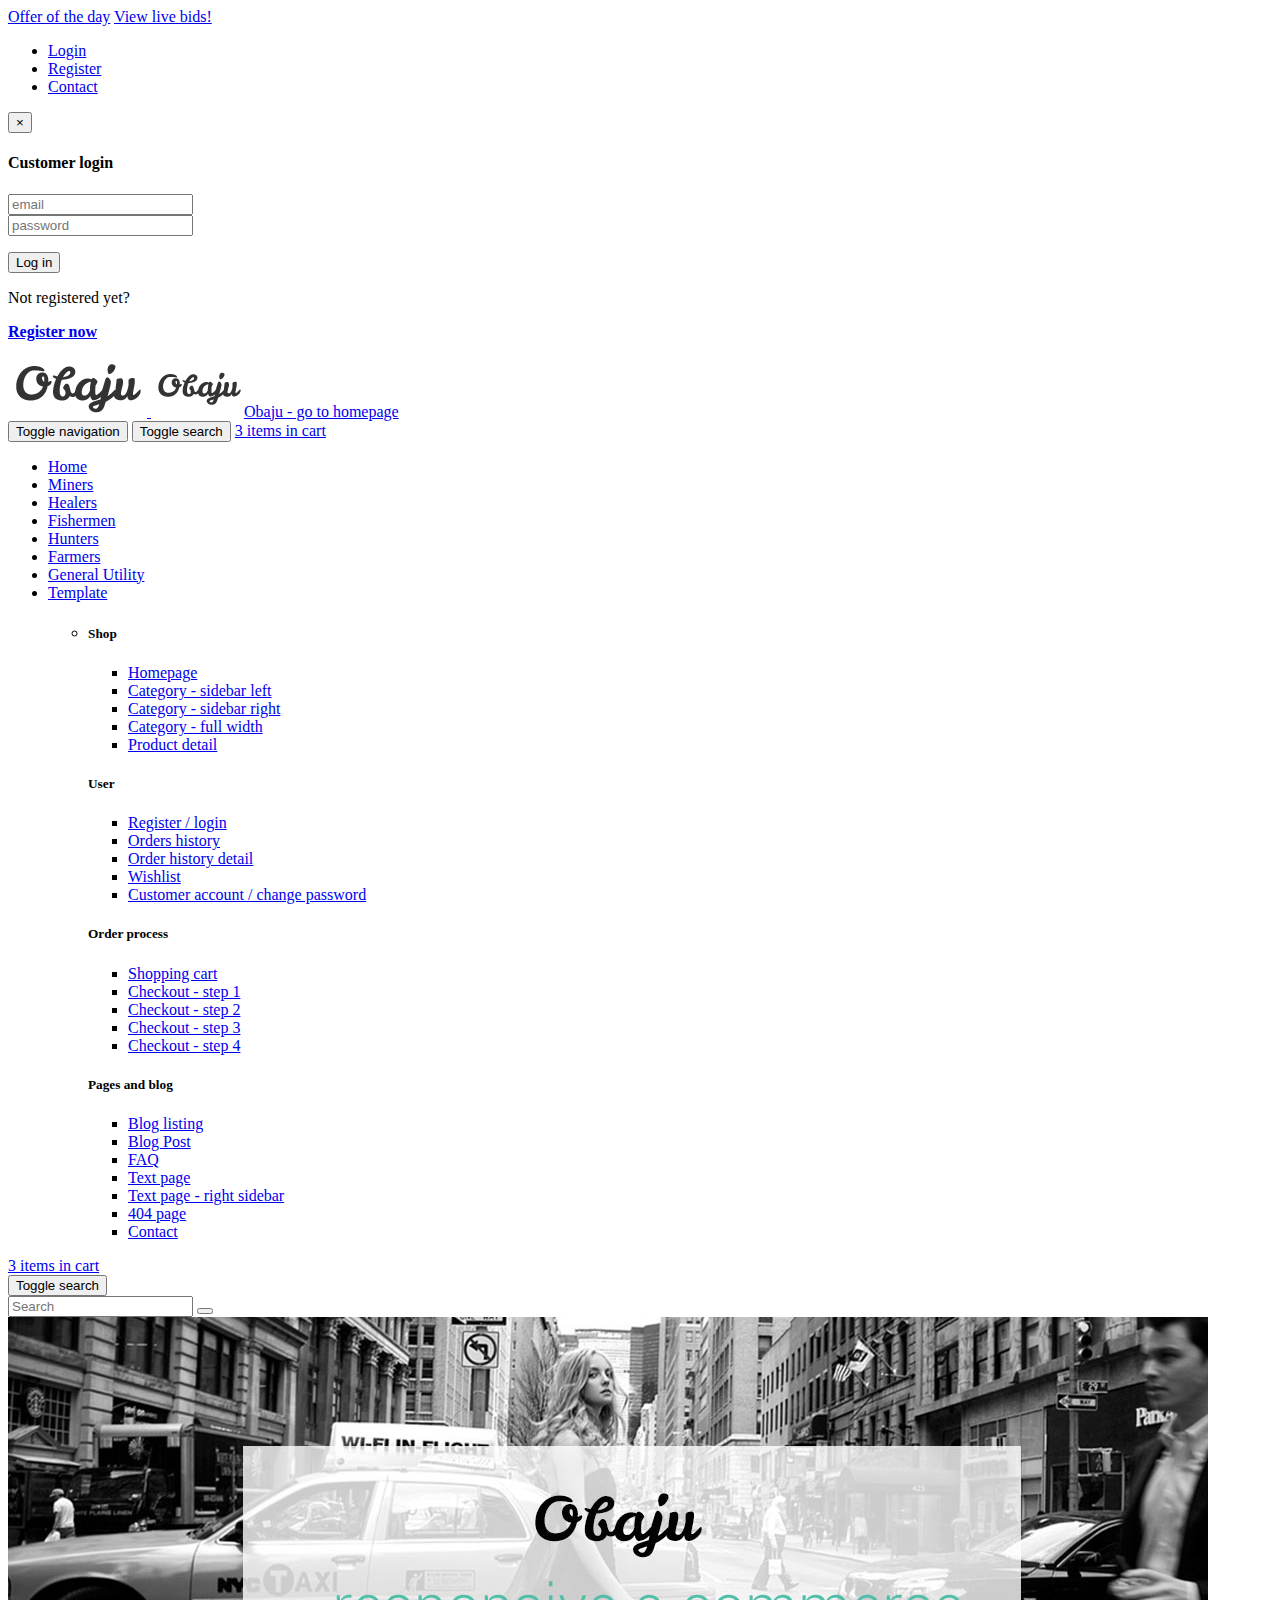
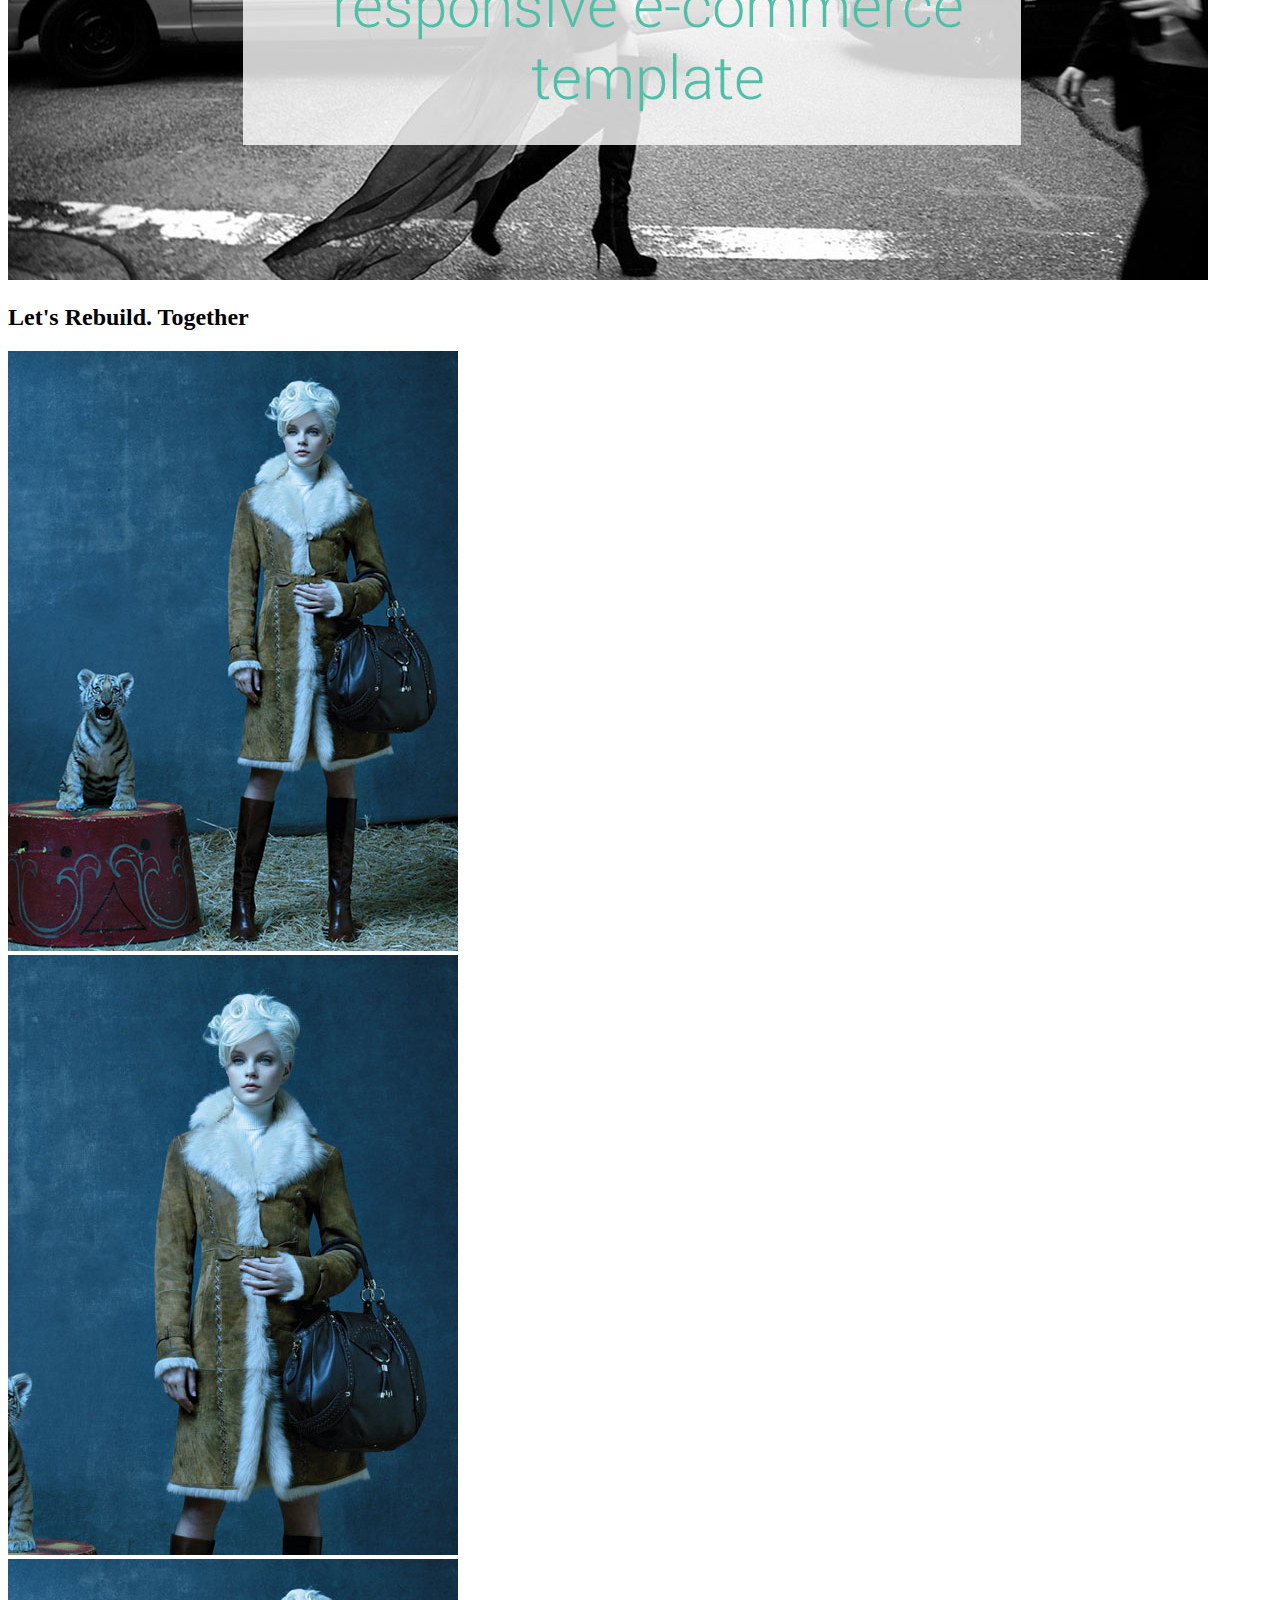
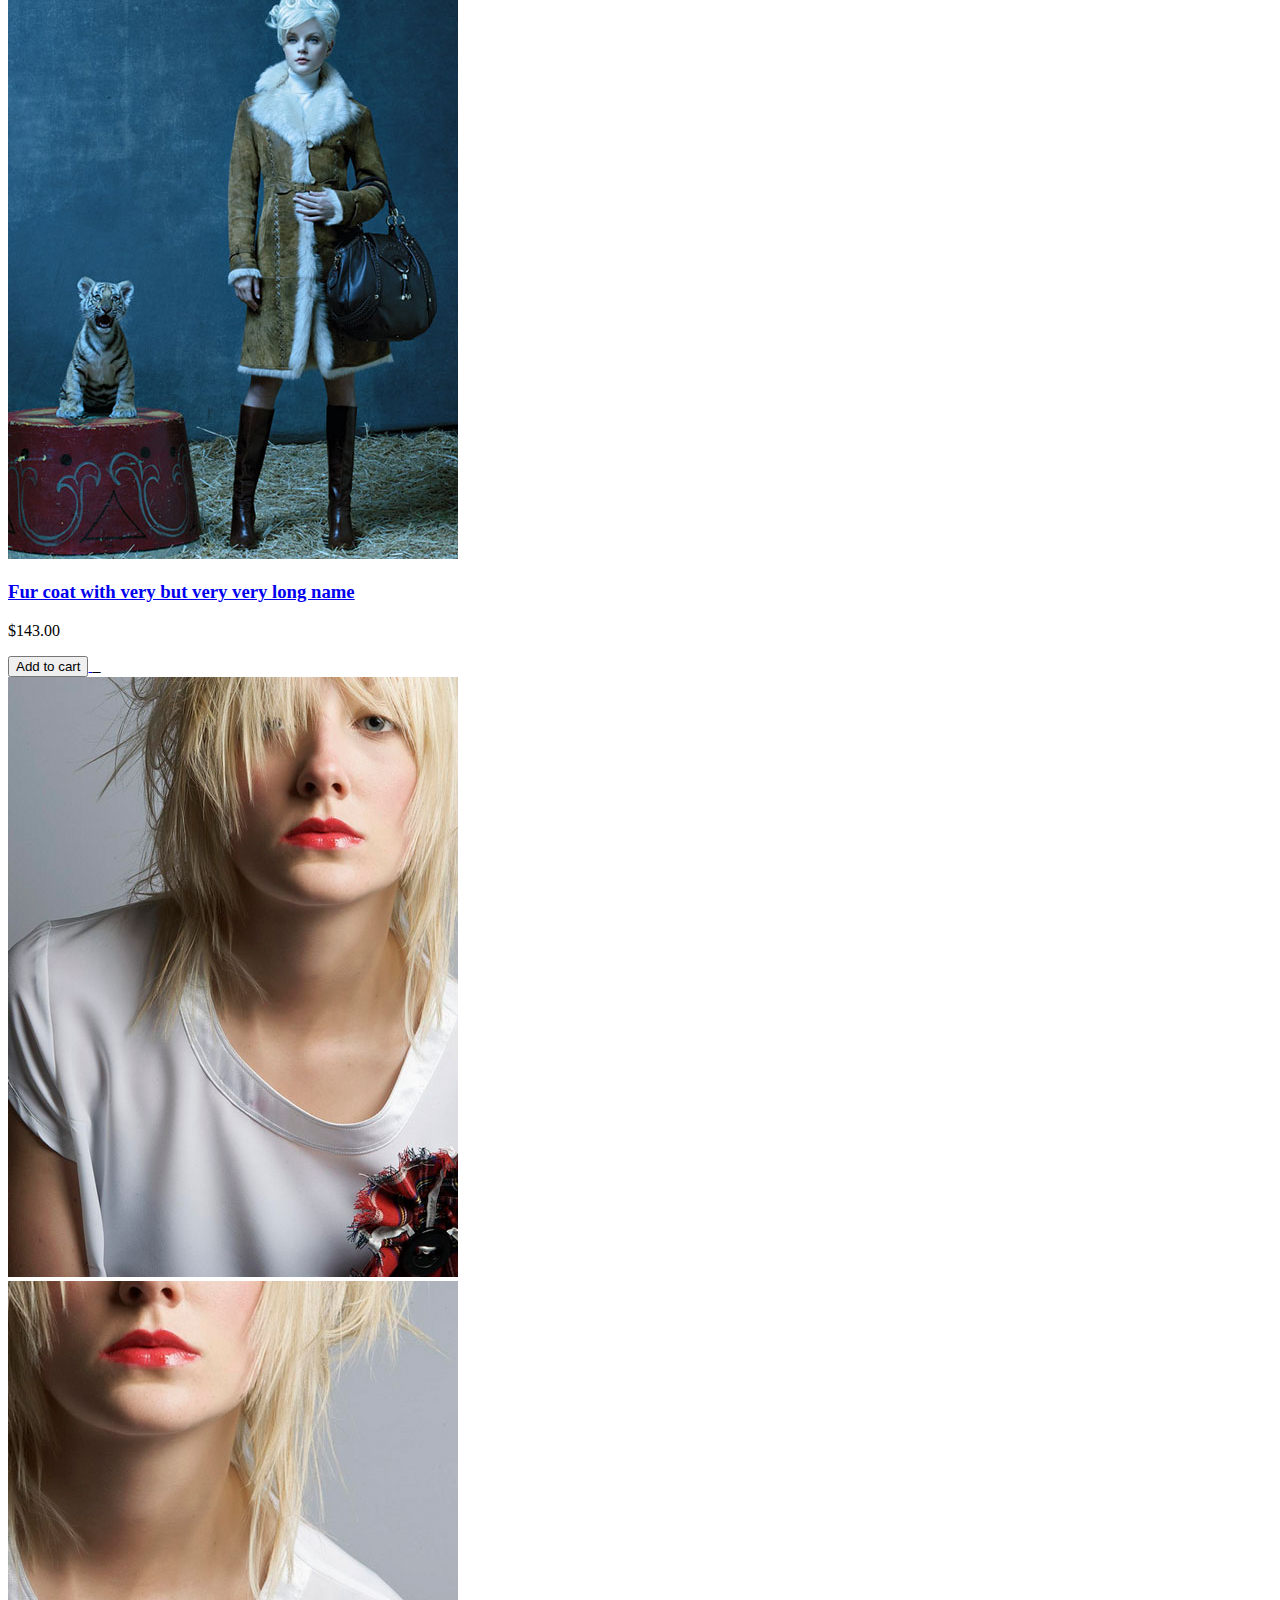
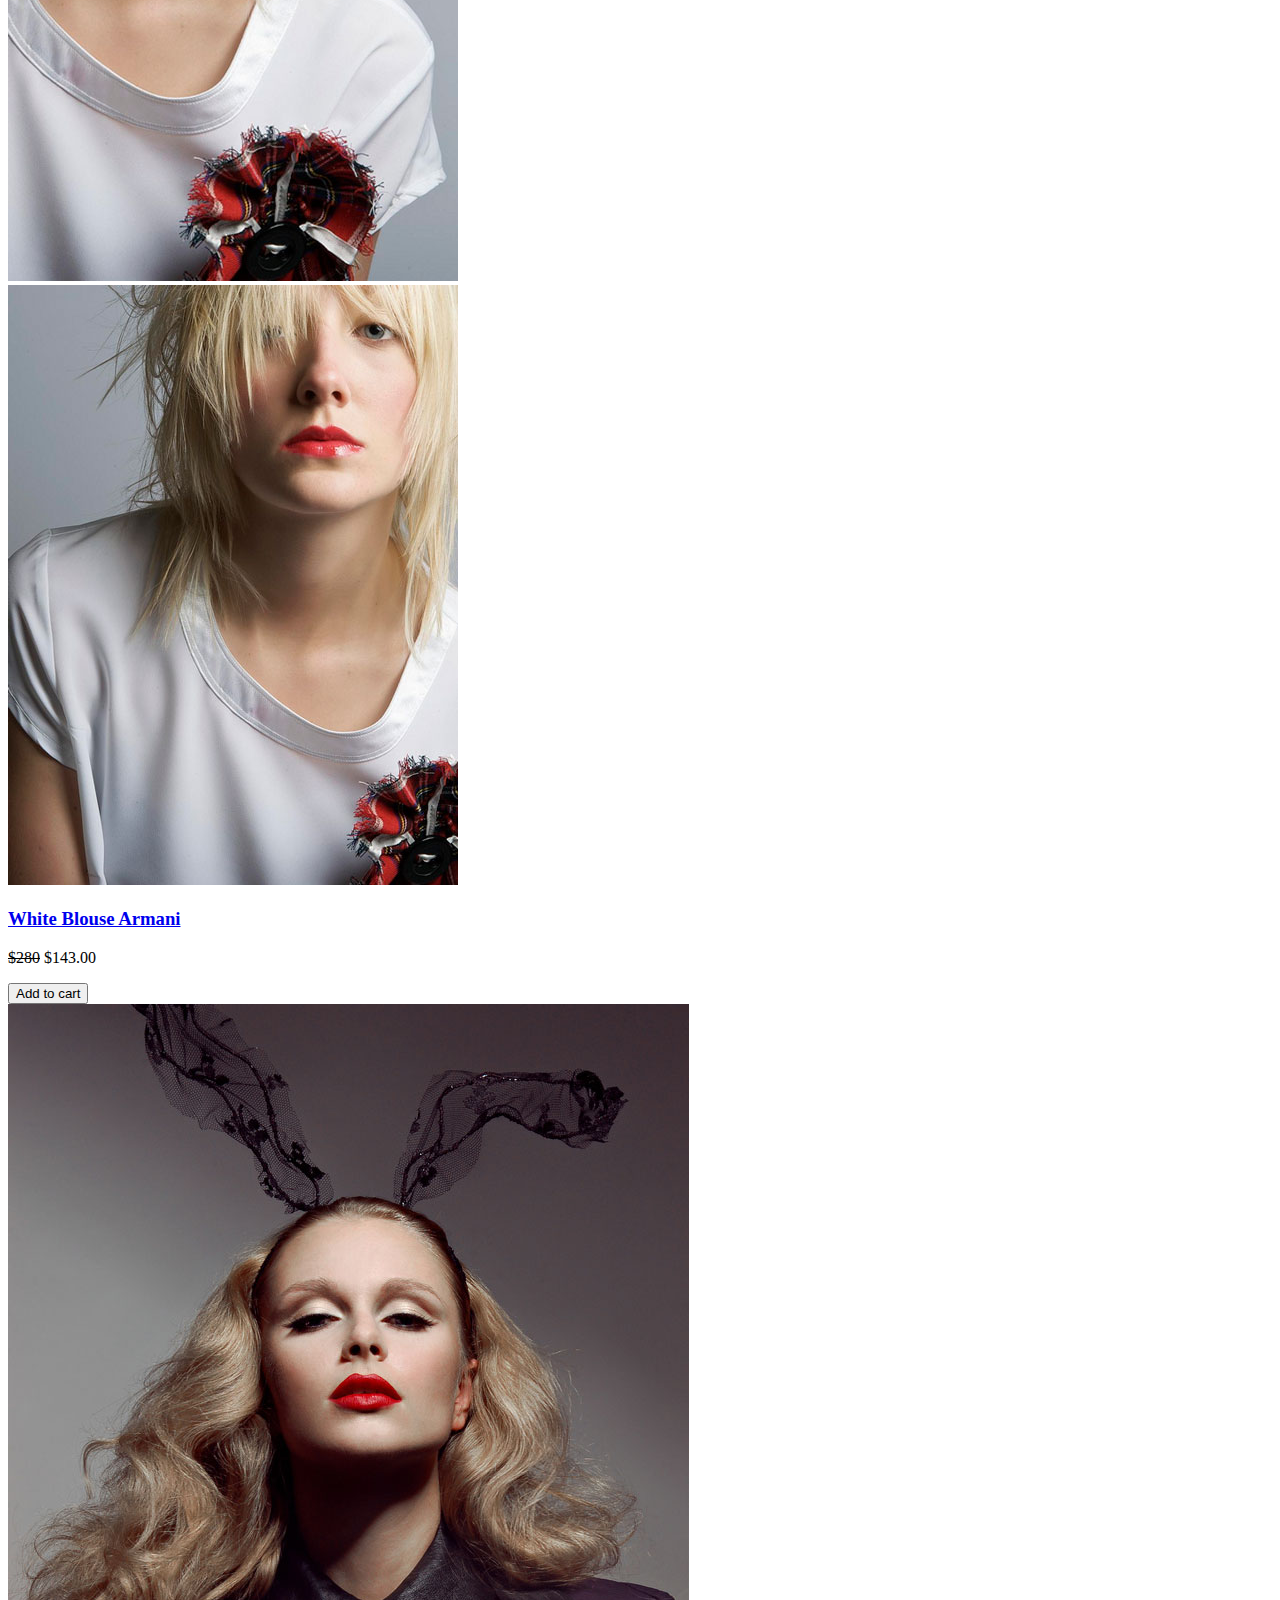
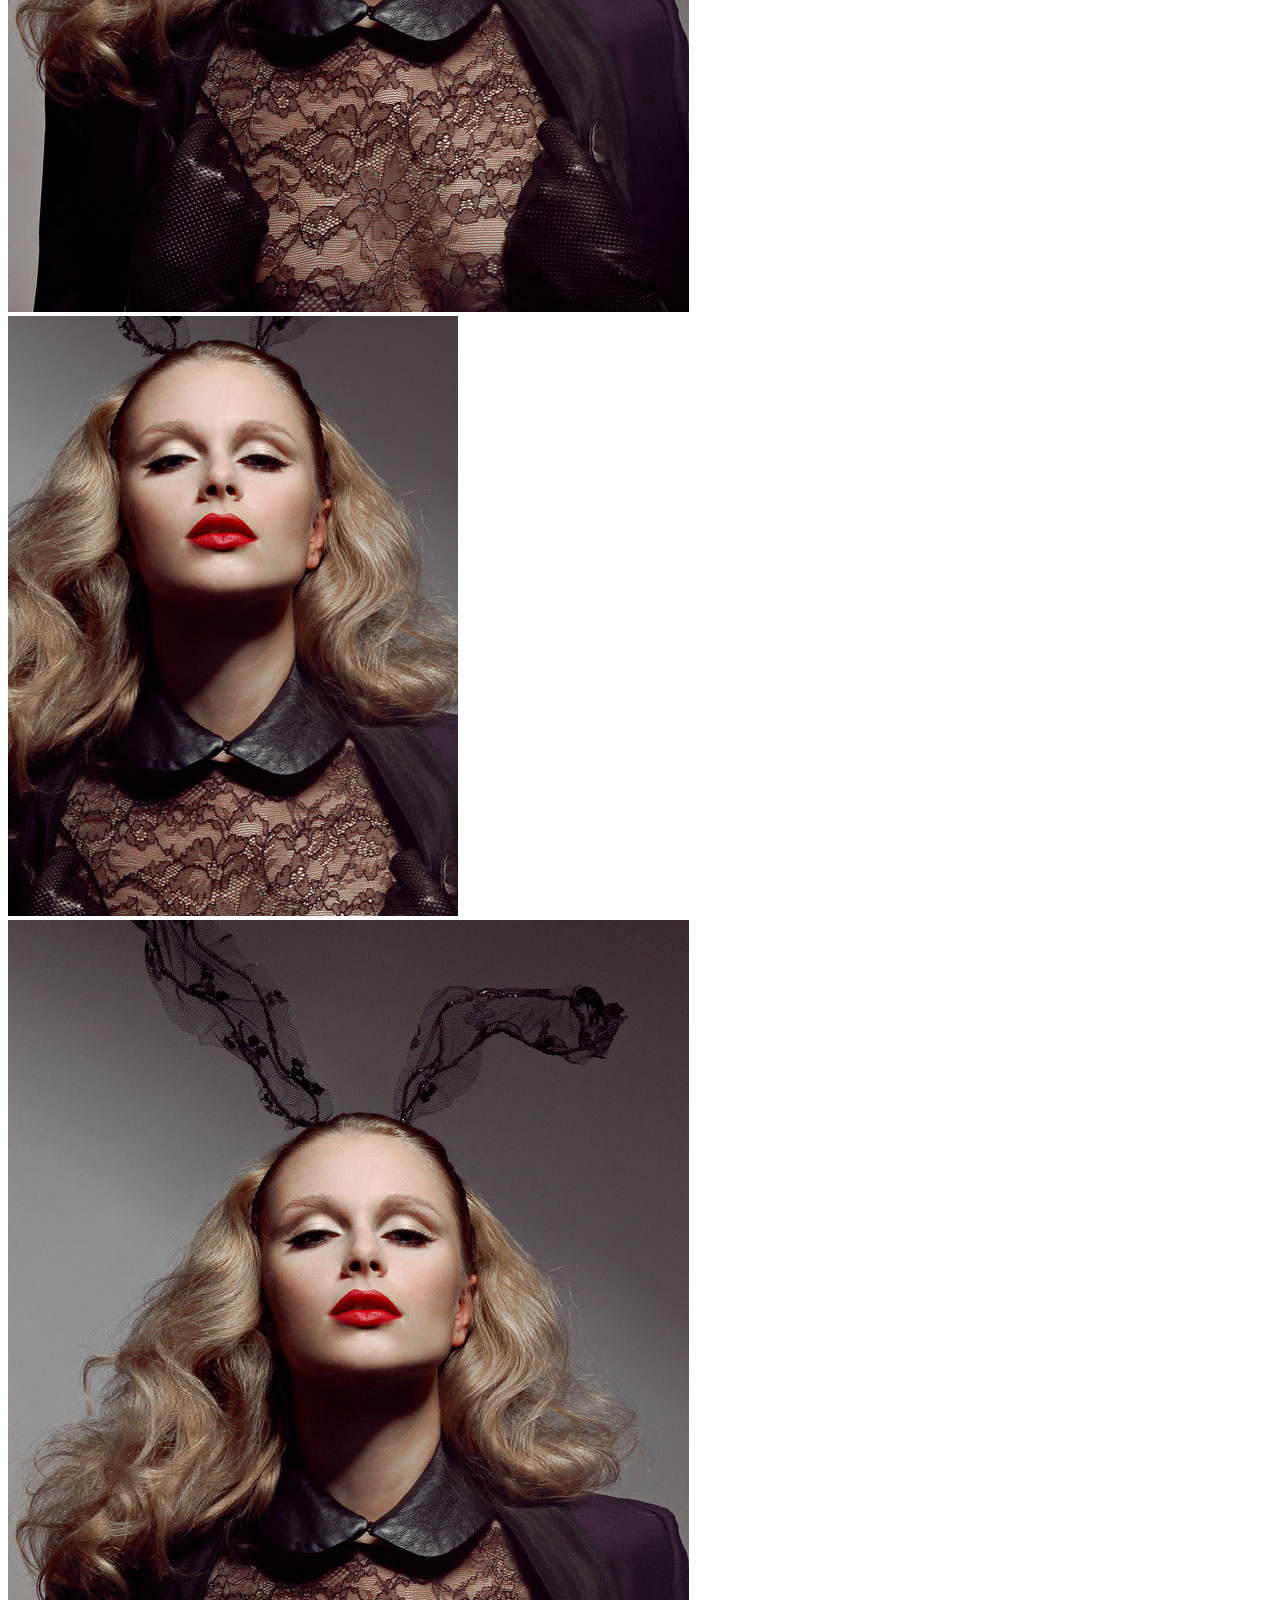
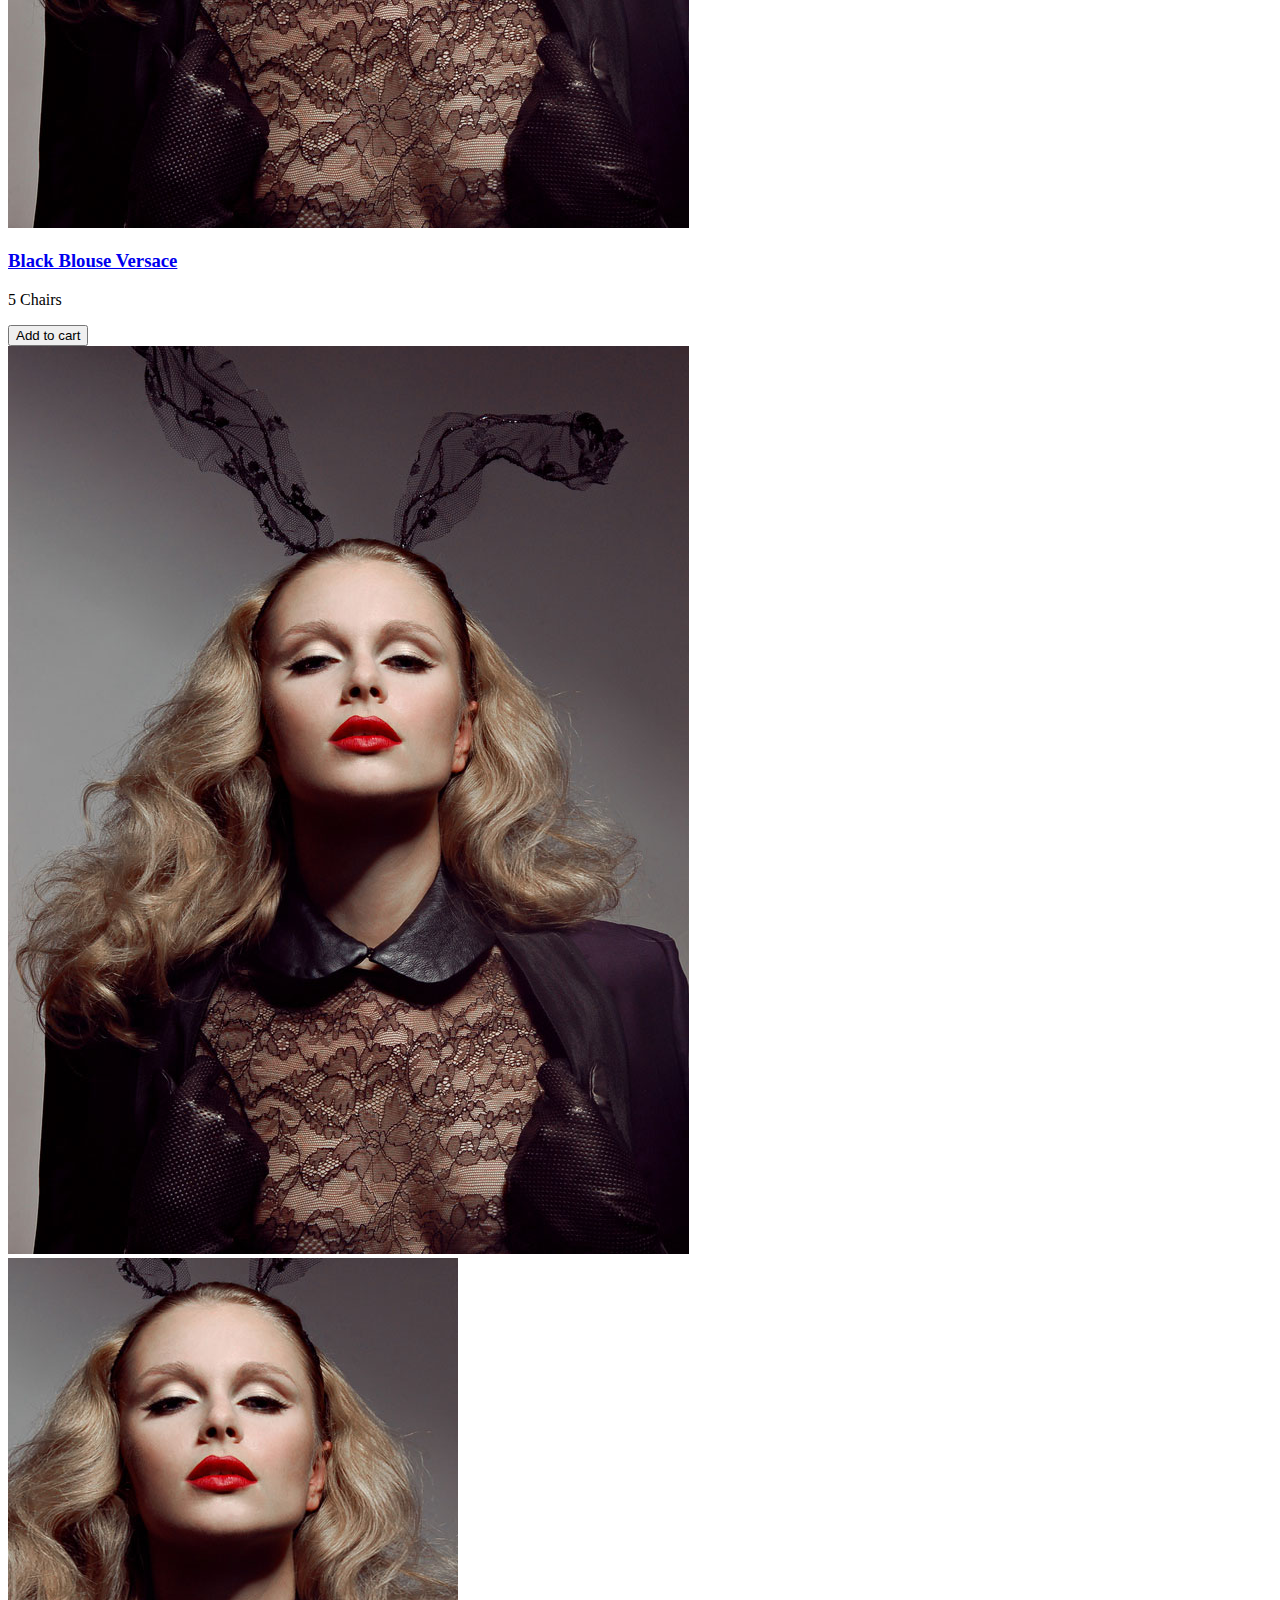
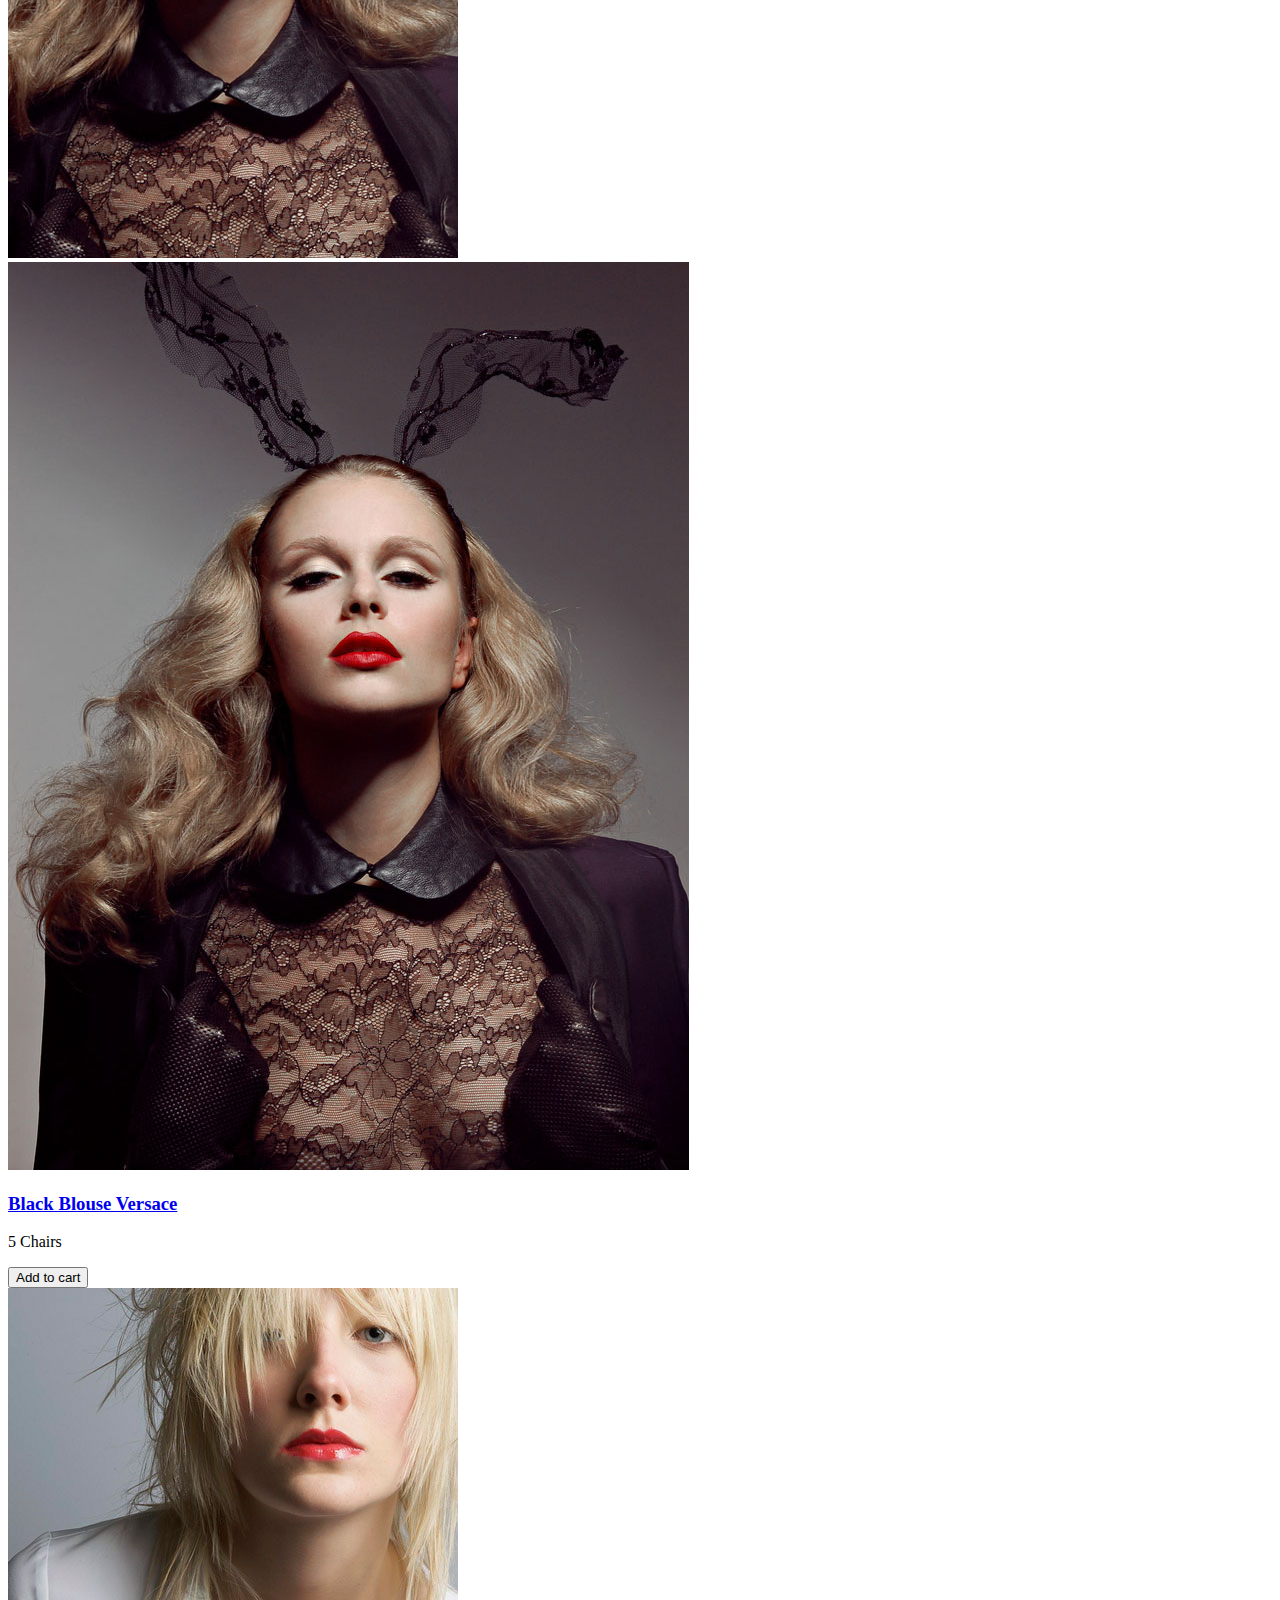
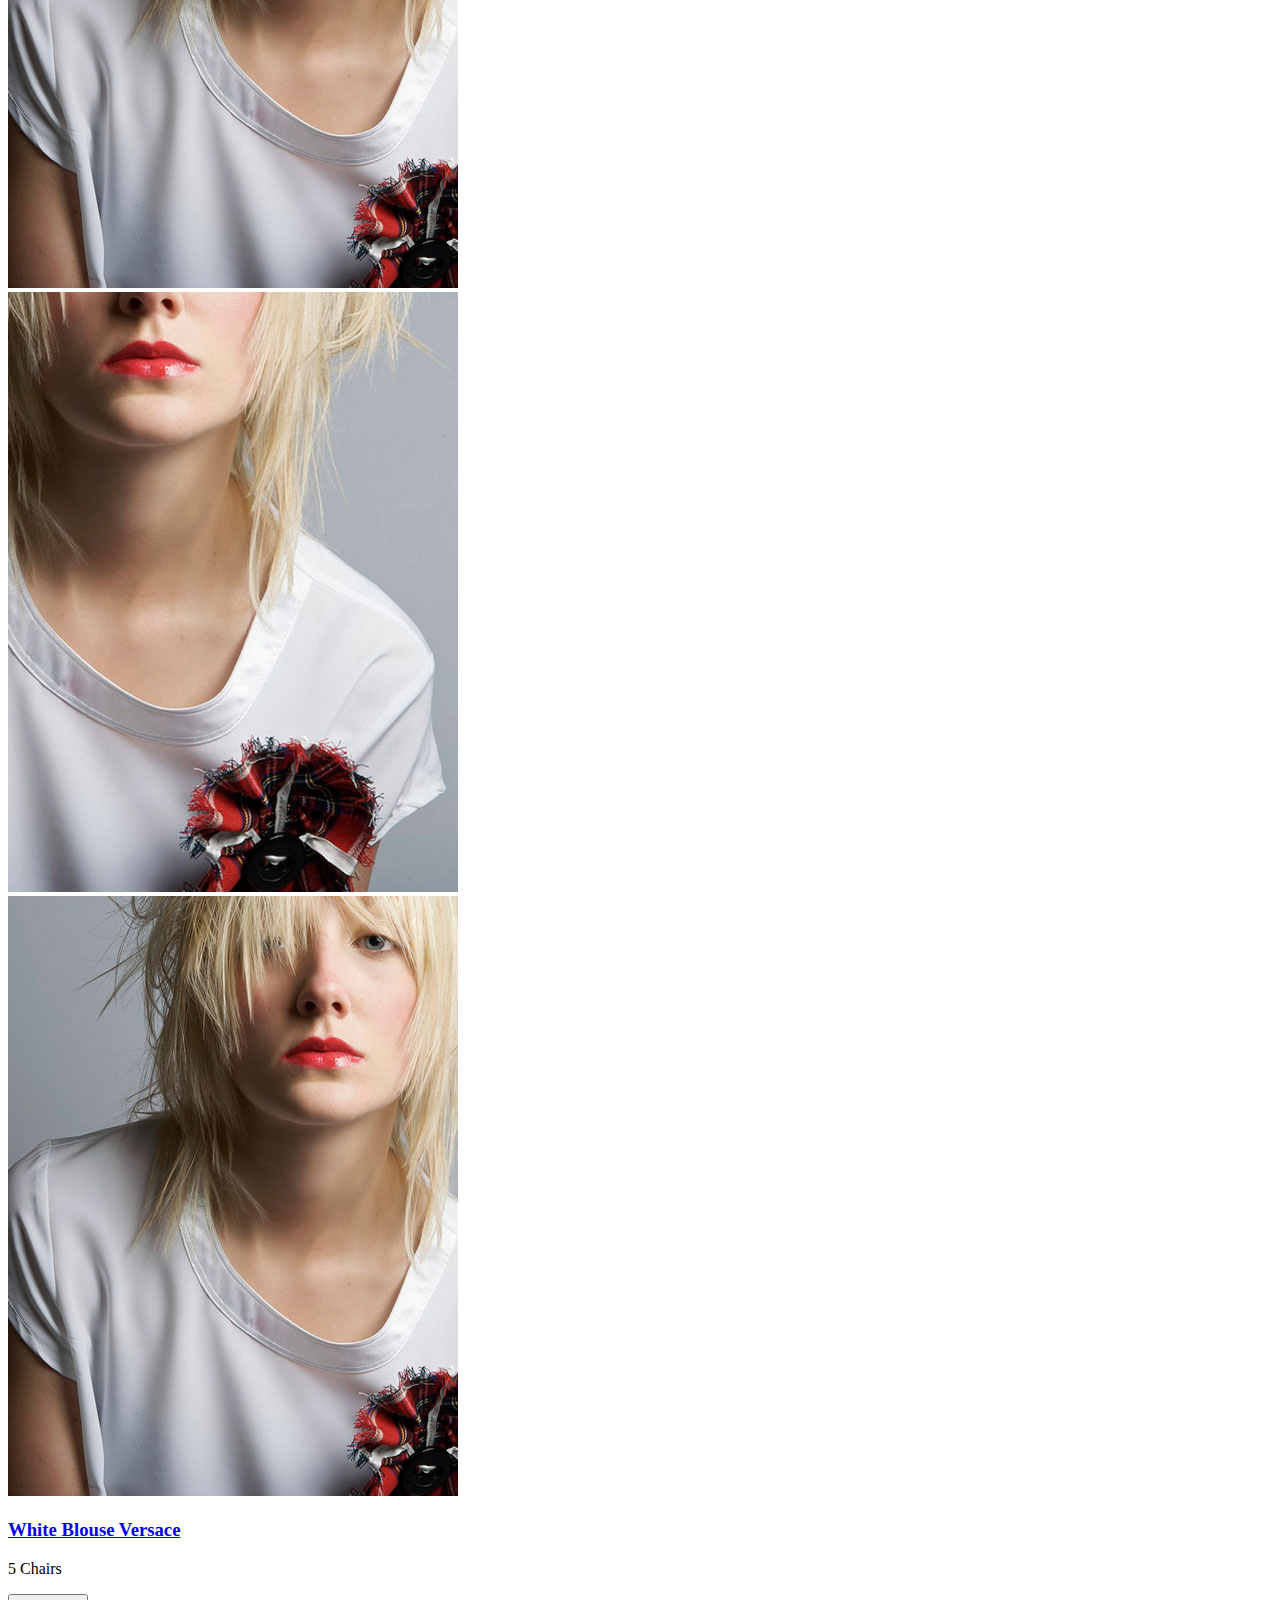
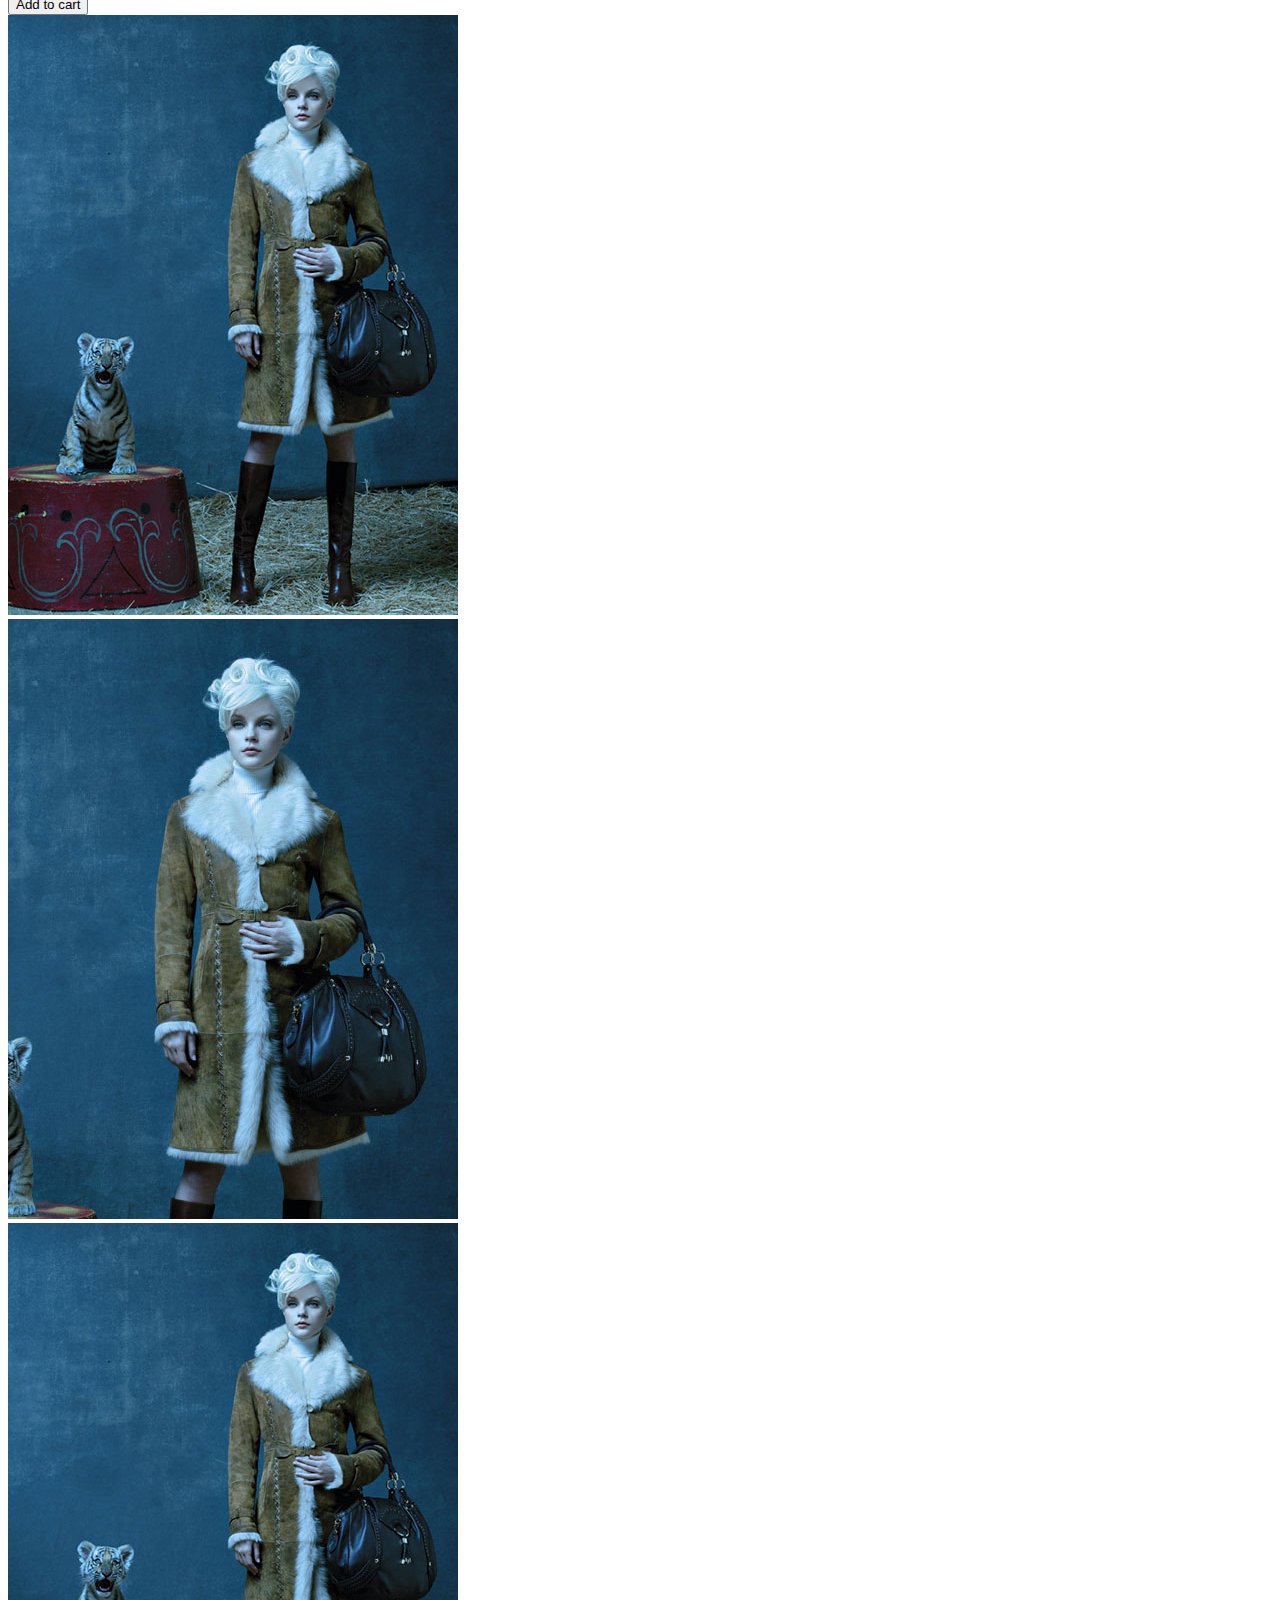
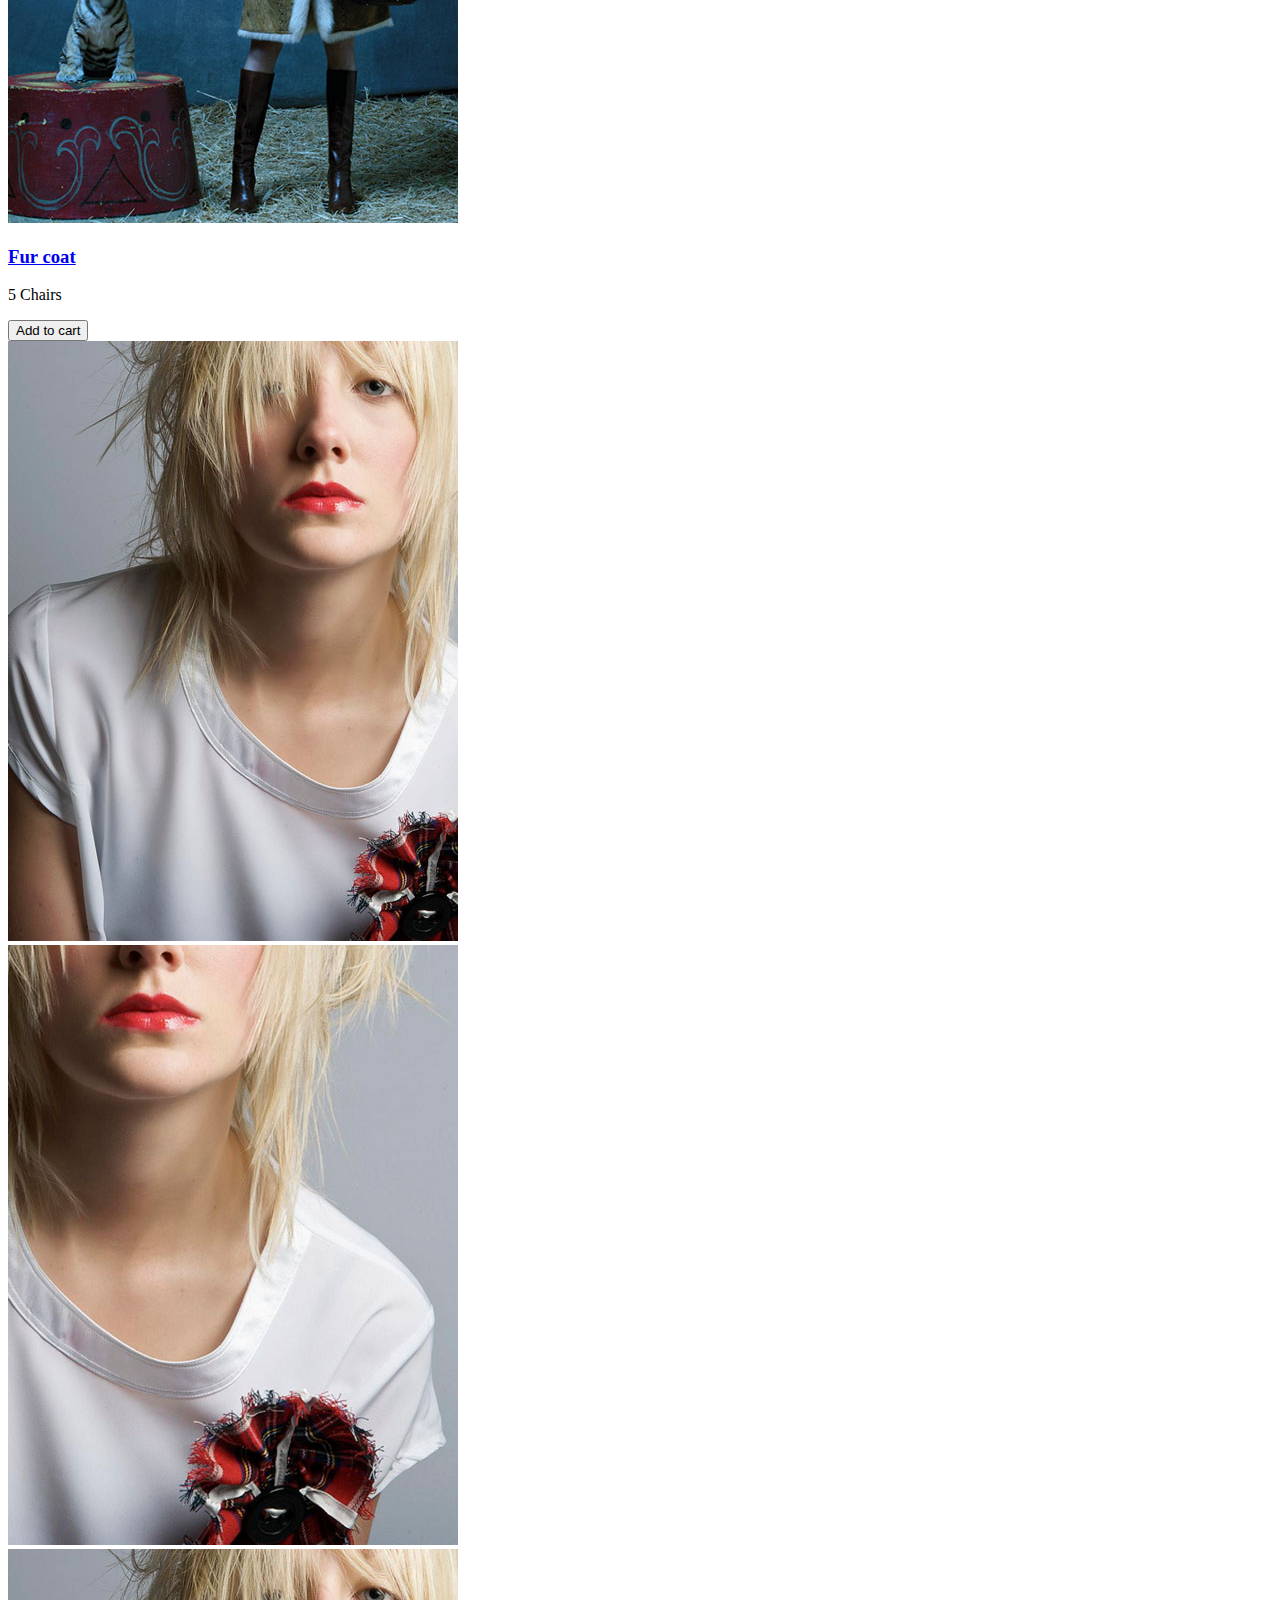
==== commit d3379abe: "Revert "Kyatha"" ====
--- a/Final 1/index.html
+++ b/Final 1/index.html
@@ -61,7 +61,8 @@
 <div id="top">
     <div class="container">
         <div class="col-md-6 offer" data-animate="fadeInDown">
-            <a href="#" class="btn btn-success btn-sm" data-animate-hover="shake">Offer of the day</a> <a href="#">View live bids!</a>
+            <a href="#" class="btn btn-success btn-sm" data-animate-hover="shake">Offer of the day</a> <a href="#">View
+            live bids!</a>
         </div>
         <div class="col-md-6" data-animate="fadeInDown">
             <ul class="menu">
@@ -119,8 +120,8 @@
         <div class="navbar-header">
 
             <a class="navbar-brand home" href="index.html" data-animate-hover="bounce">
-                <img src="img/logo.png"  class="hidden-xs">
-                <img src="img/logo-small.png"  class="visible-xs"><span class="sr-only">Obaju - go to homepage</span>
+                <img src="img/logo.png" alt="Obaju logo" class="hidden-xs">
+                <img src="img/logo-small.png" alt="Obaju logo" class="visible-xs"><span class="sr-only">Obaju - go to homepage</span>
             </a>
             <div class="navbar-buttons">
                 <button type="button" class="navbar-toggle" data-toggle="collapse" data-target="#navigation">
@@ -336,15 +337,15 @@
                             <div class="flip-container">
                                 <div class="flipper">
                                     <div class="front">
-                                       
+                                        <a href="detail.html">
                                             <img src="img/product1.jpg" alt="" class="img-responsive">
 
-                                       
+                                        </a>
                                     </div>
                                     <div class="back">
-                                       
-                                            <img src="img/product1.jpg" alt="" class="img-responsive">
-                                        
+                                        <a href="detail.html">
+                                            <img src="img/product1_2.jpg" alt="" class="img-responsive">
+                                        </a>
                                     </div>
                                 </div>
                             </div>
@@ -352,26 +353,14 @@
                                 <img src="img/product1.jpg" alt="" class="img-responsive">
                             </a>
                             <div class="text">
-                                <h3>Digging Fork</h3>
-                                <p class="price">50 kg of Fish</p>
+                                <h3><a href="detail.html">Fur coat with very but very very long name</a></h3>
+                                <p class="price">$143.00</p>
                             </div>
                             <!-- /.text -->
-                            <div class="snipcart-details top_brand_home_details item_add single-item hvr-outline-out button2">
-                                <form action="#" method="post">
-                                    <fieldset>
-                                        <input type="hidden" name="cmd" value="_cart"/>
-                                        <input type="hidden" name="add" value="1"/>
-                                        <input type="hidden" name="business" value=" "/>
-                                        <input type="hidden" name="item_name" value=""/>
-                                        <input type="hidden" name="amount" value="price"/>
-
-
-                                        <input type="hidden" name="return" value=" "/>
-                                        <input type="hidden" name="cancel_return" value=" "/>
-                                        <input type="submit" name="submit" value="Add to cart" class="button"/>
-                                    </fieldset>
-                                </form>
-                            </div>
+                            <a href="basket.html"
+                               class="snipcart-details top_brand_home_details item_add single-item hvr-outline-out button2">
+                                <button> Add to cart</button>
+                            </a>_
                         </div>
                         <!-- /.product -->
                     </div>
@@ -386,38 +375,27 @@
                                         </a>
                                     </div>
                                     <div class="back">
-                                        
-                                            <img src="img/product2.jpg" alt="" class="img-responsive">
-                                        
-                                    </div>
-                                </div>
-                            </div>
-                            
+                                        <a href="detail.html">
+                                            <img src="img/product2_2.jpg" alt="" class="img-responsive">
+                                        </a>
+                                    </div>
+                                </div>
+                            </div>
+                            <a href="detail.html" class="invisible">
                                 <img src="img/product2.jpg" alt="" class="img-responsive">
-                           
+                            </a>
                             <div class="text">
-                                <h3>Fishing Rod</h3>
+                                <h3><a href="detail.html">White Blouse Armani</a></h3>
                                 <p class="price">
-                                   Dentist
+                                    <del>$280</del>
+                                    $143.00
                                 </p>
                             </div>
                             <!-- /.text -->
-                            <div class="snipcart-details top_brand_home_details item_add single-item hvr-outline-out button2">
-                                <form action="#" method="post">
-                                    <fieldset>
-                                        <input type="hidden" name="cmd" value="_cart"/>
-                                        <input type="hidden" name="add" value="1"/>
-                                        <input type="hidden" name="business" value=" "/>
-                                        <input type="hidden" name="item_name" value=""/>
-                                        <input type="hidden" name="amount" value=""/>
-
-
-                                        <input type="hidden" name="return" value=" "/>
-                                        <input type="hidden" name="cancel_return" value=" "/>
-                                        <input type="submit" name="submit" value="Add to cart" class="button"/>
-                                    </fieldset>
-                                </form>
-                            </div>
+                            <a href="basket.html"
+                               class="snipcart-details top_brand_home_details item_add single-item hvr-outline-out button2">
+                                <button> Add to cart</button>
+                            </a>
 
                         </div>
                         <!-- /.product -->
@@ -428,41 +406,29 @@
                             <div class="flip-container">
                                 <div class="flipper">
                                     <div class="front">
-                                        
+                                        <a href="detail.html">
                                             <img src="img/product3.jpg" alt="" class="img-responsive">
-                                        
+                                        </a>
                                     </div>
                                     <div class="back">
-                                       
-                                            <img src="img/product3.jpg" alt="" class="img-responsive">
-                                       
-                                    </div>
-                                </div>
-                            </div>
-                           
+                                        <a href="detail.html">
+                                            <img src="img/product3_2.jpg" alt="" class="img-responsive">
+                                        </a>
+                                    </div>
+                                </div>
+                            </div>
+                            <a href="detail.html" class="invisible">
                                 <img src="img/product3.jpg" alt="" class="img-responsive">
-                           
+                            </a>
                             <div class="text">
-                                <h3>Gas Mask</h3>
+                                <h3><a href="detail.html">Black Blouse Versace</a></h3>
                                 <p class="price">5 Chairs</p>
                             </div>
                             <!-- /.text -->
-                            <div class="snipcart-details top_brand_home_details item_add single-item hvr-outline-out button2">
-                                <form action="#" method="post">
-                                    <fieldset>
-                                        <input type="hidden" name="cmd" value="_cart"/>
-                                        <input type="hidden" name="add" value="1"/>
-                                        <input type="hidden" name="business" value=" "/>
-                                        <input type="hidden" name="item_name" value=""/>
-                                        <input type="hidden" name="amount" value=""/>
-
-
-                                        <input type="hidden" name="return" value=" "/>
-                                        <input type="hidden" name="cancel_return" value=" "/>
-                                        <input type="submit" name="submit" value="Add to cart" class="button"/>
-                                    </fieldset>
-                                </form>
-                            </div>
+                            <a href="basket.html"
+                               class="snipcart-details top_brand_home_details item_add single-item hvr-outline-out button2">
+                                <button> Add to cart</button>
+                            </a>
 
                         </div>
                         <!-- /.product -->
@@ -473,41 +439,29 @@
                             <div class="flip-container">
                                 <div class="flipper">
                                     <div class="front">
-                                        
-                                            <img src="img/product4.jpg" alt="" class="img-responsive">
-                                       
+                                        <a href="detail.html">
+                                            <img src="img/product3.jpg" alt="" class="img-responsive">
+                                        </a>
                                     </div>
                                     <div class="back">
-                                        
-                                            <img src="img/product4.jpg" alt="" class="img-responsive">
-                                        
-                                    </div>
-                                </div>
-                            </div>
-                            
+                                        <a href="detail.html">
+                                            <img src="img/product3_2.jpg" alt="" class="img-responsive">
+                                        </a>
+                                    </div>
+                                </div>
+                            </div>
+                            <a href="detail.html" class="invisible">
                                 <img src="img/product3.jpg" alt="" class="img-responsive">
-                           
+                            </a>
                             <div class="text">
-                                <h3>Fork Jembe</h3>
-                                <p class="price">Goat meat</p>
+                                <h3><a href="detail.html">Black Blouse Versace</a></h3>
+                                <p class="price">5 Chairs</p>
                             </div>
                             <!-- /.text -->
-                            <div class="snipcart-details top_brand_home_details item_add single-item hvr-outline-out button2">
-                                <form action="#" method="post">
-                                    <fieldset>
-                                        <input type="hidden" name="cmd" value="_cart"/>
-                                        <input type="hidden" name="add" value="1"/>
-                                        <input type="hidden" name="business" value=" "/>
-                                        <input type="hidden" name="item_name" value=""/>
-                                        <input type="hidden" name="amount" value=""/>
-
-
-                                        <input type="hidden" name="return" value=" "/>
-                                        <input type="hidden" name="cancel_return" value=" "/>
-                                        <input type="submit" name="submit" value="Add to cart" class="button"/>
-                                    </fieldset>
-                                </form>
-                            </div>
+                            <a href="basket.html"
+                               class="snipcart-details top_brand_home_details item_add single-item hvr-outline-out button2">
+                                <button> Add to cart</button>
+                            </a>
                         </div>
                         <!-- /.product -->
                     </div>
@@ -517,41 +471,29 @@
                             <div class="flip-container">
                                 <div class="flipper">
                                     <div class="front">
-                                       
-                                            <img src="img/product5.jpg" alt="" class="img-responsive">
-                                        
+                                        <a href="detail.html">
+                                            <img src="img/product2.jpg" alt="" class="img-responsive">
+                                        </a>
                                     </div>
                                     <div class="back">
-                                       
-                                            <img src="img/product5.jpg" alt="" class="img-responsive">
-                                        </a>
-                                    </div>
-                                </div>
-                            </div>
-                           
-                                <img src="img/product5.jpg" alt="" class="img-responsive">
-                           
+                                        <a href="detail.html">
+                                            <img src="img/product2_2.jpg" alt="" class="img-responsive">
+                                        </a>
+                                    </div>
+                                </div>
+                            </div>
+                            <a href="detail.html" class="invisible">
+                                <img src="img/product2.jpg" alt="" class="img-responsive">
+                            </a>
                             <div class="text">
-                                <h3>Bed</h3>
-                                <p class="price">5L Oil</p>
+                                <h3><a href="detail.html">White Blouse Versace</a></h3>
+                                <p class="price">5 Chairs</p>
                             </div>
                             <!-- /.text -->
-                            <div class="snipcart-details top_brand_home_details item_add single-item hvr-outline-out button2">
-                                <form action="#" method="post">
-                                    <fieldset>
-                                        <input type="hidden" name="cmd" value="_cart"/>
-                                        <input type="hidden" name="add" value="1"/>
-                                        <input type="hidden" name="business" value=" "/>
-                                        <input type="hidden" name="item_name" value=""/>
-                                        <input type="hidden" name="amount" value=""/>
-
-
-                                        <input type="hidden" name="return" value=" "/>
-                                        <input type="hidden" name="cancel_return" value=" "/>
-                                        <input type="submit" name="submit" value="Add to cart" class="button"/>
-                                    </fieldset>
-                                </form>
-                            </div>
+                            <a href="basket.html"
+                               class="snipcart-details top_brand_home_details item_add single-item hvr-outline-out button2">
+                                <button> Add to cart</button>
+                            </a>
 
                         </div>
                         <!-- /.product -->
@@ -562,41 +504,29 @@
                             <div class="flip-container">
                                 <div class="flipper">
                                     <div class="front">
-                                        
-                                            <img src="img/product6.jpg" alt="" class="img-responsive">
-                                       
+                                        <a href="detail.html">
+                                            <img src="img/product1.jpg" alt="" class="img-responsive">
+                                        </a>
                                     </div>
                                     <div class="back">
-                                        
+                                        <a href="detail.html">
                                             <img src="img/product1_2.jpg" alt="" class="img-responsive">
-                                      
-                                    </div>
-                                </div>
-                            </div>
-                           
-                                <img src="img/product6.jpg" alt="" class="img-responsive">
+                                        </a>
+                                    </div>
+                                </div>
+                            </div>
+                            <a href="detail.html" class="invisible">
+                                <img src="img/product1.jpg" alt="" class="img-responsive">
                             </a>
                             <div class="text">
-                                <h3>Sculpture</h3>
-                                <p class="price">Diamond Stones</p>
+                                <h3><a href="detail.html">Fur coat</a></h3>
+                                <p class="price">5 Chairs</p>
                             </div>
                             <!-- /.text -->
-                            <div class="snipcart-details top_brand_home_details item_add single-item hvr-outline-out button2">
-                                <form action="#" method="post">
-                                    <fieldset>
-                                        <input type="hidden" name="cmd" value="_cart"/>
-                                        <input type="hidden" name="add" value="1"/>
-                                        <input type="hidden" name="business" value=" "/>
-                                        <input type="hidden" name="item_name" value=""/>
-                                        <input type="hidden" name="amount" value=""/>
-
-
-                                        <input type="hidden" name="return" value=" "/>
-                                        <input type="hidden" name="cancel_return" value=" "/>
-                                        <input type="submit" name="submit" value="Add to cart" class="button"/>
-                                    </fieldset>
-                                </form>
-                            </div>
+                            <a href="basket.html"
+                               class="snipcart-details top_brand_home_details item_add single-item hvr-outline-out button2">
+                                <button> Add to cart</button>
+                            </a>
 
 
                         </div>
@@ -604,7 +534,71 @@
                     </div>
                     <!-- /.col-md-4 -->
 
-                    
+                    <div class="item">
+                        <div class="product">
+                            <div class="flip-container">
+                                <div class="flipper">
+                                    <div class="front">
+                                        <a href="detail.html">
+                                            <img src="img/product2.jpg" alt="" class="img-responsive">
+                                        </a>
+                                    </div>
+                                    <div class="back">
+                                        <a href="detail.html">
+                                            <img src="img/product2_2.jpg" alt="" class="img-responsive">
+                                        </a>
+                                    </div>
+                                </div>
+                            </div>
+                            <a href="detail.html" class="invisible">
+                                <img src="img/product2.jpg" alt="" class="img-responsive">
+                            </a>
+                            <div class="text">
+                                <h3><a href="detail.html">White Blouse Armani</a></h3>
+                                <p class="price">
+                                    5 Chairs
+
+                                </p>
+                            </div>
+                            <!-- /.text -->
+                            <a href="basket.html"
+                               class="snipcart-details top_brand_home_details item_add single-item hvr-outline-out button2">
+                                <button> Add to cart</button>
+                            </a>
+
+                        </div>
+                        <!-- /.product -->
+                    </div>
+
+                    <div class="item">
+                        <div class="product">
+                            <div class="flip-container">
+                                <div class="flipper">
+                                    <div class="front">
+                                        <a href="detail.html">
+                                            <img src="img/product3.jpg" alt="" class="img-responsive">
+                                        </a>
+                                    </div>
+                                    <div class="back">
+                                        <a href="detail.html">
+                                            <img src="img/product3_2.jpg" alt="" class="img-responsive">
+                                        </a>
+                                    </div>
+                                </div>
+                            </div>
+                            <a href="detail.html" class="invisible">
+                                <img src="img/product3.jpg" alt="" class="img-responsive">
+                            </a>
+                            <div class="text">
+                                <h3><a href="detail.html">Black Blouse Versace</a></h3>
+                                <p class="price">5 Chairs</p>
+                            </div>
+                            <!-- /.text -->
+                            <a href="basket.html"
+                               class="snipcart-details top_brand_home_details item_add single-item hvr-outline-out button2">
+                                <button> Add to cart</button>
+                            </a>
+                        </div>
                         <!-- /.product -->
                     </div>
 
@@ -621,6 +615,23 @@
 
 
     <!-- *** FOOTER END *** -->
+</div>
+<!-- /new_arrivals -->
+<div class="new_arrivals_agile_w3ls_info">
+    <div class="container">
+        <h3 class="wthree_text_info">Products</h3>
+        <div id="horizontalTab">
+
+            <div class="resp-tabs-container">
+                <!--/tab_one-->
+                <div class="tab1">
+                    <div class="col-md-3 product-men">
+                        <div class="men-pro-item simpleCart_shelfItem">
+                            <div class="men-thumb-item">
+                                <img src="images/m1.jpg" alt="" class="pro-image-front">
+                                <img src="images/m1.jpg" alt="" class="pro-image-back">
+                                <div class="men-cart-pro">
+                                    <div class="inner-men-cart-pro">
 
     <!-- /new_arrivals -->
     <div class="new_arrivals_agile_w3ls_info"> 
@@ -643,7 +654,6 @@
                                             </div>
                                             <span class="product-new-top">New</span>
                                             
-
                                     </div>
                                     <div class="item-info-product ">
                                         <h4>Formal Blue Shirt</h4>
@@ -670,460 +680,329 @@
                                                                             
 
                                     </div>
-                                    <div class="item-info-product ">
-                                        <h4>Digging Fork</h4>
-                                        <div class="info-product-price">
-                                            <span class="item_price">50 Antibiotics</span>
-                                            
-                                        </div>
-                                        <div class="snipcart-details top_brand_home_details item_add single-item hvr-outline-out button2">
-                                                            <form action="#" method="post">
-                                                                <fieldset>
-                                                                    <input type="hidden" name="cmd" value="_cart" />
-                                                                    <input type="hidden" name="add" value="1" />
-                                                                    <input type="hidden" name="business" value=" " />
-                                                                    <input type="hidden" name="item_name" value="Digging Fork" />
-                                                                    <input type="hidden" name="amount" value="50 Antibiotics" />
-                                                                    
-                                        
-                                                                    <input type="hidden" name="return" value=" " />
-                                                                    <input type="hidden" name="cancel_return" value=" " />
-                                                                    <input type="submit" name="submit" value="Add to cart" class="button" />
-                                                                </fieldset>
-                                                            </form>
-                                                        </div>
-                                                                            
-                                    </div>
-                                </div>
-                            </div>
-                            <div class="col-md-3 product-men">
-                                <div class="men-pro-item simpleCart_shelfItem">
-                                    <div class="men-thumb-item">
-                                        <img src="images/m2.jpg" alt="" class="pro-image-front">
-                                        <img src="images/m2.jpg" alt="" class="pro-image-back">
-                                            <div class="men-cart-pro">
-                                                <div class="inner-men-cart-pro">
-                                                    
-                                                </div>
-                                            </div>
-                                            <span class="product-new-top">New</span>
-                                            
-                                    </div>
-                                    <div class="item-info-product ">
-                                        <h4>Fishing Boat</h4>
-                                        <div class="info-product-price">
-                                            <span class="item_price">50 bags of Maize</span>
-                                            
-                                        </div>
-                                        <div class="snipcart-details top_brand_home_details item_add single-item hvr-outline-out button2">
-                                                            <form action="#" method="post">
-                                                                <fieldset>
-                                                                    <input type="hidden" name="cmd" value="_cart" />
-                                                                    <input type="hidden" name="add" value="1" />
-                                                                    <input type="hidden" name="business" value=" " />
-                                                                    <input type="hidden" name="item_name" value="Sweatshirt" />
-                                                                    <input type="hidden" name="amount" value="50 bags of Maize" />
-                                                                    
-                                                                    
-                                                                    <input type="hidden" name="return" value=" " />
-                                                                    <input type="hidden" name="cancel_return" value=" " />
-                                                                    <input type="submit" name="submit" value="Add to cart" class="button" />
-                                                                </fieldset>
-                                                            </form>
-                                                        </div>
-                                                                            
-                                    </div>
-                                </div>
-                            </div>
-                            <div class="col-md-3 product-men">
-                                <div class="men-pro-item simpleCart_shelfItem">
-                                    <div class="men-thumb-item">
-                                        <img src="images/m3.jpg" alt="" class="pro-image-front">
-                                        <img src="images/m3.jpg" alt="" class="pro-image-back">
-                                            <div class="men-cart-pro">
-                                                <div class="inner-men-cart-pro">
-                                                    
-                                                </div>
-                                            </div>
-                                            <span class="product-new-top">New</span>
-                                            
-                                    </div>
-                                    <div class="item-info-product ">
-                                        <h4>Fishing Rod</h4>
-                                        <div class="info-product-price">
-                                            <span class="item_price">15 antelopes</span>
-                                            
-                                        </div>
-                                        <div class="snipcart-details top_brand_home_details item_add single-item hvr-outline-out button2">
-                                                            <form action="#" method="post">
-                                                                <fieldset>
-                                                                    <input type="hidden" name="cmd" value="_cart" />
-                                                                    <input type="hidden" name="add" value="1" />
-                                                                    <input type="hidden" name="business" value=" " />
-                                                                    <input type="hidden" name="item_name" value="" />
-                                                                    <input type="hidden" name="amount" value="30.99" />
-                                                                    
-                                                                    <input type="hidden" name="return" value=" " />
-                                                                    <input type="hidden" name="cancel_return" value=" " />
-                                                                    <input type="submit" name="submit" value="Add to cart" class="button" />
-                                                                </fieldset>
-                                                            </form>
-                                                        </div>
-                                                                            
-                                    </div>
-                                </div>
-                            </div>
-                            <div class="col-md-3 product-men">
-                                <div class="men-pro-item simpleCart_shelfItem">
-                                    <div class="men-thumb-item">
-                                        <img src="images/m4.jpg" alt="" class="pro-image-front">
-                                        <img src="images/m4.jpg" alt="" class="pro-image-back">
-                                            <div class="men-cart-pro">
-                                                <div class="inner-men-cart-pro">
-                                                    
-                                                </div>
-                                            </div>
-                                            <span class="product-new-top">New</span>
-                                            
-                                    </div>
-                                    <div class="item-info-product ">
-                                        <h4>Catepillar</h4>
-                                        <div class="info-product-price">
-                                            <span class="item_price">50 kg of Fish</span>
-                                            
-                                        </div>
-                                        <div class="snipcart-details top_brand_home_details item_add single-item hvr-outline-out button2">
-                                                            <form action="#" method="post">
-                                                                <fieldset>
-                                                                    <input type="hidden" name="cmd" value="_cart" />
-                                                                    <input type="hidden" name="add" value="1" />
-                                                                    <input type="hidden" name="business" value=" " />
-                                                                    <input type="hidden" name="item_name" value="Black T-Shirt" />
-                                                                    <input type="hidden" name="amount" value="30.99" />
-                                                                    
-                                                                    <input type="hidden" name="return" value=" " />
-                                                                    <input type="hidden" name="cancel_return" value=" " />
-                                                                    <input type="submit" name="submit" value="Add to cart" class="button" />
-                                                                </fieldset>
-                                                            </form>
-                                                        </div>
-                                                                            
-                                    </div>
-                                </div>
-                            </div>
-                        <div class="col-md-3 product-men">
-                                <div class="men-pro-item simpleCart_shelfItem">
-                                    <div class="men-thumb-item">
-                                        <img src="images/m5.jpg" alt="" class="pro-image-front">
-                                        <img src="images/m5.jpg" alt="" class="pro-image-back">
-                                            <div class="men-cart-pro">
-                                                <div class="inner-men-cart-pro">
-                                                    
-                                                </div>
-                                            </div>
-                                            <span class="product-new-top">New</span>
-                                            
-                                    </div>
-                                    <div class="item-info-product ">
-                                        <h4>Gas Mask</h4>
-                                        <div class="info-product-price">
-                                            <span class="item_price">60 cows</span>
-                                           
-                                        </div>
-                                        <div class="snipcart-details top_brand_home_details item_add single-item hvr-outline-out button2">
-                                                            <form action="#" method="post">
-                                                                <fieldset>
-                                                                    <input type="hidden" name="cmd" value="_cart" />
-                                                                    <input type="hidden" name="add" value="1" />
-                                                                    <input type="hidden" name="business" value=" " />
-                                                                    <input type="hidden" name="item_name" value="" />
-                                                                    <input type="hidden" name="amount" value="" />
-                                                                    
-                                                                    <input type="hidden" name="return" value=" " />
-                                                                    <input type="hidden" name="cancel_return" value=" " />
-                                                                    <input type="submit" name="submit" value="Add to cart" class="button" />
-                                                                </fieldset>
-                                                            </form>
-                                                        </div>
-                                                                            
-                                    </div>
-                                </div>
-                            </div>
-                                <div class="col-md-3 product-men">
-                                <div class="men-pro-item simpleCart_shelfItem">
-                                    <div class="men-thumb-item">
-                                        <img src="images/m7.jpg" alt="" class="pro-image-front">
-                                        <img src="images/m7.jpg" alt="" class="pro-image-back">
-                                            <div class="men-cart-pro">
-                                                <div class="inner-men-cart-pro">
-                                                    
-                                                </div>
-                                            </div>
-                                            <span class="product-new-top">New</span>
-                                            
-                                    </div>
-                                    <div class="item-info-product ">
-                                        <h4>Rope</h4>
-                                        <div class="info-product-price">
-                                            <span class="item_price">Minor knee surgery</span>
-                                            
-                                        </div>
-                                        <div class="snipcart-details top_brand_home_details item_add single-item hvr-outline-out button2">
-                                                            <form action="#" method="post">
-                                                                <fieldset>
-                                                                    <input type="hidden" name="cmd" value="_cart" />
-                                                                    <input type="hidden" name="add" value="1" />
-                                                                    <input type="hidden" name="business" value=" " />
-                                                                    <input type="hidden" name="item_name" value="" />
-                                                                    <input type="hidden" name="amount" value="" />
-                                                                    
-                                                                    <input type="hidden" name="return" value=" " />
-                                                                    <input type="hidden" name="cancel_return" value=" " />
-                                                                    <input type="submit" name="submit" value="Add to cart" class="button" />
-                                                                </fieldset>
-                                                            </form>
-                                                        </div>
-                                                                            
-                                    </div>
-                                </div>
-                            </div>
-                                <div class="col-md-3 product-men">
-                                <div class="men-pro-item simpleCart_shelfItem">
-                                    <div class="men-thumb-item">
-                                        <img src="images/m6.jpg" alt="" class="pro-image-front">
-                                        <img src="images/m6.jpg" alt="" class="pro-image-back">
-                                            <div class="men-cart-pro">
-                                                <div class="inner-men-cart-pro"> Quick View
-                                                </div>
-                                            </div>
-                                            <span class="product-new-top">New</span>
-                                            
-                                    </div>
-                                    <div class="item-info-product ">
-                                        <h4>Fork Jembe</h4>
-                                        <div class="info-product-price">
-                                            <span class="item_price">50 bullets</span>
-                                           
-                                        </div>
-                                        <div class="snipcart-details top_brand_home_details item_add single-item hvr-outline-out button2">
-                                                            <form action="#" method="post">
-                                                                <fieldset>
-                                                                    <input type="hidden" name="cmd" value="_cart" />
-                                                                    <input type="hidden" name="add" value="1" />
-                                                                    <input type="hidden" name="business" value=" " />
-                                                                    <input type="hidden" name="item_name" value="" />
-                                                                    <input type="hidden" name="amount" value="" />
-                                                                    
-                                                                    <input type="hidden" name="return" value=" " />
-                                                                    <input type="hidden" name="cancel_return" value=" " />
-                                                                    <input type="submit" name="submit" value="Add to cart" class="button" />
-                                                                </fieldset>
-                                                            </form>
-                                                        </div>
-                                                                            
-                                    </div>
-                                </div>
-                            </div>
-                                <div class="col-md-3 product-men">
-                                <div class="men-pro-item simpleCart_shelfItem">
-                                    <div class="men-thumb-item">
-                                        <img src="images/m8.jpg" alt="" class="pro-image-front">
-                                        <img src="images/m8.jpg" alt="" class="pro-image-back">
-                                            <div class="men-cart-pro">
-                                                
-                                            </div>
-                                            <span class="product-new-top">New</span>
-                                            
-                                    </div>
-                                    <div class="item-info-product ">
-                                        <h4>Night Goggles</h4>
-                                        <div class="info-product-price">
-                                            <span class="item_price">50 bullets</span>
-                                            
-                                        </div>
-                                        <div class="snipcart-details top_brand_home_details item_add single-item hvr-outline-out button2">
-                                                            <form action="#" method="post">
-                                                                <fieldset>
-                                                                    <input type="hidden" name="cmd" value="_cart" />
-                                                                    <input type="hidden" name="add" value="1" />
-                                                                    <input type="hidden" name="business" value=" " />
-                                                                    <input type="hidden" name="item_name" value="" />
-                                                                    <input type="hidden" name="amount" value="" />
-                                                                    
-                                                                    <input type="hidden" name="return" value=" " />
-                                                                    <input type="hidden" name="cancel_return" value=" " />
-                                                                    <input type="submit" name="submit" value="Add to cart" class="button" />
-                                                                </fieldset>
-                                                            </form>
-                                                        </div>
-                                                                            
-                                    </div>
-                                </div>
-                            </div>
-                            <div class="clearfix"></div>
-                        </div>
-                        <!--//tab_one-->
-                        <!--/tab_two-->
-                        <div class="tab2">
-                             <div class="col-md-3 product-men">
-                                <div class="men-pro-item simpleCart_shelfItem">
-                                    <div class="men-thumb-item">
-                                        <img src="images/w1.jpg" alt="" class="pro-image-front">
-                                        <img src="images/w1.jpg" alt="" class="pro-image-back">
-                                            <div class="men-cart-pro">
-                                                <div class="inner-men-cart-pro">
-                                                    
-                                                </div>
-                                            </div>
-                                            <span class="product-new-top">New</span>
-                                            
-                                    </div>
-                                    <div class="item-info-product ">
-                                        <h4>Box House</h4>
-                                        <div class="info-product-price">
-                                            <span class="item_price">50 bullets</span>
-                                            
-                                        </div>
-                                        <div class="snipcart-details top_brand_home_details item_add single-item hvr-outline-out button2">
-                                                            <form action="#" method="post">
-                                                                <fieldset>
-                                                                    <input type="hidden" name="cmd" value="_cart" />
-                                                                    <input type="hidden" name="add" value="1" />
-                                                                    <input type="hidden" name="business" value=" " />
-                                                                    <input type="hidden" name="item_name" value="" />
-                                                                    <input type="hidden" name="amount" value="" />
-                                                                    
-                                                                    <input type="hidden" name="return" value=" " />
-                                                                    <input type="hidden" name="cancel_return" value=" " />
-                                                                    <input type="submit" name="submit" value="Add to cart" class="button" />
-                                                                </fieldset>
-                                                            </form>
-                                                        </div>
-                                                                            
-                                    </div>
-                                </div>
-                            </div>
-                            <div class="col-md-3 product-men">
-                                <div class="men-pro-item simpleCart_shelfItem">
-                                    <div class="men-thumb-item">
-                                        <img src="images/w2.jpg" alt="" class="pro-image-front">
-                                        <img src="images/w2.jpg" alt="" class="pro-image-back">
-                                            <div class="men-cart-pro">
-                                                <div class="inner-men-cart-pro">
-                                                    
-                                                </div>
-                                            </div>
-                                            <span class="product-new-top">New</span>
-                                            
-                                    </div>
-                                    <div class="item-info-product ">
-                                        <h4>Stethescope</h4>
-                                        <div class="info-product-price">
-                                            <span class="item_price">50 bullets</span>
-                                            
-                                        </div>
-                                        <div class="snipcart-details top_brand_home_details item_add single-item hvr-outline-out button2">
-                                                            <form action="#" method="post">
-                                                                <fieldset>
-                                                                    <input type="hidden" name="cmd" value="_cart" />
-                                                                    <input type="hidden" name="add" value="1" />
-                                                                    <input type="hidden" name="business" value=" " />
-                                                                    <input type="hidden" name="item_name" value="" />
-                                                                    <input type="hidden" name="amount" value="" />
-                                                                   
-                                                                    <input type="hidden" name="return" value=" " />
-                                                                    <input type="hidden" name="cancel_return" value=" " />
-                                                                    <input type="submit" name="submit" value="Add to cart" class="button" />
-                                                                </fieldset>
-                                                            </form>
-                                                        </div>
-                                                                            
-                                    </div>
-                                </div>
-                            </div>
-                            <div class="col-md-3 product-men">
-                                <div class="men-pro-item simpleCart_shelfItem">
-                                    <div class="men-thumb-item">
-                                        <img src="images/w3.jpg" alt="" class="pro-image-front">
-                                        <img src="images/w3.jpg" alt="" class="pro-image-back">
-                                            <div class="men-cart-pro">
-                                                <div class="inner-men-cart-pro">
-                                                    
-                                                </div>
-                                            </div>
-                                            <span class="product-new-top">New</span>
-                                            
-                                    </div>
-                                    <div class="item-info-product ">
-                                        <h4>Syringes</h4>
-                                        <div class="info-product-price">
-                                            <span class="item_price">50 bullets</span>
-                                           
-                                        </div>
-                                        <div class="snipcart-details top_brand_home_details item_add single-item hvr-outline-out button2">
-                                                            <form action="#" method="post">
-                                                                <fieldset>
-                                                                    <input type="hidden" name="cmd" value="_cart" />
-                                                                    <input type="hidden" name="add" value="1" />
-                                                                    <input type="hidden" name="business" value=" " />
-                                                                    <input type="hidden" name="item_name" value="" />
-                                                                    <input type="hidden" name="amount" value="" />
-                                                                    
-                                                                    <input type="hidden" name="return" value=" " />
-                                                                    <input type="hidden" name="cancel_return" value=" " />
-                                                                    <input type="submit" name="submit" value="Add to cart" class="button" />
-                                                                </fieldset>
-                                                            </form>
-                                                        </div>
-                                                                            
-                                    </div>
-                                </div>
-                            </div>
-                            <div class="col-md-3 product-men">
-                                <div class="men-pro-item simpleCart_shelfItem">
-                                    <div class="men-thumb-item">
-                                        <img src="images/w4.jpg" alt="" class="pro-image-front">
-                                        <img src="images/w4.jpg" alt="" class="pro-image-back">
-                                            <div class="men-cart-pro">
-                                                <div class="inner-men-cart-pro">
-                                                    
-                                                </div>
-                                            </div>
-                                            <span class="product-new-top">New</span>
-                                            
-                                    </div>
-                                    <div class="item-info-product ">
-                                        <h4>Traillers</h4>
-                                        <div class="info-product-price">
-                                            <span class="item_price">50 bullets</span>
-                                            
-                                        </div>
-                                        <div class="snipcart-details top_brand_home_details item_add single-item hvr-outline-out button2">
-                                                            <form action="#" method="post">
-                                                                <fieldset>
-                                                                    <input type="hidden" name="cmd" value="_cart" />
-                                                                    <input type="hidden" name="add" value="1" />
-                                                                    <input type="hidden" name="business" value=" " />
-                                                                    <input type="hidden" name="item_name" value="" />
-                                                                    <input type="hidden" name="amount" value="" />
-                                                                    
-                                                                    <input type="hidden" name="return" value=" " />
-                                                                    <input type="hidden" name="cancel_return" value=" " />
-                                                                    <input type="submit" name="submit" value="Add to cart" class="button" />
-                                                                </fieldset>
-                                                            </form>
-                                                        </div>
-                                                </div>                            
-                                    </div>
-                                     </div>
-                            <div class="clearfix"></div>
-                        </div>
-                    </div>
-                </div>  
+                                </div>
+                                <span class="product-new-top">New</span>
+
+                            </div>
+                            <div class="item-info-product ">
+                                <h4>Formal Blue Shirt</h4>
+                                <div class="info-product-price">
+                                    <span class="item_price">50 Antibiotics</span>
+
+                                </div>
+                                <a href="basket.html"
+                                   class="snipcart-details top_brand_home_details item_add single-item hvr-outline-out button2">
+                                    <button style="background-color:#2fdab8;border:none;"> Add to cart</button>
+                                </a>
+
+                            </div>
+                        </div>
+                    </div>
+                    <div class="col-md-3 product-men">
+                        <div class="men-pro-item simpleCart_shelfItem">
+                            <div class="men-thumb-item">
+                                <img src="images/m2.jpg" alt="" class="pro-image-front">
+                                <img src="images/m2.jpg" alt="" class="pro-image-back">
+                                <div class="men-cart-pro">
+                                    <div class="inner-men-cart-pro">
+
+                                    </div>
+                                </div>
+                                <span class="product-new-top">New</span>
+
+                            </div>
+                            <div class="item-info-product ">
+                                <h4>Gabi Full Sleeve Sweatshirt</h4>
+                                <div class="info-product-price">
+                                    <span class="item_price">50 bags of Maize</span>
+
+                                </div>
+                                <a href="basket.html"
+                                   class="snipcart-details top_brand_home_details item_add single-item hvr-outline-out button2">
+                                    <button style="background-color:#2fdab8;border:none;"> Add to cart</button>
+                                </a>
+
+                            </div>
+                        </div>
+                    </div>
+                    <div class="col-md-3 product-men">
+                        <div class="men-pro-item simpleCart_shelfItem">
+                            <div class="men-thumb-item">
+                                <img src="images/m3.jpg" alt="" class="pro-image-front">
+                                <img src="images/m3.jpg" alt="" class="pro-image-back">
+                                <div class="men-cart-pro">
+                                    <div class="inner-men-cart-pro">
+
+                                    </div>
+                                </div>
+                                <span class="product-new-top">New</span>
+
+                            </div>
+                            <div class="item-info-product ">
+                                <h4>Dark Blue Track Pants</h4>
+                                <div class="info-product-price">
+                                    <span class="item_price">15 antelopes</span>
+
+                                </div>
+                                <a href="basket.html"
+                                   class="snipcart-details top_brand_home_details item_add single-item hvr-outline-out button2">
+                                    <button style="background-color:#2fdab8;border:none;"> Add to cart</button>
+                                </a>
+
+                            </div>
+                        </div>
+                    </div>
+                    <div class="col-md-3 product-men">
+                        <div class="men-pro-item simpleCart_shelfItem">
+                            <div class="men-thumb-item">
+                                <img src="images/m4.jpg" alt="" class="pro-image-front">
+                                <img src="images/m4.jpg" alt="" class="pro-image-back">
+                                <div class="men-cart-pro">
+                                    <div class="inner-men-cart-pro">
+
+                                    </div>
+                                </div>
+                                <span class="product-new-top">New</span>
+
+                            </div>
+                            <div class="item-info-product ">
+                                <h4>Round Neck Black T-Shirt</h4>
+                                <div class="info-product-price">
+                                    <span class="item_price">50 kg of Fish</span>
+
+                                </div>
+                                <a href="basket.html"
+                                   class="snipcart-details top_brand_home_details item_add single-item hvr-outline-out button2">
+                                    <button style="background-color:#2fdab8;border:none;"> Add to cart</button>
+                                </a>
+
+                            </div>
+                        </div>
+                    </div>
+                    <div class="col-md-3 product-men">
+                        <div class="men-pro-item simpleCart_shelfItem">
+                            <div class="men-thumb-item">
+                                <img src="images/m5.jpg" alt="" class="pro-image-front">
+                                <img src="images/m5.jpg" alt="" class="pro-image-back">
+                                <div class="men-cart-pro">
+                                    <div class="inner-men-cart-pro">
+
+                                    </div>
+                                </div>
+                                <span class="product-new-top">New</span>
+
+                            </div>
+                            <div class="item-info-product ">
+                                <h4>Men's Black Jeans</h4>
+                                <div class="info-product-price">
+                                    <span class="item_price">60 cows</span>
+
+                                </div>
+                                <a href="basket.html"
+                                   class="snipcart-details top_brand_home_details item_add single-item hvr-outline-out button2">
+                                    <button style="background-color:#2fdab8;border:none;"> Add to cart</button>
+                                </a>
+
+                            </div>
+                        </div>
+                    </div>
+                    <div class="col-md-3 product-men">
+                        <div class="men-pro-item simpleCart_shelfItem">
+                            <div class="men-thumb-item">
+                                <img src="images/m7.jpg" alt="" class="pro-image-front">
+                                <img src="images/m7.jpg" alt="" class="pro-image-back">
+                                <div class="men-cart-pro">
+                                    <div class="inner-men-cart-pro">
+
+                                    </div>
+                                </div>
+                                <span class="product-new-top">New</span>
+
+                            </div>
+                            <div class="item-info-product ">
+                                <h4>Analog Watch</h4>
+                                <div class="info-product-price">
+                                    <span class="item_price">Minor knee surgery</span>
+
+                                </div>
+                                <a href="basket.html"
+                                   class="snipcart-details top_brand_home_details item_add single-item hvr-outline-out button2">
+                                    <button style="background-color:#2fdab8;border:none;"> Add to cart</button>
+                                </a>
+
+                            </div>
+                        </div>
+                    </div>
+                    <div class="col-md-3 product-men">
+                        <div class="men-pro-item simpleCart_shelfItem">
+                            <div class="men-thumb-item">
+                                <img src="images/m6.jpg" alt="" class="pro-image-front">
+                                <img src="images/m6.jpg" alt="" class="pro-image-back">
+                                <div class="men-cart-pro">
+                                    <div class="inner-men-cart-pro"> Quick View
+                                    </div>
+                                </div>
+                                <span class="product-new-top">New</span>
+
+                            </div>
+                            <div class="item-info-product ">
+                                <h4>Reversible Belt</h4>
+                                <div class="info-product-price">
+                                    <span class="item_price">50 bullets</span>
+
+                                </div>
+                                <a href="basket.html"
+                                   class="snipcart-details top_brand_home_details item_add single-item hvr-outline-out button2">
+                                    <button style="background-color:#2fdab8;border:none;"> Add to cart</button>
+                                </a>
+
+                            </div>
+                        </div>
+                    </div>
+                    <div class="col-md-3 product-men">
+                        <div class="men-pro-item simpleCart_shelfItem">
+                            <div class="men-thumb-item">
+                                <img src="images/m8.jpg" alt="" class="pro-image-front">
+                                <img src="images/m8.jpg" alt="" class="pro-image-back">
+                                <div class="men-cart-pro">
+
+                                </div>
+                                <span class="product-new-top">New</span>
+
+                            </div>
+                            <div class="item-info-product ">
+                                <h4>Party Men's Blazer</h4>
+                                <div class="info-product-price">
+                                    <span class="item_price">50 bullets</span>
+
+                                </div>
+                                <a href="basket.html"
+                                   class="snipcart-details top_brand_home_details item_add single-item hvr-outline-out button2">
+                                    <button style="background-color:#2fdab8;border:none;"> Add to cart</button>
+                                </a>
+
+                            </div>
+                        </div>
+                    </div>
+                    <div class="clearfix"></div>
+                </div>
+                <!--//tab_one-->
+                <!--/tab_two-->
+                <div class="tab2">
+                    <div class="col-md-3 product-men">
+                        <div class="men-pro-item simpleCart_shelfItem">
+                            <div class="men-thumb-item">
+                                <img src="images/w1.jpg" alt="" class="pro-image-front">
+                                <img src="images/w1.jpg" alt="" class="pro-image-back">
+                                <div class="men-cart-pro">
+                                    <div class="inner-men-cart-pro">
+
+                                    </div>
+                                </div>
+                                <span class="product-new-top">New</span>
+
+                            </div>
+                            <div class="item-info-product ">
+                                <h4>A-line Black Skirt</h4>
+                                <div class="info-product-price">
+                                    <span class="item_price">50 bullets</span>
+
+                                </div>
+                                <a href="basket.html"
+                                   class="snipcart-details top_brand_home_details item_add single-item hvr-outline-out button2">
+                                    <button style="background-color:#2fdab8;border:none;"> Add to cart</button>
+                                </a>
+
+                            </div>
+                        </div>
+                    </div>
+                    <div class="col-md-3 product-men">
+                        <div class="men-pro-item simpleCart_shelfItem">
+                            <div class="men-thumb-item">
+                                <img src="images/w2.jpg" alt="" class="pro-image-front">
+                                <img src="images/w2.jpg" alt="" class="pro-image-back">
+                                <div class="men-cart-pro">
+                                    <div class="inner-men-cart-pro">
+
+                                    </div>
+                                </div>
+                                <span class="product-new-top">New</span>
+
+                            </div>
+                            <div class="item-info-product ">
+                                <h4>Sleeveless Solid Blue Top</h4>
+                                <div class="info-product-price">
+                                    <span class="item_price">50 bullets</span>
+
+                                </div>
+                                <a href="basket.html"
+                                   class="snipcart-details top_brand_home_details item_add single-item hvr-outline-out button2">
+                                    <button style="background-color:#2fdab8;border:none;"> Add to cart</button>
+                                </a>
+                            </div>
+                        </div>
+                    </div>
+                    <div class="col-md-3 product-men">
+                        <div class="men-pro-item simpleCart_shelfItem">
+                            <div class="men-thumb-item">
+                                <img src="images/w3.jpg" alt="" class="pro-image-front">
+                                <img src="images/w3.jpg" alt="" class="pro-image-back">
+                                <div class="men-cart-pro">
+                                    <div class="inner-men-cart-pro">
+
+                                    </div>
+                                </div>
+                                <span class="product-new-top">New</span>
+
+                            </div>
+                            <div class="item-info-product ">
+                                <h4>Skinny Jeans</h4>
+                                <div class="info-product-price">
+                                    <span class="item_price">50 bullets</span>
+
+                                </div>
+                                <a href="basket.html"
+                                   class="snipcart-details top_brand_home_details item_add single-item hvr-outline-out button2">
+                                    <button style="background-color:#2fdab8;border:none;"> Add to cart</button>
+                                </a>
+
+                            </div>
+                        </div>
+                    </div>
+                    <div class="col-md-3 product-men">
+                        <div class="men-pro-item simpleCart_shelfItem">
+                            <div class="men-thumb-item">
+                                <img src="images/w4.jpg" alt="" class="pro-image-front">
+                                <img src="images/w4.jpg" alt="" class="pro-image-back">
+                                <div class="men-cart-pro">
+                                    <div class="inner-men-cart-pro">
+
+                                    </div>
+                                </div>
+                                <span class="product-new-top">New</span>
+
+                            </div>
+                            <div class="item-info-product ">
+                                <h4>Black Basic Shorts</h4>
+                                <div class="info-product-price">
+                                    <span class="item_price">50 bullets</span>
+
+                                </div>
+                                <a href="basket.html"
+                                   class="snipcart-details top_brand_home_details item_add single-item hvr-outline-out button2">
+                                    <button style="background-color:#2fdab8;border:none;"> Add to cart</button>
+                                </a>
+
+                            </div>
+                        </div>
+                        <div class="clearfix"></div>
+                    </div>
+                </div>
             </div>
         </div>
-                               
-                   
+    </div>
+
+
     <!-- //new_arrivals -->
 
     <!-- *** COPYRIGHT ***
@@ -1156,6 +1035,7 @@
 <!-- Custom-JavaScript-File-Links -->
 <!-- cart-js -->
 <script src="js1/minicart.min.js"></script>
+<script src="js/checkout.js"></script>
 <script>
     // Mini Cart
     paypal.minicart.render({
